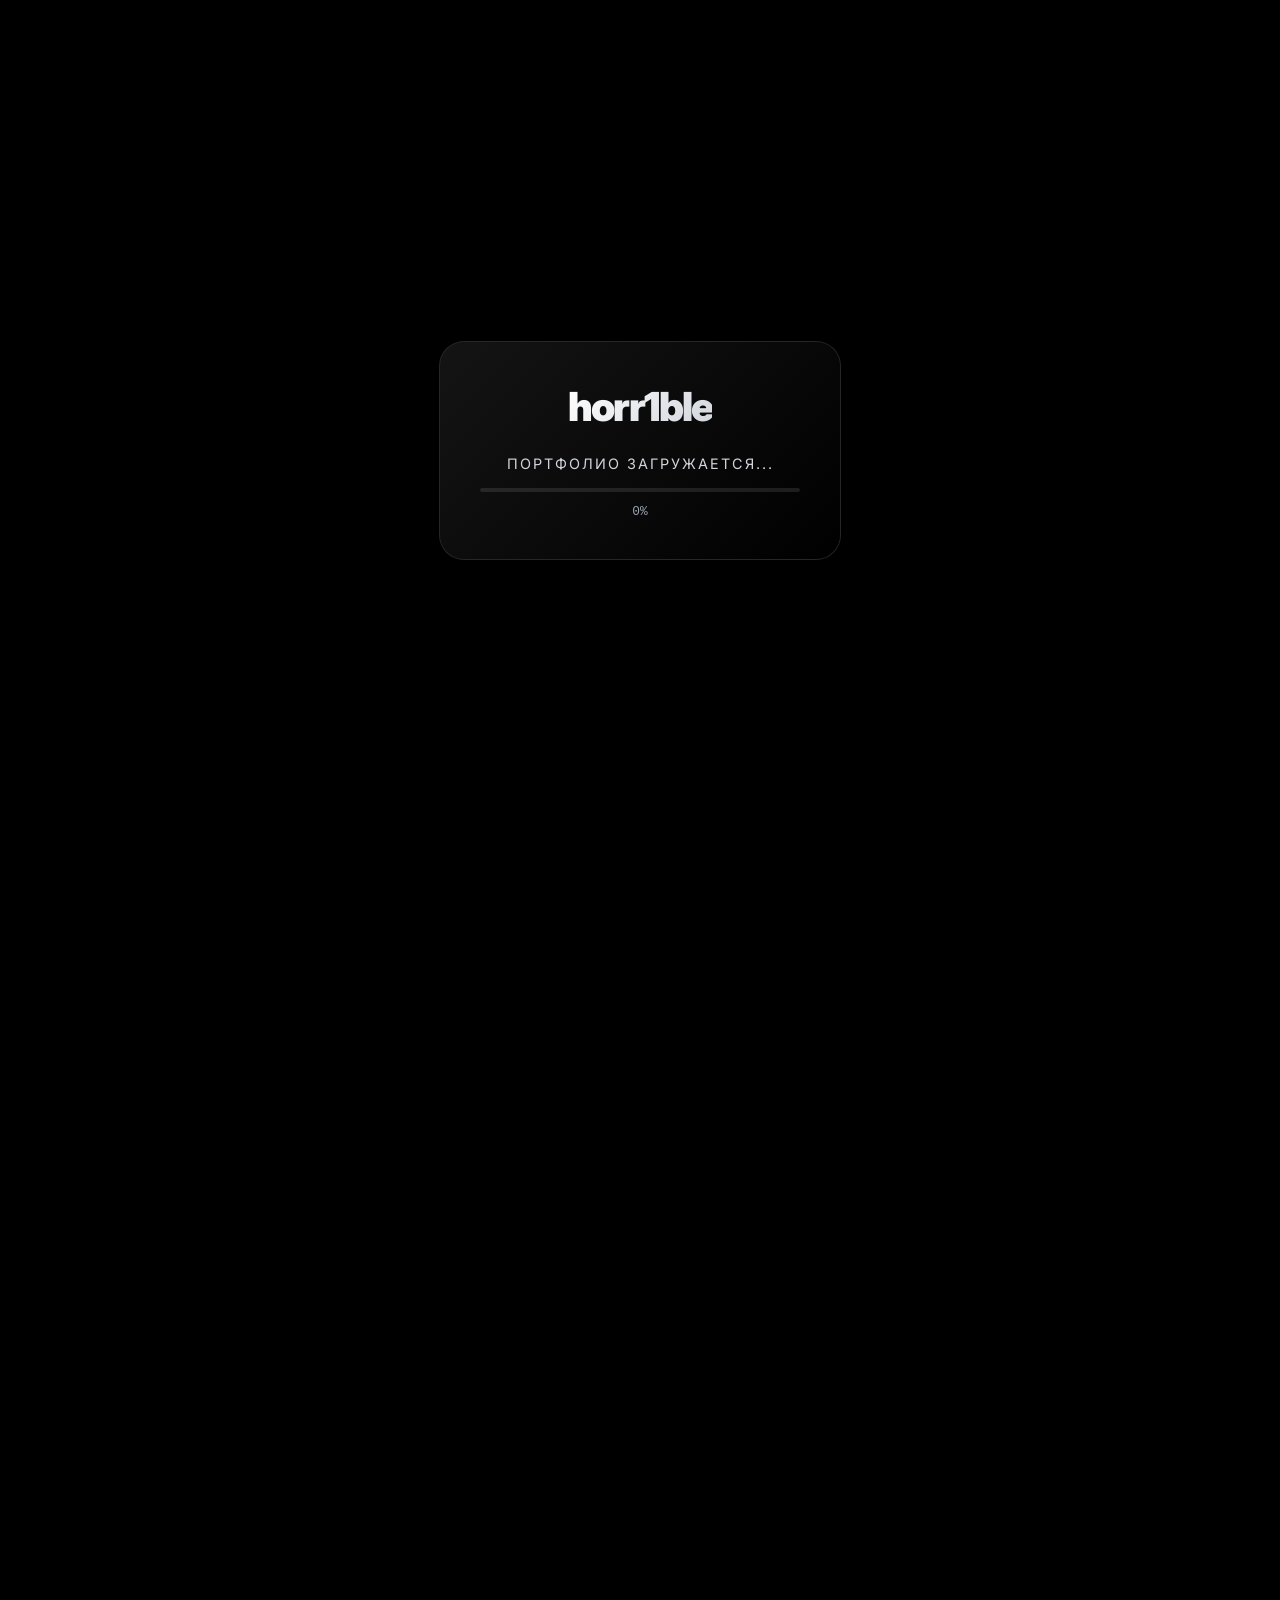
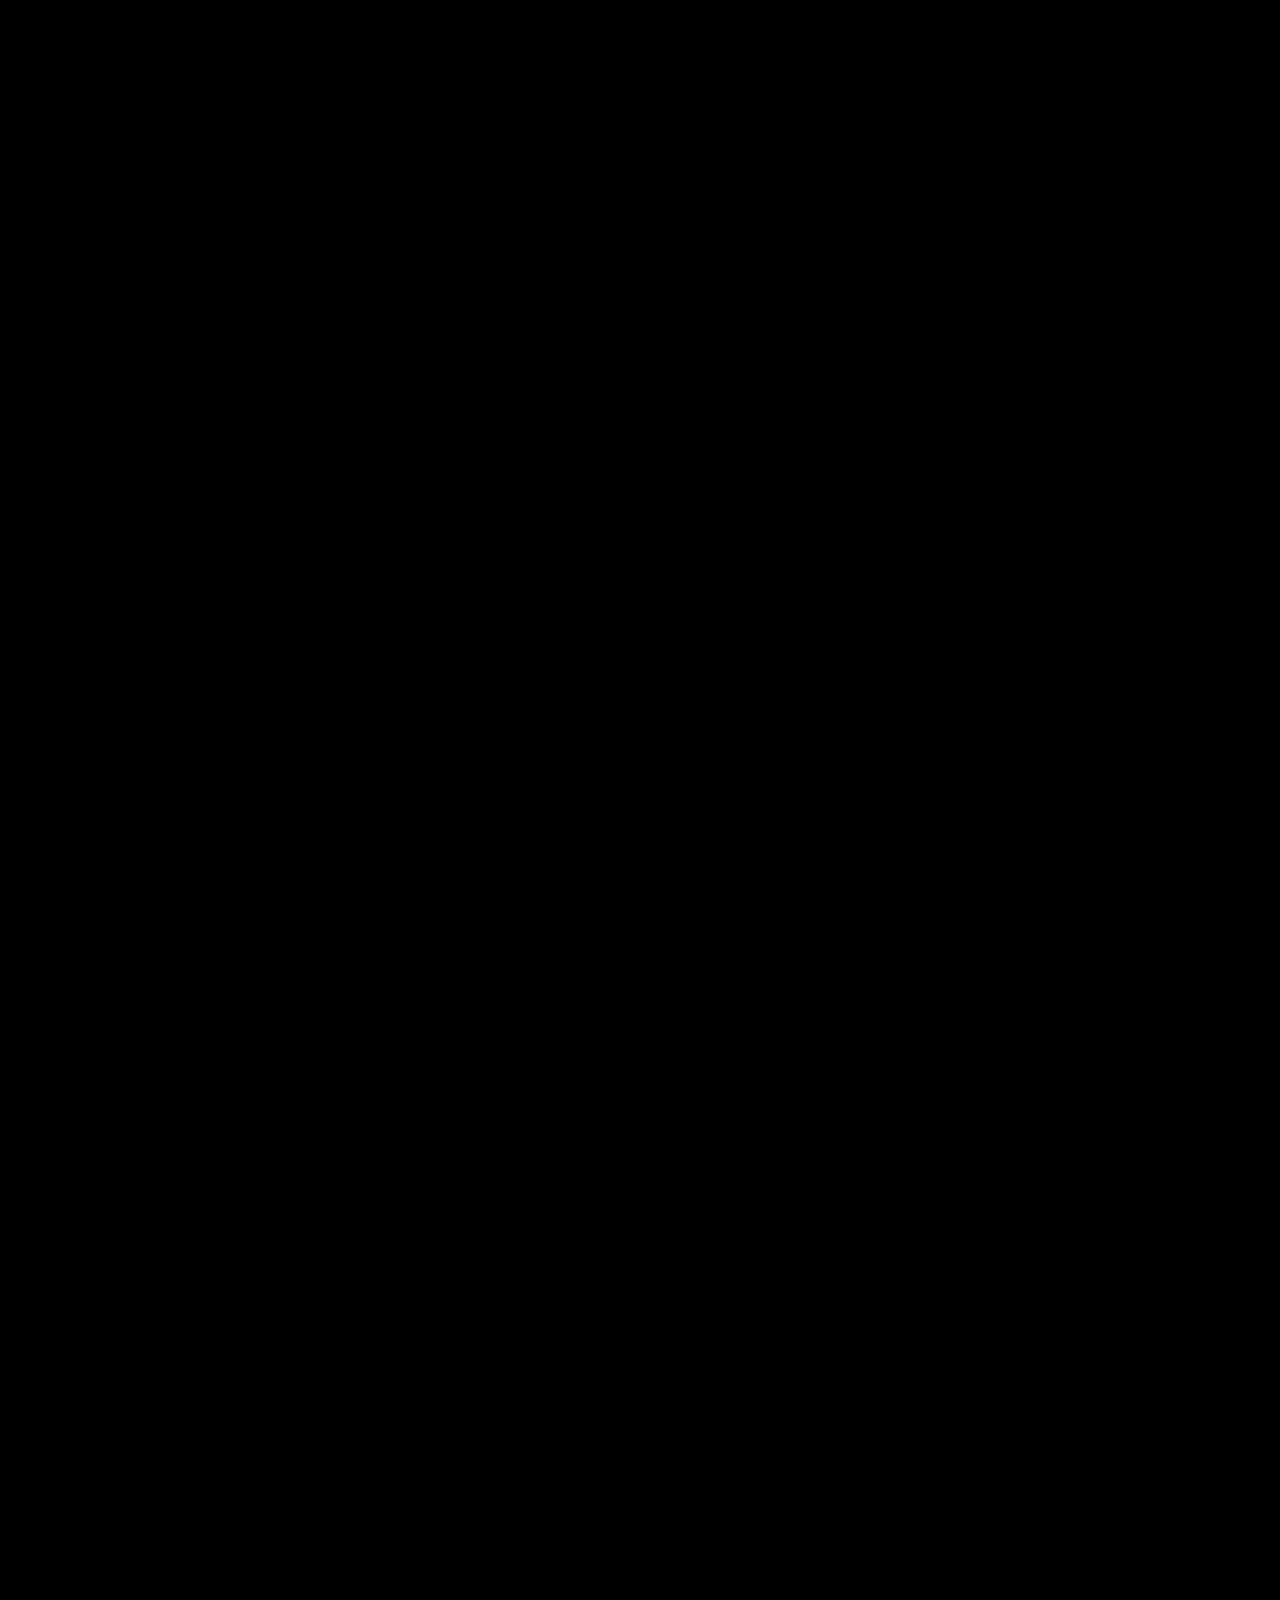
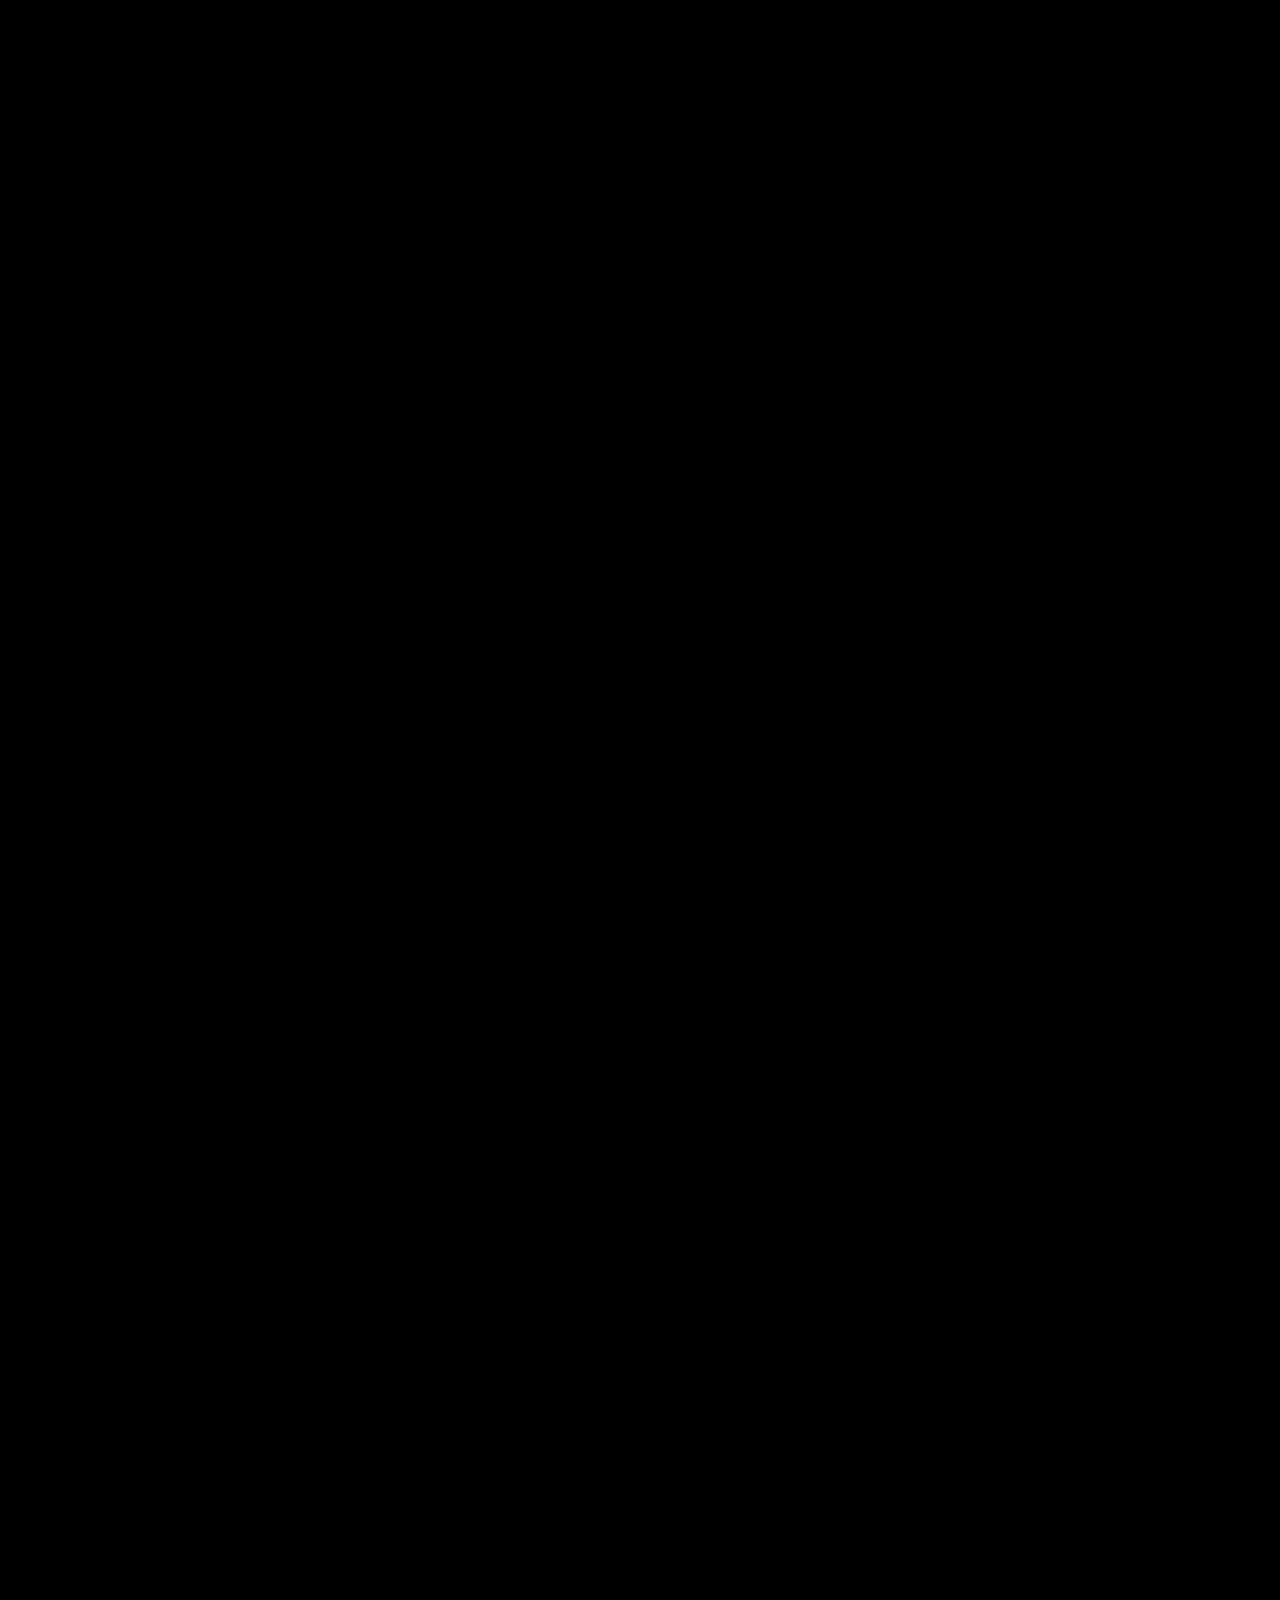
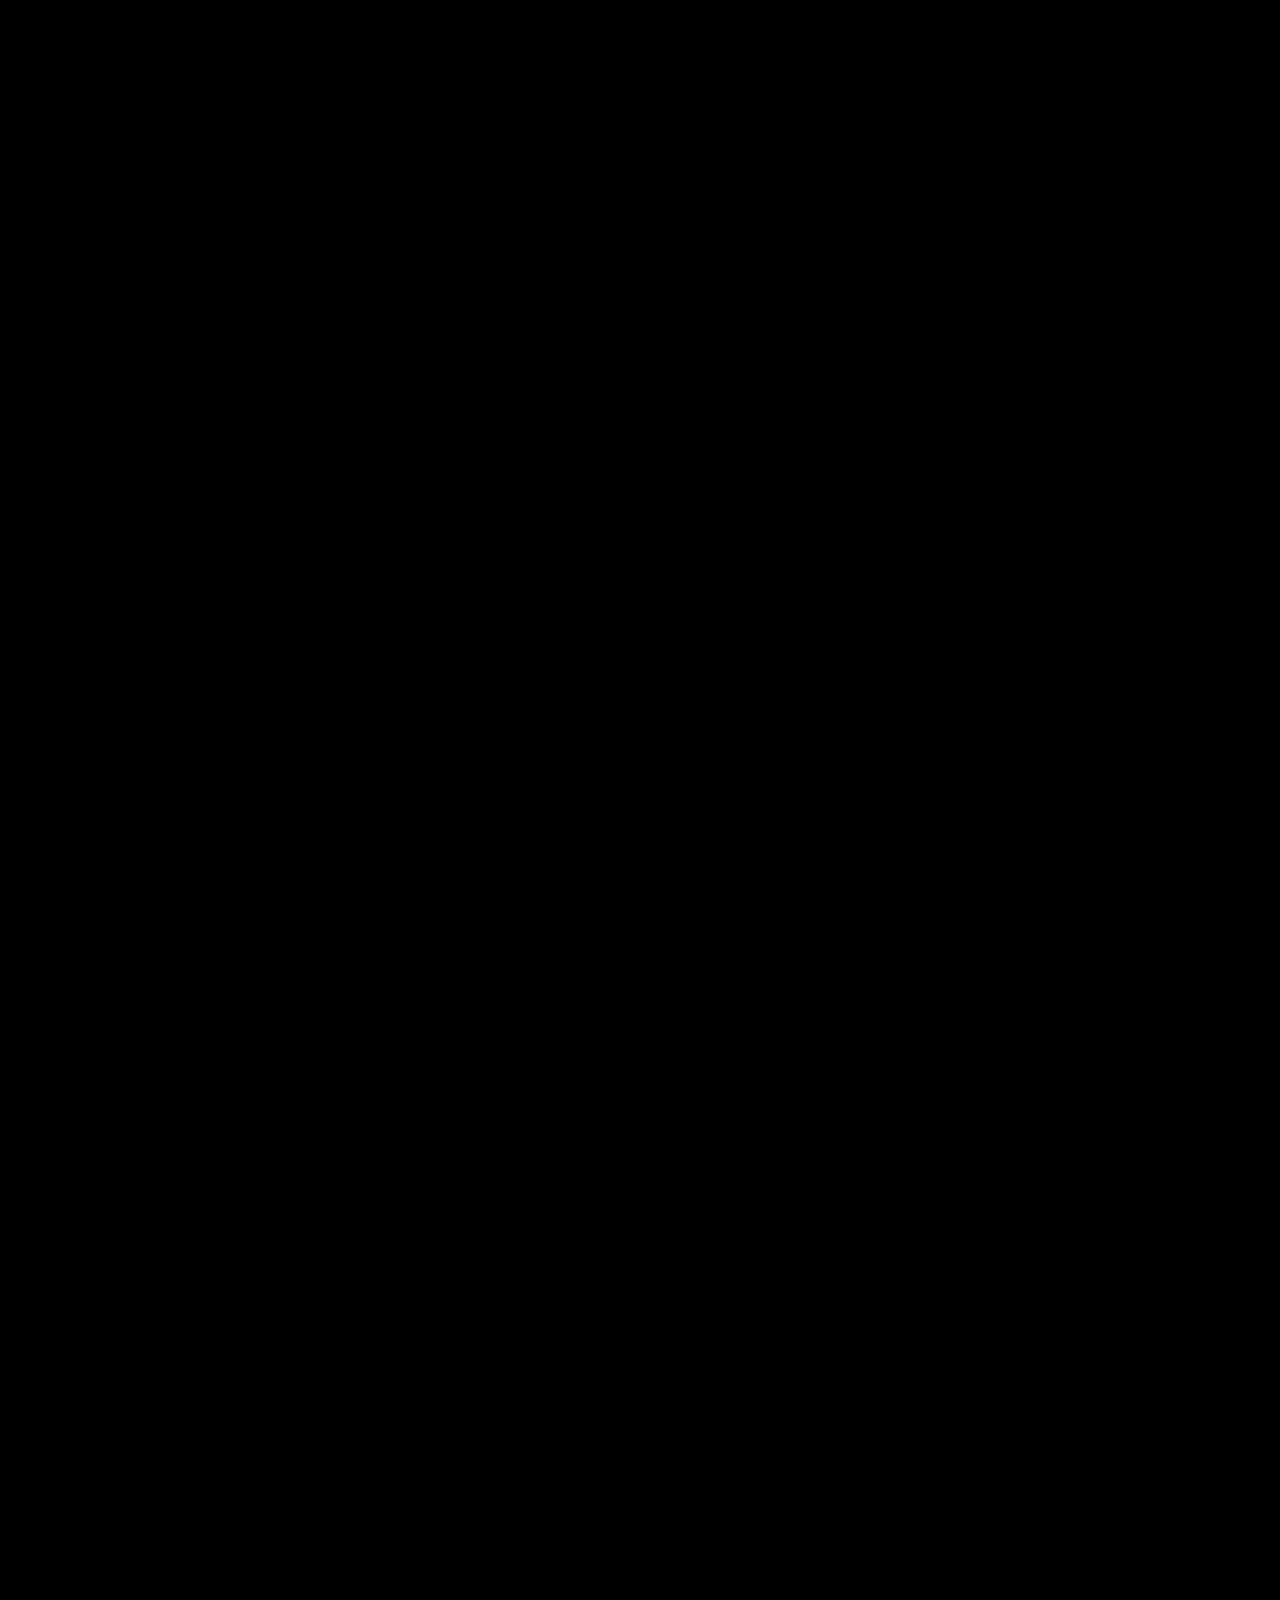
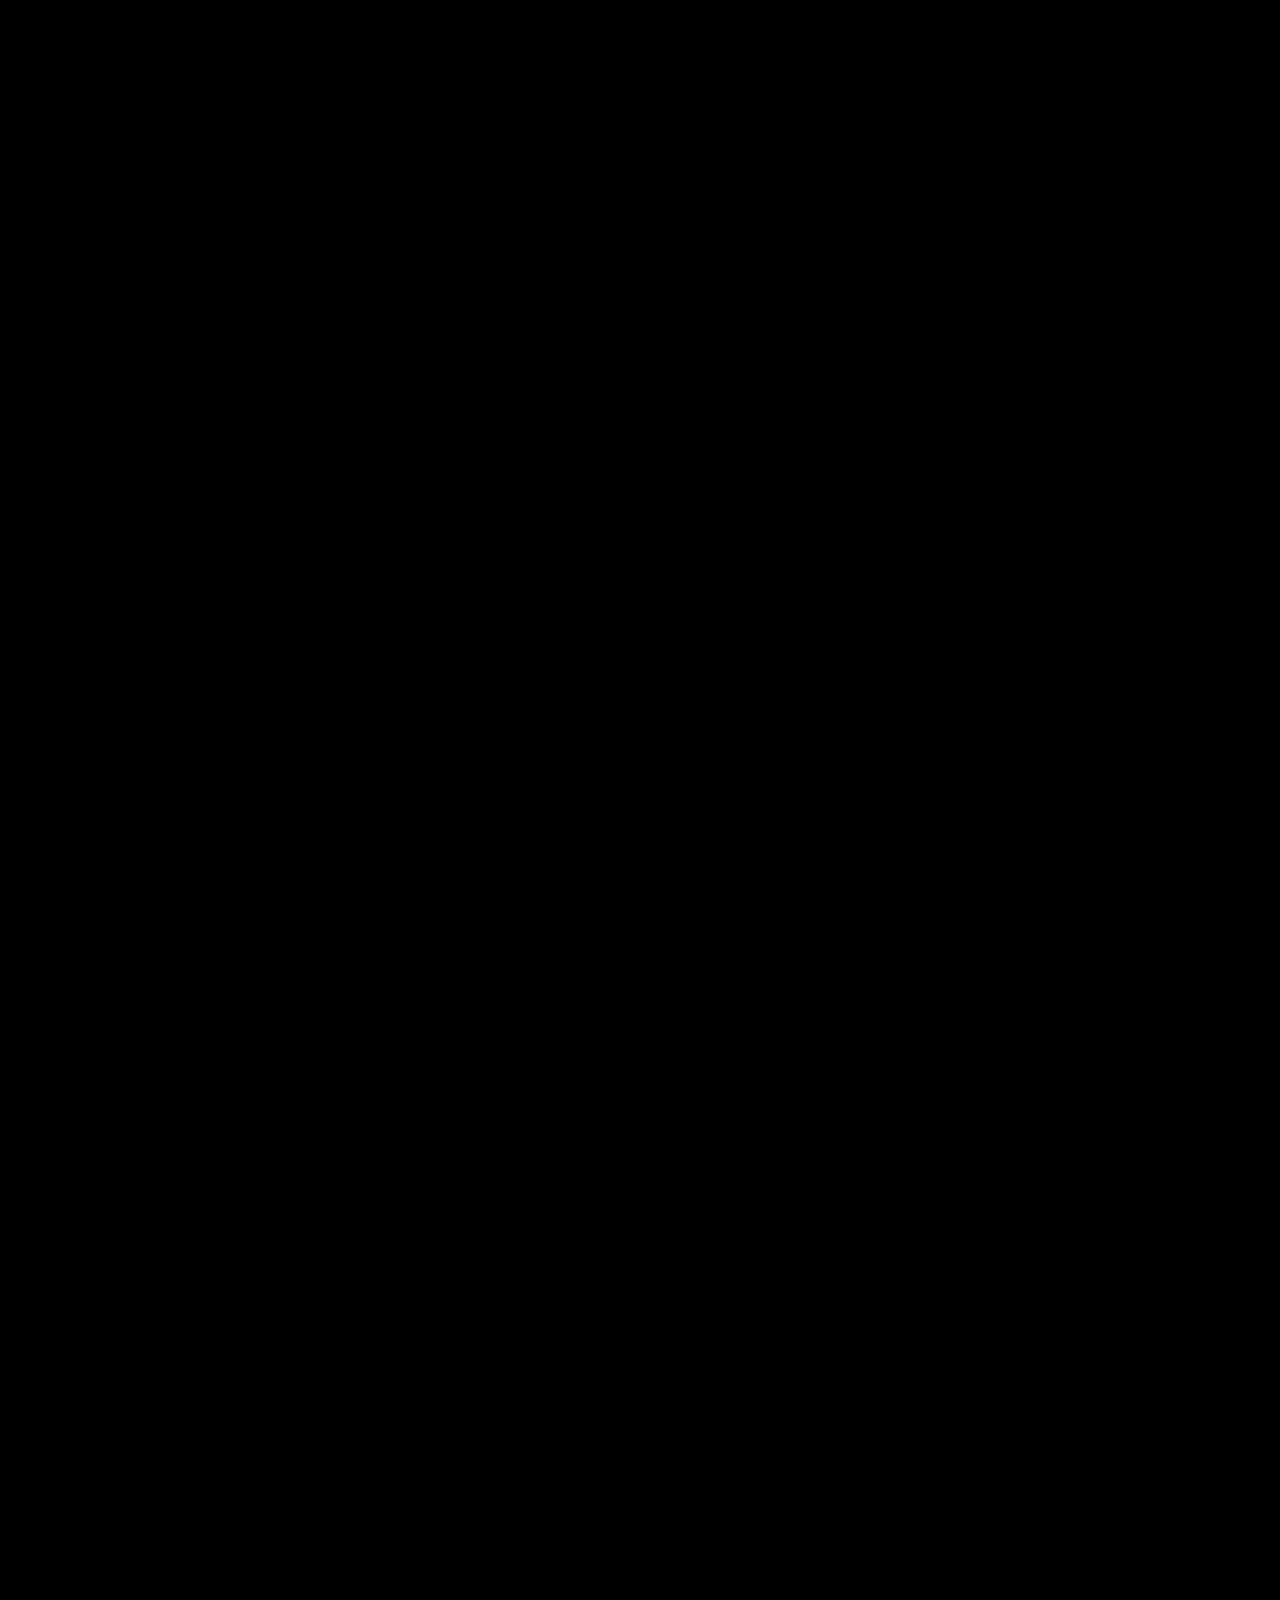
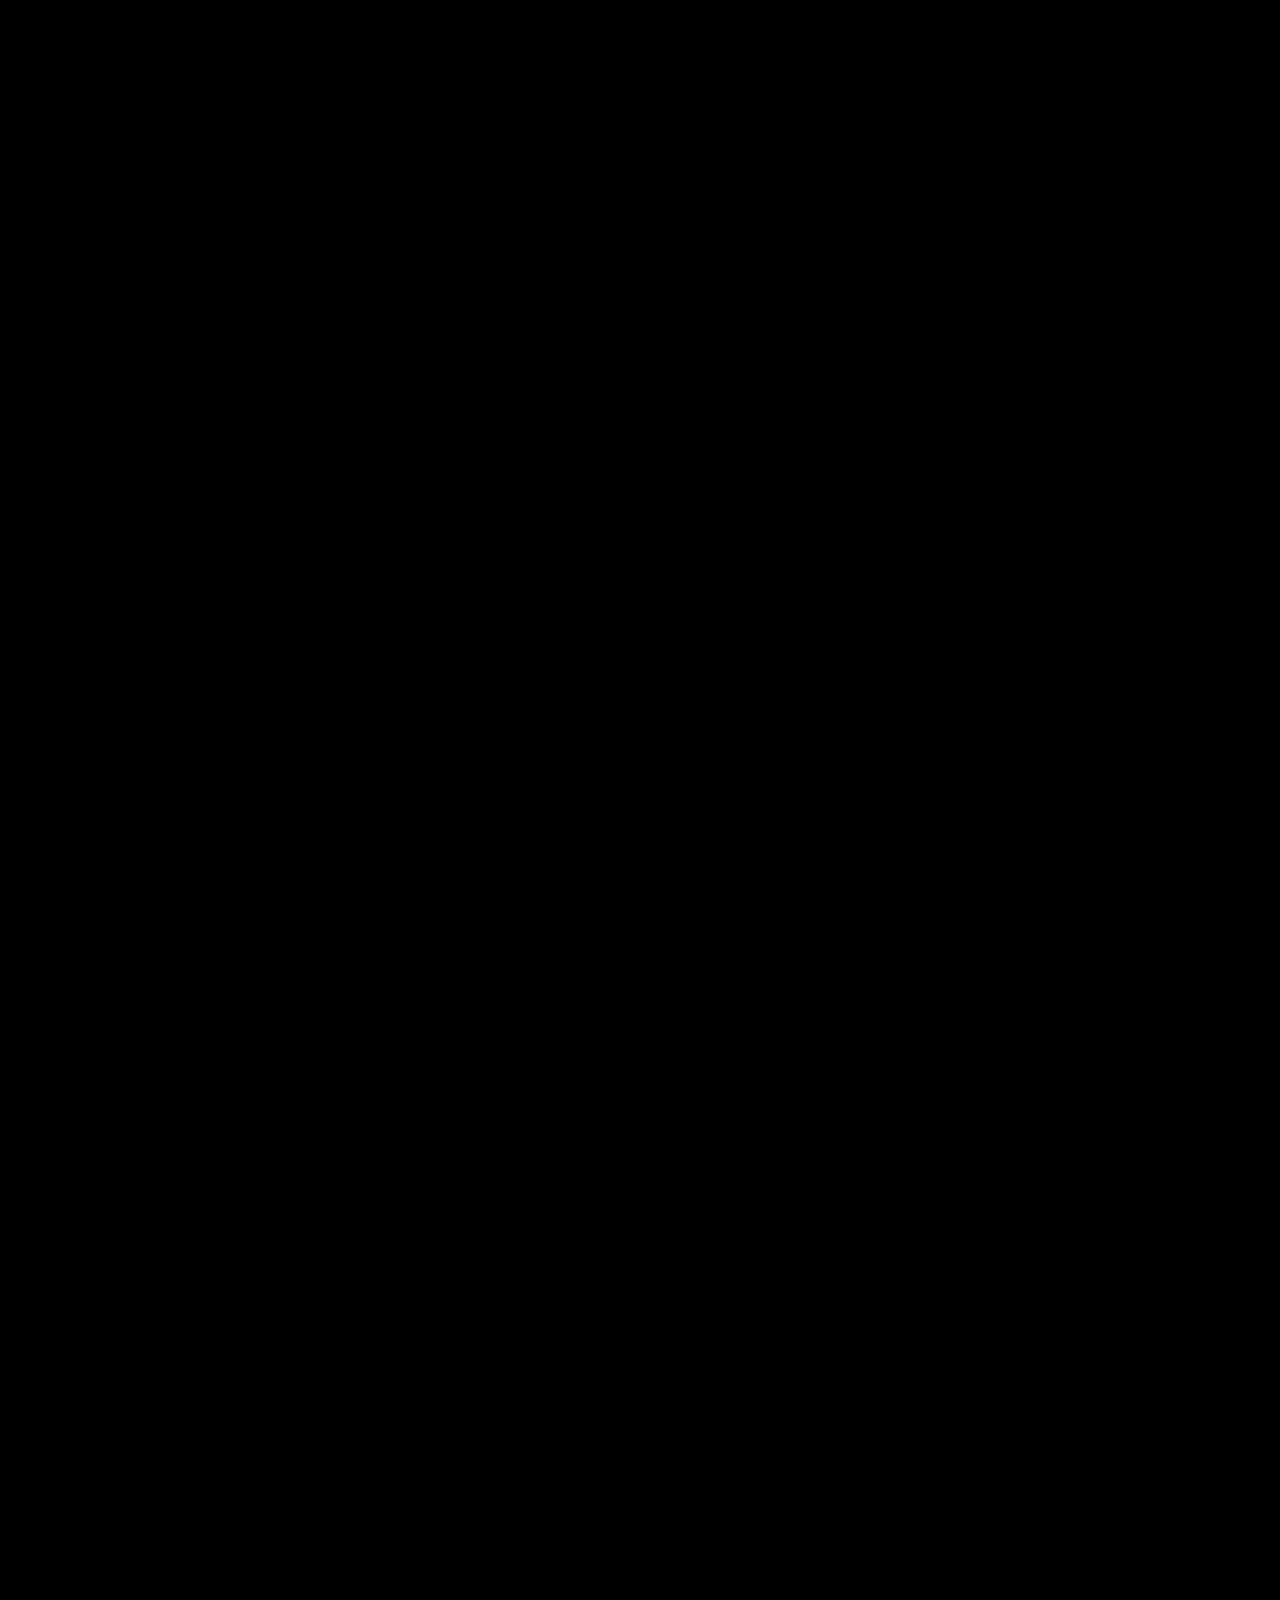
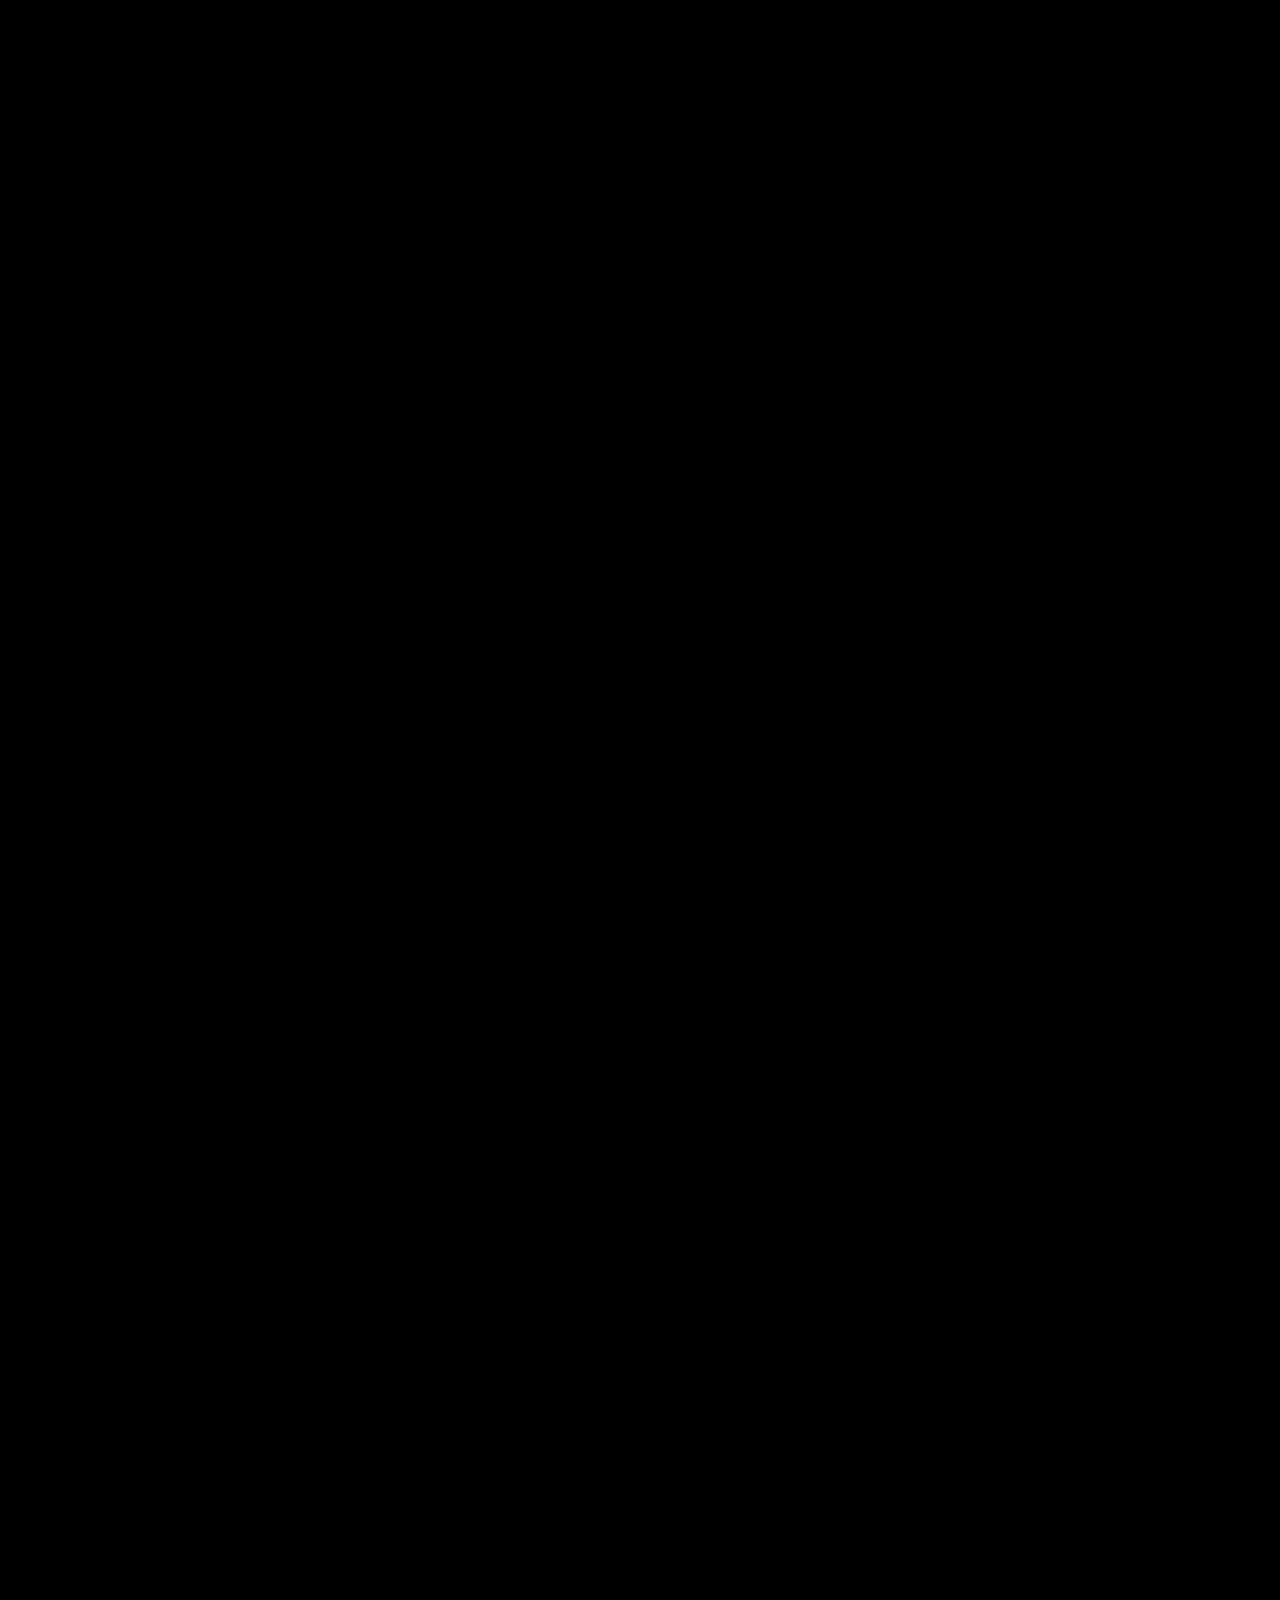
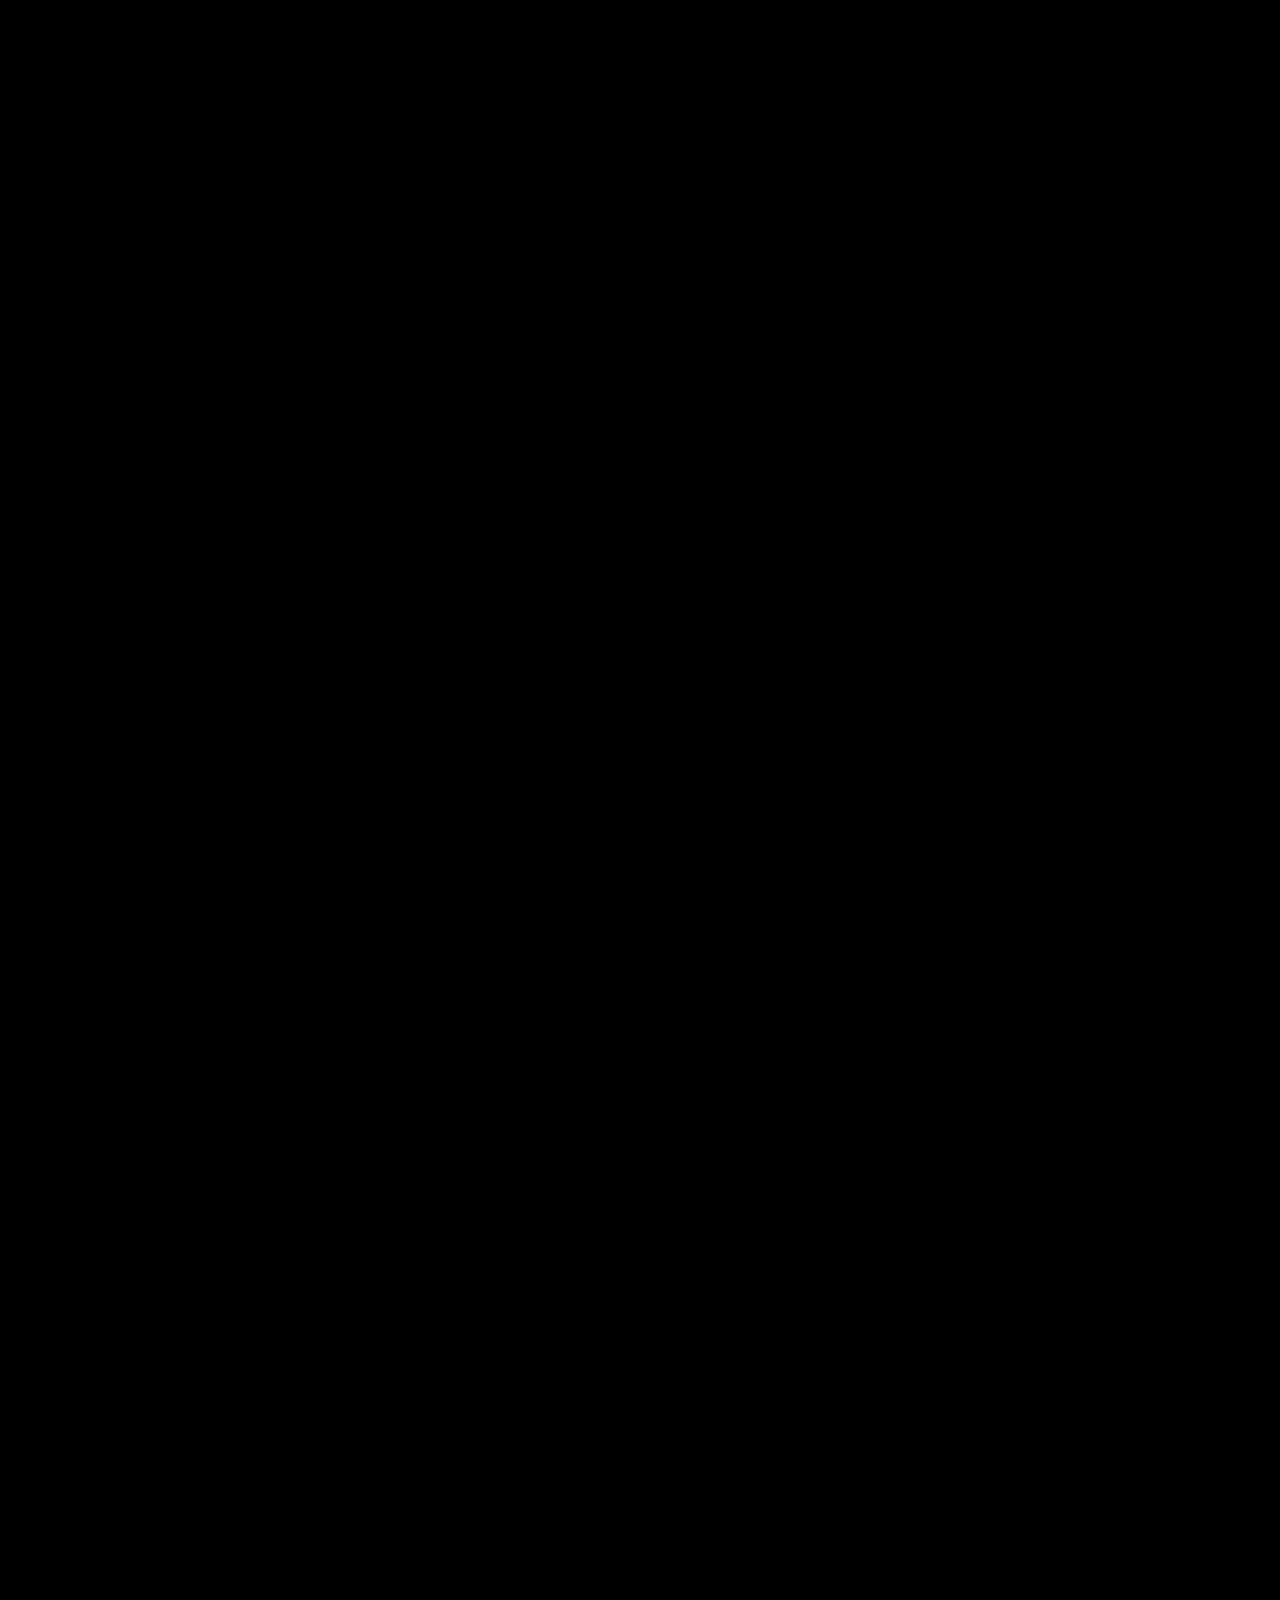
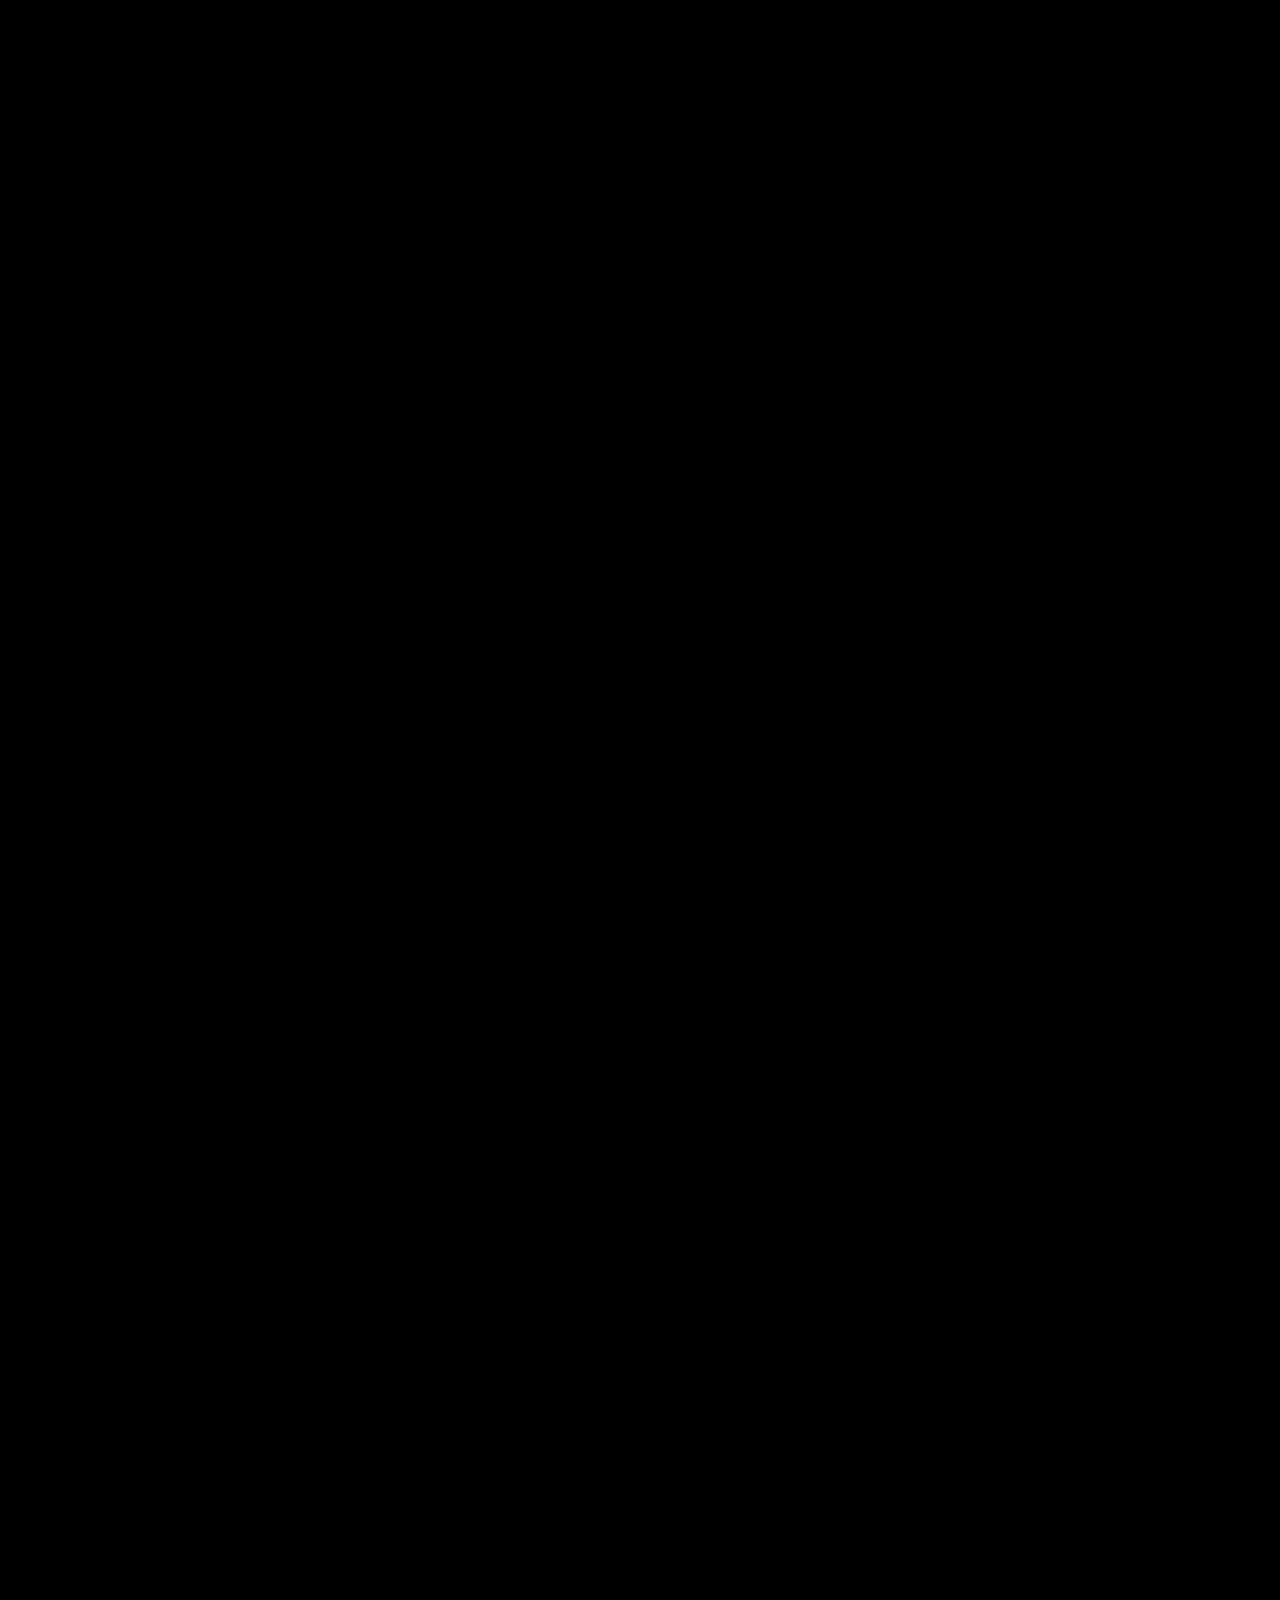
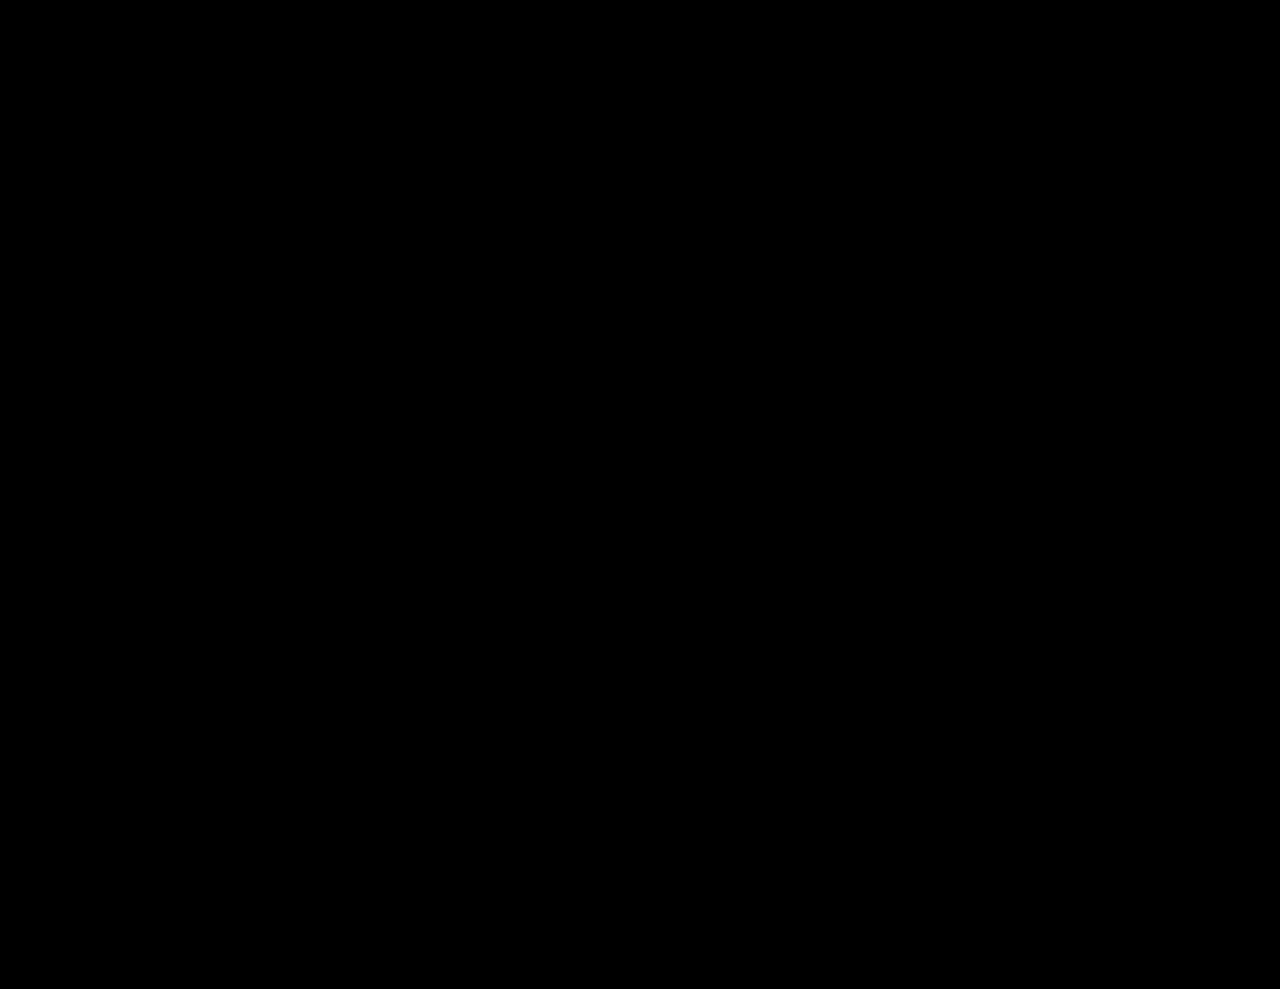
==== index.html @ 9719a5ac "add new project 1000-7" ====
<!DOCTYPE html>
<html lang="ru">

<head>
  <meta charset="utf-8" />
  <meta name="viewport" content="width=device-width, initial-scale=1" />
  <title>horr1ble - портфолио</title>

  <link rel="icon" type="image/png" href="favicons/favicon-96x96.png" sizes="96x96" />
  <link rel="icon" type="image/svg+xml" href="favicons/favicon.svg" />
  <link rel="shortcut icon" href="favicons/favicon.ico" />
  <link rel="apple-touch-icon" sizes="180x180" href="favicons/apple-touch-icon.png" />
  <meta name="apple-mobile-web-app-title" content="horr1ble" />
  <link rel="manifest" href="favicons/site.webmanifest" />

  <meta name="theme-color" content="#000000" />
  <meta name="description"
    content="Портфолио horr1ble — разработчик Telegram ботов и сайтов. Создаю цифровые продукты от идеи до реализации: веб-сайты, Telegram и Discord боты." />
  <meta name="keywords"
    content="разработка ботов, creation of sites, telegram боты, discord боты, портфолио, horr1ble, oracle studio" />

  <!-- Open Graph / Facebook -->
  <meta property="og:type" content="website" />
  <meta property="og:url" content="https://www.horr1ble.space/" />
  <meta property="og:title" content="horr1ble — портфолио и разработка" />
  <meta property="og:description"
    content="Разработка Telegram ботов и сайтов любой сложности. Продуктовый подход и высокое качество." />
  <meta property="og:image" content="https://www.horr1ble.space/images/avatar.jpg" />

  <!-- Twitter -->
  <meta property="twitter:card" content="summary_large_image" />
  <meta property="twitter:url" content="https://www.horr1ble.space/" />
  <meta property="twitter:title" content="horr1ble — портфолио и разработка" />
  <meta property="twitter:description"
    content="Разработка Telegram ботов и сайтов любой сложности. Продуктовый подход и высокое качество." />
  <meta property="twitter:image" content="https://www.horr1ble.space/images/avatar.jpg" />

  <script src="https://cdn.tailwindcss.com"></script>
  <script src="https://cdnjs.cloudflare.com/ajax/libs/gsap/3.12.2/gsap.min.js"></script>
  <script src="https://cdnjs.cloudflare.com/ajax/libs/gsap/3.12.2/ScrollTrigger.min.js"></script>
  <script src="https://cdnjs.cloudflare.com/ajax/libs/three.js/0.160.0/three.min.js"></script>
  <link rel="preconnect" href="https://fonts.googleapis.com">
  <link rel="preconnect" href="https://fonts.gstatic.com" crossorigin>
  <link href="https://fonts.googleapis.com/css2?family=Inter:wght@400;500;600;700;800;900&display=swap"
    rel="stylesheet">
  <link rel="stylesheet" href="css/style.css">
</head>

<body class="bg-black text-white loading">
  <div id="silk-container"></div>
  <div id="preloader" class="preloader">
    <div class="preloader-content">
      <div class="preloader-logo" data-i18n="logo">horr1ble</div>
      <p class="preloader-text" data-i18n="preloader_text">Портфолио загружается...</p>
      <div class="preloader-bar-wrapper">
        <div class="preloader-bar" id="preloader-bar"></div>
      </div>
      <div class="preloader-percentage" id="preloader-percentage">0%</div>
    </div>
  </div>

  <header class="fixed-header">
    <div class="header-content">
      <button type="button" class="hamburger btn-press" aria-label="Меню">
        <span></span>
        <span></span>
        <span></span>
      </button>

      <nav class="navbar">
        <ul class="nav-list">
          <li>
            <a href="#hero" class="nav-link btn-press">
              <svg width="20" height="20" viewBox="0 0 24 24" fill="currentColor" class="nav-icon">
                <path d="M10 20v-6h4v6h5v-8h3L12 3 2 12h3v8z" />
              </svg>
              <span class="nav-text" data-i18n="nav_home">Главная</span>
            </a>
          </li>
          <li>
            <a href="#skills" class="nav-link btn-press">
              <svg width="20" height="20" viewBox="0 0 32 32" fill="currentColor" stroke="currentColor"
                stroke-width="1.5" class="nav-icon">
                <polygon points="31 16 24 23 22.59 21.59 28.17 16 22.59 10.41 24 9 31 16" />
                <polygon points="1 16 8 9 9.41 10.41 3.83 16 9.41 21.59 8 23 1 16" />
                <rect x="5.91" y="15" width="20.17" height="2" transform="translate(-3.6 27.31) rotate(-75)" />
              </svg>
              <span class="nav-text" data-i18n="nav_skills">Навыки</span>
            </a>
          </li>
          <li>
            <a href="#projects-section" class="nav-link btn-press">
              <svg width="20" height="20" viewBox="0 0 24 24" fill="currentColor" class="nav-icon">
                <path d="M10 4H4c-1.1 0-1.99.9-1.99 2L2 18c0 1.1.9 2 2 2h16c1.1 0 2-.9 2-2V8c0-1.1-.9-2-2-2h-8l-2-2z" />
              </svg>
              <span class="nav-text" data-i18n="nav_projects">Проекты</span>
            </a>
          </li>
          <li>
            <a href="#studio-section" class="nav-link btn-press">
              <svg width="20" height="20" viewBox="0 0 24 24" fill="currentColor" class="nav-icon">
                <path
                  d="M16 11c1.66 0 2.99-1.34 2.99-3S17.66 5 16 5c-1.66 0-3 1.34-3 3s1.34 3 3 3zm-8 0c1.66 0 2.99-1.34 2.99-3S9.66 5 8 5C6.34 5 5 6.34 5 8s1.34 3 3 3zm0 2c-2.33 0-7 1.17-7 3.5V19h14v-2.5c0-2.33-4.67-3.5-7-3.5zm8 0c-.29 0-.62.02-.97.05 1.16.84 1.97 1.97 1.97 3.45V19h6v-2.5c0-2.33-4.67-3.5-7-3.5z" />
              </svg>
              <span class="nav-text" data-i18n="nav_studio">Веб-студия</span>
            </a>
          </li>
          <li>
            <a href="#contacts" class="nav-link btn-press">
              <svg width="20" height="20" viewBox="0 0 24 24" fill="currentColor" class="nav-icon">
                <path d="M20 2H4c-1.1 0-2 .9-2 2v12c0 1.1.9 2 2 2h14l4 4V4c0-1.1-.9-2-2-2zm-3 12H7v-2h10v2zm0-4H7V8h10v2z" />
              </svg>
              <span class="nav-text" data-i18n="nav_contacts">Контакты</span>
            </a>
          </li>
        </ul>

        <div class="lang-selector-mobile">
          <button type="button" class="lang-opt btn-press active" data-lang="ru">RU</button>
          <button type="button" class="lang-opt btn-press" data-lang="en">EN</button>
        </div>
      </nav>

      <div class="lang-selector-pc-wrapper">
        <button type="button" class="lang-hamburger btn-press" aria-label="Язык">
          <span></span>
          <span></span>
          <span></span>
        </button>
        <div class="lang-dropdown">
          <!-- Language section as one item -->
          <div class="pc-dropdown-section">
            <div class="pc-lang-switch">
              <button type="button" class="lang-opt pc btn-press active" data-lang="ru">RU</button>
              <button type="button" class="lang-opt pc btn-press" data-lang="en">EN</button>
            </div>
          </div>
          <!-- More items can be added below -->
        </div>

      </div>
    </div>
  </header>

  <main id="main-content">
    <section id="hero" class="section hero-section">
      <div class="hero-inner">
        <div class="mb-12 flex justify-center">
          <div class="avatar-wrapper">
            <div class="avatar-container" aria-hidden="true">
              <img src="images/avatar.jpg" alt="horr1ble" class="avatar-image" loading="lazy" />
            </div>
          </div>
        </div>

        <h1 class="hero-title shiny-text">horr1ble</h1>
        <p class="hero-subtitle" data-i18n="hero_subtitle">разработчик telegram ботов<br> и сайтов</p>

        <div class="social-icons-container" role="navigation" aria-label="Социальные сети">
          <a href="https://t.me/horr1bl" target="_blank" rel="noopener noreferrer"
            class="social-icon telegram-icon btn-press" aria-label="Telegram">
            <svg viewBox="0 0 24 24" width="32" height="32" aria-hidden="true">
              <path
                d="M12 0C5.373 0 0 5.373 0 12s5.373 12 12 12 12-5.373 12-12S18.627 0 12 0zm5.894 8.221l-1.97 9.28c-.145.658-.537.818-1.084.509l-3-2.21-1.447 1.394c-.16.16-.295.295-.605.295l.213-3.05 5.56-5.022c.242-.213-.054-.334-.373-.121l-6.869 4.326-2.96-.924c-.64-.203-.658-.64.135-.954l11.566-4.458c.534-.196 1.006.128.832.941z" />
            </svg>
          </a>

          <a href="https://github.com/horr1ble171" target="_blank" rel="noopener noreferrer"
            class="social-icon github-icon btn-press" aria-label="GitHub">
            <svg viewBox="0 0 24 24" width="32" height="32" aria-hidden="true" fill="currentColor">
              <path
                d="M12 0c-6.626 0-12 5.373-12 12 0 5.302 3.438 9.8 8.207 11.387.599.111.793-.261.793-.577v-2.234c-3.338.726-4.033-1.416-4.033-1.416-.546-1.387-1.333-1.756-1.333-1.756-1.089-.745.083-.729.083-.729 1.205.084 1.839 1.237 1.839 1.237 1.07 1.834 2.807 1.304 3.492.997.107-.775.418-1.305.762-1.604-2.665-.305-5.467-1.334-5.467-5.931 0-1.311.469-2.381 1.236-3.221-.124-.303-.535-1.524.117-3.176 0 0 1.008-.322 3.301 1.23.957-.266 1.983-.399 3.003-.404 1.02.005 2.047.138 3.006.404 2.291-1.552 3.297-1.23 3.297-1.23.653 1.653.242 2.874.118 3.176.77.84 1.235 1.911 1.235 3.221 0 4.609-2.807 5.624-5.479 5.921.43.372.823 1.102.823 2.222v3.293c0 .319.192.694.801.576 4.765-1.589 8.199-6.086 8.199-11.386 0-6.627-5.373-12-12-12z" />
            </svg>
          </a>

          <a href="https://discordapp.com/users/991642165908340798" target="_blank" rel="noopener noreferrer"
            class="social-icon discord-icon btn-press" aria-label="Discord">
            <svg viewBox="0 0 24 24" width="32" height="32" aria-hidden="true" fill="currentColor">
              <path
                d="M20.317 4.37a19.791 19.791 0 0 0-4.885-1.515.074.074 0 0 0-.079.037c-.21.375-.445.864-.608 1.25a18.27 18.27 0 0 0-5.487 0 12.64 12.64 0 0 0-.618-1.25.077.077 0 0 0-.079-.037A19.736 19.736 0 0 0 3.676 4.37a.07.07 0 0 0-.032.027C.533 9.046-.32 13.58.099 18.058a.082.082 0 0 0 .031.056 19.908 19.908 0 0 0 5.993 3.029.078.078 0 0 0 .084-.028c.462-.63.873-1.295 1.226-1.994a.076.076 0 0 0-.041-.106 13.107 13.107 0 0 1-1.872-.892.077.077 0 0 1-.008-.128 10.2 10.2 0 0 0 .372-.292.074.074 0 0 1 .078-.01c3.928 1.793 8.18 1.793 12.062 0a.074.074 0 0 1 .078.01c.12.098.246.198.373.292a.077.077 0 0 1-.006.127 12.299 12.299 0 0 1-1.873.892.077.077 0 0 0-.041.107c.36.698.772 1.362 1.225 1.993a.076.076 0 0 0 .084.028 19.839 19.839 0 0 0 6.002-3.03.077.077 0 0 0 .031-.055c.5-5.177-.838-9.674-3.549-13.66a.061.061 0 0 0-.031-.029zM8.02 15.33c-1.183 0-2.157-1.085-2.157-2.419 0-1.333.956-2.419 2.157-2.419 1.21 0 2.175 1.095 2.156 2.419 0 1.333-.956 2.419-2.156 2.419zm7.975 0c-1.183 0-2.157-1.085-2.157-2.419 0-1.333.955-2.419 2.157-2.419 1.21 0 2.176 1.095 2.157 2.419 0 1.333-.946 2.419-2.157 2.419z" />
            </svg>
          </a>
        </div>
      </div>
    </section>

    <section id="skills" class="section skills-section-large">
      <div class="skills-container">
        <h2 class="skills-title" data-i18n="skills_title">Мои навыки</h2>

        <div class="skills-grid">
          <div class="skill-category">
            <div class="skill-header">
              <h3 class="skill-category-title"><span data-i18n="skill_fullstack">Full-Stack разработка</span></h3>
            </div>
            <div class="skill-content">
              <p class="skill-category-description mb-4" data-i18n="skill_fullstack_desc">
                Полный цикл разработки от проектирования архитектуры до запуска проекта.
              </p>
              <ul class="space-y-3">
                <li class="skill-tag w-fit">
                  <svg class="w-5 h-5 text-white flex-shrink-0" fill="currentColor" viewBox="0 0 24 24">
                    <path
                      d="M20 4H4c-1.1 0-1.99.9-1.99 2L2 18c0 1.1.9 2 2 2h16c1.1 0 2-.9 2-2V6c0-1.1-.9-2-2-2zm-5 14H4v-4h11v4zm0-5H4V9h11v4zm5 5h-4V9h4v9z" />
                  </svg>
                  <span data-i18n="skill_tag_frontend">Frontend</span>
                </li>
                <li class="skill-tag w-fit">
                  <svg class="w-5 h-5 text-white flex-shrink-0" fill="currentColor" viewBox="0 0 24 24">
                    <path d="M2 20h20v-4H2v4zm2-3h2v2H4v-2zM2 4v4h20V4H2zm4 3H4V5h2v2zm-4 7h20v-4H2v4zm2-3h2v2H4v-2z" />
                  </svg>
                  <span data-i18n="skill_tag_backend">Backend</span>
                </li>
                <li class="skill-tag w-fit">
                  <svg class="w-5 h-5 text-white flex-shrink-0" fill="currentColor" viewBox="0 0 24 24">
                    <path
                      d="M19.35 10.04C18.67 6.59 15.64 4 12 4 9.11 4 6.6 5.64 5.35 8.04 2.34 8.36 0 10.91 0 14c0 3.31 2.69 6 6 6h13c2.76 0 5-2.24 5-5 0-2.64-2.05-4.78-4.65-4.96zM14 13v4h-4v-4H7l5-5 5 5h-3z" />
                  </svg>
                  <span data-i18n="skill_tag_deploy">Деплой</span>
                </li>
                <li class="skill-tag w-fit">
                  <svg class="w-5 h-5 flex-shrink-0" fill="#000000" stroke="#ffffff" stroke-width="1"
                    viewBox="0 0 32 32" version="1.1" xmlns="http://www.w3.org/2000/svg">
                    <title>linux</title>
                    <path
                      d="M14.923 8.080c-0.025 0.072-0.141 0.061-0.207 0.082-0.059 0.031-0.107 0.085-0.175 0.085-0.062 0-0.162-0.025-0.17-0.085-0.012-0.082 0.11-0.166 0.187-0.166 0.050-0.024 0.108-0.037 0.169-0.037 0.056 0 0.109 0.011 0.157 0.032l-0.003-0.001c0.022 0.009 0.038 0.030 0.038 0.055 0 0.003-0 0.005-0.001 0.008l0-0v0.025h0.004zM15.611 8.080v-0.027c-0.008-0.025 0.016-0.052 0.036-0.062 0.046-0.020 0.1-0.032 0.157-0.032 0.061 0 0.119 0.014 0.17 0.038l-0.002-0.001c0.079 0 0.2 0.084 0.187 0.169-0.007 0.061-0.106 0.082-0.169 0.082-0.069 0-0.115-0.054-0.176-0.085-0.065-0.023-0.182-0.010-0.204-0.081zM16.963 10.058c-0.532 0.337-1.161 0.574-1.835 0.666l-0.024 0.003c-0.606-0.035-1.157-0.248-1.607-0.588l0.007 0.005c-0.192-0.167-0.35-0.335-0.466-0.419-0.205-0.167-0.18-0.416-0.092-0.416 0.136 0.020 0.161 0.167 0.249 0.25 0.12 0.082 0.269 0.25 0.45 0.416 0.397 0.328 0.899 0.541 1.45 0.583l0.009 0.001c0.654-0.057 1.249-0.267 1.763-0.592l-0.016 0.010c0.244-0.169 0.556-0.417 0.81-0.584 0.195-0.17 0.186-0.334 0.349-0.334 0.16 0.020 0.043 0.167-0.184 0.415-0.246 0.188-0.527 0.381-0.818 0.56l-0.044 0.025zM8.017 21.397h0.012c0.069 0 0.137 0.007 0.203 0.019l-0.007-0.001c0.544 0.14 0.992 0.478 1.273 0.931l0.005 0.009 1.137 2.079 0.004 0.004c0.457 0.773 0.948 1.442 1.497 2.059l-0.011-0.013c0.49 0.52 0.82 1.196 0.909 1.946l0.002 0.016v0.008c-0.012 0.817-0.613 1.491-1.396 1.616l-0.009 0.001c-0.2 0.031-0.432 0.048-0.667 0.048-0.857 0-1.659-0.233-2.347-0.64l0.021 0.012c-1.053-0.441-2.275-0.714-3.555-0.752l-0.015-0c-0.372-0.025-0.696-0.215-0.901-0.496l-0.002-0.003c-0.054-0.174-0.085-0.374-0.085-0.582 0-0.35 0.088-0.679 0.244-0.966l-0.005 0.011v-0.005l0.003-0.004c0.041-0.188 0.065-0.405 0.065-0.627 0-0.274-0.036-0.539-0.104-0.791l0.005 0.021c-0.041-0.15-0.065-0.323-0.065-0.502 0-0.242 0.043-0.473 0.123-0.687l-0.004 0.014c0.2-0.417 0.495-0.5 0.862-0.666 0.438-0.133 0.819-0.334 1.151-0.593l-0.008 0.006h0.002v-0.003c0.32-0.335 0.556-0.751 0.835-1.047 0.195-0.249 0.492-0.41 0.827-0.42l0.002-0zM21.531 21.336c-0.001 0.017-0.001 0.038-0.001 0.059 0 0.743 0.449 1.381 1.091 1.658l0.012 0.005c0.048 0.003 0.104 0.005 0.16 0.005 0.831 0 1.575-0.371 2.075-0.957l0.003-0.004 0.264-0.012c0.053-0.008 0.114-0.012 0.176-0.012 0.341 0 0.652 0.132 0.883 0.348l-0.001-0.001 0.004 0.004c0.249 0.301 0.422 0.673 0.487 1.082l0.002 0.013c0.055 0.505 0.238 0.96 0.517 1.34l-0.005-0.008c0.416 0.356 0.705 0.85 0.793 1.411l0.002 0.013 0.004-0.009v0.022l-0.004-0.015c-0.019 0.327-0.231 0.495-0.622 0.744-1.184 0.497-2.201 1.158-3.077 1.968l0.007-0.006c-0.608 0.792-1.501 1.339-2.523 1.486l-0.021 0.002c-0.074 0.010-0.16 0.016-0.247 0.016-0.768 0-1.428-0.464-1.716-1.126l-0.005-0.012-0.006-0.004c-0.093-0.286-0.146-0.615-0.146-0.956 0-0.416 0.079-0.813 0.224-1.178l-0.008 0.022c0.234-0.668 0.435-1.466 0.568-2.288l0.011-0.083c0.016-0.812 0.104-1.593 0.258-2.35l-0.014 0.083c0.085-0.518 0.381-0.954 0.794-1.225l0.007-0.004 0.056-0.027zM18.8 10.142c0.6 2.147 1.339 4.002 2.247 5.757l-0.079-0.167c0.613 1.090 1.090 2.355 1.363 3.695l0.014 0.084c0.009-0 0.020-0 0.031-0 0.217 0 0.427 0.029 0.627 0.084l-0.017-0.004c0.11-0.395 0.173-0.848 0.173-1.316 0-1.426-0.587-2.716-1.533-3.639l-0.001-0.001c-0.275-0.25-0.29-0.419-0.154-0.419 0.971 0.91 1.689 2.078 2.045 3.394l0.012 0.051c0.089 0.329 0.14 0.707 0.14 1.097 0 0.351-0.041 0.693-0.119 1.020l0.006-0.030c0.074 0.038 0.16 0.067 0.251 0.083l0.006 0.001c1.29 0.667 1.766 1.172 1.537 1.921v-0.054c-0.075-0.004-0.15 0-0.225 0h-0.020c0.189-0.584-0.227-1.031-1.331-1.53-1.143-0.5-2.057-0.42-2.212 0.581-0.011 0.049-0.019 0.106-0.022 0.165l-0 0.003c-0.073 0.030-0.16 0.058-0.25 0.078l-0.011 0.002c-0.508 0.336-0.87 0.859-0.989 1.469l-0.002 0.014c-0.148 0.695-0.241 1.5-0.256 2.323l-0 0.012v0.004c-0.091 0.637-0.23 1.207-0.418 1.753l0.020-0.066c-0.983 0.804-2.251 1.29-3.634 1.29-1.13 0-2.184-0.325-3.073-0.887l0.024 0.014c-0.146-0.253-0.313-0.472-0.503-0.667l0.001 0.001c-0.097-0.16-0.211-0.297-0.342-0.415l-0.002-0.001c0.207-0 0.407-0.031 0.596-0.088l-0.015 0.004c0.18-0.085 0.318-0.232 0.391-0.412l0.002-0.005c0.018-0.093 0.029-0.199 0.029-0.308 0-0.445-0.175-0.848-0.461-1.146l0.001 0.001c-0.619-0.761-1.359-1.395-2.196-1.88l-0.038-0.020c-0.671-0.388-1.179-0.995-1.43-1.722l-0.007-0.022c-0.093-0.318-0.147-0.684-0.147-1.062 0-0.353 0.047-0.695 0.134-1.021l-0.006 0.027c0.377-1.314 0.921-2.461 1.62-3.496l-0.028 0.043c0.134-0.081 0.046 0.169-0.51 1.217-0.474 0.713-0.757 1.59-0.757 2.533 0 0.84 0.224 1.627 0.616 2.306l-0.012-0.022c0.052-1.309 0.345-2.537 0.834-3.659l-0.025 0.065c1.055-1.902 1.854-4.111 2.275-6.452l0.020-0.131c0.060 0.045 0.271 0.169 0.361 0.252 0.272 0.166 0.475 0.416 0.737 0.581 0.267 0.26 0.633 0.42 1.035 0.42 0.021 0 0.042-0 0.063-0.001l-0.003 0c0.049 0.004 0.094 0.008 0.137 0.008 0.459-0.009 0.887-0.132 1.259-0.342l-0.013 0.007c0.362-0.167 0.65-0.417 0.925-0.5h0.006c0.535-0.145 0.983-0.454 1.3-0.869l0.004-0.006zM15.301 7.465c0.003 0 0.006-0 0.009-0 0.569 0 1.094 0.187 1.517 0.503l-0.007-0.005c0.378 0.234 0.814 0.433 1.275 0.574l0.040 0.010h0.004c0.246 0.11 0.449 0.281 0.594 0.494l0.003 0.005v-0.164c0.046 0.092 0.074 0.201 0.074 0.316 0 0.098-0.020 0.191-0.055 0.276l0.002-0.005c-0.288 0.507-0.755 0.884-1.313 1.048l-0.016 0.004v0.002c-0.335 0.169-0.626 0.416-0.968 0.581-0.35 0.21-0.771 0.334-1.222 0.334-0.015 0-0.030-0-0.045-0l0.002 0c-0.022 0.001-0.048 0.002-0.074 0.002-0.174 0-0.342-0.031-0.496-0.089l0.010 0.003c-0.159-0.087-0.29-0.169-0.417-0.257l0.014 0.010c-0.227-0.199-0.477-0.39-0.739-0.565l-0.026-0.016v-0.006h-0.006c-0.375-0.199-0.67-0.504-0.852-0.876l-0.005-0.012c-0.027-0.067-0.042-0.145-0.042-0.226 0-0.218 0.112-0.41 0.281-0.522l0.002-0.001c0.28-0.169 0.475-0.339 0.604-0.42 0.13-0.092 0.179-0.127 0.22-0.164h0.002v-0.004c0.268-0.339 0.623-0.599 1.032-0.746l0.016-0.005c0.174-0.050 0.374-0.079 0.581-0.081h0.001zM13.589 5.333h0.045c0.188 0.004 0.361 0.067 0.501 0.17l-0.002-0.002c0.179 0.159 0.325 0.352 0.425 0.57l0.004 0.011c0.113 0.245 0.183 0.53 0.191 0.83l0 0.003v0.005c0.004 0.046 0.006 0.099 0.006 0.152 0 0.063-0.003 0.126-0.009 0.188l0.001-0.008v0.1c-0.037 0.009-0.070 0.022-0.104 0.030-0.191 0.079-0.352 0.163-0.505 0.258l0.014-0.008c0.008-0.055 0.012-0.118 0.012-0.182 0-0.053-0.003-0.106-0.009-0.158l0.001 0.006v-0.019c-0.018-0.154-0.054-0.295-0.107-0.428l0.004 0.011c-0.041-0.132-0.113-0.244-0.207-0.333l-0-0c-0.055-0.050-0.128-0.081-0.209-0.081-0.007 0-0.014 0-0.021 0.001l0.001-0h-0.026c-0.103 0.011-0.189 0.075-0.232 0.163l-0.001 0.002c-0.077 0.093-0.13 0.208-0.15 0.334l-0 0.004c-0.023 0.086-0.035 0.185-0.035 0.287 0 0.044 0.002 0.088 0.007 0.131l-0-0.005v0.019c0.016 0.154 0.052 0.296 0.104 0.428l-0.004-0.011c0.042 0.132 0.113 0.245 0.207 0.335l0 0c0.012 0.012 0.026 0.022 0.042 0.030l0.001 0c-0.083 0.053-0.155 0.109-0.221 0.171l0.001-0.001c-0.045 0.040-0.1 0.070-0.161 0.084l-0.003 0.001c-0.123-0.147-0.237-0.312-0.335-0.486l-0.008-0.016c-0.113-0.245-0.183-0.529-0.194-0.83l-0-0.004c-0.004-0.048-0.006-0.104-0.006-0.161 0-0.241 0.039-0.473 0.11-0.69l-0.004 0.016c0.074-0.258 0.195-0.481 0.356-0.671l-0.002 0.003c0.127-0.15 0.313-0.245 0.522-0.25h0.001zM17.291 5.259h0.016c0.001 0 0.002 0 0.004 0 0.275 0 0.527 0.093 0.729 0.249l-0.003-0.002c0.229 0.177 0.413 0.4 0.542 0.655l0.005 0.011c0.121 0.266 0.196 0.575 0.207 0.901l0 0.004c0-0.025 0.007-0.050 0.007-0.075v0.131l-0.005-0.026-0.005-0.030c-0.003 0.32-0.071 0.622-0.193 0.897l0.006-0.014c-0.062 0.163-0.152 0.303-0.266 0.419l0-0c-0.030-0.018-0.067-0.035-0.104-0.050l-0.006-0.002c-0.135-0.042-0.253-0.099-0.36-0.169l0.005 0.003c-0.077-0.032-0.169-0.060-0.264-0.081l-0.011-0.002c0.081-0.076 0.156-0.157 0.225-0.243l0.004-0.005c0.063-0.148 0.102-0.319 0.11-0.499l0-0.003v-0.025c0-0.008 0-0.016 0-0.025 0-0.17-0.028-0.333-0.080-0.485l0.003 0.011c-0.063-0.159-0.14-0.296-0.232-0.421l0.004 0.005c-0.087-0.088-0.202-0.148-0.331-0.165l-0.003-0h-0.020c-0.001 0-0.003-0-0.004-0-0.132 0-0.25 0.065-0.322 0.164l-0.001 0.001c-0.116 0.113-0.204 0.253-0.254 0.41l-0.002 0.007c-0.063 0.147-0.104 0.318-0.112 0.496l-0 0.003v0.024c0.002 0.12 0.011 0.236 0.027 0.349l-0.002-0.015c-0.241-0.084-0.547-0.169-0.759-0.252-0.012-0.073-0.020-0.159-0.022-0.247l-0-0.003v-0.025c-0.001-0.020-0.001-0.043-0.001-0.066 0-0.324 0.069-0.631 0.194-0.908l-0.006 0.014c0.106-0.279 0.293-0.508 0.532-0.663l0.005-0.003c0.204-0.156 0.462-0.25 0.742-0.25h0zM16.63 1.004c-0.194 0-0.394 0.010-0.6 0.026-5.281 0.416-3.88 6.007-3.961 7.87-0.050 1.426-0.534 2.729-1.325 3.792l0.013-0.018c-1.407 1.602-2.555 3.474-3.351 5.523l-0.043 0.127c-0.258 0.685-0.408 1.476-0.408 2.302 0 0.285 0.018 0.566 0.052 0.841l-0.003-0.033c-0.056 0.046-0.103 0.102-0.136 0.166l-0.001 0.003c-0.325 0.335-0.562 0.75-0.829 1.048-0.283 0.217-0.615 0.388-0.975 0.494l-0.021 0.005c-0.464 0.139-0.842 0.442-1.075 0.841l-0.005 0.009c-0.104 0.212-0.165 0.461-0.165 0.725 0 0.010 0 0.019 0 0.029l-0-0.001c0.002 0.238 0.026 0.469 0.073 0.693l-0.004-0.023c0.056 0.219 0.088 0.471 0.088 0.73 0 0.17-0.014 0.337-0.041 0.5l0.002-0.018c-0.167 0.313-0.264 0.685-0.264 1.080 0 0.278 0.048 0.544 0.137 0.791l-0.005-0.016c0.273 0.388 0.686 0.662 1.164 0.749l0.011 0.002c1.274 0.107 2.451 0.373 3.561 0.78l-0.094-0.030c0.698 0.415 1.539 0.66 2.436 0.66 0.294 0 0.582-0.026 0.862-0.077l-0.029 0.004c0.667-0.151 1.211-0.586 1.504-1.169l0.006-0.013c0.734-0.004 1.537-0.336 2.824-0.417 0.873-0.072 1.967 0.334 3.22 0.25 0.037 0.159 0.086 0.298 0.148 0.429l-0.006-0.013 0.004 0.004c0.384 0.804 1.19 1.35 2.124 1.35 0.081 0 0.161-0.004 0.24-0.012l-0.010 0.001c1.151-0.17 2.139-0.768 2.813-1.623l0.007-0.009c0.843-0.768 1.827-1.401 2.905-1.853l0.067-0.025c0.432-0.191 0.742-0.585 0.81-1.059l0.001-0.007c-0.059-0.694-0.392-1.299-0.888-1.716l-0.004-0.003v-0.121l-0.004-0.004c-0.214-0.33-0.364-0.722-0.421-1.142l-0.002-0.015c-0.053-0.513-0.278-0.966-0.615-1.307l0 0h-0.004c-0.074-0.067-0.154-0.084-0.235-0.169-0.066-0.047-0.148-0.076-0.237-0.080l-0.001-0c0.195-0.602 0.308-1.294 0.308-2.013 0-0.94-0.193-1.835-0.541-2.647l0.017 0.044c-0.704-1.672-1.619-3.111-2.732-4.369l0.014 0.017c-1.105-1.082-1.828-2.551-1.948-4.187l-0.001-0.021c0.033-2.689 0.295-7.664-4.429-7.671z">
                    </path>
                  </svg>
                  <span data-i18n="skill_tag_linux_admin">Linux-администрирование</span>
                </li>
                <li class="skill-tag w-fit">
                  <svg class="w-5 h-5 text-white flex-shrink-0" fill="currentColor" viewBox="0 0 48 48"
                    xmlns="http://www.w3.org/2000/svg">
                    <g id="Layer_2" data-name="Layer 2">
                      <g id="invisible_box" data-name="invisible box">
                        <rect width="48" height="48" fill="none" />
                      </g>
                      <g id="Health_Icons" data-name="Health Icons">
                        <g>
                          <path
                            d="M43,4H5A2.9,2.9,0,0,0,2,7V35a2.9,2.9,0,0,0,3,3H43a2.9,2.9,0,0,0,3-3V7A2.9,2.9,0,0,0,43,4ZM42,34H6V22.9H8.6a2,2,0,0,0,1.8-1.2l.5-.9,2.9,6.1A1.9,1.9,0,0,0,15.6,28a2.1,2.1,0,0,0,1.8-1.1l4.8-10.2,2.4,5a2.2,2.2,0,0,0,1.8,1.2H30a2,2,0,0,0,0-4H27.7L24,11.1a2,2,0,0,0-3.6,0L15.6,21.3l-2.9-6.1a2.1,2.1,0,0,0-1.8-1.1,1.9,1.9,0,0,0-1.8,1.1L7.3,18.9H6V8H42Z" />
                          <path d="M28,28H24a2,2,0,0,0,0,4h4a2,2,0,0,0,0-4Z" />
                          <path d="M34,32h4a2,2,0,0,0,0-4H34a2,2,0,0,0,0,4Z" />
                          <path d="M37,40H11a2,2,0,0,0,0,4H37a2,2,0,0,0,0-4Z" />
                        </g>
                      </g>
                    </g>
                  </svg>
                  <span data-i18n="skill_tag_monitoring">Мониторинг</span>
                </li>
                <li class="skill-tag w-fit">
                  <svg class="w-5 h-5 text-white flex-shrink-0" fill="currentColor" viewBox="0 0 24 24">
                    <path d="M4 4h7v7H4V4zm9 0h7v7h-7V4zM4 13h7v7H4v-7zm9 0h7v7h-7v-7z"/>
                  </svg>
                  <span data-i18n="skill_tag_win_dev">Windows Apps</span>
                </li>
              </ul>
            </div>
          </div>

          <div class="skill-category">
            <div class="skill-header">
              <h3 class="skill-category-title"><span data-i18n="skill_tech">Технологии</span></h3>
            </div>
            <div class="skill-content">
              <ul class="grid grid-cols-2 gap-2 mt-4 text-xs sm:text-sm lg:text-base">
                <li class="skill-tag flex items-center">
                  <svg class="w-5 h-5 text-white flex-shrink-0" fill="currentColor" viewBox="0 0 32 32">
                    <path d="M27,4H5C3.3,4,2,5.3,2,7v18c0,1.7,1.3,3,3,3h22c1.7,0,3-1.3,3-3V7C30,5.3,28.7,4,27,4z M9.1,7.6c0.1-0.1,0.1-0.2,0.2-0.3
	c0.1-0.1,0.2-0.2,0.3-0.2C10,6.9,10.4,7,10.7,7.3c0.1,0.1,0.2,0.2,0.2,0.3C11,7.7,11,7.9,11,8c0,0.3-0.1,0.5-0.3,0.7
	C10.5,8.9,10.3,9,10,9C9.7,9,9.5,8.9,9.3,8.7C9.1,8.5,9,8.3,9,8C9,7.9,9,7.7,9.1,7.6z M6,8c0-0.3,0.1-0.5,0.3-0.7
	c0,0,0.1-0.1,0.1-0.1c0.1,0,0.1-0.1,0.2-0.1c0,0,0.1,0.1,0.1,0.1c0.1,0.1,0.2,0.2,0.2,0.3C8,7.7,8,7.9,8,8c0,0.1,0,0.3-0.1,0.4C7.9,8.5,7.8,8.6,7.7,8.7C7.5,8.9,7.3,9,7,9
	S6.5,8.9,6.3,8.7C6.1,8.5,6,8.3,6,8z M11.7,21.3c0.4,0.4,0.4,1,0,1.4C11.5,22.9,11.3,23,11,23s-0.5-0.1-0.7-0.3l-3-3
	c-0.4-0.4-0.4-1,0-1.4l3-3c0.4-0.4,1-0.4,1.4,0s0.4,1,0,1.4L9.4,19L11.7,21.3z M12.6,8.9c-0.1-0.1-0.2-0.1-0.3-0.2
	c-0.1-0.1,0.2-0.2,0.2-0.3C12,8.3,12,8.1,12,8c0-0.1,0-0.3,0.1-0.4c0.1-0.1,0.1-0.2,0.2-0.3c0.4-0.4,1-0.4,1.4,0
	c0.1,0.1,0.2,0.2,0.2,0.3C14,7.7,14,7.9,14,8c0,0.1,0,0.3-0.1,0.4c-0.1,0.1-0.1,0.2-0.2,0.3C13.5,8.9,13.3,9,13,9
	C12.9,9,12.7,9,12.6,8.9z M18.9,15.4l-4,8C14.7,23.8,14.4,24,14,24c-0.2,0-0.3,0-0.4-0.1c-0.5-0.2-0.7-0.8-0.4-1.3l4-8
	c0.2-0.5,0.8-0.7,1.3-0.4C18.9,14.4,19.1,15,18.9,15.4z M24.7,19.7l-3,3C21.5,22.9,21.3,23,21,23s-0.5-0.1-0.7-0.3
	c-0.4-0.4-0.4-1,0-1.4l2.3-2.3l-2.3-2.3c-0.4-0.4-0.4-1,0-1.4s1-0.4,1.4,0l3,3C25.1,18.7,25.1,19.3,24.7,19.7z" />
                  </svg>
                  <span data-i18n="skill_tag_html">HTML/CSS/JavaScript</span>
                </li>

                <li class="skill-tag flex items-center">
                  <svg class="w-5 h-5 text-white flex-shrink-0" viewBox="0 0 20 20" fill="currentColor">
                    <g transform="translate(-340, -7599)">
                      <g transform="translate(56, 160)">
                        <path d="M296.744,7457.45798 C296.262,7457.45798 295.872,7457.06594 295.872,7456.58142 C295.872,7456.0969 296.262,7455.70587 296.744,7455.70587 C297.226,7455.70587 297.616,7456.0969 297.616,7456.58142 C297.616,7457.06594 297.226,7457.45798 296.744,7457.45798 M294.072,7459 C299.15,7459 298.833,7456.78649 298.833,7456.78649 L298.827,7454.49357 L293.982,7454.49357 L293.982,7453.80499 L300.751,7453.80499 C300.751,7453.80499 304,7454.17591 304,7449.02614 C304,7443.87636 301.165,7444.0583 301.165,7444.0583 L299.472,7444.0583 L299.472,7446.44873 C299.472,7446.44873 299.563,7449.29855 296.682,7449.29855 L291.876,7449.29855 C291.876,7449.29855 289.176,7449.25533 289.176,7451.9222 L289.176,7456.33112 C289.176,7456.33112 288.766,7459 294.072,7459 M291.257,7440.54202 C291.739,7440.54202 292.128,7440.93406 292.128,7441.41858 C292.128,7441.9031 291.739,7442.29413 291.257,7442.29413 C290.775,7442.29413 290.385,7441.9031 290.385,7441.41858 C290.385,7440.93406 290.775,7440.54202 291.257,7440.54202 M293.928,7439 C288.851,7439 289.168,7441.21351 289.168,7441.21351 L289.174,7443.50643 L294.019,7443.50643 L294.019,7444.19501 L287.249,7444.19501 C287.249,7444.19501 284,7443.82409 284,7448.97386 C284,7454.12364 286.836,7453.9417 286.836,7453.9417 L288.528,7453.9417 L288.528,7451.55127 C288.528,7451.55127 288.437,7448.70145 291.319,7448.70145 L296.124,7448.70145 C296.124,7448.70145 298.824,7448.74467 298.824,7446.0778 L298.824,7441.66888 C298.824,7441.66888 299.234,7439 293.928,7439" />
                      </g>
                    </g>
                  </svg>
                  <span data-i18n="skill_tag_python">Python</span>
                </li>

                <li class="skill-tag flex items-center">
                  <svg class="w-5 h-5 text-white flex-shrink-0" fill="currentColor" viewBox="0 0 24 24">
                    <path
                      d="M0 12v12h24V0H0zm19.341-.956c.61.152 1.074.423 1.501.865.221.236.549.666.575.77.008.03-1.036.73-1.668 1.123-.023.015-.115-.084-.217-.236-.31-.45-.633-.644-1.128-.678-.728-.05-1.196.331-1.192.967a.88.88 0 0 0 .102.45c.16.331.458.53 1.39.933 1.719.74 2.454 1.227 2.911 1.92.51.773.625 2.008.278 2.926-.38.998-1.325 1.676-2.655 1.9-.411.073-1.386.062-1.828-.018-.964-.172-1.878-.648-2.442-1.273-.221-.243-.652-.88-.625-.925.011-.016.11-.077.22-.141.108-.061.511-.294.892-.515l.69-.4.145.214c.202.308.643.731.91.872.766.404 1.817.347 2.335-.118a.883.883 0 0 0 .313-.72c0-.278-.035-.4-.18-.61-.186-.266-.567-.49-1.649-.96-1.238-.533-1.771-.864-2.259-1.39a3.165 3.165 0 0 1-.659-1.2c-.091-.339-.114-1.189-.042-1.531.255-1.197 1.158-2.03 2.461-2.278.423-.08 1.406-.05 1.821.053zm-5.634 1.002l.008.983H10.59v8.876H8.38v-8.876H5.258v-.964c0-.534.011-.98.026-.99.012-.016 1.913-.024 4.217-.02l4.195.012z" />
                  </svg>
                  <span data-i18n="skill_tag_typescript">TypeScript</span>
                </li>

                <li class="skill-tag flex items-center">
                  <svg class="w-5 h-5 text-white flex-shrink-0" fill="currentColor" viewBox="0 0 48 48">
                    <path
                      d="M41.4193 7.30899C41.4193 7.30899 45.3046 5.79399 44.9808 9.47328C44.8729 10.9883 43.9016 16.2908 43.1461 22.0262L40.5559 39.0159C40.5559 39.0159 40.3401 41.5048 38.3974 41.9377C36.4547 42.3705 33.5408 40.4227 33.0011 39.9898C32.5694 39.6652 24.9068 34.7955 22.2086 32.4148C21.4531 31.7655 20.5897 30.4669 22.3165 28.9519L33.6487 18.1305C34.9438 16.8319 36.2389 13.8019 30.8426 17.4812L15.7331 27.7616C15.7331 27.7616 14.0063 28.8437 10.7686 27.8698L3.75342 25.7055C3.75342 25.7055 1.16321 24.0823 5.58815 22.459C16.3807 17.3729 29.6555 12.1786 41.4193 7.30899Z" />
                  </svg>
                  <span data-i18n="skill_tag_tg_api">Telegram API</span>
                </li>

                <li class="skill-tag flex items-center">
                  <svg class="w-5 h-5 text-white flex-shrink-0" fill="currentColor" viewBox="0 0 36 36">
                    <path d="M12.75,3H5.25A1.15,1.15,0,0,0,4,4V33H14V4A1.15,1.15,0,0,0,12.75,3Z" />
                    <path
                      d="M33.77,31.09l-6.94-18.3a1,1,0,0,0-1.29-.58L22,13.59V9a1,1,0,0,0-1-1H16V33h6V14.69L28.93,33Z" />
                  </svg>
                  <span data-i18n="skill_tag_aiogram">Aiogram</span>
                </li>

                <li class="skill-tag flex items-center">
                  <svg class="w-5 h-5 text-white flex-shrink-0" fill="currentColor" viewBox="-3 0 24 24">
                    <path
                      d="m18.07.169c-.148-.106-.333-.169-.532-.169-.111 0-.217.02-.316.055l.006-.002-11.077 3.938c-.361.131-.613.471-.613.869v.001 2.193.042 10.604c-.534-.295-1.169-.469-1.846-.471h-.001c-.043-.002-.093-.003-.143-.003-1.904 0-3.458 1.497-3.549 3.379v.008c.091 1.89 1.645 3.388 3.549 3.388.05 0 .1-.001.15-.003h-.007c.043.002.093.003.143.003 1.904 0 3.458-1.497 3.549-3.379v-.008-12.883l9.23-3.223v8.973c-.534-.294-1.17-.468-1.846-.47h-.001c-.043-.002-.094-.003-.144-.003-1.904 0-3.457 1.498-3.547 3.379v.008c.09 1.89 1.644 3.388 3.548 3.388.051 0 .101-.001.151-.003h-.007c.031.001.068.002.105.002 1.696 0 3.12-1.166 3.513-2.74l.005-.025c.042-.101.068-.217.069-.34v-15.754c0-.31-.153-.585-.388-.752l-.003-.002z" />
                  </svg>
                  <span data-i18n="skill_tag_audio">Обработка аудио</span>
                </li>

                <li class="skill-tag flex items-center">
                  <svg class="w-5 h-5 text-white flex-shrink-0" fill="currentColor" viewBox="0 0 24 24">
                    <path d="M12 10c3.976 0 8-1.374 8-4s-4.024-4-8-4-8 1.374-8 4 4.024 4 8 4z" />
                    <path d="M4 10c0 2.626 4.024 4 8 4s8-1.374 8-4V8c0 2.626-4.024 4-8 4s-8-1.374-8-4v2z" />
                    <path d="M4 14c0 2.626 4.024 4 8 4s8-1.374 8-4v-2c0 2.626-4.024 4-8 4s-8-1.374-8-4v2z" />
                    <path d="M4 18c0 2.626 4.024 4 8 4s8-1.374 8-4v-2c0 2.626-4.024 4-8 4s-8-1.374-8-4v2z" />
                  </svg>
                  <span data-i18n="skill_tag_db">Базы данных</span>
                </li>

                <li class="skill-tag flex items-center">
                  <svg class="w-5 h-5 text-white flex-shrink-0" fill="currentColor" viewBox="0 0 180 180">
                    <path
                      d="M90 18C50.235 18 18 50.235 18 90s32.235 72 72 72 72-32.235 72-72S129.765 18 90 18ZM71.294 116.829H57.176V66.353h12.553l29.493 42.66V66.353h14.118v50.476H100.8l-29.506-42.66v42.66Z" />
                  </svg>
                  <span data-i18n="skill_tag_nextjs">Next.js 14</span>
                </li>

                <li class="skill-tag flex items-center">
                  <svg class="w-5 h-5 text-white flex-shrink-0" fill="currentColor" viewBox="0 0 24 24">
                    <path
                      d="M12.001,4.8c-3.2,0-5.2,1.6-6,4.8c1.2-1.6,2.6-2.2,4.2-1.8c0.913,0.228,1.565,0.89,2.288,1.624 C13.666,10.618,15.027,12,18.001,12c3.2,0,5.2-1.6,6-4.8c-1.2,1.6-2.6,2.2-4.2,1.8c-0.913-0.228-1.565-0.89-2.288-1.624 C16.337,6.182,14.976,4.8,12.001,4.8z M6.001,12c-3.2,0-5.2,1.6-6,4.8c1.2-1.6,2.6-2.2,4.2-1.8c0.913,0.228,1.565,0.89,2.288,1.624 c1.177,1.194,2.538,2.576,5.512,2.576c3.2,0,5.2-1.6,6-4.8c-1.2,1.6-2.6,2.2-4.2,1.8c-0.913-0.228-1.565-0.89-2.288-1.624 C10.337,13.382,8.976,12,6.001,12z" />
                  </svg>
                  <span data-i18n="skill_tag_tailwind">TailwindCSS</span>
                </li>

                <li class="skill-tag flex items-center">
                  <svg class="w-5 h-5 text-white flex-shrink-0" viewBox="-11.5 -10.23174 23 20.46348" fill="none"
                    stroke="currentColor" stroke-width="1.5">
                    <circle r="2" fill="currentColor" />
                    <ellipse rx="11" ry="4.2" />
                    <ellipse rx="11" ry="4.2" transform="rotate(60)" />
                    <ellipse rx="11" ry="4.2" transform="rotate(120)" />
                  </svg>
                  <span data-i18n="skill_tag_zustand">Zustand / React Query</span>
                </li>

                <li class="skill-tag flex items-center">
                  <svg class="w-5 h-5 text-white flex-shrink-0" viewBox="0 0 24 24" fill="none" stroke="currentColor"
                    stroke-width="2" stroke-linecap="round" stroke-linejoin="round">
                    <path stroke="none" d="M0 0h24v24H0z" fill="none" />
                    <path d="M12 12l-8 -8v16l16 -16v16l-4 -4" />
                    <path d="M20 12l-8 8l-4 -4" />
                  </svg>
                  <span data-i18n="skill_tag_framer">Framer Motion</span>
                </li>

                <li class="skill-tag flex items-center">
                  <svg class="w-5 h-5 text-white flex-shrink-0" fill="currentColor" viewBox="0 0 24 24" role="img"
                    xmlns="http://www.w3.org/2000/svg">
                    <title>Redis icon</title>
                    <path
                      d="M10.5 2.661l.54.997-1.797.644 2.409.218.748 1.246.467-1.121 2.077-.208-1.61-.613.426-1.017-1.578.519zm6.905 2.077L13.76 6.182l3.292 1.298.353-.146 3.293-1.298zm-10.51.312a2.97 1.153 0 0 0-2.97 1.152 2.97 1.153 0 0 0 2.97 1.153 2.97 1.153 0 0 0 2.97-1.153 2.97 1.153 0 0 0-2.97-1.152zM24 6.805s-8.983 4.278-10.395 4.953c-1.226.561-1.901.561-3.261.094C8.318 11.022 0 7.241 0 7.241v1.038c0 .24.332.499.966.8 1.277.613 8.34 3.677 9.45 4.206 1.112.53 1.9.54 3.313-.197 1.412-.738 8.049-3.905 9.326-4.57.654-.342.945-.602.945-.84zm-10.042.602L8.39 8.26l3.884 1.61zM24 10.637s-8.983 4.279-10.395 4.954c-1.226.56-1.901.56-3.261.093C8.318 14.854 0 11.074 0 11.074v1.038c0 .238.332.498.966.8 1.277.612 8.34 3.676 9.45 4.205 1.112.53 1.9.54 3.313-.197 1.412-.737 8.049-3.905 9.326-4.57.654-.342.945-.602.945-.84zm0 3.842l-10.395 4.954c-1.226.56-1.901.56-3.261.094C8.318 18.696 0 14.916 0 14.916v1.038c0 .239.332.499.966.8 1.277.613 8.34 3.676 9.45 4.206 1.112.53 1.9.54 3.313-.198 1.412-.737 8.049-3.904 9.326-4.569.654-.343.945-.613.945-.841z" />
                  </svg> <span data-i18n="skill_tag_redis">Redis / BullMQ</span>
                </li>

                <li class="skill-tag flex items-center">
                  <svg class="w-5 h-5 text-white flex-shrink-0" viewBox="0 0 24 24" fill="none" stroke="currentColor"
                    stroke-width="2" stroke-linecap="round" stroke-linejoin="round">
                    <path
                      d="M14 12C14 9.79086 12.2091 8 10 8C7.79086 8 6 9.79086 6 12C6 16.4183 9.58172 20 14 20C18.4183 20 22 16.4183 22 12C22 8.446 20.455 5.25285 18 3.05557" />
                    <path
                      d="M10 12C10 14.2091 11.7909 16 14 16C16.2091 16 18 14.2091 18 12C18 7.58172 14.4183 4 10 4C5.58172 4 2 7.58172 2 12C2 15.5841 3.57127 18.8012 6.06253 21" />
                  </svg>
                  <span>Lucide React</span>
                </li>

                <li class="skill-tag">
                  <svg class="w-5 h-5 text-white flex-shrink-0" viewBox="0 0 48 48" fill="currentColor">
                    <path
                      d="M42.3,11.8,25.7,2.4a4,4,0,0,0-3.4,0L5.7,11.8A3.4,3.4,0,0,0,4,14.7V33.3a3.4,3.4,0,0,0,1.7,2.9l4.4,2.5a7.2,7.2,0,0,0,3.8,1c3.1,0,4.9-1.9,4.9-5.1V16.3a.5.5,0,0,0-.5-.5H16.2a.5.5,0,0,0-.5.5V34.6c0,1.5-1.5,2.9-3.9,1.7L7.2,33.7a.5.5,0,0,1-.2-.4V14.7a.8.8,0,0,1,.2-.5L23.7,4.9h.6l16.5,9.3a.8.8,0,0,1,.2.5V33.3a.5.5,0,0,1-.2.4L24.3,43a.6.6,0,0,1-.6,0l-4.2-2.4a.3.3,0,0,0-.4,0l-2.5,1.1c-.3.1-.7.2.1.7l5.6,3.1a3.1,3.1,0,0,0,3.4,0l16.6-9.3A3.4,3.4,0,0,0,44,33.3V14.7A3.4,3.4,0,0,0,42.3,11.8Z" />
                    <path
                      d="M29.1,30.3c-4.4,0-5.3-1-5.7-3.1a.4.4,0,0,0-.4-.4H20.8a.4.4,0,0,0-.4.4c0,2.7,1.5,6,8.7,6,5.2,0,8.2-2,8.2-5.5s-2.4-4.5-7.5-5.1-5.6-1-5.6-2.2.4-2.2,4.2-2.2,4.7.7,5.2,2.9a.5.5,0,0,0,.5.4h2.1l.4-.2a.4.4,0,0,0,.1-.3c-.3-3.9-3-5.7-8.3-5.7s-7.5,2-7.5,5.2,2.8,4.5,7.3,5,5.9,1.2,5.9,2.3S32.6,30.3,29.1,30.3Z" />
                  </svg>
                  <span data-i18n="skill_tag_nodejs">Node.js / Express</span>
                </li>

                <li class="skill-tag flex items-center">
                  <svg class="w-5 h-5 text-white flex-shrink-0" fill="currentColor" viewBox="0 0 24 24">
                    <path d="M8.358 20.162c-1.186-1.07-1.532-3.316-1.038-4.944.856 1.026 2.043 1.352 3.272 1.535 1.897.283 3.76.177 5.522-.678.202-.098.388-.229.608-.36.166.473.209.95.151 1.437-.14 1.185-.738 2.1-1.688 2.794-.38.277-.782.525-1.175.787-1.205.804-1.531 1.747-1.078 3.119l.044.148a3.158 3.158 0 0 1-1.407-1.188 3.31 3.31 0 0 1-.544-1.815c-.004-.32-.004-.642-.048-.958-.106-.769-.472-1.113-1.161-1.133-.707-.02-1.267.411-1.415 1.09-.012.053-.028.104-.045.165h.002zm-5.961-4.445s3.24-1.575 6.49-1.575l2.451-7.565c.092-.366.36-.614.662-.614.302 0 .57.248.662.614l2.45 7.565c3.85 0 6.491 1.575 6.491 1.575L16.088.727C15.93.285 15.663 0 15.303 0H8.697c-.36 0-.615.285-.784.727l-5.516 14.99z"/>
                  </svg>
                  <span data-i18n="skill_tag_astro">Astro</span>
                </li>

                <li class="skill-tag flex items-center">
                  <svg class="w-5 h-5 text-white flex-shrink-0" fill="currentColor" viewBox="0 0 32 32">
                    <path d="M24.295 9.929c-0.010 0.155-0.082 0.292-0.191 0.387l-0.001 0.001c-0.131 0.143-0.306 0.243-0.504 0.278l-0.005 0.001c-0.028 0.004-0.061 0.007-0.094 0.007h-0c-0.001 0-0.003 0-0.004 0-0.312 0-0.58-0.189-0.694-0.46l-0.002-0.005c-0.030-0.221 0.33-0.388 0.701-0.44s0.764 0.011 0.794 0.231zM14.385 10.443c-0.121 0.311-0.418 0.528-0.766 0.528-0.004 0-0.007-0-0.011-0h0.001c-0 0-0 0-0 0-0.036 0-0.070-0.003-0.105-0.007l0.004 0c-0.261-0.047-0.483-0.191-0.63-0.392l-0.002-0.003c-0.082-0.094-0.132-0.219-0.132-0.354 0-0 0-0.001 0-0.001v0c0.012-0.077 0.055-0.143 0.115-0.185l0.001-0.001c0.152-0.084 0.334-0.133 0.528-0.133 0.083 0 0.164 0.009 0.242 0.026l-0.007-0.001c0.395 0.055 0.803 0.242 0.764 0.523zM25.403 18.086l-0.107-0.134-0.044-0.055c0.457-0.846 0.725-1.853 0.725-2.921 0-0.488-0.056-0.962-0.162-1.418l0.008 0.042c-0.070-0.453-0.111-0.976-0.111-1.508 0-0.007 0-0.014 0-0.021v0.001c0.023-0.501 0.076-0.97 0.158-1.429l-0.010 0.066c0.089-0.464 0.14-0.998 0.14-1.544 0-0.051-0-0.101-0.001-0.151l0 0.008c0.012-0.049 0.019-0.104 0.019-0.162 0-0.027-0.002-0.053-0.004-0.079l0 0.003c-0.4-1.58-1.151-2.949-2.168-4.073l0.007 0.008c-0.911-1.068-2.031-1.929-3.3-2.523l-0.060-0.025c0.696-0.149 1.496-0.234 2.316-0.234 0.075 0 0.15 0.001 0.225 0.002l-0.011-0c0.045-0.001 0.097-0.002 0.15-0.002 2.378 0 4.496 1.109 5.866 2.838l0.012 0.016c0.028 0.036 0.056 0.077 0.080 0.12l0.003 0.005c0.904 1.694-0.345 7.842-3.732 13.172zM25.117 9.322c-0.016 0.455-0.064 0.886-0.14 1.307l0.008-0.055c-0.078 0.425-0.134 0.931-0.157 1.445l-0.001 0.025c-0 0.017-0 0.036-0 0.056 0 0.567 0.042 1.124 0.124 1.668l-0.008-0.061c0.085 0.377 0.134 0.809 0.134 1.254 0 0.763-0.144 1.493-0.407 2.162l0.014-0.040c-0.076-0.131-0.155-0.289-0.224-0.453l-0.011-0.029c-0.066-0.159-0.209-0.416-0.406-0.77-0.769-1.38-2.571-4.611-1.649-5.929 0.474-0.678 1.676-0.707 2.722-0.579zM24.406 20.907c-0.051-1.039 0.336-1.148 0.746-1.263q0.085-0.023 0.169-0.051c0.050 0.044 0.105 0.087 0.162 0.125l0.005 0.003c0.62 0.273 1.342 0.431 2.102 0.431 0.592 0 1.161-0.096 1.693-0.274l-0.038 0.011c-0.344 0.293-0.736 0.544-1.16 0.738l-0.031 0.013c-0.644 0.264-1.391 0.429-2.173 0.454l-0.010 0c-0.119 0.018-0.256 0.029-0.395 0.029-0.386 0-0.754-0.080-1.087-0.224l0.018 0.007zM23.293 22.933c-0.021 0.221-0.045 0.47-0.077 0.745l-0.182 0.548c-0.014 0.040-0.022 0.086-0.023 0.134v0c0.001 0.027 0.001 0.058 0.001 0.089 0 0.355-0.053 0.699-0.151 1.022l0.006-0.025c-0.116 0.389-0.196 0.84-0.223 1.305l-0.001 0.016c-0.052 1.684-1.355 3.047-3.008 3.194l-0.013 0.001c-1.894 0.406-2.23-0.621-2.526-1.527q-0.045-0.142-0.096-0.283c-0.16-0.652-0.252-1.401-0.252-2.171 0-0.36 0.020-0.715 0.059-1.065l-0.004 0.043c0.006-0.128 0.009-0.279 0.009-0.43 0-1.026-0.154-2.016-0.441-2.948l0.019 0.071q0.008-0.55 0.024-1.114c0-0.003 0-0.008 0-0.012 0-0.046-0.007-0.090-0.020-0.132l0.001 0.003c-0.014-0.1-0.033-0.188-0.058-0.273l0.003 0.013c-0.141-0.521-0.496-0.941-0.964-1.164l-0.011-0.005c-0.176-0.088-0.384-0.14-0.605-0.14-0.104 0-0.205 0.011-0.302 0.033l0.009-0.002c0.128-0.47 0.26-0.854 0.412-1.228l-0.026 0.073 0.066-0.177c0.074-0.2 0.167-0.407 0.266-0.626 0.546-1.124 0.865-2.445 0.865-3.841 0-0.938-0.144-1.842-0.411-2.692l0.017 0.063c-0.183-1.108-1.135-1.943-2.281-1.943-0.18 0-0.356 0.021-0.524 0.060l0.016-0.003c-0.796 0.104-1.516 0.338-2.171 0.682l0.035-0.017q-0.124 0.063-0.245 0.13c0.091-2.147 0.896-4.090 2.181-5.615l-0.012 0.014c0.118-0.119 0.242-0.232 0.37-0.338l0.009-0.007c0.069-0.014 0.13-0.042 0.182-0.081l-0.001 0.001c0.893-0.654 2.014-1.047 3.227-1.047 0.097 0 0.193 0.002 0.288 0.007l-0.013-0.001c0.526 0.008 1.034 0.044 1.534 0.108l-0.067-0.007c2.043 0.393 3.787 1.463 5.032 2.963l0.011 0.014c0.748 0.869 1.354 1.887 1.766 2.998l0.022 0.069c-0.257-0.069-0.552-0.109-0.856-0.109-0.983 0-1.868 0.416-2.49 1.081l-0.002 0.002c-1.24 1.773 0.679 5.215 1.601 6.869 0.169 0.303 0.315 0.565 0.361 0.676 0.26 0.601 0.587 1.118 0.98 1.577l-0.007-0.008c0.087 0.109 0.171 0.214 0.236 0.306-0.501 0.144-1.401 0.478-1.319 2.146-0.015 0.195-0.053 0.558-0.104 1.018-0.054 0.269-0.098 0.597-0.123 0.93l-0.002 0.028zM14.091 17.219l-0.066 0.176c-0.137 0.328-0.279 0.745-0.397 1.172l-0.019 0.081c-0.893-0.013-1.695-0.395-2.261-1.001l-0.002-0.002c-0.632-0.667-1.020-1.57-1.020-2.564 0-0.198 0.015-0.392 0.045-0.582l-0.003 0.021c0.097-0.72 0.153-1.551 0.153-2.396 0-0.502-0.020-0.999-0.058-1.491l0.004 0.065c-0.006-0.107-0.012-0.201-0.015-0.275 0.805-0.611 1.824-0.98 2.929-0.98 0.132 0 0.262 0.005 0.391 0.015l-0.017-0.001c0.554 0.129 0.971 0.588 1.037 1.153l0.001 0.006c0.238 0.728 0.375 1.566 0.375 2.435 0 1.266-0.291 2.464-0.809 3.532l0.021-0.048c-0.105 0.233-0.204 0.453-0.289 0.682zM11.474 22.203c-0.205-0.052-0.385-0.128-0.549-0.227l0.009 0.005c0.172-0.073 0.375-0.134 0.585-0.173l0.019-0.003c1.604-0.33 1.851-0.563 2.392-1.25 0.124-0.157 0.264-0.336 0.459-0.553 0.040-0.045 0.072-0.099 0.091-0.159l0.001-0.003c0.213-0.189 0.34-0.137 0.546-0.052 0.227 0.125 0.395 0.336 0.46 0.587l0.001 0.007c0.023 0.065 0.037 0.139 0.037 0.217 0 0.125-0.035 0.242-0.095 0.341l0.002-0.003c-0.645 0.882-1.676 1.449-2.839 1.449-0.4 0-0.785-0.067-1.144-0.191l0.025 0.007zM3.967 15.846c-0.651-1.985-1.181-4.34-1.494-6.764l-0.021-0.199c-0.061-0.322-0.095-0.693-0.095-1.071 0-1.806 0.789-3.427 2.041-4.537l0.006-0.005c2.295-1.623 6.048-0.676 7.633-0.163l-0.012 0.012c-1.535 1.872-2.466 4.292-2.466 6.928 0 0.090 0.001 0.18 0.003 0.27l-0-0.013c-0 0.103 0.008 0.249 0.020 0.449 0.033 0.41 0.052 0.888 0.052 1.371 0 0.802-0.052 1.592-0.154 2.367l0.010-0.091c-0.033 0.206-0.051 0.444-0.051 0.686 0 1.231 0.482 2.35 1.269 3.177l-0.002-0.002q0.151 0.158 0.315 0.297c-0.433 0.464-1.375 1.49-2.377 2.696-0.709 0.853-1.199 0.689-1.36 0.636-0.685-0.368-1.222-0.939-1.538-1.631l-0.009-0.022c-0.684-1.252-1.286-2.708-1.73-4.232l-0.039-0.157zM30.445 19.403c-0.019-0.057-0.043-0.106-0.072-0.151l0.002 0.003c-0.174-0.329-0.596-0.427-1.259-0.29-2.066 0.426-2.866 0.164-3.156-0.024 1.617-2.452 2.918-5.292 3.751-8.326l0.049-0.209c0.339-1.313 0.997-4.403 0.153-5.913-0.059-0.112-0.122-0.208-0.192-0.298l0.003 0.004c-1.563-1.955-3.948-3.196-6.623-3.196-0.076 0-0.152 0.001-0.227 0.003l0.011-0c-0.042-0.001-0.091-0.001-0.141-0.001-1.342 0-2.633 0.22-3.838 0.625l0.085-0.025q-0.321-0.060-0.645-0.102c-0.488-0.093-1.053-0.151-1.631-0.16l-0.008-0c-0.083-0.004-0.18-0.006-0.278-0.006-1.315 0-2.538 0.394-3.557 1.071l0.024-0.015c-1.071-0.401-5.984-2.056-9.025 0.098-1.489 1.27-2.426 3.147-2.426 5.244 0 0.405 0.035 0.802 0.102 1.188l-0.006-0.041c0.335 2.698 0.879 5.126 1.632 7.461l-0.079-0.284c0.493 1.716 1.103 3.201 1.852 4.6l-0.061-0.124c0.433 0.984 1.182 1.764 2.116 2.225l0.026 0.012c0.168 0.049 0.361 0.078 0.561 0.078 0.742 0 1.392-0.391 1.756-0.979l0.005-0.009c1.001-1.204 1.987-2.282 2.43-2.758 0.502 0.279 1.097 0.451 1.731 0.471l0.006 0 0.001 0.005q-0.158 0.188-0.309 0.382c-0.424 0.538-0.512 0.649-1.875 0.93-0.388 0.080-1.418 0.292-1.433 1.014-0 0.004-0 0.008-0 0.013 0 0.147 0.043 0.284 0.117 0.399l-0.002-0.003c0.312 0.395 0.751 0.678 1.254 0.788l0.015 0.003c0.399 0.13 0.859 0.205 1.335 0.205 1.1 0 2.106-0.398 2.884-1.058l-0.006 0.005c-0.024 0.418-0.037 0.908-0.037 1.401 0 1.753 0.171 3.467 0.496 5.125l-0.027-0.167c0.382 1.373 1.616 2.367 3.084 2.38h0.002c0.369-0.003 0.726-0.046 1.070-0.124l-0.033 0.006c1.919-0.171 3.431-1.705 3.567-3.619l0.001-0.012c0.188-1.088 0.502-3.593 0.673-5.125 0.008-0.065 0.034-0.123 0.072-0.171l-0.001 0.001c0.001-0.001 0.087-0.059 0.534 0.038l0.055 0.009 0.317 0.028 0.019 0.001c0.095 0.004 0.207 0.007 0.319 0.007 1.024 0 2.002-0.2 2.895-0.564l-0.051 0.018c0.805-0.373 2.256-1.29 1.993-2.087z" />
                  </svg>
                  <span data-i18n="skill_tag_prisma">Prisma / PostgreSQL</span>
                </li>

                <li class="skill-tag flex items-center">
                  <svg class="w-5 h-5 text-white flex-shrink-0" fill="currentColor" viewBox="0 0 50 50">
                    <path d="M25,2c-0.71484,0 -1.42969,0.17969 -2.06641,0.53906l-16.84375,9.46484c-1.28906,0.72266 -2.08984,2.07813 -2.08984,3.53125v18.92969c0,1.45313 0.80078,2.80859 2.08984,3.53125l16.84375,9.46484c0.63672,0.35938 1.35156,0.53906 2.06641,0.53906c0.71484,0 1.42969,-0.17969 2.06641,-0.53906l16.84375,-9.46094c1.28906,-0.72656 2.08984,-2.08203 2.08984,-3.53516v-18.92969c0,-1.45312 -0.80078,-2.80859 -2.08984,-3.53125l-16.84375,-9.46484c-0.63672,-0.35937 -1.35156,-0.53906 -2.06641,-0.53906zM25,13c3.78125,0 7.27734,1.75391 9.54297,4.73828l-4.38281,2.53906c-1.31641,-1.44141 -3.1875,-2.27734 -5.16016,-2.27734c-3.85937,0 -7,3.14063 -7,7c0,3.85938 3.14063,7 7,7c1.97266,0 3.84375,-0.83594 5.16016,-2.27734l4.38281,2.53906c-2.26562,2.98438 -5.76172,4.73828 -9.54297,4.73828c-6.61719,0 -12,-5.38281 -12,-12c0,-6.61719 5.38281,-12 12,-12zM35,20h2v2h2v-2h2v2h2v2h-2v2h2v2h-2v2h-2v-2h-2v2h-2v-2h-2v-2h2v-2h-2v-2h2zM37,24v2h2v-2z"/>
                  </svg>
                  <span data-i18n="skill_tag_csharp">C#</span>
                </li>

                <li class="skill-tag flex items-center">
                  <svg class="w-5 h-5 text-white flex-shrink-0" fill="currentColor" viewBox="0 4 32 18">
                    <path d="M4.224 10.089v11.667h1.365v-8.438c0.010-0.531-0.010-1.068-0.068-1.599h0.052c0.099 0.255 0.224 0.5 0.37 0.729l6 9.302h1.672v-11.661h-1.359v8.203c-0.016 0.573 0.016 1.146 0.083 1.714h-0.031c-0.073-0.141-0.234-0.401-0.474-0.781l-5.839-9.135zM16.641 10.089v11.667h6.203l0.005-1.281h-4.813v-4.047h4.214v-1.229h-4.214v-3.875h4.521v-1.234zM23.891 10.089v1.234h3.354v10.432h1.365v-10.432h3.391v-1.234zM0.87 20.089c-0.229 0.005-0.448 0.104-0.609 0.276-0.167 0.167-0.26 0.401-0.26 0.641-0.005 0.24 0.094 0.469 0.26 0.641s0.401 0.271 0.641 0.266c0.245 0 0.474-0.094 0.641-0.266 0.172-0.167 0.271-0.401 0.271-0.641s-0.099-0.474-0.271-0.641c-0.167-0.177-0.396-0.276-0.641-0.276-0.010 0-0.021 0-0.031 0z"/>
                  </svg>
                  <span data-i18n="skill_tag_dotnet">.NET</span>
                </li>

              </ul>
            </div>
          </div>

          <div class="skill-category">
            <div class="skill-header">
              <h3 class="skill-category-title"><span data-i18n="skill_bots">Telegram боты</span></h3>
            </div>
            <div class="skill-content">
              <p class="skill-category-description mb-4" data-i18n="skill_bots_desc">
                Создание высоконагруженных ботов с обработкой медиафайлов, интеграцией API и сложной бизнес-логикой.
              </p>
              <ul class="space-y-3">
                <li class="skill-tag w-fit">
                  <svg class="w-5 h-5 text-white flex-shrink-0" fill="currentColor" viewBox="0 0 24 24">
                    <path
                      d="M20.5 11H19V7c0-1.1-.9-2-2-2h-4V3.5C13 2.12 11.88 1 10.5 1S8 2.12 8 3.5V5H4c-1.1 0-1.99.9-1.99 2v3.8H3.5c1.49 0 2.7 1.21 2.7 2.7s-1.21 2.7-2.7 2.7H2V20c0 1.1.9 2 2 2h3.8v-1.5c0-1.49 1.21-2.7 2.7-2.7 1.49 0 2.7 1.21 2.7 2.7V22H17c1.1 0 2-.9 2-2v-4h1.5c1.38 0 2.5-1.12 2.5-2.5S21.88 11 20.5 11z" />
                  </svg>
                  <span data-i18n="skill_tag_logic">Сложная логика</span>
                </li>

                <li class="skill-tag w-fit">
                  <svg class="w-5 h-5 text-white flex-shrink-0" fill="currentColor" viewBox="0 0 24 24">
                    <path d="M7 2v11h3v9l7-12h-4l4-8z" />
                  </svg>
                  <span data-i18n="skill_tag_highload">Высокая нагрузка</span>
                </li>

                <li class="skill-tag w-fit">
                  <svg class="w-5 h-5 text-white flex-shrink-0" fill="currentColor" viewBox="0 0 24 24">
                    <path
                      d="M20 4H4c-1.1 0-1.99.9-1.99 2L2 18c0 1.1.9 2 2 2h16c1.1 0 2-.9 2-2V6c0-1.1-.9-2-2-2zm0 14H4v-6h16v6zm0-10H4V6h16v2z" />
                  </svg>
                  <span data-i18n="skill_tag_payments">Платежные системы</span>
                </li>

              </ul>
            </div>
          </div>

          <div class="skill-category">
            <div class="skill-header">
              <h3 class="skill-category-title"><span data-i18n="skill_product">Продуктовый подход</span></h3>
            </div>
            <div class="skill-content">
              <p class="skill-category-description mb-4" data-i18n="skill_product_desc">
                Создание продуктов, которые решают реальные проблемы пользователей и растут органически без рекламы.
              </p>
              <ul class="space-y-3">
                <li class="skill-tag w-fit">
                  <svg class="w-5 h-5 text-white flex-shrink-0" fill="currentColor" viewBox="0 0 24 24">
                    <path
                      d="M12 17.27L18.18 21l-1.64-7.03L22 9.24l-7.19-.61L12 2 9.19 8.63 2 9.24l5.46 4.73L5.82 21z" />
                  </svg>
                  <span data-i18n="skill_tag_ux">User Experience</span>
                </li>

                <li class="skill-tag w-fit">
                  <svg class="w-5 h-5 text-white flex-shrink-0" fill="currentColor" viewBox="0 0 24 24">
                    <path
                      d="M19 3H5c-1.1 0-2 .9-2 2v14c0 1.1.9 2 2 2h14c1.1 0 2-.9 2-2V5c0-1.1-.9-2-2-2zM9 17H7v-7h2v7zm4 0h-2v-4h2v4zm4 0h-2v-2h2v2z" />
                  </svg>
                  <span data-i18n="skill_tag_analytics">Аналитика</span>
                </li>

                <li class="skill-tag w-fit">
                  <svg class="w-5 h-5 text-white flex-shrink-0" fill="currentColor" viewBox="0 0 24 24">
                    <path d="M16 6l2.29 2.29-4.88 4.88-4-4L2 16.59 3.41 18l6-6 4 4 6.3-6.29L22 12V6z" />
                  </svg>
                  <span data-i18n="skill_tag_scaling">Масштабирование</span>
                </li>

              </ul>
            </div>
          </div>
        </div>

        <div class="stats-grid">
          <div class="stat-item">
            <svg class="w-6 h-6 text-white mb-2 mx-auto" fill="currentColor" viewBox="0 0 16 16"
              xmlns="http://www.w3.org/2000/svg">
              <path
                d="m14.12 10.163 1.715.858c.22.11.22.424 0 .534L8.267 15.34a.598.598 0 0 1-.534 0L.165 11.555a.299.299 0 0 1 0-.534l1.716-.858 5.317 2.659c.505.252 1.1.252 1.604 0l5.317-2.66zM7.733.063a.598.598 0 0 1 .534 0l7.568 3.784a.3.3 0 0 1 0 .535L8.267 8.165a.598.598 0 0 1-.534 0L.165 4.382a.299.299 0 0 1 0-.535L7.733.063z" />
              <path
                d="m14.12 6.576 1.715.858c.22.11.22.424 0 .534l-7.568 3.784a.598.598 0 0 1-.534 0L.165 7.968a.299.299 0 0 1 0-.534l1.716-.858 5.317 2.659c.505.252 1.1.252 1.604 0l5.317-2.659z" />
            </svg>
            <div class="stat-number">15+</div>
            <div class="stat-label" data-i18n="stat_projects">Запущенных проектов</div>
          </div>
          <div class="stat-item">
            <svg class="w-8 h-8 text-white mb-2 mx-auto" fill="currentColor" viewBox="0 0 24 24">
              <path
                d="M16 11c1.66 0 2.99-1.34 2.99-3S17.66 5 16 5c-1.66 0-3 1.34-3 3s1.34 3 3 3zm-8 0c1.66 0 2.99-1.34 2.99-3S9.66 5 8 5C6.34 5 5 6.34 5 8s1.34 3 3 3zm0 2c-2.33 0-7 1.17-7 3.5V19h14v-2.5c0-2.33-4.67-3.5-7-3.5zm8 0c-.29 0-.62.02-.97.05 1.16.84 1.97 1.97 1.97 3.45V19h6v-2.5c0-2.33-4.67-3.5-7-3.5z" />
            </svg>
            <div class="stat-number">4200+</div>
            <div class="stat-label" data-i18n="stat_users">Пользователей</div>
          </div>
          <div class="stat-item">
            <svg class="w-6 h-6 text-white mb-2 mx-auto" fill="currentColor" viewBox="0 0 24 24"
              xmlns="http://www.w3.org/2000/svg" enable-background="new 0 0 24 24">
              <path
                d="M12,2C6.5,2,2,6.5,2,12s4.5,10,10,10s10-4.5,10-10S17.5,2,12,2z M15.5,14c-0.3,0.5-0.9,0.6-1.4,0.4l-2.6-1.5C11.2,12.7,11,12.4,11,12V7c0-0.6,0.4-1,1-1s1,0.4,1,1v4.4l2.1,1.2C15.6,12.9,15.7,13.5,15.5,14z" />
            </svg>
            <div class="stat-number">3+</div>
            <div class="stat-label" data-i18n="stat_years">Года разработки</div>
          </div>
          <div class="stat-item">
            <svg class="w-8 h-8 text-white mb-2 mx-auto" fill="currentColor" viewBox="0 0 24 24">
              <path d="M5 13.18v4L12 21l7-3.82v-4L12 17l-7-3.82zM12 3L1 9l11 6 9-4.91V17h2V9L12 3z" />
            </svg>
            <div class="stat-number">100%</div>
            <div class="stat-label" data-i18n="stat_self">Самообучение</div>
          </div>
        </div>
      </div>
    </section>

    <section id="projects-section" class="section projects-section-large">
      <div class="projects-container">
        <h2 class="projects-title" data-i18n="projects_title">Мои проекты</h2>

        <div class="projects-grid">
          <div class="project-card" data-project-id="music-bot">
            <div class="project-card-image-wrapper">
              <img src="images/project-1.jpg" alt="Обложка проекта Music Bot" class="project-card-image"
                loading="lazy" />
            </div>
            <div class="project-card-content">
              <h3 class="project-card-title">
                <span data-i18n="project_music_title">Музыка для профиля</span>
              </h3>
              <button type="button" class="project-card-button btn-press" data-project-id="music-bot">
                <span data-i18n="more">Подробнее</span>
              </button>
            </div>
          </div>

          <div class="project-card" data-project-id="portfolio-site">
            <div class="project-card-image-wrapper">
              <img src="images/avatar.jpg" alt="Обложка проекта Portfolio Site" class="project-card-image"
                loading="lazy" />
            </div>
            <div class="project-card-content">
              <h3 class="project-card-title">
                <span data-i18n="project_portfolio_title">Портфолио</span>
              </h3>
              <button type="button" class="project-card-button btn-press" data-project-id="portfolio-site">
                <span data-i18n="more">Подробнее</span>
              </button>
            </div>
          </div>

          <div class="project-card" data-project-id="shop-bot">
            <div class="project-card-image-wrapper">
              <img src="images/project-4.jpg" alt="Обложка проекта Shop Bot" class="project-card-image"
                loading="lazy" />
            </div>
            <div class="project-card-content">
              <h3 class="project-card-title">
                <span data-i18n="project_geo_title">GEO stars</span>
              </h3>
              <button type="button" class="project-card-button btn-press" data-project-id="shop-bot">
                <span data-i18n="more">Подробнее</span>
              </button>
            </div>
          </div>


          <div class="project-card" data-project-id="ascii-art-bot">
            <div class="project-card-image-wrapper">
              <img src="images/project-5.jpg" alt="Обложка проекта Ascii Art Bot" class="project-card-image"
                loading="lazy" />
            </div>
            <div class="project-card-content">
              <h3 class="project-card-title">
                <span data-i18n="project_ascii_title">Ascii art generator</span>
              </h3>
              <button type="button" class="project-card-button btn-press" data-project-id="ascii-art-bot">
                <span data-i18n="more">Подробнее</span>
              </button>
            </div>
          </div>


          <div class="project-card" data-project-id="beambuilds">
            <div class="project-card-image-wrapper">
              <img src="images/project-2.jpg" alt="Обложка проекта BeamBuilds" class="project-card-image"
                loading="lazy" />
            </div>
            <div class="project-card-content">
              <h3 class="project-card-title">
                <span data-i18n="project_beam_title">Beam Builds</span>
              </h3>
              <button type="button" class="project-card-button btn-press" data-project-id="beambuilds">
                <span data-i18n="more">Подробнее</span>
              </button>
            </div>
          </div>

          <div class="project-card" data-project-id="syncly">
            <div class="project-card-image-wrapper">
              <img src="images/project-6.jpg" alt="Обложка проекта Syncly" class="project-card-image" loading="lazy" />
            </div>
            <div class="project-card-content">
              <h3 class="project-card-title">
                <span data-i18n="project_syncly_title">Syncly</span>
              </h3>
              <button type="button" class="project-card-button btn-press" data-project-id="syncly">
                <span data-i18n="more">Подробнее</span>
              </button>
            </div>
          </div>

          <div class="project-card" data-project-id="antix-server-monitor">
            <div class="project-card-image-wrapper">
              <img src="images/project-7.jpg" alt="Обложка проекта AntiX Server Monitor" class="project-card-image"
                loading="lazy" />
            </div>
            <div class="project-card-content">
              <h3 class="project-card-title">
                <span data-i18n="project_antix_title">AntiX Server Monitor</span>
              </h3>
              <button type="button" class="project-card-button btn-press" data-project-id="antix-server-monitor">
                <span data-i18n="more">Подробнее</span>
              </button>
            </div>
          </div>

          <div class="project-card" data-project-id="job-task">
            <div class="project-card-image-wrapper">
              <img src="images/project-8.jpg" alt="Обложка проекта Job Task" class="project-card-image"
                loading="lazy" />
            </div>
            <div class="project-card-content">
              <h3 class="project-card-title">
                <span data-i18n="project_job_task_title">job task</span>
              </h3>
              <button type="button" class="project-card-button btn-press" data-project-id="job-task">
                <span data-i18n="more">Подробнее</span>
              </button>
            </div>
          </div>

          <div class="project-card" data-project-id="sound-hunt-bot">
            <div class="project-card-image-wrapper">
              <img src="images/project-9.jpg" alt="Обложка проекта Sound Hunt Bot" class="project-card-image"
                loading="lazy" />
            </div>
            <div class="project-card-content">
              <h3 class="project-card-title">
                <span data-i18n="project_sound_hunt_title">Sound Hunt Bot</span>
              </h3>
              <button type="button" class="project-card-button btn-press" data-project-id="sound-hunt-bot">
                <span data-i18n="more">Подробнее</span>
              </button>
            </div>
          </div>

          <div class="project-card" data-project-id="anihue">
            <div class="project-card-image-wrapper">
              <img src="images/project-10.jpg" alt="Обложка проекта AniHue" class="project-card-image" loading="lazy" />
            </div>
            <div class="project-card-content">
              <h3 class="project-card-title">
                <span data-i18n="project_anihue_title">AniHue</span>
              </h3>
              <button type="button" class="project-card-button btn-press" data-project-id="anihue">
                <span data-i18n="more">Подробнее</span>
              </button>
            </div>
          </div>

          <div class="project-card" data-project-id="proto-land">
            <div class="project-card-image-wrapper">
              <img src="images/project-11.jpg" alt="Обложка проекта Proto Land" class="project-card-image" loading="lazy" />
            </div>
            <div class="project-card-content">
              <h3 class="project-card-title">
                <span data-i18n="project_proto_land_title">Proto Land</span>
              </h3>
              <button type="button" class="project-card-button btn-press" data-project-id="proto-land">
                <span data-i18n="more">Подробнее</span>
              </button>
            </div>
          </div>

          <div class="project-card" data-project-id="press-it">
            <div class="project-card-image-wrapper">
              <img src="images/project-12.jpg" alt="Обложка проекта PressIt" class="project-card-image" loading="lazy" />
            </div>
            <div class="project-card-content">
              <h3 class="project-card-title">
                <span data-i18n="project_press_it_title">PressIt</span>
              </h3>
              <button type="button" class="project-card-button btn-press" data-project-id="press-it">
                <span data-i18n="more">Подробнее</span>
              </button>
            </div>
          </div>

          <div class="project-card" data-project-id="1000-7">
            <div class="project-card-image-wrapper">
              <img src="images/project-15.jpg" alt="Обложка проекта 1000-7" class="project-card-image" loading="lazy" />
            </div>
            <div class="project-card-content">
              <h3 class="project-card-title">
                <span data-i18n="project_1000_7_title">1000-7</span>
              </h3>
              <button type="button" class="project-card-button btn-press" data-project-id="1000-7">
                <span data-i18n="more">Подробнее</span>
              </button>
            </div>
          </div>

          <div class="project-card" data-project-id="telegram-gifts">
            <div class="project-card-image-wrapper">
              <img src="images/project-14.jpg" alt="Обложка проекта Telegram Gifts" class="project-card-image" loading="lazy" />
            </div>
            <div class="project-card-content">
              <h3 class="project-card-title">
                <span data-i18n="project_telegram_gifts_title">Telegram Gifts</span>
              </h3>
              <button type="button" class="project-card-button btn-press" data-project-id="telegram-gifts">
                <span data-i18n="more">Подробнее</span>
              </button>
            </div>
          </div>

          <div class="project-card" data-project-id="animeplayer">
            <div class="project-card-image-wrapper">
              <img src="images/project-13.jpg" alt="Обложка проекта AnimePlayer" class="project-card-image" loading="lazy" />
            </div>
            <div class="project-card-content">
              <h3 class="project-card-title">
                <span data-i18n="project_animeplayer_title">AnimePlayer</span>
              </h3>
              <button type="button" class="project-card-button btn-press" data-project-id="animeplayer">
                <span data-i18n="more">Подробнее</span>
              </button>
            </div>
          </div>

        </div>
      </div>
    </section>

    <section id="studio-section" class="section studio-section-large">
      <div class="studio-container">
        <h2 class="studio-title" data-i18n="studio_title">Веб-студия</h2>

        <div class="studio-card">
          <div class="studio-brand">
            <h3 class="studio-name">
              <span>ORACLE<br>STUDIO</span>
            </h3>
            <p class="studio-subtitle" data-i18n="studio_subtitle">Создаем цифровые продукты от идеи до
              реализации.<br>Веб-сайты, Telegram и Discord
              боты, полный цикл разработки.</p>
            <div class="studio-tags">
              <span class="studio-tag">
                <svg class="w-5 h-5 text-white flex-shrink-0" fill="currentColor" viewBox="0 0 24 24">
                  <path
                    d="M20 4H4c-1.1 0-1.99.9-1.99 2L2 18c0 1.1.9 2 2 2h16c1.1 0 2-.9 2-2V6c0-1.1-.9-2-2-2zm-5 14H4v-4h11v4zm0-5H4V9h11v4zm5 5h-4V9h4v9z" />
                </svg>
                <span data-i18n="studio_tag_websites">Веб-сайты</span>
              </span>

              <span class="studio-tag">
                <svg class="w-5 h-5 text-white flex-shrink-0" fill="currentColor" viewBox="0 0 48 48">
                  <path
                    d="M41.4193 7.30899C41.4193 7.30899 45.3046 5.79399 44.9808 9.47328C44.8729 10.9883 43.9016 16.2908 43.1461 22.0262L40.5559 39.0159C40.5559 39.0159 40.3401 41.5048 38.3974 41.9377C36.4547 42.3705 33.5408 40.4227 33.0011 39.9898C32.5694 39.6652 24.9068 34.7955 22.2086 32.4148C21.4531 31.7655 20.5897 30.4669 22.3165 28.9519L33.6487 18.1305C34.9438 16.8319 36.2389 13.8019 30.8426 17.4812L15.7331 27.7616C15.7331 27.7616 14.0063 28.8437 10.7686 27.8698L3.75342 25.7055C3.75342 25.7055 1.16321 24.0823 5.58815 22.459C16.3807 17.3729 29.6555 12.1786 41.4193 7.30899Z" />
                </svg>
                <span data-i18n="studio_tag_bots">Telegram боты</span>
              </span>

              <span class="studio-tag">
                <svg class="w-5 h-5 text-white flex-shrink-0" fill="currentColor" viewBox="0 0 24 24">
                  <path
                    d="M20.317 4.37a19.791 19.791 0 0 0-4.885-1.515.074.074 0 0 0-.079.037c-.21.375-.445.864-.608 1.25a18.27 18.27 0 0 0-5.487 0 12.64 12.64 0 0 0-.618-1.25.077.077 0 0 0-.079-.037A19.736 19.736 0 0 0 3.676 4.37a.07.07 0 0 0-.032.027C.533 9.046-.32 13.58.099 18.058a.082.082 0 0 0 .031.056 19.908 19.908 0 0 0 5.993 3.029.078.078 0 0 0 .084-.028c.462-.63.873-1.295 1.226-1.994a.076.076 0 0 0-.041-.106 13.107 13.107 0 0 1-1.872-.892.077.077 0 0 1-.008-.128 10.2 10.2 0 0 0 .372-.292.074.074 0 0 1 .078-.01c3.928 1.793 8.18 1.793 12.062 0a.074.074 0 0 1 .078.01c.12.098.246.198.373.292a.077.077 0 0 1-.006.127 12.299 12.299 0 0 1-1.873.892.077.077 0 0 0-.041.107c.36.698.772 1.362 1.225 1.993a.076.076 0 0 0 .084.028 19.839 19.839 0 0 0 6.002-3.03.077.077 0 0 0 .031-.055c.5-5.177-.838-9.674-3.549-13.66a.061.061 0 0 0-.031-.029zM8.02 15.33c-1.183 0-2.157-1.085-2.157-2.419 0-1.333.956-2.419 2.157-2.419 1.21 0 2.175 1.095 2.156 2.419 0 1.333-.956 2.419-2.156 2.419zm7.975 0c-1.183 0-2.157-1.085-2.157-2.419 0-1.333.955-2.419 2.157-2.419 1.21 0 2.176 1.095 2.157 2.419 0 1.333-.946 2.419-2.157 2.419z" />
                </svg>
                <span data-i18n="tag_discord_bots">Discord боты</span>
              </span>
            </div>
          </div>

          <div class="studio-team-section">
            <h4 class="studio-team-title" data-i18n="studio_team_title">Команда разработчиков, готовая воплотить ваши
              идеи в жизнь</h4>

            <div class="studio-team-grid">
              <div class="studio-team-member">
                <div class="member-avatar">
                  <img src="https://gitlab.com/uploads/-/system/user/avatar/38928971/avatar.png" alt="Kyureno" class="member-image">
                </div>
                <div class="member-info">
                  <div class="member-name">Kyureno</div>
                  <div class="member-role" data-i18n="member_role">Full-stack Developer</div>

                  <div class="member-more">
                    <span data-i18n="more">Подробнее</span>
                  </div>
                  <a href="https://portfolio-v3-five-lyart.vercel.app/" target="_blank" rel="noopener noreferrer"
                    class="member-link-overlay" aria-label="Открыть портфолио Kyureno"></a>
                </div>
              </div>

              <div class="studio-team-member">
                <div class="member-avatar">
                  <img src="https://github.com/horr1ble171.png" alt="horr1ble" class="member-image">
                </div>
                <div class="member-info">
                  <div class="member-name">horr1ble</div>
                  <div class="member-role" data-i18n="member_role">Full-stack Developer</div>

                  <div class="member-more">
                    <span data-i18n="more">Подробнее</span>
                  </div>
                  <a href="https://www.horr1ble.space/" target="_blank" rel="noopener noreferrer"
                    class="member-link-overlay" aria-label="Открыть портфолио horr1ble"></a>
                </div>
              </div>
            </div>

            <div class="studio-actions">
              <a href="https://www.oraclestudio.space/" target="_blank" rel="noopener noreferrer"
                class="studio-btn btn-press">
                <span data-i18n="studio_btn">Перейти на сайт</span>
              </a>
            </div>
          </div>
        </div>
      </div>
    </section>

    <section id="contacts" class="section spotify-section-large">
      <div class="spotify-container">
        <h2 class="spotify-title" data-i18n="contacts_title">Контакты</h2>
        <p class="contacts-subtitle" data-i18n="contacts_subtitle">Пишите для заказа — открыт к предложениям</p>

        <div class="contacts-grid">
          <a href="https://t.me/horr1bl" target="_blank" rel="noopener noreferrer" class="contact-card btn-press">
            <div class="contact-card-icon">
              <svg viewBox="0 0 24 24" width="36" height="36" fill="currentColor">
                <path d="M12 0C5.373 0 0 5.373 0 12s5.373 12 12 12 12-5.373 12-12S18.627 0 12 0zm5.894 8.221l-1.97 9.28c-.145.658-.537.818-1.084.509l-3-2.21-1.447 1.394c-.16.16-.295.295-.605.295l.213-3.05 5.56-5.022c.242-.213-.054-.334-.373-.121l-6.869 4.326-2.96-.924c-.64-.203-.658-.64.135-.954l11.566-4.458c.534-.196 1.006.128.832.941z" />
              </svg>
            </div>
            <div class="contact-info">
                  <span class="contact-platform">Telegram</span>
                </div>
              </a>

              <a href="https://github.com/horr1ble171" target="_blank" rel="noopener noreferrer" class="contact-card btn-press">
                <div class="contact-card-icon">
                  <svg viewBox="0 0 24 24" width="36" height="36" fill="currentColor">
                    <path d="M12 0c-6.626 0-12 5.373-12 12 0 5.302 3.438 9.8 8.207 11.387.599.111.793-.261.793-.577v-2.234c-3.338.726-4.033-1.416-4.033-1.416-.546-1.387-1.333-1.756-1.333-1.756-1.089-.745.083-.729.083-.729 1.205.084 1.839 1.237 1.839 1.237 1.07 1.834 2.807 1.304 3.492.997.107-.775.418-1.305.762-1.604-2.665-.305-5.467-1.334-5.467-5.931 0-1.311.469-2.381 1.236-3.221-.124-.303-.535-1.524.117-3.176 0 0 1.008-.322 3.301 1.23.957-.266 1.983-.399 3.003-.404 1.02.005 2.047.138 3.006.404 2.291-1.552 3.297-1.23 3.297-1.23.653 1.653.242 2.874.118 3.176.77.84 1.235 1.911 1.235 3.221 0 4.609-2.807 5.624-5.479 5.921.43.372.823 1.102.823 2.222v3.293c0 .319.192.694.801.576 4.765-1.589 8.199-6.086 8.199-11.386 0-6.627-5.373-12-12-12z" />
                  </svg>
                </div>
                <div class="contact-info">
                  <span class="contact-platform">GitHub</span>
                </div>
              </a>

              <a href="https://discordapp.com/users/991642165908340798" target="_blank" rel="noopener noreferrer" class="contact-card btn-press">
                <div class="contact-card-icon">
                  <svg viewBox="0 0 24 24" width="36" height="36" fill="currentColor">
                    <path d="M20.317 4.37a19.791 19.791 0 0 0-4.885-1.515.074.074 0 0 0-.079.037c-.21.375-.445.864-.608 1.25a18.27 18.27 0 0 0-5.487 0 12.64 12.64 0 0 0-.618-1.25.077.077 0 0 0-.079-.037A19.736 19.736 0 0 0 3.676 4.37a.07.07 0 0 0-.032.027C.533 9.046-.32 13.58.099 18.058a.082.082 0 0 0 .031.056 19.908 19.908 0 0 0 5.993 3.029.078.078 0 0 0 .084-.028c.462-.63.873-1.295 1.226-1.994a.076.076 0 0 0-.041-.106 13.107 13.107 0 0 1-1.872-.892.077.077 0 0 1-.008-.128 10.2 10.2 0 0 0 .372-.292.074.074 0 0 1 .078-.01c3.928 1.793 8.18 1.793 12.062 0a.074.074 0 0 1 .078.01c.12.098.246.198.373.292a.077.077 0 0 1-.006.127 12.299 12.299 0 0 1-1.873.892.077.077 0 0 0-.041.107c.36.698.772 1.362 1.225 1.993a.076.076 0 0 0 .084.028 19.839 19.839 0 0 0 6.002-3.03.077.077 0 0 0 .031-.055c.5-5.177-.838-9.674-3.549-13.66a.061.061 0 0 0-.031-.029zM8.02 15.33c-1.183 0-2.157-1.085-2.157-2.419 0-1.333.956-2.419 2.157-2.419 1.21 0 2.175 1.095 2.156 2.419 0 1.333-.956 2.419-2.156 2.419zm7.975 0c-1.183 0-2.157-1.085-2.157-2.419 0-1.333.955-2.419 2.157-2.419 1.21 0 2.176 1.095 2.157 2.419 0 1.333-.946 2.419-2.157 2.419z" />
                  </svg>
                </div>
                <div class="contact-info">
                  <span class="contact-platform">Discord</span>
                </div>
              </a>

              <a href="https://www.instagram.com/horr1bl/" target="_blank" rel="noopener noreferrer" class="contact-card btn-press">
                <div class="contact-card-icon">
                  <svg viewBox="0 0 24 24" width="36" height="36" fill="currentColor">
                    <path d="M12 2.163c3.204 0 3.584.012 4.85.07 3.252.148 4.771 1.691 4.919 4.919.058 1.265.069 1.645.069 4.849 0 3.205-.012 3.584-.069 4.849-.149 3.225-1.664 4.771-4.919 4.919-1.266.058-1.644.07-4.85.07-3.204 0-3.584-.012-4.849-.07-3.26-.149-4.771-1.699-4.919-4.92-.058-1.265-.07-1.644-.07-4.849 0-3.204.013-3.583.07-4.849.149-3.227 1.664-4.771 4.919-4.919 1.266-.057 1.645-.069 4.849-.069zM12 0c-3.259 0-3.667.014-4.947.072-4.358.2-6.78 2.618-6.98 6.98-.059 1.281-.073 1.689-.073 4.948 0 3.259.014 3.668.072 4.948.2 4.358 2.618 6.78 6.98 6.98 1.281.058 1.689.072 4.948.072 3.259 0 3.668-.014 4.948-.072 4.354-.2 6.782-2.618 6.979-6.98.059-1.28.073-1.689.073-4.948 0-3.259-.014-3.667-.072-4.947-.196-4.354-2.617-6.78-6.979-6.98-1.281-.059-1.69-.073-4.949-.073zM12 5.838c-3.403 0-6.162 2.759-6.162 6.162s2.759 6.163 6.162 6.163 6.162-2.759 6.162-6.163c0-3.403-2.759-6.162-6.162-6.162zM12 16c-2.209 0-4-1.79-4-4 0-2.209 1.791-4 4-4s4 1.791 4 4c0 2.21-1.791 4-4 4zm6.406-11.845c-.796 0-1.441.645-1.441 1.44s.645 1.44 1.441 1.44c.795 0 1.439-.645 1.439-1.44s-.644-1.44-1.439-1.44z" />
                  </svg>
                </div>
                <div class="contact-info">
                  <span class="contact-platform">Instagram</span>
                </div>
              </a>
        </div>
      </div>
    </section>

  </main>

  <footer class="footer">
    <div class="footer-container">
      <div class="footer-brand">
        <h3>horr1ble</h3>
        <p data-i18n="footer_subtitle">Разработчик Telegram ботов и создатель продуктов</p>
      </div>

      <div class="footer-links">
        <h4 data-i18n="footer_studio">Студия</h4>

        <ul>
          <li><a href="https://www.oraclestudio.space/" target="_blank" rel="noopener noreferrer">Oracle Studio</a></li>
        </ul>
      </div>

      <div class="footer-links">
        <h4 data-i18n="footer_contacts">Контакты</h4>

        <ul>
          <li><a href="https://t.me/zxchorrible" target="_blank" rel="noopener noreferrer">Telegram</a></li>
          <li><a href="https://discordapp.com/users/991642165908340798" target="_blank"
              rel="noopener noreferrer">Discord</a></li>
          <li><a href="https://github.com/horr1ble171" target="_blank" rel="noopener noreferrer">GitHub</a></li>
        </ul>
      </div>
    </div>

    <div class="footer-bottom">
      <div class="footer-copyright">
        <span data-i18n="footer_rights">© 2025 - 2026 horr1ble.space Все права защищены.</span>

      </div>
      <div class="footer-legal">
        <a href="javascript:void(0)" id="open-privacy" data-i18n="footer_privacy">Политика
          конфиденциальности</a>
        <a href="javascript:void(0)" id="open-terms" data-i18n="footer_terms">Условия
          использования</a>
      </div>
    </div>
  </footer>

  <div class="lightbox-modal" id="lightbox">
    <button type="button" class="lightbox-close btn-press" aria-label="Закрыть">
      <svg viewBox="0 0 24 24">
        <path
          d="M19 6.41L17.59 5 12 10.59 6.41 5 5 6.41 10.59 12 5 17.59 6.41 19 12 13.41 17.59 19 19 17.59 13.41 12z" />
      </svg>
    </button>
    <img src="" alt="Full screen view" class="lightbox-image" id="lightbox-img">
  </div>

  <div class="project-modal-overlay" id="project-modal-music-bot">
    <div class="project-modal-content">
      <button type="button" class="project-modal-close btn-press" aria-label="Закрыть">
        <svg viewBox="0 0 24 24">
          <path
            d="M19 6.41L17.59 5 12 10.59 6.41 5 5 6.41 10.59 12 5 17.59 6.41 19 12 13.41 17.59 19 19 17.59 13.41 12z" />
        </svg>
      </button>
      <div class="project-modal-header">
        <div class="project-modal-image-wrapper">
          <img src="images/project-1.jpg" alt="Обложка проекта Music Bot" class="project-modal-image" loading="lazy" />
        </div>
        <div class="project-header-text">
          <h3 class="project-modal-title" data-i18n="project_music_title">Музыка для профиля</h3>
          <div class="project-modal-info-grid">
            <div class="info-box">
              <span class="info-label" data-i18n="modal_start_date">Дата начала</span>
              <span class="info-value">19.09.2025</span>
            </div>
            <div class="info-box">
              <span class="info-label" data-i18n="modal_status">Статус</span>
              <span class="info-value" data-i18n="modal_active">Активен</span>
            </div>
          </div>
        </div>
      </div>
      <div class="project-modal-body">
        <p class="project-modal-description" data-i18n="project_music_desc">Этот бот позволяет пользователям добавлять
          или изменять обложку, название,
          исполнителя и название альбома для аудиофайлов прямо в Telegram. Он поддерживает различные форматы аудио и
          обеспечивает удобный интерфейс для редактирования метаданных.</p>
        <div class="project-modal-technologies">
          <h4 data-i18n="modal_tech_title">Технологии:</h4>
          <div class="tech-icons">
            <div class="tech-item">
              <svg class="w-6 h-6 text-white" fill="currentColor" viewBox="0 0 32 32">
                <path d="M27,4H5C3.3,4,2,5.3,2,7v18c0,1.7,1.3,3,3,3h22c1.7,0,3-1.3,3-3V7C30,5.3,28.7,4,27,4z M9.1,7.6c0.1-0.1,0.1-0.2,0.2-0.3
	c0.1-0.1,0.2-0.2,0.3-0.2C10,6.9,10.4,7,10.7,7.3c0.1,0.1,0.2,0.2,0.2,0.3C11,7.7,11,7.9,11,8c0,0.3-0.1,0.5-0.3,0.7
	C10.5,8.9,10.3,9,10,9C9.7,9,9.5,8.9,9.3,8.7C9.1,8.5,9,8.3,9,8C9,7.9,9,7.7,9.1,7.6z M6,8c0-0.3,0.1-0.5,0.3-0.7
	c0,0,0.1-0.1,0.1-0.1c0.1,0,0.1-0.1,0.2-0.1c0,0,0.1,0.1,0.1,0.1c0.1,0.1,0.2,0.2,0.2,0.3C8,7.7,8,7.9,8,8c0,0.1,0,0.3-0.1,0.4C7.9,8.5,7.8,8.6,7.7,8.7C7.5,8.9,7.3,9,7,9
	S6.5,8.9,6.3,8.7C6.1,8.5,6,8.3,6,8z M11.7,21.3c0.4,0.4,0.4,1,0,1.4C11.5,22.9,11.3,23,11,23s-0.5-0.1-0.7-0.3l-3-3
	c-0.4-0.4-0.4-1,0-1.4l3-3c0.4-0.4,1-0.4,1.4,0s0.4,1,0,1.4L9.4,19L11.7,21.3z M12.6,8.9c-0.1-0.1-0.2-0.1-0.3-0.2
	c-0.1-0.1,0.2-0.2,0.2-0.3C12,8.3,12,8.1,12,8c0-0.1,0-0.3,0.1-0.4c0.1-0.1,0.1-0.2,0.2-0.3c0.4-0.4,1-0.4,1.4,0
	c0.1,0.1,0.2,0.2,0.2,0.3C14,7.7,14,7.9,14,8c0,0.1,0,0.3-0.1,0.4c-0.1,0.1-0.1,0.2-0.2,0.3C13.5,8.9,13.3,9,13,9
	C12.9,9,12.7,9,12.6,8.9z M18.9,15.4l-4,8C14.7,23.8,14.4,24,14,24c-0.2,0-0.3,0-0.4-0.1c-0.5-0.2-0.7-0.8-0.4-1.3l4-8
	c0.2-0.5,0.8-0.7,1.3-0.4C18.9,14.4,19.1,15,18.9,15.4z M24.7,19.7l-3,3C21.5,22.9,21.3,23,21,23s-0.5-0.1-0.7-0.3
	c-0.4-0.4-0.4-1,0-1.4l2.3-2.3l-2.3-2.3c-0.4-0.4-0.4-1,0-1.4s1-0.4,1.4,0l3,3C25.1,18.7,25.1,19.3,24.7,19.7z" />
              </svg>
              <span data-i18n="skill_tag_html">HTML/CSS/JavaScript</span>
            </div>
            <div class="tech-item">
              <svg class="w-6 h-6 text-white" viewBox="0 0 20 20" fill="currentColor">
                <g transform="translate(-340, -7599)">
                  <g transform="translate(56, 160)">
                    <path d="M296.744,7457.45798 C296.262,7457.45798 295.872,7457.06594 295.872,7456.58142 C295.872,7456.0969 296.262,7455.70587 296.744,7455.70587 C297.226,7455.70587 297.616,7456.0969 297.616,7456.58142 C297.616,7457.06594 297.226,7457.45798 296.744,7457.45798 M294.072,7459 C299.15,7459 298.833,7456.78649 298.833,7456.78649 L298.827,7454.49357 L293.982,7454.49357 L293.982,7453.80499 L300.751,7453.80499 C300.751,7453.80499 304,7454.17591 304,7449.02614 C304,7443.87636 301.165,7444.0583 301.165,7444.0583 L299.472,7444.0583 L299.472,7446.44873 C299.472,7446.44873 299.563,7449.29855 296.682,7449.29855 L291.876,7449.29855 C291.876,7449.29855 289.176,7449.25533 289.176,7451.9222 L289.176,7456.33112 C289.176,7456.33112 288.766,7459 294.072,7459 M291.257,7440.54202 C291.739,7440.54202 292.128,7440.93406 292.128,7441.41858 C292.128,7441.9031 291.739,7442.29413 291.257,7442.29413 C290.775,7442.29413 290.385,7441.9031 290.385,7441.41858 C290.385,7440.93406 290.775,7440.54202 291.257,7440.54202 M293.928,7439 C288.851,7439 289.168,7441.21351 289.168,7441.21351 L289.174,7443.50643 L294.019,7443.50643 L294.019,7444.19501 L287.249,7444.19501 C287.249,7444.19501 284,7443.82409 284,7448.97386 C284,7454.12364 286.836,7453.9417 286.836,7453.9417 L288.528,7453.9417 L288.528,7451.55127 C288.528,7451.55127 288.437,7448.70145 291.319,7448.70145 L296.124,7448.70145 C296.124,7448.70145 298.824,7448.74467 298.824,7446.0778 L298.824,7441.66888 C298.824,7441.66888 299.234,7439 293.928,7439" />
                  </g>
                </g>
              </svg>
              <span>Python</span>
            </div>
            <div class="tech-item">
              <svg class="w-6 h-6 text-white" fill="currentColor" viewBox="0 0 36 36">
                <path d="M12.75,3H5.25A1.15,1.15,0,0,0,4,4V33H14V4A1.15,1.15,0,0,0,12.75,3Z" />
                <path d="M33.77,31.09l-6.94-18.3a1,1,0,0,0-1.29-.58L22,13.59V9a1,1,0,0,0-1-1H16V33h6V14.69L28.93,33Z" />
              </svg>
              <span data-i18n="skill_tag_aiogram">Aiogram</span>
            </div>
            <div class="tech-item">
              <svg class="w-6 h-6 text-white" fill="currentColor" viewBox="0 0 24 24">
                <path d="M12 10c3.976 0 8-1.374 8-4s-4.024-4-8-4-8 1.374-8 4 4.024 4 8 4z" />
                <path d="M4 10c0 2.626 4.024 4 8 4s8-1.374 8-4V8c0 2.626-4.024 4-8 4s-8-1.374-8-4v2z" />
                <path d="M4 14c0 2.626 4.024 4 8 4s8-1.374 8-4v-2c0 2.626-4.024 4-8 4s-8-1.374-8-4v2z" />
                <path d="M4 18c0 2.626 4.024 4 8 4s8-1.374 8-4v-2c0 2.626-4.024 4-8 4s-8-1.374-8-4v2z" />
              </svg>
              <span data-i18n="skill_tag_db">Базы данных</span>
            </div>
            <div class="tech-item">
              <svg class="w-6 h-6 text-white" fill="currentColor" viewBox="-3 0 24 24">
                <path
                  d="m18.07.169c-.148-.106-.333-.169-.532-.169-.111 0-.217.02-.316.055l.006-.002-11.077 3.938c-.361.131-.613.471-.613.869v.001 2.193.042 10.604c-.534-.295-1.169-.469-1.846-.471h-.001c-.043-.002-.093-.003-.143-.003-1.904 0-3.458 1.497-3.549 3.379v.008c.091 1.89 1.645 3.388 3.549 3.388.05 0 .1-.001.15-.003h-.007c.043.002.093.003.143.003 1.904 0 3.458-1.497 3.549-3.379v-.008-12.883l9.23-3.223v8.973c-.534-.294-1.17-.468-1.846-.47h-.001c-.043-.002-.094-.003-.144-.003-1.904 0-3.457 1.498-3.547 3.379v.008c.09 1.89 1.644 3.388 3.548 3.388.051 0 .101-.001.151-.003h-.007c.031.001.068.002.105.002 1.696 0 3.12-1.166 3.513-2.74l.005-.025c.042-.101.068-.217.069-.34v-15.754c0-.31-.153-.585-.388-.752l-.003-.002z" />
              </svg>
              <span data-i18n="skill_tag_audio">Обработка аудио</span>
            </div>
            <div class="tech-item">
              <svg class="w-6 h-6 text-white" fill="currentColor" viewBox="0 0 48 48">
                <path
                  d="M41.4193 7.30899C41.4193 7.30899 45.3046 5.79399 44.9808 9.47328C44.8729 10.9883 43.9016 16.2908 43.1461 22.0262L40.5559 39.0159C40.5559 39.0159 40.3401 41.5048 38.3974 41.9377C36.4547 42.3705 33.5408 40.4227 33.0011 39.9898C32.5694 39.6652 24.9068 34.7955 22.2086 32.4148C21.4531 31.7655 20.5897 30.4669 22.3165 28.9519L33.6487 18.1305C34.9438 16.8319 36.2389 13.8019 30.8426 17.4812L15.7331 27.7616C15.7331 27.7616 14.0063 28.8437 10.7686 27.8698L3.75342 25.7055C3.75342 25.7055 1.16321 24.0823 5.58815 22.459C16.3807 17.3729 29.6555 12.1786 41.4193 7.30899Z" />
              </svg>
              <span data-i18n="skill_tag_tg_api">Telegram API</span>
            </div>
          </div>
        </div>
        <a class="project-modal-button btn-press" href="https://t.me/music_horr1ble_bot" target="_blank"
          rel="noopener noreferrer">
          <span data-i18n="modal_try_bot">Попробовать бота</span>
        </a>
      </div>
    </div>
  </div>

  <div class="project-modal-overlay" id="project-modal-portfolio-site">
    <div class="project-modal-content">
      <button type="button" class="project-modal-close btn-press" aria-label="Закрыть">
        <svg viewBox="0 0 24 24">
          <path
            d="M19 6.41L17.59 5 12 10.59 6.41 5 5 6.41 10.59 12 5 17.59 6.41 19 12 13.41 17.59 19 19 17.59 13.41 12z" />
        </svg>
      </button>
      <div class="project-modal-header">
        <div class="project-modal-image-wrapper">
          <img src="images/avatar.jpg" alt="Обложка проекта Portfolio Site" class="project-modal-image"
            loading="lazy" />
        </div>
        <div class="project-header-text">
          <h3 class="project-modal-title" data-i18n="project_portfolio_title">Портфолио</h3>
          <div class="project-modal-info-grid">
            <div class="info-box">
              <span class="info-label" data-i18n="modal_start_date">Дата начала</span>
              <span class="info-value">09.10.2025</span>
            </div>
            <div class="info-box">
              <span class="info-label" data-i18n="modal_status">Статус</span>
              <span class="info-value" data-i18n="modal_active">Активен</span>
            </div>
          </div>

        </div>
      </div>
      <div class="project-modal-body">
        <p class="project-modal-description" data-i18n="project_portfolio_desc">Это мой личный сайт-портфолио, созданный
          для демонстрации моих навыков,
          проектов и интересов. Он разработан с акцентом на современный дизайн, адаптивность и интерактивность, чтобы
          обеспечить наилучший пользовательский опыт.</p>
        <div class="project-modal-technologies">
          <h4 data-i18n="modal_tech_title">Технологии:</h4>

          <div class="tech-icons">
            <div class="tech-item">
              <svg class="w-5 h-5 text-white flex-shrink-0" fill="currentColor" viewBox="0 0 32 32">
                <path d="M27,4H5C3.3,4,2,5.3,2,7v18c0,1.7,1.3,3,3,3h22c1.7,0,3-1.3,3-3V7C30,5.3,28.7,4,27,4z M9.1,7.6c0.1-0.1,0.1-0.2,0.2-0.3
	c0.1-0.1,0.2-0.2,0.3-0.2C10,6.9,10.4,7,10.7,7.3c0.1,0.1,0.2,0.2,0.2,0.3C11,7.7,11,7.9,11,8c0,0.3-0.1,0.5-0.3,0.7
	C10.5,8.9,10.3,9,10,9C9.7,9,9.5,8.9,9.3,8.7C9.1,8.5,9,8.3,9,8C9,7.9,9,7.7,9.1,7.6z M6,8c0-0.3,0.1-0.5,0.3-0.7
	c0,0,0.1-0.1,0.1-0.1c0.1,0,0.1-0.1,0.2-0.1c0,0,0.1,0.1,0.1,0.1c0.1,0.1,0.2,0.2,0.2,0.3C8,7.7,8,7.9,8,8c0,0.1,0,0.3-0.1,0.4C7.9,8.5,7.8,8.6,7.7,8.7C7.5,8.9,7.3,9,7,9
	S6.5,8.9,6.3,8.7C6.1,8.5,6,8.3,6,8z M11.7,21.3c0.4,0.4,0.4,1,0,1.4C11.5,22.9,11.3,23,11,23s-0.5-0.1-0.7-0.3l-3-3
	c-0.4-0.4-0.4-1,0-1.4l3-3c0.4-0.4,1-0.4,1.4,0s0.4,1,0,1.4L9.4,19L11.7,21.3z M12.6,8.9c-0.1-0.1-0.2-0.1-0.3-0.2
	c-0.1-0.1,0.2-0.2,0.2-0.3C12,8.3,12,8.1,12,8c0-0.1,0-0.3,0.1-0.4c0.1-0.1,0.1-0.2,0.2-0.3c0.4-0.4,1-0.4,1.4,0
	c0.1,0.1,0.2,0.2,0.2,0.3C14,7.7,14,7.9,14,8c0,0.1,0,0.3-0.1,0.4c-0.1,0.1-0.1,0.2-0.2,0.3C13.5,8.9,13.3,9,13,9
	C12.9,9,12.7,9,12.6,8.9z M18.9,15.4l-4,8C14.7,23.8,14.4,24,14,24c-0.2,0-0.3,0-0.4-0.1c-0.5-0.2-0.7-0.8-0.4-1.3l4-8
	c0.2-0.5,0.8-0.7,1.3-0.4C18.9,14.4,19.1,15,18.9,15.4z M24.7,19.7l-3,3C21.5,22.9,21.3,23,21,23s-0.5-0.1-0.7-0.3
	c-0.4-0.4-0.4-1,0-1.4l2.3-2.3l-2.3-2.3c-0.4-0.4-0.4-1,0-1.4s1-0.4,1.4,0l3,3C25.1,18.7,25.1,19.3,24.7,19.7z" />
              </svg>
              <span data-i18n="skill_tag_html">HTML/CSS/JS</span>
            </div>
            <div class="tech-item">
              <svg class="w-6 h-6 text-white flex-shrink-0" fill="currentColor" viewBox="0 0 24 24">
                <path
                  d="M12.001,4.8c-3.2,0-5.2,1.6-6,4.8c1.2-1.6,2.6-2.2,4.2-1.8c0.913,0.228,1.565,0.89,2.288,1.624 C13.666,10.618,15.027,12,18.001,12c3.2,0,5.2-1.6,6-4.8c-1.2,1.6-2.6,2.2-4.2,1.8c-0.913-0.228-1.565-0.89-2.288-1.624 C16.337,6.182,14.976,4.8,12.001,4.8z M6.001,12c-3.2,0-5.2,1.6-6,4.8c1.2-1.6,2.6-2.2,4.2-1.8c0.913,0.228,1.565,0.89,2.288,1.624 c1.177,1.194,2.538,2.576,5.512,2.576c3.2,0,5.2-1.6,6-4.8c-1.2,1.6-2.6,2.2-4.2,1.8c-0.913-0.228-1.565-0.89-2.288-1.624 C10.337,13.382,8.976,12,6.001,12z" />
              </svg>
              <span data-i18n="skill_tag_tailwind">TailwindCSS</span>
            </div>
          </div>
        </div>
        <div class="project-modal-buttons-row">
          <a class="project-modal-button btn-press" href="https://www.horr1ble.space/" target="_blank"
            rel="noopener noreferrer">
            <span data-i18n="modal_try_site">Перейти на сайт</span>
          </a>
          <a class="project-modal-button project-modal-button--github btn-press"
            href="https://github.com/horr1ble171/portfolio" target="_blank" rel="noopener noreferrer">
            <svg viewBox="0 0 24 24" width="18" height="18" fill="currentColor" aria-hidden="true"
              style="margin-right:7px;flex-shrink:0;">
              <path
                d="M12 0c-6.626 0-12 5.373-12 12 0 5.302 3.438 9.8 8.207 11.387.599.111.793-.261.793-.577v-2.234c-3.338.726-4.033-1.416-4.033-1.416-.546-1.387-1.333-1.756-1.333-1.756-1.089-.745.083-.729.083-.729 1.205.084 1.839 1.237 1.839 1.237 1.07 1.834 2.807 1.304 3.492.997.107-.775.418-1.305.762-1.604-2.665-.305-5.467-1.334-5.467-5.931 0-1.311.469-2.381 1.236-3.221-.124-.303-.535-1.524.117-3.176 0 0 1.008-.322 3.301 1.23.957-.266 1.983-.399 3.003-.404 1.02.005 2.047.138 3.006.404 2.291-1.552 3.297-1.23 3.297-1.23.653 1.653.242 2.874.118 3.176.77.84 1.235 1.911 1.235 3.221 0 4.609-2.807 5.624-5.479 5.921.43.372.823 1.102.823 2.222v3.293c0 .319.192.694.801.576 4.765-1.589 8.199-6.086 8.199-11.386 0-6.627-5.373-12-12-12z" />
            </svg>
            <span data-i18n="modal_view_code">Посмотреть код</span>
          </a>
        </div>
      </div>
    </div>
  </div>
  </div>

  <div class="project-modal-overlay" id="project-modal-shop-bot">
    <div class="project-modal-content">
      <button type="button" class="project-modal-close btn-press" aria-label="Закрыть">
        <svg viewBox="0 0 24 24">
          <path
            d="M19 6.41L17.59 5 12 10.59 6.41 5 5 6.41 10.59 12 5 17.59 6.41 19 12 13.41 17.59 19 19 17.59 13.41 12z" />
        </svg>
      </button>
      <div class="project-modal-header">
        <div class="project-modal-image-wrapper">
          <img src="images/project-4.jpg" alt="Обложка проекта Shop Bot" class="project-modal-image" loading="lazy" />
        </div>
        <div class="project-header-text">
          <h3 class="project-modal-title" data-i18n="project_geo_title">GEO stars</h3>
          <div class="project-modal-info-grid">
            <div class="info-box">
              <span class="info-label" data-i18n="modal_start_date">Дата начала</span>
              <span class="info-value">20.11.2025</span>
            </div>
            <div class="info-box">
              <span class="info-label" data-i18n="modal_status">Статус</span>
              <span class="info-value" data-i18n="modal_finished">Завершён</span>
            </div>
          </div>
        </div>

      </div>
      <div class="project-modal-body">
        <p class="project-modal-description" data-i18n="project_geo_desc">Бот, разработанный на заказ, для продажи звезд
          и премиум-статусов Telegram.
          Включает интеграцию с платежными системами, систему учета заказов и управление пользователями. (Бот находится
          во владении другого человека)</p>
        <div class="project-modal-technologies">
          <h4 data-i18n="modal_tech_title">Технологии:</h4>

          <div class="tech-icons">
            <div class="tech-item">
              <svg class="w-6 h-6 text-white" viewBox="0 0 20 20" fill="currentColor">
                <g transform="translate(-340, -7599)">
                  <g transform="translate(56, 160)">
                    <path d="M296.744,7457.45798 C296.262,7457.45798 295.872,7457.06594 295.872,7456.58142 C295.872,7456.0969 296.262,7455.70587 296.744,7455.70587 C297.226,7455.70587 297.616,7456.0969 297.616,7456.58142 C297.616,7457.06594 297.226,7457.45798 296.744,7457.45798 M294.072,7459 C299.15,7459 298.833,7456.78649 298.833,7456.78649 L298.827,7454.49357 L293.982,7454.49357 L293.982,7453.80499 L300.751,7453.80499 C300.751,7453.80499 304,7454.17591 304,7449.02614 C304,7443.87636 301.165,7444.0583 301.165,7444.0583 L299.472,7444.0583 L299.472,7446.44873 C299.472,7446.44873 299.563,7449.29855 296.682,7449.29855 L291.876,7449.29855 C291.876,7449.29855 289.176,7449.25533 289.176,7451.9222 L289.176,7456.33112 C289.176,7456.33112 288.766,7459 294.072,7459 M291.257,7440.54202 C291.739,7440.54202 292.128,7440.93406 292.128,7441.41858 C292.128,7441.9031 291.739,7442.29413 291.257,7442.29413 C290.775,7442.29413 290.385,7441.9031 290.385,7441.41858 C290.385,7440.93406 290.775,7440.54202 291.257,7440.54202 M293.928,7439 C288.851,7439 289.168,7441.21351 289.168,7441.21351 L289.174,7443.50643 L294.019,7443.50643 L294.019,7444.19501 L287.249,7444.19501 C287.249,7444.19501 284,7443.82409 284,7448.97386 C284,7454.12364 286.836,7453.9417 286.836,7453.9417 L288.528,7453.9417 L288.528,7451.55127 C288.528,7451.55127 288.437,7448.70145 291.319,7448.70145 L296.124,7448.70145 C296.124,7448.70145 298.824,7448.74467 298.824,7446.0778 L298.824,7441.66888 C298.824,7441.66888 299.234,7439 293.928,7439" />
                  </g>
                </g>
              </svg>
              <span data-i18n="skill_tag_python">Python</span>
            </div>
            <div class="tech-item">
              <svg class="w-6 h-6 text-white" fill="currentColor" viewBox="0 0 36 36">
                <path d="M12.75,3H5.25A1.15,1.15,0,0,0,4,4V33H14V4A1.15,1.15,0,0,0,12.75,3Z" />
                <path d="M33.77,31.09l-6.94-18.3a1,1,0,0,0-1.29-.58L22,13.59V9a1,1,0,0,0-1-1H16V33h6V14.69L28.93,33Z" />
              </svg>
              <span data-i18n="skill_tag_aiogram">Aiogram</span>
            </div>
            <div class="tech-item">
              <svg class="w-6 h-6 text-white" fill="currentColor" viewBox="0 0 24 24">
                <path d="M12 10c3.976 0 8-1.374 8-4s-4.024-4-8-4-8 1.374-8 4 4.024 4 8 4z" />
                <path d="M4 10c0 2.626 4.024 4 8 4s8-1.374 8-4V8c0 2.626-4.024 4-8 4s-8-1.374-8-4v2z" />
                <path d="M4 14c0 2.626 4.024 4 8 4s8-1.374 8-4v-2c0 2.626-4.024 4-8 4s-8-1.374-8-4v2z" />
                <path d="M4 18c0 2.626 4.024 4 8 4s8-1.374 8-4v-2c0 2.626-4.024 4-8 4s-8-1.374-8-4v2z" />
              </svg>
              <span data-i18n="skill_tag_db">Базы данных</span>
            </div>
            <div class="tech-item">
              <svg class="w-6 h-6 text-white" fill="currentColor" viewBox="0 0 24 24">
                <path
                  d="M20 4H4c-1.11 0-1.99.89-1.99 2L2 18c0 1.11.89 2 2 2h16c1.11 0 2-.89 2-2V6c0-1.11-.89-2-2-2zm0 14H4v-6h16v6zm0-10H4V6h16v2z" />
              </svg>
              <span data-i18n="skill_tag_payments">Платежные системы</span>
            </div>
            <div class="tech-item">
              <svg class="w-6 h-6 text-white" fill="currentColor" viewBox="0 0 48 48">
                <path
                  d="M41.4193 7.30899C41.4193 7.30899 45.3046 5.79399 44.9808 9.47328C44.8729 10.9883 43.9016 16.2908 43.1461 22.0262L40.5559 39.0159C40.5559 39.0159 40.3401 41.5048 38.3974 41.9377C36.4547 42.3705 33.5408 40.4227 33.0011 39.9898C32.5694 39.6652 24.9068 34.7955 22.2086 32.4148C21.4531 31.7655 20.5897 30.4669 22.3165 28.9519L33.6487 18.1305C34.9438 16.8319 36.2389 13.8019 30.8426 17.4812L15.7331 27.7616C15.7331 27.7616 14.0063 28.8437 10.7686 27.8698L3.75342 25.7055C3.75342 25.7055 1.16321 24.0823 5.58815 22.459C16.3807 17.3729 29.6555 12.1786 41.4193 7.30899Z" />
              </svg>
              <span data-i18n="skill_tag_tg_api">Telegram API</span>
            </div>
          </div>
        </div>
        <a class="project-modal-button btn-press" href="https://t.me/shop_star_prem_bot" target="_blank"
          rel="noopener noreferrer">
          <span data-i18n="modal_try_bot">Попробовать бота</span>
        </a>
      </div>
    </div>
  </div>
  </div>

  <div class="project-modal-overlay" id="project-modal-ascii-art-bot">
    <div class="project-modal-content">
      <button type="button" class="project-modal-close btn-press" aria-label="Закрыть">
        <svg viewBox="0 0 24 24">
          <path
            d="M19 6.41L17.59 5 12 10.59 6.41 5 5 6.41 10.59 12 5 17.59 6.41 19 12 13.41 17.59 19 19 17.59 13.41 12z" />
        </svg>
      </button>
      <div class="project-modal-header">
        <div class="project-modal-image-wrapper">
          <img src="images/project-5.jpg" alt="Обложка проекта Ascii Art Bot" class="project-modal-image"
            loading="lazy" />
        </div>
        <div class="project-header-text">
          <h3 class="project-modal-title" data-i18n="project_ascii_title">Ascii art generator</h3>
          <div class="project-modal-info-grid">
            <div class="info-box">
              <span class="info-label" data-i18n="modal_start_date">Дата начала</span>
              <span class="info-value">16.02.2026</span>
            </div>
            <div class="info-box">
              <span class="info-label" data-i18n="modal_status">Статус</span>
              <span class="info-value" data-i18n="modal_finished">Завершён</span>
            </div>
          </div>
        </div>

      </div>
      <div class="project-modal-body">
        <p class="project-modal-description" data-i18n="project_ascii_desc">Бот для преобразования изображений в
          ASCII-арт. Пользователи могут
          загружать фотографии, а бот генерирует текстовые изображения, используя различные символы и настройки
          плотности.</p>
        <div class="project-modal-technologies">
          <h4 data-i18n="modal_tech_title">Технологии:</h4>

          <div class="tech-icons">
            <div class="tech-item">
              <svg class="w-6 h-6 text-white" fill="currentColor" viewBox="0 0 32 32">
                <path d="M27,4H5C3.3,4,2,5.3,2,7v18c0,1.7,1.3,3,3,3h22c1.7,0,3-1.3,3-3V7C30,5.3,28.7,4,27,4z M9.1,7.6c0.1-0.1,0.1-0.2,0.2-0.3
	c0.1-0.1,0.2-0.2,0.3-0.2C10,6.9,10.4,7,10.7,7.3c0.1,0.1,0.2,0.2,0.2,0.3C11,7.7,11,7.9,11,8c0,0.3-0.1,0.5-0.3,0.7
	C10.5,8.9,10.3,9,10,9C9.7,9,9.5,8.9,9.3,8.7C9.1,8.5,9,8.3,9,8C9,7.9,9,7.7,9.1,7.6z M6,8c0-0.3,0.1-0.5,0.3-0.7
	c0,0,0.1-0.1,0.1-0.1c0.1,0,0.1-0.1,0.2-0.1c0,0,0.1,0.1,0.1,0.1c0.1,0.1,0.2,0.2,0.2,0.3C8,7.7,8,7.9,8,8c0,0.1,0,0.3-0.1,0.4C7.9,8.5,7.8,8.6,7.7,8.7C7.5,8.9,7.3,9,7,9
	S6.5,8.9,6.3,8.7C6.1,8.5,6,8.3,6,8z M11.7,21.3c0.4,0.4,0.4,1,0,1.4C11.5,22.9,11.3,23,11,23s-0.5-0.1-0.7-0.3l-3-3
	c-0.4-0.4-0.4-1,0-1.4l3-3c0.4-0.4,1-0.4,1.4,0s0.4,1,0,1.4L9.4,19L11.7,21.3z M12.6,8.9c-0.1-0.1-0.2-0.1-0.3-0.2
	c-0.1-0.1,0.2-0.2,0.2-0.3C12,8.3,12,8.1,12,8c0-0.1,0-0.3,0.1-0.4c0.1-0.1,0.1-0.2,0.2-0.3c0.4-0.4,1-0.4,1.4,0
	c0.1,0.1,0.2,0.2,0.2,0.3C14,7.7,14,7.9,14,8c0,0.1,0,0.3-0.1,0.4c-0.1,0.1-0.1,0.2-0.2,0.3C13.5,8.9,13.3,9,13,9
	C12.9,9,12.7,9,12.6,8.9z M18.9,15.4l-4,8C14.7,23.8,14.4,24,14,24c-0.2,0-0.3,0-0.4-0.1c-0.5-0.2-0.7-0.8-0.4-1.3l4-8
	c0.2-0.5,0.8-0.7,1.3-0.4C18.9,14.4,19.1,15,18.9,15.4z M24.7,19.7l-3,3C21.5,22.9,21.3,23,21,23s-0.5-0.1-0.7-0.3
	c-0.4-0.4-0.4-1,0-1.4l2.3-2.3l-2.3-2.3c-0.4-0.4-0.4-1,0-1.4s1-0.4,1.4,0l3,3C25.1,18.7,25.1,19.3,24.7,19.7z" />
              </svg>
              <span data-i18n="skill_tag_html">HTML/CSS/JavaScript</span>
            </div>
            <div class="tech-item">
              <svg class="w-6 h-6 text-white" viewBox="0 0 20 20" fill="currentColor">
                <g transform="translate(-340, -7599)">
                  <g transform="translate(56, 160)">
                    <path d="M296.744,7457.45798 C296.262,7457.45798 295.872,7457.06594 295.872,7456.58142 C295.872,7456.0969 296.262,7455.70587 296.744,7455.70587 C297.226,7455.70587 297.616,7456.0969 297.616,7456.58142 C297.616,7457.06594 297.226,7457.45798 296.744,7457.45798 M294.072,7459 C299.15,7459 298.833,7456.78649 298.833,7456.78649 L298.827,7454.49357 L293.982,7454.49357 L293.982,7453.80499 L300.751,7453.80499 C300.751,7453.80499 304,7454.17591 304,7449.02614 C304,7443.87636 301.165,7444.0583 301.165,7444.0583 L299.472,7444.0583 L299.472,7446.44873 C299.472,7446.44873 299.563,7449.29855 296.682,7449.29855 L291.876,7449.29855 C291.876,7449.29855 289.176,7449.25533 289.176,7451.9222 L289.176,7456.33112 C289.176,7456.33112 288.766,7459 294.072,7459 M291.257,7440.54202 C291.739,7440.54202 292.128,7440.93406 292.128,7441.41858 C292.128,7441.9031 291.739,7442.29413 291.257,7442.29413 C290.775,7442.29413 290.385,7441.9031 290.385,7441.41858 C290.385,7440.93406 290.775,7440.54202 291.257,7440.54202 M293.928,7439 C288.851,7439 289.168,7441.21351 289.168,7441.21351 L289.174,7443.50643 L294.019,7443.50643 L294.019,7444.19501 L287.249,7444.19501 C287.249,7444.19501 284,7443.82409 284,7448.97386 C284,7454.12364 286.836,7453.9417 286.836,7453.9417 L288.528,7453.9417 L288.528,7451.55127 C288.528,7451.55127 288.437,7448.70145 291.319,7448.70145 L296.124,7448.70145 C296.124,7448.70145 298.824,7448.74467 298.824,7446.0778 L298.824,7441.66888 C298.824,7441.66888 299.234,7439 293.928,7439" />
                  </g>
                </g>
              </svg>
              <span data-i18n="skill_tag_python">Python</span>
            </div>
            <div class="tech-item">
              <svg class="w-6 h-6 text-white" fill="currentColor" viewBox="0 0 36 36">
                <path d="M12.75,3H5.25A1.15,1.15,0,0,0,4,4V33H14V4A1.15,1.15,0,0,0,12.75,3Z" />
                <path d="M33.77,31.09l-6.94-18.3a1,1,0,0,0-1.29-.58L22,13.59V9a1,1,0,0,0-1-1H16V33h6V14.69L28.93,33Z" />
              </svg>
              <span data-i18n="skill_tag_aiogram">Aiogram</span>
            </div>
            <div class="tech-item">
              <svg class="w-5 h-5 text-white flex-shrink-0" fill="currentColor" viewBox="0 0 36 36">
                <path d="M12.75,3H5.25A1.15,1.15,0,0,0,4,4V33H14V4A1.15,1.15,0,0,0,12.75,3Z" />
                <path d="M33.77,31.09l-6.94-18.3a1,1,0,0,0-1.29-.58L22,13.59V9a1,1,0,0,0-1-1H16V33h6V14.69L28.93,33Z" />
              </svg>
              <span data-i18n="skill_tag_pillow">Pillow</span>
            </div>
            <div class="tech-item">
              <svg class="w-6 h-6 text-white" fill="currentColor" viewBox="0 0 24 24">
                <path d="M12 10c3.976 0 8-1.374 8-4s-4.024-4-8-4-8 1.374-8 4 4.024 4 8 4z" />
                <path d="M4 10c0 2.626 4.024 4 8 4s8-1.374 8-4V8c0 2.626-4.024 4-8 4s-8-1.374-8-4v2z" />
                <path d="M4 14c0 2.626 4.024 4 8 4s8-1.374 8-4v-2c0 2.626-4.024 4-8 4s-8-1.374-8-4v2z" />
                <path d="M4 18c0 2.626 4.024 4 8 4s8-1.374 8-4v-2c0 2.626-4.024 4-8 4s-8-1.374-8-4v2z" />
              </svg>
              <span data-i18n="skill_tag_db">Базы данных</span>
            </div>
            <div class="tech-item">
              <svg class="w-6 h-6 text-white" fill="currentColor" viewBox="0 0 48 48">
                <path
                  d="M41.4193 7.30899C41.4193 7.30899 45.3046 5.79399 44.9808 9.47328C44.8729 10.9883 43.9016 16.2908 43.1461 22.0262L40.5559 39.0159C40.5559 39.0159 40.3401 41.5048 38.3974 41.9377C36.4547 42.3705 33.5408 40.4227 33.0011 39.9898C32.5694 39.6652 24.9068 34.7955 22.2086 32.4148C21.4531 31.7655 20.5897 30.4669 22.3165 28.9519L33.6487 18.1305C34.9438 16.8319 36.2389 13.8019 30.8426 17.4812L15.7331 27.7616C15.7331 27.7616 14.0063 28.8437 10.7686 27.8698L3.75342 25.7055C3.75342 25.7055 1.16321 24.0823 5.58815 22.459C16.3807 17.3729 29.6555 12.1786 41.4193 7.30899Z" />
              </svg>
              <span data-i18n="skill_tag_tg_api">Telegram API</span>
            </div>
          </div>
        </div>
        <a class="project-modal-button btn-press" href="https://t.me/ascii_art_generator_bot" target="_blank"
          rel="noopener noreferrer">
          <span data-i18n="modal_try_bot">Попробовать бота</span>
        </a>
      </div>
    </div>
  </div>
  </div>

  <div class="project-modal-overlay" id="project-modal-beambuilds">
    <div class="project-modal-content">
      <button type="button" class="project-modal-close btn-press" aria-label="Закрыть">
        <svg viewBox="0 0 24 24">
          <path
            d="M19 6.41L17.59 5 12 10.59 6.41 5 5 6.41 10.59 12 5 17.59 6.41 19 12 13.41 17.59 19 19 17.59 13.41 12z" />
        </svg>
      </button>
      <div class="project-modal-header">
        <div class="project-modal-image-wrapper">
          <img src="images/project-2.jpg" alt="Обложка проекта BeamBuilds" class="project-modal-image" loading="lazy" />
        </div>
        <div class="project-header-text">
          <h3 class="project-modal-title" data-i18n="project_beam_title">Beam Builds</h3>
          <div class="project-modal-info-grid">
            <div class="info-box">
              <span class="info-label" data-i18n="modal_start_date">Дата начала</span>
              <span class="info-value">19.03.2026</span>
            </div>
            <div class="info-box">
              <span class="info-label" data-i18n="modal_status">Статус</span>
              <span class="info-value" data-i18n="modal_in_dev">В разработке</span>
            </div>
            <div class="info-box">
              <span class="info-label" data-i18n="modal_developers">Разработчики</span>
              <span class="info-value">horr1ble, Kyureno</span>
            </div>
          </div>
        </div>

      </div>
      <div class="project-modal-body">
        <p class="project-modal-description" data-i18n="project_beam_desc">Платформа для публикации и поиска готовых
          сборок модов для BeamNG.drive.
          Находи, делись, собирай.</p>
        <div class="project-modal-technologies">
          <h4 data-i18n="modal_tech_title">Технологии:</h4>

          <div class="tech-icons">
            <div class="tech-item">
              <svg class="w-6 h-6 text-white flex-shrink-0" viewBox="0 0 48 48" fill="currentColor">
                <path
                  d="M42.3,11.8,25.7,2.4a4,4,0,0,0-3.4,0L5.7,11.8A3.4,3.4,0,0,0,4,14.7V33.3a3.4,3.4,0,0,0,1.7,2.9l4.4,2.5a7.2,7.2,0,0,0,3.8,1c3.1,0,4.9-1.9,4.9-5.1V16.3a.5.5,0,0,0-.5-.5H16.2a.5.5,0,0,0-.5.5V34.6c0,1.5-1.5,2.9-3.9,1.7L7.2,33.7a.5.5,0,0,1-.2-.4V14.7a.8.8,0,0,1,.2-.5L23.7,4.9h.6l16.5,9.3a.8.8,0,0,1,.2.5V33.3a.5.5,0,0,1-.2.4L24.3,43a.6.6,0,0,1-.6,0l-4.2-2.4a.3.3,0,0,0-.4,0l-2.5,1.1c-.3.1-.7.2.1.7l5.6,3.1a3.1,3.1,0,0,0,3.4,0l16.6-9.3A3.4,3.4,0,0,0,44,33.3V14.7A3.4,3.4,0,0,0,42.3,11.8Z" />
                <path
                  d="M29.1,30.3c-4.4,0-5.3-1-5.7-3.1a.4.4,0,0,0-.4-.4H20.8a.4.4,0,0,0-.4.4c0,2.7,1.5,6,8.7,6,5.2,0,8.2-2,8.2-5.5s-2.4-4.5-7.5-5.1-5.6-1-5.6-2.2.4-2.2,4.2-2.2,4.7.7,5.2,2.9a.5.5,0,0,0,.5.4h2.1l.4-.2a.4.4,0,0,0,.1-.3c-.3-3.9-3-5.7-8.3-5.7s-7.5,2-7.5,5.2,2.8,4.5,7.3,5,5.9,1.2,5.9,2.3S32.6,30.3,29.1,30.3Z" />
              </svg>
              <span data-i18n="skill_tag_nodejs">Node.js / Express</span>
            </div>
            <div class="tech-item">
              <svg class="w-6 h-6 text-white flex-shrink-0" fill="currentColor" viewBox="0 0 32 32">
                <path
                  d="M24.295 9.929c-0.010 0.155-0.082 0.292-0.191 0.387l-0.001 0.001c-0.131 0.143-0.306 0.243-0.504 0.278l-0.005 0.001c-0.028 0.004-0.061 0.007-0.094 0.007h-0c-0.001 0-0.003 0-0.004 0-0.312 0-0.58-0.189-0.694-0.46l-0.002-0.005c-0.030-0.221 0.33-0.388 0.701-0.44s0.764 0.011 0.794 0.231zM14.385 10.443c-0.121 0.311-0.418 0.528-0.766 0.528-0.004 0-0.007-0-0.011-0h0.001c-0 0-0 0-0 0-0.036 0-0.070-0.003-0.105-0.007l0.004 0c-0.261-0.047-0.483-0.191-0.63-0.392l-0.002-0.003c-0.082-0.094-0.132-0.219-0.132-0.354 0-0 0-0.001 0-0.001v0c0.012-0.077 0.055-0.143 0.115-0.185l0.001-0.001c0.152-0.084 0.334-0.133 0.528-0.133 0.083 0 0.164 0.009 0.242 0.026l-0.007-0.001c0.395 0.055 0.803 0.242 0.764 0.523zM25.403 18.086l-0.107-0.134-0.044-0.055c0.457-0.846 0.725-1.853 0.725-2.921 0-0.488-0.056-0.962-0.162-1.418l0.008 0.042c-0.070-0.453-0.111-0.976-0.111-1.508 0-0.007 0-0.014 0-0.021v0.001c0.023-0.501 0.076-0.97 0.158-1.429l-0.010 0.066c0.089-0.464 0.14-0.998 0.14-1.544 0-0.051-0-0.101-0.001-0.151l0 0.008c0.012-0.049 0.019-0.104 0.019-0.162 0-0.027-0.002-0.053-0.004-0.079l0 0.003c-0.4-1.58-1.151-2.949-2.168-4.073l0.007 0.008c-0.911-1.068-2.031-1.929-3.3-2.523l-0.060-0.025c0.696-0.149 1.496-0.234 2.316-0.234 0.075 0 0.15 0.001 0.225 0.002l-0.011-0c0.045-0.001 0.097-0.002 0.15-0.002 2.378 0 4.496 1.109 5.866 2.838l0.012 0.016c0.028 0.036 0.056 0.077 0.080 0.12l0.003 0.005c0.904 1.694-0.345 7.842-3.732 13.172zM25.117 9.322c-0.016 0.455-0.064 0.886-0.14 1.307l0.008-0.055c-0.078 0.425-0.134 0.931-0.157 1.445l-0.001 0.025c-0 0.017-0 0.036-0 0.056 0 0.567 0.042 1.124 0.124 1.668l-0.008-0.061c0.085 0.377 0.134 0.809 0.134 1.254 0 0.763-0.144 1.493-0.407 2.162l0.014-0.040c-0.076-0.131-0.155-0.289-0.224-0.453l-0.011-0.029c-0.066-0.159-0.209-0.416-0.406-0.77-0.769-1.38-2.571-4.611-1.649-5.929 0.474-0.678 1.676-0.707 2.722-0.579zM24.406 20.907c-0.051-1.039 0.336-1.148 0.746-1.263q0.085-0.023 0.169-0.051c0.050 0.044 0.105 0.087 0.162 0.125l0.005 0.003c0.62 0.273 1.342 0.431 2.102 0.431 0.592 0 1.161-0.096 1.693-0.274l-0.038 0.011c-0.344 0.293-0.736 0.544-1.16 0.738l-0.031 0.013c-0.644 0.264-1.391 0.429-2.173 0.454l-0.010 0c-0.119 0.018-0.256 0.029-0.395 0.029-0.386 0-0.754-0.080-1.087-0.224l0.018 0.007zM23.293 22.933c-0.021 0.221-0.045 0.47-0.077 0.745l-0.182 0.548c-0.014 0.040-0.022 0.086-0.023 0.134v0c0.001 0.027 0.001 0.058 0.001 0.089 0 0.355-0.053 0.699-0.151 1.022l0.006-0.025c-0.116 0.389-0.196 0.84-0.223 1.305l-0.001 0.016c-0.052 1.684-1.355 3.047-3.008 3.194l-0.013 0.001c-1.894 0.406-2.23-0.621-2.526-1.527q-0.045-0.142-0.096-0.283c-0.16-0.652-0.252-1.401-0.252-2.171 0-0.36 0.020-0.715 0.059-1.065l-0.004 0.043c0.006-0.128 0.009-0.279 0.009-0.43 0-1.026-0.154-2.016-0.441-2.948l0.019 0.071q0.008-0.55 0.024-1.114c0-0.003 0-0.008 0-0.012 0-0.046-0.007-0.090-0.020-0.132l0.001 0.003c-0.014-0.1-0.033-0.188-0.058-0.273l0.003 0.013c-0.141-0.521-0.496-0.941-0.964-1.164l-0.011-0.005c-0.176-0.088-0.384-0.14-0.605-0.14-0.104 0-0.205 0.011-0.302 0.033l0.009-0.002c0.128-0.47 0.26-0.854 0.412-1.228l-0.026 0.073 0.066-0.177c0.074-0.2 0.167-0.407 0.266-0.626 0.546-1.124 0.865-2.445 0.865-3.841 0-0.938-0.144-1.842-0.411-2.692l0.017 0.063c-0.183-1.108-1.135-1.943-2.281-1.943-0.18 0-0.356 0.021-0.524 0.060l0.016-0.003c-0.796 0.104-1.516 0.338-2.171 0.682l0.035-0.017q-0.124 0.063-0.245 0.13c0.091-2.147 0.896-4.090 2.181-5.615l-0.012 0.014c0.118-0.119 0.242-0.232 0.37-0.338l0.009-0.007c0.069-0.014 0.13-0.042 0.182-0.081l-0.001 0.001c0.893-0.654 2.014-1.047 3.227-1.047 0.097 0 0.193 0.002 0.288 0.007l-0.013-0.001c0.526 0.008 1.034 0.044 1.534 0.108l-0.067-0.007c2.043 0.393 3.787 1.463 5.032 2.963l0.011 0.014c0.748 0.869 1.354 1.887 1.766 2.998l0.022 0.069c-0.257-0.069-0.552-0.109-0.856-0.109-0.983 0-1.868 0.416-2.49 1.081l-0.002 0.002c-1.24 1.773 0.679 5.215 1.601 6.869 0.169 0.303 0.315 0.565 0.361 0.676 0.26 0.601 0.587 1.118 0.98 1.577l-0.007-0.008c0.087 0.109 0.171 0.214 0.236 0.306-0.501 0.144-1.401 0.478-1.319 2.146-0.015 0.195-0.053 0.558-0.104 1.018-0.054 0.269-0.098 0.597-0.123 0.93l-0.002 0.028zM14.091 17.219l-0.066 0.176c-0.137 0.328-0.279 0.745-0.397 1.172l-0.019 0.081c-0.893-0.013-1.695-0.395-2.261-1.001l-0.002-0.002c-0.632-0.667-1.020-1.57-1.020-2.564 0-0.198 0.015-0.392 0.045-0.582l-0.003 0.021c0.097-0.72 0.153-1.551 0.153-2.396 0-0.502-0.020-0.999-0.058-1.491l0.004 0.065c-0.006-0.107-0.012-0.201-0.015-0.275 0.805-0.611 1.824-0.98 2.929-0.98 0.132 0 0.262 0.005 0.391 0.015l-0.017-0.001c0.554 0.129 0.971 0.588 1.037 1.153l0.001 0.006c0.238 0.728 0.375 1.566 0.375 2.435 0 1.266-0.291 2.464-0.809 3.532l0.021-0.048c-0.105 0.233-0.204 0.453-0.289 0.682zM11.474 22.203c-0.205-0.052-0.385-0.128-0.549-0.227l0.009 0.005c0.172-0.073 0.375-0.134 0.585-0.173l0.019-0.003c1.604-0.33 1.851-0.563 2.392-1.25 0.124-0.157 0.264-0.336 0.459-0.553 0.040-0.045 0.072-0.099 0.091-0.159l0.001-0.003c0.213-0.189 0.34-0.137 0.546-0.052 0.227 0.125 0.395 0.336 0.46 0.587l0.001 0.007c0.023 0.065 0.037 0.139 0.037 0.217 0 0.125-0.035 0.242-0.095 0.341l0.002-0.003c-0.645 0.882-1.676 1.449-2.839 1.449-0.4 0-0.785-0.067-1.144-0.191l0.025 0.007zM3.967 15.846c-0.651-1.985-1.181-4.34-1.494-6.764l-0.021-0.199c-0.061-0.322-0.095-0.693-0.095-1.071 0-1.806 0.789-3.427 2.041-4.537l0.006-0.005c2.295-1.623 6.048-0.676 7.633-0.163l-0.012 0.012c-1.535 1.872-2.466 4.292-2.466 6.928 0 0.090 0.001 0.18 0.003 0.27l-0-0.013c-0 0.103 0.008 0.249 0.020 0.449 0.033 0.41 0.052 0.888 0.052 1.371 0 0.802-0.052 1.592-0.154 2.367l0.010-0.091c-0.033 0.206-0.051 0.444-0.051 0.686 0 1.231 0.482 2.35 1.269 3.177l-0.002-0.002q0.151 0.158 0.315 0.297c-0.433 0.464-1.375 1.49-2.377 2.696-0.709 0.853-1.199 0.689-1.36 0.636-0.685-0.368-1.222-0.939-1.538-1.631l-0.009-0.022c-0.684-1.252-1.286-2.708-1.73-4.232l-0.039-0.157zM30.445 19.403c-0.019-0.057-0.043-0.106-0.072-0.151l0.002 0.003c-0.174-0.329-0.596-0.427-1.259-0.29-2.066 0.426-2.866 0.164-3.156-0.024 1.617-2.452 2.918-5.292 3.751-8.326l0.049-0.209c0.339-1.313 0.997-4.403 0.153-5.913-0.059-0.112-0.122-0.208-0.192-0.298l0.003 0.004c-1.563-1.955-3.948-3.196-6.623-3.196-0.076 0-0.152 0.001-0.227 0.003l0.011-0c-0.042-0.001-0.091-0.001-0.141-0.001-1.342 0-2.633 0.22-3.838 0.625l0.085-0.025q-0.321-0.060-0.645-0.102c-0.488-0.093-1.053-0.151-1.631-0.16l-0.008-0c-0.083-0.004-0.18-0.006-0.278-0.006-1.315 0-2.538 0.394-3.557 1.071l0.024-0.015c-1.071-0.401-5.984-2.056-9.025 0.098-1.489 1.27-2.426 3.147-2.426 5.244 0 0.405 0.035 0.802 0.102 1.188l-0.006-0.041c0.335 2.698 0.879 5.126 1.632 7.461l-0.079-0.284c0.493 1.716 1.103 3.201 1.852 4.6l-0.061-0.124c0.433 0.984 1.182 1.764 2.116 2.225l0.026 0.012c0.168 0.049 0.361 0.078 0.561 0.078 0.742 0 1.392-0.391 1.756-0.979l0.005-0.009c1.001-1.204 1.987-2.282 2.43-2.758 0.502 0.279 1.097 0.451 1.731 0.471l0.006 0 0.001 0.005q-0.158 0.188-0.309 0.382c-0.424 0.538-0.512 0.649-1.875 0.93-0.388 0.080-1.418 0.292-1.433 1.014-0 0.004-0 0.008-0 0.013 0 0.147 0.043 0.284 0.117 0.399l-0.002-0.003c0.312 0.395 0.751 0.678 1.254 0.788l0.015 0.003c0.399 0.13 0.859 0.205 1.335 0.205 1.1 0 2.106-0.398 2.884-1.058l-0.006 0.005c-0.024 0.418-0.037 0.908-0.037 1.401 0 1.753 0.171 3.467 0.496 5.125l-0.027-0.167c0.382 1.373 1.616 2.367 3.084 2.38h0.002c0.369-0.003 0.726-0.046 1.070-0.124l-0.033 0.006c1.919-0.171 3.431-1.705 3.567-3.619l0.001-0.012c0.188-1.088 0.502-3.593 0.673-5.125 0.008-0.065 0.034-0.123 0.072-0.171l-0.001 0.001c0.001-0.001 0.087-0.059 0.534 0.038l0.055 0.009 0.317 0.028 0.019 0.001c0.095 0.004 0.207 0.007 0.319 0.007 1.024 0 2.002-0.2 2.895-0.564l-0.051 0.018c0.805-0.373 2.256-1.29 1.993-2.087z" />
              </svg>
              <span data-i18n="skill_tag_prisma">Prisma / PostgreSQL</span>
            </div>
            <div class="tech-item">
              <svg class="w-6 h-6 text-white flex-shrink-0" fill="currentColor" viewBox="0 0 180 180">
                <path
                  d="M90 18C50.235 18 18 50.235 18 90s32.235 72 72 72 72-32.235 72-72S129.765 18 90 18ZM71.294 116.829H57.176V66.353h12.553l29.493 42.66V66.353h14.118v50.476H100.8l-29.506-42.66v42.66Z" />
              </svg>
              <span data-i18n="skill_tag_nextjs_jwt">Next.js 14 / JWT</span>
            </div>
            <div class="tech-item">
              <svg class="w-6 h-6 text-white flex-shrink-0" fill="currentColor" viewBox="0 0 24 24">
                <path
                  d="M12.001,4.8c-3.2,0-5.2,1.6-6,4.8c1.2-1.6,2.6-2.2,4.2-1.8c0.913,0.228,1.565,0.89,2.288,1.624 C13.666,10.618,15.027,12,18.001,12c3.2,0,5.2-1.6,6-4.8c-1.2,1.6-2.6,2.2-4.2,1.8c-0.913-0.228-1.565-0.89-2.288-1.624 C16.337,6.182,14.976,4.8,12.001,4.8z M6.001,12c-3.2,0-5.2,1.6-6,4.8c1.2-1.6,2.6-2.2,4.2-1.8c0.913,0.228,1.565,0.89,2.288,1.624 c1.177,1.194,2.538,2.576,5.512,2.576c3.2,0,5.2-1.6,6-4.8c-1.2,1.6-2.6,2.2-4.2,1.8c-0.913-0.228-1.565-0.89-2.288-1.624 C10.337,13.382,8.976,12,6.001,12z" />
              </svg>
              <span data-i18n="skill_tag_tailwind">TailwindCSS</span>
            </div>
            <div class="tech-item">
              <svg class="w-6 h-6 text-white flex-shrink-0" viewBox="-11.5 -10.23174 23 20.46348" fill="none"
                stroke="currentColor" stroke-width="1.5">
                <circle r="2" fill="currentColor" />
                <ellipse rx="11" ry="4.2" />
                <ellipse rx="11" ry="4.2" transform="rotate(60)" />
                <ellipse rx="11" ry="4.2" transform="rotate(120)" />
              </svg>
              <span data-i18n="skill_tag_zustand_rc">Zustand / RC Query</span>
            </div>
            <div class="tech-item">
              <svg class="w-6 h-6 text-white flex-shrink-0" viewBox="0 0 256 256" stroke="currentColor" fill="none"
                stroke-width="24" stroke-linecap="round" stroke-linejoin="round">
                <path d="M208 128l-80 80M192 40L40 192" />
              </svg>
              <span data-i18n="skill_tag_shadcn">shadcn/ui</span>
            </div>
          </div>
        </div>
        <a href="https://beam-builds.vercel.app/" target="_blank" rel="noopener noreferrer" class="project-modal-button btn-press">
          <span data-i18n="modal_try_site">Перейти на сайт</span>
        </a>
      </div>
    </div>
  </div>

  <div class="project-modal-overlay" id="project-modal-syncly">
    <div class="project-modal-content">
      <button type="button" class="project-modal-close btn-press" aria-label="Закрыть">
        <svg viewBox="0 0 24 24">
          <path
            d="M19 6.41L17.59 5 12 10.59 6.41 5 5 6.41 10.59 12 5 17.59 6.41 19 12 13.41 17.59 19 19 17.59 13.41 12z" />
        </svg>
      </button>
      <div class="project-modal-header">
        <div class="project-modal-image-wrapper">
          <img src="images/project-6.jpg" alt="Обложка проекта Syncly" class="project-modal-image" loading="lazy" />
        </div>
        <div class="project-header-text">
          <h3 class="project-modal-title" data-i18n="project_syncly_title">Syncly</h3>
          <div class="project-modal-info-grid">
            <div class="info-box">
              <span class="info-label" data-i18n="modal_start_date">Дата начала</span>
              <span class="info-value">10.04.2026</span>
            </div>
            <div class="info-box">
              <span class="info-label" data-i18n="modal_status">Статус</span>
              <span class="info-value" data-i18n="modal_finished">Завершён</span>
            </div>
          </div>
        </div>
      </div>
      <div class="project-modal-body">
        <p class="project-modal-description" data-i18n="project_syncly_desc">Платформа для миграции музыкальных
          плейлистов между различными сервисами (YouTube Music, Deezer, SoundCloud). Быстрый перенос треков без
          ограничений официальных API за счет использования сессионных данных.</p>
        <div class="project-modal-technologies">
          <h4 data-i18n="modal_tech_title">Технологии:</h4>
          <div class="tech-icons">
            <div class="tech-item">
              <svg class="w-5 h-5 text-white flex-shrink-0" viewBox="0 0 48 48" fill="currentColor">
                <path
                  d="M42.3,11.8,25.7,2.4a4,4,0,0,0-3.4,0L5.7,11.8A3.4,3.4,0,0,0,4,14.7V33.3a3.4,3.4,0,0,0,1.7,2.9l4.4,2.5a7.2,7.2,0,0,0,3.8,1c3.1,0,4.9-1.9,4.9-5.1V16.3a.5.5,0,0,0-.5-.5H16.2a.5.5,0,0,0-.5.5V34.6c0,1.5-1.5,2.9-3.9,1.7L7.2,33.7a.5.5,0,0,1-.2-.4V14.7a.8.8,0,0,1,.2-.5L23.7,4.9h.6l16.5,9.3a.8.8,0,0,1,.2.5V33.3a.5.5,0,0,1-.2.4L24.3,43a.6.6,0,0,1-.6,0l-4.2-2.4a.3.3,0,0,0-.4,0l-2.5,1.1c-.3.1-.7.2.1.7l5.6,3.1a3.1,3.1,0,0,0,3.4,0l16.6-9.3A3.4,3.4,0,0,0,44,33.3V14.7A3.4,3.4,0,0,0,42.3,11.8Z" />
                <path
                  d="M29.1,30.3c-4.4,0-5.3-1-5.7-3.1a.4.4,0,0,0-.4-.4H20.8a.4.4,0,0,0-.4.4c0,2.7,1.5,6,8.7,6,5.2,0,8.2-2,8.2-5.5s-2.4-4.5-7.5-5.1-5.6-1-5.6-2.2.4-2.2,4.2-2.2,4.7.7,5.2,2.9a.5.5,0,0,0,.5.4h2.1l.4-.2a.4.4,0,0,0,.1-.3c-.3-3.9-3-5.7-8.3-5.7s-7.5,2-7.5,5.2,2.8,4.5,7.3,5,5.9,1.2,5.9,2.3S32.6,30.3,29.1,30.3Z" />
              </svg>
              <span data-i18n="skill_tag_nodejs">Node.js / Express</span>
            </div>
            <div class="tech-item">
              <svg class="w-6 h-6 text-white flex-shrink-0" fill="currentColor" viewBox="0 0 32 32">
                <path
                  d="M24.295 9.929c-0.010 0.155-0.082 0.292-0.191 0.387l-0.001 0.001c-0.131 0.143-0.306 0.243-0.504 0.278l-0.005 0.001c-0.028 0.004-0.061 0.007-0.094 0.007h-0c-0.001 0-0.003 0-0.004 0-0.312 0-0.58-0.189-0.694-0.46l-0.002-0.005c-0.030-0.221 0.33-0.388 0.701-0.44s0.764 0.011 0.794 0.231zM14.385 10.443c-0.121 0.311-0.418 0.528-0.766 0.528-0.004 0-0.007-0-0.011-0h0.001c-0 0-0 0-0 0-0.036 0-0.070-0.003-0.105-0.007l0.004 0c-0.261-0.047-0.483-0.191-0.63-0.392l-0.002-0.003c-0.082-0.094-0.132-0.219-0.132-0.354 0-0 0-0.001 0-0.001v0c0.012-0.077 0.055-0.143 0.115-0.185l0.001-0.001c0.152-0.084 0.334-0.133 0.528-0.133 0.083 0 0.164 0.009 0.242 0.026l-0.007-0.001c0.395 0.055 0.803 0.242 0.764 0.523zM25.403 18.086l-0.107-0.134-0.044-0.055c0.457-0.846 0.725-1.853 0.725-2.921 0-0.488-0.056-0.962-0.162-1.418l0.008 0.042c-0.070-0.453-0.111-0.976-0.111-1.508 0-0.007 0-0.014 0-0.021v0.001c0.023-0.501 0.076-0.97 0.158-1.429l-0.010 0.066c0.089-0.464 0.14-0.998 0.14-1.544 0-0.051-0-0.101-0.001-0.151l0 0.008c0.012-0.049 0.019-0.104 0.019-0.162 0-0.027-0.002-0.053-0.004-0.079l0 0.003c-0.4-1.58-1.151-2.949-2.168-4.073l0.007 0.008c-0.911-1.068-2.031-1.929-3.3-2.523l-0.060-0.025c0.696-0.149 1.496-0.234 2.316-0.234 0.075 0 0.15 0.001 0.225 0.002l-0.011-0c0.045-0.001 0.097-0.002 0.15-0.002 2.378 0 4.496 1.109 5.866 2.838l0.012 0.016c0.028 0.036 0.056 0.077 0.080 0.12l0.003 0.005c0.904 1.694-0.345 7.842-3.732 13.172zM25.117 9.322c-0.016 0.455-0.064 0.886-0.14 1.307l0.008-0.055c-0.078 0.425-0.134 0.931-0.157 1.445l-0.001 0.025c-0 0.017-0 0.036-0 0.056 0 0.567 0.042 1.124 0.124 1.668l-0.008-0.061c0.085 0.377 0.134 0.809 0.134 1.254 0 0.763-0.144 1.493-0.407 2.162l0.014-0.040c-0.076-0.131-0.155-0.289-0.224-0.453l-0.011-0.029c-0.066-0.159-0.209-0.416-0.406-0.77-0.769-1.38-2.571-4.611-1.649-5.929 0.474-0.678 1.676-0.707 2.722-0.579zM24.406 20.907c-0.051-1.039 0.336-1.148 0.746-1.263q0.085-0.023 0.169-0.051c0.050 0.044 0.105 0.087 0.162 0.125l0.005 0.003c0.62 0.273 1.342 0.431 2.102 0.431 0.592 0 1.161-0.096 1.693-0.274l-0.038 0.011c-0.344 0.293-0.736 0.544-1.16 0.738l-0.031 0.013c-0.644 0.264-1.391 0.429-2.173 0.454l-0.010 0c-0.119 0.018-0.256 0.029-0.395 0.029-0.386 0-0.754-0.080-1.087-0.224l0.018 0.007zM23.293 22.933c-0.021 0.221-0.045 0.47-0.077 0.745l-0.182 0.548c-0.014 0.040-0.022 0.086-0.023 0.134v0c0.001 0.027 0.001 0.058 0.001 0.089 0 0.355-0.053 0.699-0.151 1.022l0.006-0.025c-0.116 0.389-0.196 0.84-0.223 1.305l-0.001 0.016c-0.052 1.684-1.355 3.047-3.008 3.194l-0.013 0.001c-1.894 0.406-2.23-0.621-2.526-1.527q-0.045-0.142-0.096-0.283c-0.16-0.652-0.252-1.401-0.252-2.171 0-0.36 0.020-0.715 0.059-1.065l-0.004 0.043c0.006-0.128 0.009-0.279 0.009-0.43 0-1.026-0.154-2.016-0.441-2.948l0.019 0.071q0.008-0.55 0.024-1.114c0-0.003 0-0.008 0-0.012 0-0.046-0.007-0.090-0.020-0.132l0.001 0.003c-0.014-0.1-0.033-0.188-0.058-0.273l0.003 0.013c-0.141-0.521-0.496-0.941-0.964-1.164l-0.011-0.005c-0.176-0.088-0.384-0.14-0.605-0.14-0.104 0-0.205 0.011-0.302 0.033l0.009-0.002c0.128-0.47 0.26-0.854 0.412-1.228l-0.026 0.073 0.066-0.177c0.074-0.2 0.167-0.407 0.266-0.626 0.546-1.124 0.865-2.445 0.865-3.841 0-0.938-0.144-1.842-0.411-2.692l0.017 0.063c-0.183-1.108-1.135-1.943-2.281-1.943-0.18 0-0.356 0.021-0.524 0.060l0.016-0.003c-0.796 0.104-1.516 0.338-2.171 0.682l0.035-0.017q-0.124 0.063-0.245 0.13c0.091-2.147 0.896-4.090 2.181-5.615l-0.012 0.014c0.118-0.119 0.242-0.232 0.37-0.338l0.009-0.007c0.069-0.014 0.13-0.042 0.182-0.081l-0.001 0.001c0.893-0.654 2.014-1.047 3.227-1.047 0.097 0 0.193 0.002 0.288 0.007l-0.013-0.001c0.526 0.008 1.034 0.044 1.534 0.108l-0.067-0.007c2.043 0.393 3.787 1.463 5.032 2.963l0.011 0.014c0.748 0.869 1.354 1.887 1.766 2.998l0.022 0.069c-0.257-0.069-0.552-0.109-0.856-0.109-0.983 0-1.868 0.416-2.49 1.081l-0.002 0.002c-1.24 1.773 0.679 5.215 1.601 6.869 0.169 0.303 0.315 0.565 0.361 0.676 0.26 0.601 0.587 1.118 0.98 1.577l-0.007-0.008c0.087 0.109 0.171 0.214 0.236 0.306-0.501 0.144-1.401 0.478-1.319 2.146-0.015 0.195-0.053 0.558-0.104 1.018-0.054 0.269-0.098 0.597-0.123 0.93l-0.002 0.028zM14.091 17.219l-0.066 0.176c-0.137 0.328-0.279 0.745-0.397 1.172l-0.019 0.081c-0.893-0.013-1.695-0.395-2.261-1.001l-0.002-0.002c-0.632-0.667-1.020-1.57-1.020-2.564 0-0.198 0.015-0.392 0.045-0.582l-0.003 0.021c0.097-0.72 0.153-1.551 0.153-2.396 0-0.502-0.020-0.999-0.058-1.491l0.004 0.065c-0.006-0.107-0.012-0.201-0.015-0.275 0.805-0.611 1.824-0.98 2.929-0.98 0.132 0 0.262 0.005 0.391 0.015l-0.017-0.001c0.554 0.129 0.971 0.588 1.037 1.153l0.001 0.006c0.238 0.728 0.375 1.566 0.375 2.435 0 1.266-0.291 2.464-0.809 3.532l0.021-0.048c-0.105 0.233-0.204 0.453-0.289 0.682zM11.474 22.203c-0.205-0.052-0.385-0.128-0.549-0.227l0.009 0.005c0.172-0.073 0.375-0.134 0.585-0.173l0.019-0.003c1.604-0.33 1.851-0.563 2.392-1.25 0.124-0.157 0.264-0.336 0.459-0.553 0.040-0.045 0.072-0.099 0.091-0.159l0.001-0.003c0.213-0.189 0.34-0.137 0.546-0.052 0.227 0.125 0.395 0.336 0.46 0.587l0.001 0.007c0.023 0.065 0.037 0.139 0.037 0.217 0 0.125-0.035 0.242-0.095 0.341l0.002-0.003c-0.645 0.882-1.676 1.449-2.839 1.449-0.4 0-0.785-0.067-1.144-0.191l0.025 0.007zM3.967 15.846c-0.651-1.985-1.181-4.34-1.494-6.764l-0.021-0.199c-0.061-0.322-0.095-0.693-0.095-1.071 0-1.806 0.789-3.427 2.041-4.537l0.006-0.005c2.295-1.623 6.048-0.676 7.633-0.163l-0.012 0.012c-1.535 1.872-2.466 4.292-2.466 6.928 0 0.090 0.001 0.18 0.003 0.27l-0-0.013c-0 0.103 0.008 0.249 0.020 0.449 0.033 0.41 0.052 0.888 0.052 1.371 0 0.802-0.052 1.592-0.154 2.367l0.010-0.091c-0.033 0.206-0.051 0.444-0.051 0.686 0 1.231 0.482 2.35 1.269 3.177l-0.002-0.002q0.151 0.158 0.315 0.297c-0.433 0.464-1.375 1.49-2.377 2.696-0.709 0.853-1.199 0.689-1.36 0.636-0.685-0.368-1.222-0.939-1.538-1.631l-0.009-0.022c-0.684-1.252-1.286-2.708-1.73-4.232l-0.039-0.157zM30.445 19.403c-0.019-0.057-0.043-0.106-0.072-0.151l0.002 0.003c-0.174-0.329-0.596-0.427-1.259-0.29-2.066 0.426-2.866 0.164-3.156-0.024 1.617-2.452 2.918-5.292 3.751-8.326l0.049-0.209c0.339-1.313 0.997-4.403 0.153-5.913-0.059-0.112-0.122-0.208-0.192-0.298l0.003 0.004c-1.563-1.955-3.948-3.196-6.623-3.196-0.076 0-0.152 0.001-0.227 0.003l0.011-0c-0.042-0.001-0.091-0.001-0.141-0.001-1.342 0-2.633 0.22-3.838 0.625l0.085-0.025q-0.321-0.060-0.645-0.102c-0.488-0.093-1.053-0.151-1.631-0.16l-0.008-0c-0.083-0.004-0.18-0.006-0.278-0.006-1.315 0-2.538 0.394-3.557 1.071l0.024-0.015c-1.071-0.401-5.984-2.056-9.025 0.098-1.489 1.27-2.426 3.147-2.426 5.244 0 0.405 0.035 0.802 0.102 1.188l-0.006-0.041c0.335 2.698 0.879 5.126 1.632 7.461l-0.079-0.284c0.493 1.716 1.103 3.201 1.852 4.6l-0.061-0.124c0.433 0.984 1.182 1.764 2.116 2.225l0.026 0.012c0.168 0.049 0.361 0.078 0.561 0.078 0.742 0 1.392-0.391 1.756-0.979l0.005-0.009c1.001-1.204 1.987-2.282 2.43-2.758 0.502 0.279 1.097 0.451 1.731 0.471l0.006 0 0.001 0.005q-0.158 0.188-0.309 0.382c-0.424 0.538-0.512 0.649-1.875 0.93-0.388 0.080-1.418 0.292-1.433 1.014-0 0.004-0 0.008-0 0.013 0 0.147 0.043 0.284 0.117 0.399l-0.002-0.003c0.312 0.395 0.751 0.678 1.254 0.788l0.015 0.003c0.399 0.13 0.859 0.205 1.335 0.205 1.1 0 2.106-0.398 2.884-1.058l-0.006 0.005c-0.024 0.418-0.037 0.908-0.037 1.401 0 1.753 0.171 3.467 0.496 5.125l-0.027-0.167c0.382 1.373 1.616 2.367 3.084 2.38h0.002c0.369-0.003 0.726-0.046 1.070-0.124l-0.033 0.006c1.919-0.171 3.431-1.705 3.567-3.619l0.001-0.012c0.188-1.088 0.502-3.593 0.673-5.125 0.008-0.065 0.034-0.123 0.072-0.171l-0.001 0.001c0.001-0.001 0.087-0.059 0.534 0.038l0.055 0.009 0.317 0.028 0.019 0.001c0.095 0.004 0.207 0.007 0.319 0.007 1.024 0 2.002-0.2 2.895-0.564l-0.051 0.018c0.805-0.373 2.256-1.29 1.993-2.087z" />
              </svg>
              <span data-i18n="skill_tag_prisma">Prisma / PostgreSQL / Redis (BullMQ)</span>
            </div>
            <div class="tech-item">
              <svg class="w-6 h-6 text-white flex-shrink-0" fill="currentColor" viewBox="0 0 180 180">
                <path
                  d="M90 18C50.235 18 18 50.235 18 90s32.235 72 72 72 72-32.235 72-72S129.765 18 90 18ZM71.294 116.829H57.176V66.353h12.553l29.493 42.66V66.353h14.118v50.476H100.8l-29.506-42.66v42.66Z" />
              </svg>
              <span data-i18n="skill_tag_nextjs">Next.js 14 / TypeScript / JWT</span>
            </div>
            <div class="tech-item">
              <svg class="w-6 h-6 text-white flex-shrink-0" fill="currentColor" viewBox="0 0 24 24">
                <path
                  d="M12.001,4.8c-3.2,0-5.2,1.6-6,4.8c1.2-1.6,2.6-2.2,4.2-1.8c0.913,0.228,1.565,0.89,2.288,1.624 C13.666,10.618,15.027,12,18.001,12c3.2,0,5.2-1.6,6-4.8c-1.2,1.6-2.6,2.2-4.2,1.8c-0.913-0.228-1.565-0.89-2.288-1.624 C16.337,6.182,14.976,4.8,12.001,4.8z M6.001,12c-3.2,0-5.2,1.6-6,4.8c1.2-1.6,2.6-2.2,4.2-1.8c0.913,0.228,1.565,0.89,2.288,1.624 c1.177,1.194,2.538,2.576,5.512,2.576c3.2,0,5.2-1.6,6-4.8c-1.2,1.6-2.6,2.2-4.2,1.8c-0.913-0.228-1.565-0.89-2.288-1.624 C10.337,13.382,8.976,12,6.001,12z" />
              </svg>
              <span data-i18n="skill_tag_tailwind">TailwindCSS / Framer Motion</span>
            </div>
            <div class="tech-item">
              <svg class="w-6 h-6 text-white flex-shrink-0" viewBox="-11.5 -10.23174 23 20.46348" fill="none"
                stroke="currentColor" stroke-width="1.5">
                <circle r="2" fill="currentColor" />
                <ellipse rx="11" ry="4.2" />
                <ellipse rx="11" ry="4.2" transform="rotate(60)" />
                <ellipse rx="11" ry="4.2" transform="rotate(120)" />
              </svg>
              <span data-i18n="skill_tag_zustand">Zustand / TanStack Query</span>
            </div>
            <div class="tech-item">
              <svg class="w-6 h-6 text-white flex-shrink-0" viewBox="0 0 24 24" fill="none" stroke="currentColor"
                stroke-width="2" stroke-linecap="round" stroke-linejoin="round">
                <path
                  d="M14 12C14 9.79086 12.2091 8 10 8C7.79086 8 6 9.79086 6 12C6 16.4183 9.58172 20 14 20C18.4183 20 22 16.4183 22 12C22 8.446 20.455 5.25285 18 3.05557" />
                <path
                  d="M10 12C10 14.2091 11.7909 16 14 16C16.2091 16 18 14.2091 18 12C18 7.58172 14.4183 4 10 4C5.58172 4 2 7.58172 2 12C2 15.5841 3.57127 18.8012 6.06253 21" />
              </svg>
              <span>Lucide React</span>
            </div>
          </div>
        </div>
        <a class="project-modal-button btn-press" href="https://syncly-gamma.vercel.app/" target="_blank"
          rel="noopener noreferrer">
          <span data-i18n="modal_try_site">Перейти на сайт</span>
        </a>
      </div>
    </div>
  </div>

  <div class="project-modal-overlay" id="project-modal-antix-server-monitor">
    <div class="project-modal-content">
      <button type="button" class="project-modal-close btn-press" aria-label="Закрыть">
        <svg viewBox="0 0 24 24">
          <path
            d="M19 6.41L17.59 5 12 10.59 6.41 5 5 6.41 10.59 12 5 17.59 6.41 19 12 13.41 17.59 19 19 17.59 13.41 12z" />
        </svg>
      </button>
      <div class="project-modal-header">
        <div class="project-modal-image-wrapper">
          <img src="images/project-7.jpg" alt="Обложка проекта AntiX Server Monitor" class="project-modal-image"
            loading="lazy" />
        </div>
        <div class="project-header-text">
          <h3 class="project-modal-title" data-i18n="project_antix_title">AntiX Server Monitor</h3>
          <div class="project-modal-info-grid">
            <div class="info-box">
              <span class="info-label" data-i18n="modal_start_date">Дата начала</span>
              <span class="info-value">23.04.2026</span>
            </div>
            <div class="info-box">
              <span class="info-label" data-i18n="modal_status">Статус</span>
              <span class="info-value" data-i18n="modal_finished">Завершён</span>
            </div>
          </div>
        </div>
      </div>
      <div class="project-modal-body">
        <p class="project-modal-description" data-i18n="project_antix_desc">Веб-интерфейс на Python для мониторинга CPU,
          RAM, диска, сети, температуры и топ-процессов на домашнем сервере на Linux AntiX в реальном времени.</p>
        <div class="project-modal-technologies">
          <h4 data-i18n="modal_tech_title">Технологии:</h4>
          <div class="tech-icons">
            <div class="tech-item">
              <svg class="w-6 h-6 text-white" viewBox="0 0 20 20" fill="currentColor">
                <g transform="translate(-340, -7599)">
                  <g transform="translate(56, 160)">
                    <path d="M296.744,7457.45798 C296.262,7457.45798 295.872,7457.06594 295.872,7456.58142 C295.872,7456.0969 296.262,7455.70587 296.744,7455.70587 C297.226,7455.70587 297.616,7456.0969 297.616,7456.58142 C297.616,7457.06594 297.226,7457.45798 296.744,7457.45798 M294.072,7459 C299.15,7459 298.833,7456.78649 298.833,7456.78649 L298.827,7454.49357 L293.982,7454.49357 L293.982,7453.80499 L300.751,7453.80499 C300.751,7453.80499 304,7454.17591 304,7449.02614 C304,7443.87636 301.165,7444.0583 301.165,7444.0583 L299.472,7444.0583 L299.472,7446.44873 C299.472,7446.44873 299.563,7449.29855 296.682,7449.29855 L291.876,7449.29855 C291.876,7449.29855 289.176,7449.25533 289.176,7451.9222 L289.176,7456.33112 C289.176,7456.33112 288.766,7459 294.072,7459 M291.257,7440.54202 C291.739,7440.54202 292.128,7440.93406 292.128,7441.41858 C292.128,7441.9031 291.739,7442.29413 291.257,7442.29413 C290.775,7442.29413 290.385,7441.9031 290.385,7441.41858 C290.385,7440.93406 290.775,7440.54202 291.257,7440.54202 M293.928,7439 C288.851,7439 289.168,7441.21351 289.168,7441.21351 L289.174,7443.50643 L294.019,7443.50643 L294.019,7444.19501 L287.249,7444.19501 C287.249,7444.19501 284,7443.82409 284,7448.97386 C284,7454.12364 286.836,7453.9417 286.836,7453.9417 L288.528,7453.9417 L288.528,7451.55127 C288.528,7451.55127 288.437,7448.70145 291.319,7448.70145 L296.124,7448.70145 C296.124,7448.70145 298.824,7448.74467 298.824,7446.0778 L298.824,7441.66888 C298.824,7441.66888 299.234,7439 293.928,7439" />
                  </g>
                </g>
              </svg>
              <span>Python</span>
            </div>
            <div class="tech-item">
              <svg class="w-6 h-6 text-white" fill="currentColor" viewBox="0 0 32 32">
                <path d="M27,4H5C3.3,4,2,5.3,2,7v18c0,1.7,1.3,3,3,3h22c1.7,0,3-1.3,3-3V7C30,5.3,28.7,4,27,4z M9.1,7.6c0.1-0.1,0.1-0.2,0.2-0.3
	c0.1-0.1,0.2-0.2,0.3-0.2C10,6.9,10.4,7,10.7,7.3c0.1,0.1,0.2,0.2,0.2,0.3C11,7.7,11,7.9,11,8c0,0.3-0.1,0.5-0.3,0.7
	C10.5,8.9,10.3,9,10,9C9.7,9,9.5,8.9,9.3,8.7C9.1,8.5,9,8.3,9,8C9,7.9,9,7.7,9.1,7.6z M6,8c0-0.3,0.1-0.5,0.3-0.7
	c0,0,0.1-0.1,0.1-0.1c0.1,0,0.1-0.1,0.2-0.1c0,0,0.1,0.1,0.1,0.1c0.1,0.1,0.2,0.2,0.2,0.3C8,7.7,8,7.9,8,8c0,0.1,0,0.3-0.1,0.4C7.9,8.5,7.8,8.6,7.7,8.7C7.5,8.9,7.3,9,7,9
	S6.5,8.9,6.3,8.7C6.1,8.5,6,8.3,6,8z M11.7,21.3c0.4,0.4,0.4,1,0,1.4C11.5,22.9,11.3,23,11,23s-0.5-0.1-0.7-0.3l-3-3
	c-0.4-0.4-0.4-1,0-1.4l3-3c0.4-0.4,1-0.4,1.4,0s0.4,1,0,1.4L9.4,19L11.7,21.3z M12.6,8.9c-0.1-0.1-0.2-0.1-0.3-0.2
	c-0.1-0.1,0.2-0.2,0.2-0.3C12,8.3,12,8.1,12,8c0-0.1,0-0.3,0.1-0.4c0.1-0.1,0.1-0.2,0.2-0.3c0.4-0.4,1-0.4,1.4,0
	c0.1,0.1,0.2,0.2,0.2,0.3C14,7.7,14,7.9,14,8c0,0.1,0,0.3-0.1,0.4c-0.1,0.1-0.1,0.2-0.2,0.3C13.5,8.9,13.3,9,13,9
	C12.9,9,12.7,9,12.6,8.9z M18.9,15.4l-4,8C14.7,23.8,14.4,24,14,24c-0.2,0-0.3,0-0.4-0.1c-0.5-0.2-0.7-0.8-0.4-1.3l4-8
	c0.2-0.5,0.8-0.7,1.3-0.4C18.9,14.4,19.1,15,18.9,15.4z M24.7,19.7l-3,3C21.5,22.9,21.3,23,21,23s-0.5-0.1-0.7-0.3
	c-0.4-0.4-0.4-1,0-1.4l2.3-2.3l-2.3-2.3c-0.4-0.4-0.4-1,0-1.4s1-0.4,1.4,0l3,3C25.1,18.7,25.1,19.3,24.7,19.7z" />
              </svg>
              <span>HTML/CSS</span>
            </div>
            <div class="tech-item">
              <svg class="w-6 h-6 flex-shrink-0 text-white" fill="currentColor" xmlns="http://www.w3.org/2000/svg"
                viewBox="0 0 128 128">
                <path
                  d="M112.205 26.129 71.8 2.142A15.326 15.326 0 0 0 64.005 0c-2.688 0-5.386.717-7.796 2.152L15.795 26.14C10.976 28.999 8 34.289 8 40.018v47.975c0 5.729 2.967 11.019 7.796 13.878L56.2 125.858A15.193 15.193 0 0 0 63.995 128a15.32 15.32 0 0 0 7.796-2.142l40.414-23.987c4.819-2.86 7.796-8.16 7.796-13.878V40.007c0-5.718-2.967-11.019-7.796-13.878zm-31.29 74.907.063 3.448c0 .418-.267.889-.588 1.06l-2.046 1.178c-.321.16-.6-.032-.6-.45l-.032-3.394c-1.745.728-3.523.9-4.647.45-.214-.086-.31-.397-.225-.761l.739-3.116c.064-.246.193-.493.364-.643a.725.725 0 0 1 .193-.139c.117-.064.235-.075.332-.032 1.22.407 2.773.214 4.272-.535 1.907-.964 3.18-2.913 3.16-4.84-.022-1.757-.964-2.474-3.267-2.496-2.934.01-5.675-.567-5.718-4.894-.032-3.555 1.81-7.26 4.744-9.595l-.032-3.48c0-.428.257-.9.589-1.07l1.98-1.264c.322-.161.6.043.6.46l.033 3.48c1.456-.578 2.72-.738 3.865-.47.247.064.364.406.257.802l-.77 3.084a1.372 1.372 0 0 1-.354.622.825.825 0 0 1-.203.15c-.108.053-.204.064-.3.053-.525-.118-1.767-.385-3.727.6-2.056 1.038-2.773 2.827-2.763 4.155.022 1.585.825 2.066 3.63 2.11 3.738.064 5.344 1.691 5.387 5.45.053 3.684-1.917 7.657-4.937 10.077zm21.18-5.794c0 .322-.042.621-.31.771l-10.216 6.211c-.267.161-.482.022-.482-.3V99.29c0-.321.193-.492.46-.653l10.067-6.018c.268-.16.482-.022.482.3zm7.026-58.993L70.89 59.86c-4.765 2.784-8.278 5.911-8.288 11.662v47.107c0 3.437 1.392 5.665 3.523 6.318a12.81 12.81 0 0 1-2.12.204c-2.239 0-4.445-.61-6.383-1.757L17.219 99.408c-3.951-2.345-6.403-6.725-6.403-11.426V40.007c0-4.7 2.452-9.08 6.403-11.426L57.634 4.594a12.555 12.555 0 0 1 6.382-1.756c2.238 0 4.444.61 6.382 1.756l40.415 23.987c3.33 1.981 5.579 5.397 6.21 9.242-1.36-2.86-4.38-3.63-7.902-1.574z" />
              </svg>
              <span data-i18n="skill_tag_bash">Bash / Shell</span>
            </div>
            <div class="tech-item">
              <svg class="w-6 h-6 flex-shrink-0" fill="#000000" stroke="#ffffff" stroke-width="1" viewBox="0 0 32 32"
                version="1.1" xmlns="http://www.w3.org/2000/svg">
                <title>linux</title>
                <path
                  d="M14.923 8.080c-0.025 0.072-0.141 0.061-0.207 0.082-0.059 0.031-0.107 0.085-0.175 0.085-0.062 0-0.162-0.025-0.17-0.085-0.012-0.082 0.11-0.166 0.187-0.166 0.050-0.024 0.108-0.037 0.169-0.037 0.056 0 0.109 0.011 0.157 0.032l-0.003-0.001c0.022 0.009 0.038 0.030 0.038 0.055 0 0.003-0 0.005-0.001 0.008l0-0v0.025h0.004zM15.611 8.080v-0.027c-0.008-0.025 0.016-0.052 0.036-0.062 0.046-0.020 0.1-0.032 0.157-0.032 0.061 0 0.119 0.014 0.17 0.038l-0.002-0.001c0.079 0 0.2 0.084 0.187 0.169-0.007 0.061-0.106 0.082-0.169 0.082-0.069 0-0.115-0.054-0.176-0.085-0.065-0.023-0.182-0.010-0.204-0.081zM16.963 10.058c-0.532 0.337-1.161 0.574-1.835 0.666l-0.024 0.003c-0.606-0.035-1.157-0.248-1.607-0.588l0.007 0.005c-0.192-0.167-0.35-0.335-0.466-0.419-0.205-0.167-0.18-0.416-0.092-0.416 0.136 0.020 0.161 0.167 0.249 0.25 0.12 0.082 0.269 0.25 0.45 0.416 0.397 0.328 0.899 0.541 1.45 0.583l0.009 0.001c0.654-0.057 1.249-0.267 1.763-0.592l-0.016 0.010c0.244-0.169 0.556-0.417 0.81-0.584 0.195-0.17 0.186-0.334 0.349-0.334 0.16 0.020 0.043 0.167-0.184 0.415-0.246 0.188-0.527 0.381-0.818 0.56l-0.044 0.025zM8.017 21.397h0.012c0.069 0 0.137 0.007 0.203 0.019l-0.007-0.001c0.544 0.14 0.992 0.478 1.273 0.931l0.005 0.009 1.137 2.079 0.004 0.004c0.457 0.773 0.948 1.442 1.497 2.059l-0.011-0.013c0.49 0.52 0.82 1.196 0.909 1.946l0.002 0.016v0.008c-0.012 0.817-0.613 1.491-1.396 1.616l-0.009 0.001c-0.2 0.031-0.432 0.048-0.667 0.048-0.857 0-1.659-0.233-2.347-0.64l0.021 0.012c-1.053-0.441-2.275-0.714-3.555-0.752l-0.015-0c-0.372-0.025-0.696-0.215-0.901-0.496l-0.002-0.003c-0.054-0.174-0.085-0.374-0.085-0.582 0-0.35 0.088-0.679 0.244-0.966l-0.005 0.011v-0.005l0.003-0.004c0.041-0.188 0.065-0.405 0.065-0.627 0-0.274-0.036-0.539-0.104-0.791l0.005 0.021c-0.041-0.15-0.065-0.323-0.065-0.502 0-0.242 0.043-0.473 0.123-0.687l-0.004 0.014c0.2-0.417 0.495-0.5 0.862-0.666 0.438-0.133 0.819-0.334 1.151-0.593l-0.008 0.006h0.002v-0.003c0.32-0.335 0.556-0.751 0.835-1.047 0.195-0.249 0.492-0.41 0.827-0.42l0.002-0zM21.531 21.336c-0.001 0.017-0.001 0.038-0.001 0.059 0 0.743 0.449 1.381 1.091 1.658l0.012 0.005c0.048 0.003 0.104 0.005 0.16 0.005 0.831 0 1.575-0.371 2.075-0.957l0.003-0.004 0.264-0.012c0.053-0.008 0.114-0.012 0.176-0.012 0.341 0 0.652 0.132 0.883 0.348l-0.001-0.001 0.004 0.004c0.249 0.301 0.422 0.673 0.487 1.082l0.002 0.013c0.055 0.505 0.238 0.96 0.517 1.34l-0.005-0.008c0.416 0.356 0.705 0.85 0.793 1.411l0.002 0.013 0.004-0.009v0.022l-0.004-0.015c-0.019 0.327-0.231 0.495-0.622 0.744-1.184 0.497-2.201 1.158-3.077 1.968l0.007-0.006c-0.608 0.792-1.501 1.339-2.523 1.486l-0.021 0.002c-0.074 0.010-0.16 0.016-0.247 0.016-0.768 0-1.428-0.464-1.716-1.126l-0.005-0.012-0.006-0.004c-0.093-0.286-0.146-0.615-0.146-0.956 0-0.416 0.079-0.813 0.224-1.178l-0.008 0.022c0.234-0.668 0.435-1.466 0.568-2.288l0.011-0.083c0.016-0.812 0.104-1.593 0.258-2.35l-0.014 0.083c0.085-0.518 0.381-0.954 0.794-1.225l0.007-0.004 0.056-0.027zM18.8 10.142c0.6 2.147 1.339 4.002 2.247 5.757l-0.079-0.167c0.613 1.090 1.090 2.355 1.363 3.695l0.014 0.084c0.009-0 0.020-0 0.031-0 0.217 0 0.427 0.029 0.627 0.084l-0.017-0.004c0.11-0.395 0.173-0.848 0.173-1.316 0-1.426-0.587-2.716-1.533-3.639l-0.001-0.001c-0.275-0.25-0.29-0.419-0.154-0.419 0.971 0.91 1.689 2.078 2.045 3.394l0.012 0.051c0.089 0.329 0.14 0.707 0.14 1.097 0 0.351-0.041 0.693-0.119 1.020l0.006-0.030c0.074 0.038 0.16 0.067 0.251 0.083l0.006 0.001c1.29 0.667 1.766 1.172 1.537 1.921v-0.054c-0.075-0.004-0.15 0-0.225 0h-0.020c0.189-0.584-0.227-1.031-1.331-1.53-1.143-0.5-2.057-0.42-2.212 0.581-0.011 0.049-0.019 0.106-0.022 0.165l-0 0.003c-0.073 0.030-0.16 0.058-0.25 0.078l-0.011 0.002c-0.508 0.336-0.87 0.859-0.989 1.469l-0.002 0.014c-0.148 0.695-0.241 1.5-0.256 2.323l-0 0.012v0.004c-0.091 0.637-0.23 1.207-0.418 1.753l0.020-0.066c-0.983 0.804-2.251 1.29-3.634 1.29-1.13 0-2.184-0.325-3.073-0.887l0.024 0.014c-0.146-0.253-0.313-0.472-0.503-0.667l0.001 0.001c-0.097-0.16-0.211-0.297-0.342-0.415l-0.002-0.001c0.207-0 0.407-0.031 0.596-0.088l-0.015 0.004c0.18-0.085 0.318-0.232 0.391-0.412l0.002-0.005c0.018-0.093 0.029-0.199 0.029-0.308 0-0.445-0.175-0.848-0.461-1.146l0.001 0.001c-0.619-0.761-1.359-1.395-2.196-1.88l-0.038-0.020c-0.671-0.388-1.179-0.995-1.43-1.722l-0.007-0.022c-0.093-0.318-0.147-0.684-0.147-1.062 0-0.353 0.047-0.695 0.134-1.021l-0.006 0.027c0.377-1.314 0.921-2.461 1.62-3.496l-0.028 0.043c0.134-0.081 0.046 0.169-0.51 1.217-0.474 0.713-0.757 1.59-0.757 2.533 0 0.84 0.224 1.627 0.616 2.306l-0.012-0.022c0.052-1.309 0.345-2.537 0.834-3.659l-0.025 0.065c1.055-1.902 1.854-4.111 2.275-6.452l0.020-0.131c0.060 0.045 0.271 0.169 0.361 0.252 0.272 0.166 0.475 0.416 0.737 0.581 0.267 0.26 0.633 0.42 1.035 0.42 0.021 0 0.042-0 0.063-0.001l-0.003 0c0.049 0.004 0.094 0.008 0.137 0.008 0.459-0.009 0.887-0.132 1.259-0.342l-0.013 0.007c0.362-0.167 0.65-0.417 0.925-0.5h0.006c0.535-0.145 0.983-0.454 1.3-0.869l0.004-0.006zM15.301 7.465c0.003 0 0.006-0 0.009-0 0.569 0 1.094 0.187 1.517 0.503l-0.007-0.005c0.378 0.234 0.814 0.433 1.275 0.574l0.040 0.010h0.004c0.246 0.11 0.449 0.281 0.594 0.494l0.003 0.005v-0.164c0.046 0.092 0.074 0.201 0.074 0.316 0 0.098-0.020 0.191-0.055 0.276l0.002-0.005c-0.288 0.507-0.755 0.884-1.313 1.048l-0.016 0.004v0.002c-0.335 0.169-0.626 0.416-0.968 0.581-0.35 0.21-0.771 0.334-1.222 0.334-0.015 0-0.030-0-0.045-0l0.002 0c-0.022 0.001-0.048 0.002-0.074 0.002-0.174 0-0.342-0.031-0.496-0.089l0.010 0.003c-0.159-0.087-0.29-0.169-0.417-0.257l0.014 0.010c-0.227-0.199-0.477-0.39-0.739-0.565l-0.026-0.016v-0.006h-0.006c-0.375-0.199-0.67-0.504-0.852-0.876l-0.005-0.012c-0.027-0.067-0.042-0.145-0.042-0.226 0-0.218 0.112-0.41 0.281-0.522l0.002-0.001c0.28-0.169 0.475-0.339 0.604-0.42 0.13-0.092 0.179-0.127 0.22-0.164h0.002v-0.004c0.268-0.339 0.623-0.599 1.032-0.746l0.016-0.005c0.174-0.050 0.374-0.079 0.581-0.081h0.001zM13.589 5.333h0.045c0.188 0.004 0.361 0.067 0.501 0.17l-0.002-0.002c0.179 0.159 0.325 0.352 0.425 0.57l0.004 0.011c0.113 0.245 0.183 0.53 0.191 0.83l0 0.003v0.005c0.004 0.046 0.006 0.099 0.006 0.152 0 0.063-0.003 0.126-0.009 0.188l0.001-0.008v0.1c-0.037 0.009-0.070 0.022-0.104 0.030-0.191 0.079-0.352 0.163-0.505 0.258l0.014-0.008c0.008-0.055 0.012-0.118 0.012-0.182 0-0.053-0.003-0.106-0.009-0.158l0.001 0.006v-0.019c-0.018-0.154-0.054-0.295-0.107-0.428l0.004 0.011c-0.041-0.132-0.113-0.244-0.207-0.333l-0-0c-0.055-0.050-0.128-0.081-0.209-0.081-0.007 0-0.014 0-0.021 0.001l0.001-0h-0.026c-0.103 0.011-0.189 0.075-0.232 0.163l-0.001 0.002c-0.077 0.093-0.13 0.208-0.15 0.334l-0 0.004c-0.023 0.086-0.035 0.185-0.035 0.287 0 0.044 0.002 0.088 0.007 0.131l-0-0.005v0.019c0.016 0.154 0.052 0.296 0.104 0.428l-0.004-0.011c0.042 0.132 0.113 0.245 0.207 0.335l0 0c0.012 0.012 0.026 0.022 0.042 0.030l0.001 0c-0.083 0.053-0.155 0.109-0.221 0.171l0.001-0.001c-0.045 0.040-0.1 0.070-0.161 0.084l-0.003 0.001c-0.123-0.147-0.237-0.312-0.335-0.486l-0.008-0.016c-0.113-0.245-0.183-0.529-0.194-0.83l-0-0.004c-0.004-0.048-0.006-0.104-0.006-0.161 0-0.241 0.039-0.473 0.11-0.69l-0.004 0.016c0.074-0.258 0.195-0.481 0.356-0.671l-0.002 0.003c0.127-0.15 0.313-0.245 0.522-0.25h0.001zM17.291 5.259h0.016c0.001 0 0.002 0 0.004 0 0.275 0 0.527 0.093 0.729 0.249l-0.003-0.002c0.229 0.177 0.413 0.4 0.542 0.655l0.005 0.011c0.121 0.266 0.196 0.575 0.207 0.901l0 0.004c0-0.025 0.007-0.050 0.007-0.075v0.131l-0.005-0.026-0.005-0.030c-0.003 0.32-0.071 0.622-0.193 0.897l0.006-0.014c-0.062 0.163-0.152 0.303-0.266 0.419l0-0c-0.030-0.018-0.067-0.035-0.104-0.050l-0.006-0.002c-0.135-0.042-0.253-0.099-0.36-0.169l0.005 0.003c-0.077-0.032-0.169-0.060-0.264-0.081l-0.011-0.002c0.081-0.076 0.156-0.157 0.225-0.243l0.004-0.005c0.063-0.148 0.102-0.319 0.11-0.499l0-0.003v-0.025c0-0.008 0-0.016 0-0.025 0-0.17-0.028-0.333-0.080-0.485l0.003 0.011c-0.063-0.159-0.14-0.296-0.232-0.421l0.004 0.005c-0.087-0.088-0.202-0.148-0.331-0.165l-0.003-0h-0.020c-0.001 0-0.003-0-0.004-0-0.132 0-0.25 0.065-0.322 0.164l-0.001 0.001c-0.116 0.113-0.204 0.253-0.254 0.41l-0.002 0.007c-0.063 0.147-0.104 0.318-0.112 0.496l-0 0.003v0.024c0.002 0.12 0.011 0.236 0.027 0.349l-0.002-0.015c-0.241-0.084-0.547-0.169-0.759-0.252-0.012-0.073-0.020-0.159-0.022-0.247l-0-0.003v-0.025c-0.001-0.020-0.001-0.043-0.001-0.066 0-0.324 0.069-0.631 0.194-0.908l-0.006 0.014c0.106-0.279 0.293-0.508 0.532-0.663l0.005-0.003c0.204-0.156 0.462-0.25 0.742-0.25h0zM16.63 1.004c-0.194 0-0.394 0.010-0.6 0.026-5.281 0.416-3.88 6.007-3.961 7.87-0.050 1.426-0.534 2.729-1.325 3.792l0.013-0.018c-1.407 1.602-2.555 3.474-3.351 5.523l-0.043 0.127c-0.258 0.685-0.408 1.476-0.408 2.302 0 0.285 0.018 0.566 0.052 0.841l-0.003-0.033c-0.056 0.046-0.103 0.102-0.136 0.166l-0.001 0.003c-0.325 0.335-0.562 0.75-0.829 1.048-0.283 0.217-0.615 0.388-0.975 0.494l-0.021 0.005c-0.464 0.139-0.842 0.442-1.075 0.841l-0.005 0.009c-0.104 0.212-0.165 0.461-0.165 0.725 0 0.010 0 0.019 0 0.029l-0-0.001c0.002 0.238 0.026 0.469 0.073 0.693l-0.004-0.023c0.056 0.219 0.088 0.471 0.088 0.73 0 0.17-0.014 0.337-0.041 0.5l0.002-0.018c-0.167 0.313-0.264 0.685-0.264 1.080 0 0.278 0.048 0.544 0.137 0.791l-0.005-0.016c0.273 0.388 0.686 0.662 1.164 0.749l0.011 0.002c1.274 0.107 2.451 0.373 3.561 0.78l-0.094-0.030c0.698 0.415 1.539 0.66 2.436 0.66 0.294 0 0.582-0.026 0.862-0.077l-0.029 0.004c0.667-0.151 1.211-0.586 1.504-1.169l0.006-0.013c0.734-0.004 1.537-0.336 2.824-0.417 0.873-0.072 1.967 0.334 3.22 0.25 0.037 0.159 0.086 0.298 0.148 0.429l-0.006-0.013 0.004 0.004c0.384 0.804 1.19 1.35 2.124 1.35 0.081 0 0.161-0.004 0.24-0.012l-0.010 0.001c1.151-0.17 2.139-0.768 2.813-1.623l0.007-0.009c0.843-0.768 1.827-1.401 2.905-1.853l0.067-0.025c0.432-0.191 0.742-0.585 0.81-1.059l0.001-0.007c-0.059-0.694-0.392-1.299-0.888-1.716l-0.004-0.003v-0.121l-0.004-0.004c-0.214-0.33-0.364-0.722-0.421-1.142l-0.002-0.015c-0.053-0.513-0.278-0.966-0.615-1.307l0 0h-0.004c-0.074-0.067-0.154-0.084-0.235-0.169-0.066-0.047-0.148-0.076-0.237-0.080l-0.001-0c0.195-0.602 0.308-1.294 0.308-2.013 0-0.94-0.193-1.835-0.541-2.647l0.017 0.044c-0.704-1.672-1.619-3.111-2.732-4.369l0.014 0.017c-1.105-1.082-1.828-2.551-1.948-4.187l-0.001-0.021c0.033-2.689 0.295-7.664-4.429-7.671z">
                </path>
              </svg>
              <span data-i18n="skill_tag_linux_admin">Linux-администрирование</span>
            </div>
            <div class="tech-item">
              <svg class="w-6 h-6 flex-shrink-0 text-white" fill="currentColor" viewBox="0 0 48 48"
                xmlns="http://www.w3.org/2000/svg">
                <g id="Layer_2" data-name="Layer 2">
                  <g id="invisible_box" data-name="invisible box">
                    <rect width="48" height="48" fill="none" />
                  </g>
                  <g id="Health_Icons" data-name="Health Icons">
                    <g>
                      <path
                        d="M43,4H5A2.9,2.9,0,0,0,2,7V35a2.9,2.9,0,0,0,3,3H43a2.9,2.9,0,0,0,3-3V7A2.9,2.9,0,0,0,43,4ZM42,34H6V22.9H8.6a2,2,0,0,0,1.8-1.2l.5-.9,2.9,6.1A1.9,1.9,0,0,0,15.6,28a2.1,2.1,0,0,0,1.8-1.1l4.8-10.2,2.4,5a2.2,2.2,0,0,0,1.8,1.2H30a2,2,0,0,0,0-4H27.7L24,11.1a2,2,0,0,0-3.6,0L15.6,21.3l-2.9-6.1a2.1,2.1,0,0,0-1.8-1.1,1.9,1.9,0,0,0-1.8,1.1L7.3,18.9H6V8H42Z" />
                      <path d="M28,28H24a2,2,0,0,0,0,4h4a2,2,0,0,0,0-4Z" />
                      <path d="M34,32h4a2,2,0,0,0,0-4H34a2,2,0,0,0,0,4Z" />
                      <path d="M37,40H11a2,2,0,0,0,0,4H37a2,2,0,0,0,0-4Z" />
                    </g>
                  </g>
                </g>
              </svg>
              <span data-i18n="skill_tag_monitoring">Мониторинг</span>
            </div>
            <div class="tech-item">
              <svg class="w-6 h-6 flex-shrink-0 text-white" viewBox="0 0 48 48" xmlns="http://www.w3.org/2000/svg">
                <rect x="9" y="9" width="30" height="30" rx="2" ry="2" fill="none" stroke="currentColor"
                  stroke-miterlimit="10" stroke-width="2" />
                <rect x="18" y="18" width="12" height="12" rx="1" ry="1" fill="none" stroke="currentColor"
                  stroke-miterlimit="10" stroke-width="2" />
                <line x1="16" y1="47" x2="16" y2="39.19" fill="none" stroke="currentColor" stroke-linecap="round"
                  stroke-miterlimit="10" stroke-width="2" />
                <line x1="24" y1="47" x2="24" y2="39.19" fill="none" stroke="currentColor" stroke-linecap="round"
                  stroke-miterlimit="10" stroke-width="2" />
                <line x1="32" y1="47" x2="32" y2="39.19" fill="none" stroke="currentColor" stroke-linecap="round"
                  stroke-miterlimit="10" stroke-width="2" />
                <line x1="16" y1="9" x2="16" y2="1" fill="none" stroke="currentColor" stroke-linecap="round"
                  stroke-miterlimit="10" stroke-width="2" />
                <line x1="24" y1="8.9" x2="24" y2="1" fill="none" stroke="currentColor" stroke-linecap="round"
                  stroke-miterlimit="10" stroke-width="2" />
                <line x1="32" y1="9" x2="32" y2="1" fill="none" stroke="currentColor" stroke-linecap="round"
                  stroke-miterlimit="10" stroke-width="2" />
                <line x1="47" y1="32" x2="39" y2="32" fill="none" stroke="currentColor" stroke-linecap="round"
                  stroke-miterlimit="10" stroke-width="2" />
                <line x1="47" y1="24" x2="39" y2="24" fill="none" stroke="currentColor" stroke-linecap="round"
                  stroke-miterlimit="10" stroke-width="2" />
                <line x1="47" y1="16" x2="39" y2="16" fill="none" stroke="currentColor" stroke-linecap="round"
                  stroke-miterlimit="10" stroke-width="2" />
                <line x1="9" y1="32" x2="1" y2="32" fill="none" stroke="currentColor" stroke-linecap="round"
                  stroke-miterlimit="10" stroke-width="2" />
                <line x1="8.87" y1="24" x2="1" y2="24" fill="none" stroke="currentColor" stroke-linecap="round"
                  stroke-miterlimit="10" stroke-width="2" />
                <line x1="9" y1="16" x2="1" y2="16" fill="none" stroke="currentColor" stroke-linecap="round"
                  stroke-miterlimit="10" stroke-width="2" />
              </svg>
              <span data-i18n="skill_tag_acpi">ACPI / elogind</span>
            </div>
          </div>
        </div>
        <div class="project-modal-buttons-row">
          <a class="project-modal-button btn-press" href="https://antix-monitor.vercel.app/" target="_blank"
            rel="noopener noreferrer">
            <span data-i18n="modal_try_site">Перейти на сайт</span>
          </a>
          <a class="project-modal-button project-modal-button--github btn-press"
            href="https://github.com/horr1ble171/antix_monitor" target="_blank" rel="noopener noreferrer">
            <svg viewBox="0 0 24 24" width="18" height="18" fill="currentColor" aria-hidden="true"
              style="margin-right:7px;flex-shrink:0;">
              <path
                d="M12 0c-6.626 0-12 5.373-12 12 0 5.302 3.438 9.8 8.207 11.387.599.111.793-.261.793-.577v-2.234c-3.338.726-4.033-1.416-4.033-1.416-.546-1.387-1.333-1.756-1.333-1.756-1.089-.745.083-.729.083-.729 1.205.084 1.839 1.237 1.839 1.237 1.07 1.834 2.807 1.304 3.492.997.107-.775.418-1.305.762-1.604-2.665-.305-5.467-1.334-5.467-5.931 0-1.311.469-2.381 1.236-3.221-.124-.303-.535-1.524.117-3.176 0 0 1.008-.322 3.301 1.23.957-.266 1.983-.399 3.003-.404 1.02.005 2.047.138 3.006.404 2.291-1.552 3.297-1.23 3.297-1.23.653 1.653.242 2.874.118 3.176.77.84 1.235 1.911 1.235 3.221 0 4.609-2.807 5.624-5.479 5.921.43.372.823 1.102.823 2.222v3.293c0 .319.192.694.801.576 4.765-1.589 8.199-6.086 8.199-11.386 0-6.627-5.373-12-12-12z" />
            </svg>
            <span data-i18n="modal_view_code">Посмотреть код</span>
          </a>
        </div>
      </div>
    </div>
  </div>

  <div class="project-modal-overlay" id="project-modal-job-task">
    <div class="project-modal-content">
      <button type="button" class="project-modal-close btn-press" aria-label="Закрыть">
        <svg viewBox="0 0 24 24">
          <path
            d="M19 6.41L17.59 5 12 10.59 6.41 5 5 6.41 10.59 12 5 17.59 6.41 19 12 13.41 17.59 19 19 17.59 13.41 12z" />
        </svg>
      </button>
      <div class="project-modal-header">
        <div class="project-modal-image-wrapper">
          <img src="images/project-8.jpg" alt="Обложка проекта Job Task" class="project-modal-image" loading="lazy" />
        </div>
        <div class="project-header-text">
          <h3 class="project-modal-title" data-i18n="project_job_task_title">job task</h3>
          <div class="project-modal-info-grid">
            <div class="info-box">
              <span class="info-label" data-i18n="modal_start_date">Дата начала</span>
              <span class="info-value">02.05.2026</span>
            </div>
            <div class="info-box">
              <span class="info-label" data-i18n="modal_status">Статус</span>
              <span class="info-value" data-i18n="modal_finished">Завершён</span>
            </div>
          </div>
        </div>
      </div>
      <div class="project-modal-body">
        <p class="project-modal-description" data-i18n="project_job_task_desc">Бот для управления вакансиями и приёма
          результатов работы. Администратор может публиковать текущее задание (например, раз в месяц менять вакансию),
          а работники отправляют выполненные результаты прямо в бота. Также через бота реализована обратная связь:
          администратор может общаться с пользователями. Бот ведёт статистику: показывает общее число пользователей и
          количество тех, кто успешно выполнил задание. (Бот находится во владении другого человека)</p>
        <div class="project-modal-technologies">
          <h4 data-i18n="modal_tech_title">Технологии:</h4>
          <div class="tech-icons">
            <div class="tech-item">
              <svg class="w-6 h-6 text-white" viewBox="0 0 20 20" fill="currentColor">
                <g transform="translate(-340, -7599)">
                  <g transform="translate(56, 160)">
                    <path d="M296.744,7457.45798 C296.262,7457.45798 295.872,7457.06594 295.872,7456.58142 C295.872,7456.0969 296.262,7455.70587 296.744,7455.70587 C297.226,7455.70587 297.616,7456.0969 297.616,7456.58142 C297.616,7457.06594 297.226,7457.45798 296.744,7457.45798 M294.072,7459 C299.15,7459 298.833,7456.78649 298.833,7456.78649 L298.827,7454.49357 L293.982,7454.49357 L293.982,7453.80499 L300.751,7453.80499 C300.751,7453.80499 304,7454.17591 304,7449.02614 C304,7443.87636 301.165,7444.0583 301.165,7444.0583 L299.472,7444.0583 L299.472,7446.44873 C299.472,7446.44873 299.563,7449.29855 296.682,7449.29855 L291.876,7449.29855 C291.876,7449.29855 289.176,7449.25533 289.176,7451.9222 L289.176,7456.33112 C289.176,7456.33112 288.766,7459 294.072,7459 M291.257,7440.54202 C291.739,7440.54202 292.128,7440.93406 292.128,7441.41858 C292.128,7441.9031 291.739,7442.29413 291.257,7442.29413 C290.775,7442.29413 290.385,7441.9031 290.385,7441.41858 C290.385,7440.93406 290.775,7440.54202 291.257,7440.54202 M293.928,7439 C288.851,7439 289.168,7441.21351 289.168,7441.21351 L289.174,7443.50643 L294.019,7443.50643 L294.019,7444.19501 L287.249,7444.19501 C287.249,7444.19501 284,7443.82409 284,7448.97386 C284,7454.12364 286.836,7453.9417 286.836,7453.9417 L288.528,7453.9417 L288.528,7451.55127 C288.528,7451.55127 288.437,7448.70145 291.319,7448.70145 L296.124,7448.70145 C296.124,7448.70145 298.824,7448.74467 298.824,7446.0778 L298.824,7441.66888 C298.824,7441.66888 299.234,7439 293.928,7439" />
                  </g>
                </g>
              </svg>
              <span data-i18n="skill_tag_python">Python</span>
            </div>
            <div class="tech-item">
              <svg class="w-6 h-6 text-white" fill="currentColor" viewBox="0 0 36 36">
                <path d="M12.75,3H5.25A1.15,1.15,0,0,0,4,4V33H14V4A1.15,1.15,0,0,0,12.75,3Z" />
                <path d="M33.77,31.09l-6.94-18.3a1,1,0,0,0-1.29-.58L22,13.59V9a1,1,0,0,0-1-1H16V33h6V14.69L28.93,33Z" />
              </svg>
              <span data-i18n="skill_tag_aiogram">Aiogram</span>
            </div>
            <div class="tech-item">
              <svg class="w-6 h-6 text-white" fill="currentColor" viewBox="0 0 24 24">
                <path d="M12 10c3.976 0 8-1.374 8-4s-4.024-4-8-4-8 1.374-8 4 4.024 4 8 4z" />
                <path d="M4 10c0 2.626 4.024 4 8 4s8-1.374 8-4V8c0 2.626-4.024 4-8 4s-8-1.374-8-4v2z" />
                <path d="M4 14c0 2.626 4.024 4 8 4s8-1.374 8-4v-2c0 2.626-4.024 4-8 4s-8-1.374-8-4v2z" />
                <path d="M4 18c0 2.626 4.024 4 8 4s8-1.374 8-4v-2c0 2.626-4.024 4-8 4s-8-1.374-8-4v2z" />
              </svg>
              <span data-i18n="skill_tag_db">Базы данных</span>
            </div>
            <div class="tech-item">
              <svg class="w-6 h-6 text-white" fill="currentColor" viewBox="0 0 48 48">
                <path
                  d="M41.4193 7.30899C41.4193 7.30899 45.3046 5.79399 44.9808 9.47328C44.8729 10.9883 43.9016 16.2908 43.1461 22.0262L40.5559 39.0159C40.5559 39.0159 40.3401 41.5048 38.3974 41.9377C36.4547 42.3705 33.5408 40.4227 33.0011 39.9898C32.5694 39.6652 24.9068 34.7955 22.2086 32.4148C21.4531 31.7655 20.5897 30.4669 22.3165 28.9519L33.6487 18.1305C34.9438 16.8319 36.2389 13.8019 30.8426 17.4812L15.7331 27.7616C15.7331 27.7616 14.0063 28.8437 10.7686 27.8698L3.75342 25.7055C3.75342 25.7055 1.16321 24.0823 5.58815 22.459C16.3807 17.3729 29.6555 12.1786 41.4193 7.30899Z" />
              </svg>
              <span data-i18n="skill_tag_tg_api">Telegram API</span>
            </div>
          </div>
        </div>
        <button type="button" class="project-modal-button btn-press">
          <span data-i18n="modal_try_bot">Попробовать бота</span>
        </button>
      </div>
    </div>
  </div>

  <div class="project-modal-overlay" id="project-modal-sound-hunt-bot">
    <div class="project-modal-content">
      <button type="button" class="project-modal-close btn-press" aria-label="Закрыть">
        <svg viewBox="0 0 24 24">
          <path
            d="M19 6.41L17.59 5 12 10.59 6.41 5 5 6.41 10.59 12 5 17.59 6.41 19 12 13.41 17.59 19 19 17.59 13.41 12z" />
        </svg>
      </button>
      <div class="project-modal-header">
        <div class="project-modal-image-wrapper">
          <img src="images/project-9.jpg" alt="Обложка проекта Sound Hunt Bot" class="project-modal-image"
            loading="lazy" />
        </div>
        <div class="project-header-text">
          <h3 class="project-modal-title" data-i18n="project_sound_hunt_title">Sound Hunt Bot</h3>
          <div class="project-modal-info-grid">
            <div class="info-box">
              <span class="info-label" data-i18n="modal_start_date">Дата начала</span>
              <span class="info-value">06.05.2026</span>
            </div>
            <div class="info-box">
              <span class="info-label" data-i18n="modal_status">Статус</span>
              <span class="info-value" data-i18n="modal_active">Активен</span>
            </div>
          </div>
        </div>
      </div>
      <div class="project-modal-body">
        <p class="project-modal-description" data-i18n="project_sound_hunt_desc">Многофункциональный бот для поиска и
          скачивания музыки из Deezer, SoundCloud и YouTube. Пользователи могут находить треки по названию или ссылке,
          скачивать целые альбомы в высоком качестве с автоматическим заполнением всех метаданных (обложки, артисты,
          альбомы). В боте реализована система обязательной подписки на канал для доступа к функциям. Администратор
          может просматривать детальную статистику: общее число пользователей, количество новых участников за день, а
          также статистику успешных загрузок и выдачи треков из кэша. Бот автоматически очищает временные файлы,
          обеспечивая стабильную работу сервера.</p>
        <div class="project-modal-technologies">
          <h4 data-i18n="modal_tech_title">Технологии:</h4>
          <div class="tech-icons">
            <div class="tech-item">
              <svg class="w-6 h-6 text-white" viewBox="0 0 20 20" fill="currentColor">
                <g transform="translate(-340, -7599)">
                  <g transform="translate(56, 160)">
                    <path d="M296.744,7457.45798 C296.262,7457.45798 295.872,7457.06594 295.872,7456.58142 C295.872,7456.0969 296.262,7455.70587 296.744,7455.70587 C297.226,7455.70587 297.616,7456.0969 297.616,7456.58142 C297.616,7457.06594 297.226,7457.45798 296.744,7457.45798 M294.072,7459 C299.15,7459 298.833,7456.78649 298.833,7456.78649 L298.827,7454.49357 L293.982,7454.49357 L293.982,7453.80499 L300.751,7453.80499 C300.751,7453.80499 304,7454.17591 304,7449.02614 C304,7443.87636 301.165,7444.0583 301.165,7444.0583 L299.472,7444.0583 L299.472,7446.44873 C299.472,7446.44873 299.563,7449.29855 296.682,7449.29855 L291.876,7449.29855 C291.876,7449.29855 289.176,7449.25533 289.176,7451.9222 L289.176,7456.33112 C289.176,7456.33112 288.766,7459 294.072,7459 M291.257,7440.54202 C291.739,7440.54202 292.128,7440.93406 292.128,7441.41858 C292.128,7441.9031 291.739,7442.29413 291.257,7442.29413 C290.775,7442.29413 290.385,7441.9031 290.385,7441.41858 C290.385,7440.93406 290.775,7440.54202 291.257,7440.54202 M293.928,7439 C288.851,7439 289.168,7441.21351 289.168,7441.21351 L289.174,7443.50643 L294.019,7443.50643 L294.019,7444.19501 L287.249,7444.19501 C287.249,7444.19501 284,7443.82409 284,7448.97386 C284,7454.12364 286.836,7453.9417 286.836,7453.9417 L288.528,7453.9417 L288.528,7451.55127 C288.528,7451.55127 288.437,7448.70145 291.319,7448.70145 L296.124,7448.70145 C296.124,7448.70145 298.824,7448.74467 298.824,7446.0778 L298.824,7441.66888 C298.824,7441.66888 299.234,7439 293.928,7439" />
                  </g>
                </g>
              </svg>
              <span data-i18n="skill_tag_python">Python</span>
            </div>
            <div class="tech-item">
              <svg class="w-6 h-6 text-white" fill="currentColor" viewBox="0 0 36 36">
                <path d="M12.75,3H5.25A1.15,1.15,0,0,0,4,4V33H14V4A1.15,1.15,0,0,0,12.75,3Z" />
                <path d="M33.77,31.09l-6.94-18.3a1,1,0,0,0-1.29-.58L22,13.59V9a1,1,0,0,0-1-1H16V33h6V14.69L28.93,33Z" />
              </svg>
              <span data-i18n="skill_tag_aiogram">Aiogram</span>
            </div>
            <div class="tech-item">
              <svg class="w-6 h-6 text-white" fill="currentColor" viewBox="0 0 24 24">
                <path d="M12 10c3.976 0 8-1.374 8-4s-4.024-4-8-4-8 1.374-8 4 4.024 4 8 4z" />
                <path d="M4 10c0 2.626 4.024 4 8 4s8-1.374 8-4V8c0 2.626-4.024 4-8 4s-8-1.374-8-4v2z" />
                <path d="M4 14c0 2.626 4.024 4 8 4s8-1.374 8-4v-2c0 2.626-4.024 4-8 4s-8-1.374-8-4v2z" />
                <path d="M4 18c0 2.626 4.024 4 8 4s8-1.374 8-4v-2c0 2.626-4.024 4-8 4s-8-1.374-8-4v2z" />
              </svg>
              <span data-i18n="skill_tag_db">Базы данных</span>
            </div>
            <div class="tech-item">
              <svg class="w-6 h-6 text-white" fill="currentColor" viewBox="0 0 48 48">
                <path
                  d="M41.4193 7.30899C41.4193 7.30899 45.3046 5.79399 44.9808 9.47328C44.8729 10.9883 43.9016 16.2908 43.1461 22.0262L40.5559 39.0159C40.5559 39.0159 40.3401 41.5048 38.3974 41.9377C36.4547 42.3705 33.5408 40.4227 33.0011 39.9898C32.5694 39.6652 24.9068 34.7955 22.2086 32.4148C21.4531 31.7655 20.5897 30.4669 22.3165 28.9519L33.6487 18.1305C34.9438 16.8319 36.2389 13.8019 30.8426 17.4812L15.7331 27.7616C15.7331 27.7616 14.0063 28.8437 10.7686 27.8698L3.75342 25.7055C3.75342 25.7055 1.16321 24.0823 5.58815 22.459C16.3807 17.3729 29.6555 12.1786 41.4193 7.30899Z" />
              </svg>
              <span data-i18n="skill_tag_tg_api">Telegram API</span>
            </div>
            <div class="tech-item">
              <svg class="w-6 h-6 text-white" fill="currentColor" viewBox="0 0 24 24">
                <path
                  d="M19.67 8.14002C19.5811 7.7973 19.4028 7.48433 19.1533 7.23309C18.9038 6.98185 18.5921 6.80134 18.25 6.71001C16.176 6.4654 14.0883 6.35517 12 6.38001C9.91174 6.35517 7.82405 6.4654 5.75001 6.71001C5.40793 6.80134 5.09622 6.98185 4.84674 7.23309C4.59725 7.48433 4.41894 7.7973 4.33001 8.14002C4.10282 9.41396 3.99236 10.706 4.00001 12C3.99198 13.3007 4.10244 14.5994 4.33001 15.88C4.42355 16.2172 4.60391 16.5239 4.85309 16.7696C5.10226 17.0153 5.41153 17.1913 5.75001 17.28C7.82405 17.5246 9.91174 17.6349 12 17.61C14.0883 17.6349 16.176 17.5246 18.25 17.28C18.5885 17.1913 18.8978 17.0153 19.1469 16.7696C19.3961 16.5239 19.5765 16.2172 19.67 15.88C19.8976 14.5994 20.008 13.3007 20 12C20.0077 10.706 19.8972 9.41396 19.67 8.14002ZM10.36 14.39V9.63001L14.55 12L10.36 14.38V14.39Z" />
              </svg>
              <span>yt-dlp</span>
            </div>
            <div class="tech-item">
              <svg class="w-6 h-6 text-white" fill="currentColor" viewBox="0 0 954.66669 948">
                <g transform="matrix(1.3333333,0,0,1.3333333,0,2.37e-5)">
                  <path fill-rule="nonzero"
                    d="m 167.07,0 c 8.97,1.94 14.83,9.41 19.19,17.02 6.11,10.68 10.61,22.72 14.15,34.75 8.88,30.2 14.07,62.48 17.65,95.01 0.01,0.11 0.1,0.19 0.21,0.19 0.11,0.01 0.2,-0.07 0.22,-0.18 4.07,-27.87 9.3,-56.04 19.41,-81.14 1.45,-3.61 3.36,-7.36 5.75,-11.25 16.08,-26.24 29.97,1.62 35.06,15.37 4.57,12.35 8.43,26.26 11.57,41.73 5.29,26.08 9.31,54.2 12.06,84.35 0.95,10.43 1.95,23.11 2.99,38.06 0.01,0.12 0.1,0.21 0.22,0.22 0.12,0.01 0.23,-0.07 0.25,-0.19 4.42,-20.44 25.81,-105.16 60.92,-90.07 7.08,3.05 13.62,10.75 17.88,17.53 13.56,21.55 21.01,47.8 26.86,72.68 0.02,0.08 0.1,0.14 0.18,0.13 0.09,-0.01 0.15,-0.07 0.16,-0.16 2.82,-46.04 7.78,-92.34 18.21,-136.55 2.52,-10.68 14.83,-59.58 32.65,-53.37 6.42,2.23 11.22,10.04 14.1,16.14 3.94,8.35 7.18,17.18 9.72,26.49 5.35,19.63 9.39,39.64 12.12,60.01 0.02,0.12 0.12,0.21 0.24,0.21 0.12,0 0.22,-0.09 0.23,-0.21 3.6,-32.5 8.9,-65.06 17.78,-95.47 3.37,-11.53 7.84,-22.63 13.41,-33.29 1.71,-3.27 4.23,-6.83 7.56,-10.67 3.32,-3.82 7.39,-6.27 12.22,-7.34 h 3.27 c 5.26,1.22 9.65,4.06 13.17,8.53 5,6.35 8.97,13.13 11.92,20.34 10.27,25.06 16.17,51.79 20.57,78.82 0.01,0.09 0.09,0.15 0.18,0.15 0.09,0 0.17,-0.06 0.18,-0.15 1.96,-12.19 4.78,-24.17 8.47,-35.92 2.29,-7.33 5.99,-16.72 11.47,-22.16 11.96,-11.86 21.46,11.5 24.07,19.4 4.55,13.77 8,28.45 10.36,44.03 3.29,21.75 5.54,42.9 6.76,63.46 2.88,48.58 1.98,96.49 -2.7,143.74 -1.84,18.6 -4.78,36.93 -8.82,54.99 -1.51,6.77 -3.58,13.86 -6.21,21.25 -2.71,7.6 -11.99,29.6 -23.53,17.81 -2.2,-2.25 -3.95,-4.67 -5.25,-7.26 -4.19,-8.37 -7.31,-17.08 -9.36,-26.13 -0.03,-0.14 -0.16,-0.24 -0.3,-0.23 -0.15,0.01 -0.26,0.13 -0.28,0.27 -2.56,24.18 -6.37,47.62 -11.44,70.33 -3.45,15.45 -7.77,29.74 -12.94,42.85 -4.07,10.32 -12.9,28.81 -25.09,31.53 -27.83,6.21 -44.03,-73.63 -47.38,-90.95 -0.01,-0.05 -0.05,-0.09 -0.1,-0.08 -0.06,0 -0.1,0.04 -0.1,0.09 -2.99,43.87 -7.96,88.42 -18.26,130.77 -2.75,11.32 -13.94,53.27 -29.74,51.64 -19.72,-2.05 -31.33,-62.54 -34.14,-78.02 -0.02,-0.11 -0.11,-0.18 -0.22,-0.18 -0.11,0 -0.2,0.08 -0.21,0.19 -3.67,33.14 -9.22,67.1 -17.68,97.62 -5.59,20.17 -13.12,41.87 -25.45,58.99 -3.94,5.47 -8.51,9.58 -13.71,12.32 -13.39,7.06 -26.24,-3.84 -33.25,-14.33 -6.19,-9.27 -11.33,-19.53 -15.43,-30.78 -14.4,-39.48 -21.74,-82.01 -26.18,-123.96 0,-0.05 -0.04,-0.08 -0.09,-0.09 -0.05,0 -0.09,0.03 -0.1,0.08 -1.42,6.83 -3.2,14.83 -5.34,23.99 -2.46,10.53 -17.39,70.83 -38.54,49.85 -5.86,-5.81 -9.97,-15.09 -13.04,-23.6 -2.84,-7.9 -5.19,-15.64 -7.05,-23.21 -10.39,-42.33 -15.4,-87 -18.34,-131.24 0,-0.08 -0.07,-0.15 -0.15,-0.15 -0.08,-0.01 -0.16,0.05 -0.17,0.13 -3.84,20.52 -9.01,41.23 -16.96,60.72 -3.93,9.63 -9.66,20.75 -17.89,27.02 -18.14,13.81 -32.51,-15.71 -37.48,-28.24 -5.07,-12.77 -9.28,-26.51 -12.61,-41.21 -5.29,-23.38 -9.24,-47.42 -11.84,-72.11 -0.01,-0.13 -0.12,-0.23 -0.25,-0.24 -0.13,-0.01 -0.25,0.07 -0.28,0.2 -2.6,10.44 -6.15,21.33 -12.04,30.38 -1,1.53 -2.43,3.01 -4.28,4.45 C 83.14,425.88 73.29,394.26 71.26,386.99 63.86,360.54 60.18,333.02 57.95,305.26 54.07,256.74 54.04,208.32 57.85,160 59.52,138.93 62.09,119.26 65.56,101.01 68.22,87 71.49,73.33 77.08,60.81 79.2,56.07 82.62,49.93 87.29,47.36 c 18.23,-10.01 29.02,51.43 30.57,60.36 0.02,0.09 0.1,0.16 0.19,0.15 0.09,0 0.17,-0.07 0.18,-0.16 3.21,-21.53 7.99,-42.33 14.33,-62.4 3.26,-10.33 7.31,-19.77 12.15,-28.31 4.27,-7.54 10.13,-14.96 19.06,-17 z" />
                  <path fill-rule="nonzero"
                    d="M 23.87,296.68 C 12.56,296.68 3.4,259.53 3.4,213.7 c 0,-45.83 9.16,-82.98 20.47,-82.98 11.31,0 20.47,37.15 20.47,82.98 0,45.83 -9.16,82.98 -20.47,82.98 z" />
                  <path fill-rule="nonzero"
                    d="m 693.2,296.68 c -11.3,0 -20.46,-37.15 -20.46,-82.98 0,-45.83 9.16,-82.98 20.46,-82.98 11.3,0 20.46,37.15 20.46,82.98 0,45.83 -9.16,82.98 -20.46,82.98 z" />
                </g>
              </svg>
              <span>Deezer API</span>
            </div>
          </div>
        </div>
        <a class="project-modal-button btn-press" href="https://t.me/sound_hunt_bot" target="_blank"
          rel="noopener noreferrer">
          <span data-i18n="modal_try_bot">Попробовать бота</span>
        </a>
      </div>
    </div>
  </div>

  <div class="project-modal-overlay" id="project-modal-anihue">
    <div class="project-modal-content">
      <button type="button" class="project-modal-close btn-press" aria-label="Закрыть">
        <svg viewBox="0 0 24 24">
          <path
            d="M19 6.41L17.59 5 12 10.59 6.41 5 5 6.41 10.59 12 5 17.59 6.41 19 12 13.41 17.59 19 19 17.59 13.41 12z" />
        </svg>
      </button>
      <div class="project-modal-header">
        <div class="project-modal-image-wrapper">
          <img src="images/project-10.jpg" alt="Обложка проекта AniHue" class="project-modal-image" loading="lazy" />
        </div>
        <div class="project-header-text">
          <h3 class="project-modal-title" data-i18n="project_anihue_title">AniHue</h3>
          <div class="project-modal-info-grid">
            <div class="info-box">
              <span class="info-label" data-i18n="modal_start_date">Дата начала</span>
              <span class="info-value">30.05.2026</span>
            </div>
            <div class="info-box">
              <span class="info-label" data-i18n="modal_status">Статус</span>
              <span class="info-value" data-i18n="modal_in_dev">В разработке</span>
            </div>
          </div>
        </div>
      </div>
      <div class="project-modal-body">
        <p class="project-modal-description" data-i18n="project_anihue_desc">Веб-игра, в которой пользователь получает
          кадр из аниме и должен выбрать точный оттенок цвета из предложенной палитры.</p>
        <div class="project-modal-technologies">
          <h4 data-i18n="modal_tech_title">Технологии:</h4>
          <div class="tech-icons">
            <div class="tech-item">
              <svg class="w-6 h-6 text-white flex-shrink-0" viewBox="-11.5 -10.23174 23 20.46348" fill="none"
                stroke="currentColor" stroke-width="1.5">
                <circle r="2" fill="currentColor" />
                <ellipse rx="11" ry="4.2" />
                <ellipse rx="11" ry="4.2" transform="rotate(60)" />
                <ellipse rx="11" ry="4.2" transform="rotate(120)" />
              </svg>
              <span>React 18+</span>
            </div>
            <div class="tech-item">
              <svg class="w-6 h-6 text-white" fill="currentColor" viewBox="0 0 24 24">
                <path
                  d="M0 12v12h24V0H0zm19.341-.956c.61.152 1.074.423 1.501.865.221.236.549.666.575.77.008.03-1.036.73-1.668 1.123-.023.015-.115-.084-.217-.236-.31-.45-.633-.644-1.128-.678-.728-.05-1.196.331-1.192.967a.88.88 0 0 0 .102.45c.16.331.458.53 1.39.933 1.719.74 2.454 1.227 2.911 1.92.51.773.625 2.008.278 2.926-.38.998-1.325 1.676-2.655 1.9-.411.073-1.386.062-1.828-.018-.964-.172-1.878-.648-2.442-1.273-.221-.243-.652-.88-.625-.925.011-.016.11-.077.22-.141.108-.061.511-.294.892-.515l.69-.4.145.214c.202.308.643.731.91.872.766.404 1.817.347 2.335-.118a.883.883 0 0 0 .313-.72c0-.278-.035-.4-.18-.61-.186-.266-.567-.49-1.649-.96-1.238-.533-1.771-.864-2.259-1.39a3.165 3.165 0 0 1-.659-1.2c-.091-.339-.114-1.189-.042-1.531.255-1.197 1.158-2.03 2.461-2.278.423-.08 1.406-.05 1.821.053zm-5.634 1.002l.008.983H10.59v8.876H8.38v-8.876H5.258v-.964c0-.534.011-.98.026-.99.012-.016 1.913-.024 4.217-.02l4.195.012z" />
              </svg>
              <span data-i18n="skill_tag_typescript">TypeScript</span>
            </div>
            <div class="tech-item">
              <svg class="w-6 h-6 text-white" fill="currentColor" viewBox="0 0 24 24">
                <path
                  d="M12.001,4.8c-3.2,0-5.2,1.6-6,4.8c1.2-1.6,2.6-2.2,4.2-1.8c0.913,0.228,1.565,0.89,2.288,1.624 C13.666,10.618,15.027,12,18.001,12c3.2,0,5.2-1.6,6-4.8c-1.2,1.6-2.6,2.2-4.2,1.8c-0.913-0.228-1.565-0.89-2.288-1.624 C16.337,6.182,14.976,4.8,12.001,4.8z M6.001,12c-3.2,0-5.2,1.6-6,4.8c1.2-1.6,2.6-2.2,4.2-1.8c0.913,0.228,1.565,0.89,2.288,1.624 c1.177,1.194,2.538,2.576,5.512,2.576c3.2,0,5.2-1.6,6-4.8c-1.2,1.6-2.6,2.2-4.2,1.8c-0.913-0.228-1.565-0.89-2.288-1.624 C10.337,13.382,8.976,12,6.001,12z" />
              </svg>
              <span data-i18n="skill_tag_tailwind">TailwindCSS</span>
            </div>
            <div class="tech-item">
              <svg class="w-6 h-6 text-white" viewBox="0 0 24 24" fill="none" stroke="currentColor" stroke-width="2"
                stroke-linecap="round" stroke-linejoin="round">
                <path stroke="none" d="M0 0h24v24H0z" fill="none" />
                <path d="M12 12l-8 -8v16l16 -16v16l-4 -4" />
                <path d="M20 12l-8 8l-4 -4" />
              </svg>
              <span data-i18n="skill_tag_framer">Framer Motion</span>
            </div>
            <div class="tech-item">
              <svg class="w-6 h-6 text-white" viewBox="0 0 48 48" fill="currentColor">
                <path
                  d="M42.3,11.8,25.7,2.4a4,4,0,0,0-3.4,0L5.7,11.8A3.4,3.4,0,0,0,4,14.7V33.3a3.4,3.4,0,0,0,1.7,2.9l4.4,2.5a7.2,7.2,0,0,0,3.8,1c3.1,0,4.9-1.9,4.9-5.1V16.3a.5.5,0,0,0-.5-.5H16.2a.5.5,0,0,0-.5.5V34.6c0,1.5-1.5,2.9-3.9,1.7L7.2,33.7a.5.5,0,0,1-.2-.4V14.7a.8.8,0,0,1,.2-.5L23.7,4.9h.6l16.5,9.3a.8.8,0,0,1,.2.5V33.3a.5.5,0,0,1-.2.4L24.3,43a.6.6,0,0,1-.6,0l-4.2-2.4a.3.3,0,0,0-.4,0l-2.5,1.1c-.3.1-.7.2.1.7l5.6,3.1a3.1,3.1,0,0,0,3.4,0l16.6-9.3A3.4,3.4,0,0,0,44,33.3V14.7A3.4,3.4,0,0,0,42.3,11.8Z" />
                <path
                  d="M29.1,30.3c-4.4,0-5.3-1-5.7-3.1a.4.4,0,0,0-.4-.4H20.8a.4.4,0,0,0-.4.4c0,2.7,1.5,6,8.7,6,5.2,0,8.2-2,8.2-5.5s-2.4-4.5-7.5-5.1-5.6-1-5.6-2.2.4-2.2,4.2-2.2,4.7.7,5.2,2.9a.5.5,0,0,0,.5.4h2.1l.4-.2a.4.4,0,0,0,.1-.3c-.3-3.9-3-5.7-8.3-5.7s-7.5,2-7.5,5.2,2.8,4.5,7.3,5,5.9,1.2,5.9,2.3S32.6,30.3,29.1,30.3Z" />
              </svg>
              <span>Node.js / Express</span>
            </div>
            <div class="tech-item">
              <svg class="w-6 h-6 text-white flex-shrink-0" fill="currentColor" viewBox="0 0 32 32">
                <path
                  d="M24.295 9.929c-0.010 0.155-0.082 0.292-0.191 0.387l-0.001 0.001c-0.131 0.143-0.306 0.243-0.504 0.278l-0.005 0.001c-0.028 0.004-0.061 0.007-0.094 0.007h-0c-0.001 0-0.003 0-0.004 0-0.312 0-0.58-0.189-0.694-0.46l-0.002-0.005c-0.030-0.221 0.33-0.388 0.701-0.44s0.764 0.011 0.794 0.231zM14.385 10.443c-0.121 0.311-0.418 0.528-0.766 0.528-0.004 0-0.007-0-0.011-0h0.001c-0 0-0 0-0 0-0.036 0-0.070-0.003-0.105-0.007l0.004 0c-0.261-0.047-0.483-0.191-0.63-0.392l-0.002-0.003c-0.082-0.094-0.132-0.219-0.132-0.354 0-0 0-0.001 0-0.001v0c0.012-0.077 0.055-0.143 0.115-0.185l0.001-0.001c0.152-0.084 0.334-0.133 0.528-0.133 0.083 0 0.164 0.009 0.242 0.026l-0.007-0.001c0.395 0.055 0.803 0.242 0.764 0.523zM25.403 18.086l-0.107-0.134-0.044-0.055c0.457-0.846 0.725-1.853 0.725-2.921 0-0.488-0.056-0.962-0.162-1.418l0.008 0.042c-0.070-0.453-0.111-0.976-0.111-1.508 0-0.007 0-0.014 0-0.021v0.001c0.023-0.501 0.076-0.97 0.158-1.429l-0.010 0.066c0.089-0.464 0.14-0.998 0.14-1.544 0-0.051-0-0.101-0.001-0.151l0 0.008c0.012-0.049 0.019-0.104 0.019-0.162 0-0.027-0.002-0.053-0.004-0.079l0 0.003c-0.4-1.58-1.151-2.949-2.168-4.073l0.007 0.008c-0.911-1.068-2.031-1.929-3.3-2.523l-0.060-0.025c0.696-0.149 1.496-0.234 2.316-0.234 0.075 0 0.15 0.001 0.225 0.002l-0.011-0c0.045-0.001 0.097-0.002 0.15-0.002 2.378 0 4.496 1.109 5.866 2.838l0.012 0.016c0.028 0.036 0.056 0.077 0.080 0.12l0.003 0.005c0.904 1.694-0.345 7.842-3.732 13.172zM25.117 9.322c-0.016 0.455-0.064 0.886-0.14 1.307l0.008-0.055c-0.078 0.425-0.134 0.931-0.157 1.445l-0.001 0.025c-0 0.017-0 0.036-0 0.056 0 0.567 0.042 1.124 0.124 1.668l-0.008-0.061c0.085 0.377 0.134 0.809 0.134 1.254 0 0.763-0.144 1.493-0.407 2.162l0.014-0.040c-0.076-0.131-0.155-0.289-0.224-0.453l-0.011-0.029c-0.066-0.159-0.209-0.416-0.406-0.77-0.769-1.38-2.571-4.611-1.649-5.929 0.474-0.678 1.676-0.707 2.722-0.579zM24.406 20.907c-0.051-1.039 0.336-1.148 0.746-1.263q0.085-0.023 0.169-0.051c0.050 0.044 0.105 0.087 0.162 0.125l0.005 0.003c0.62 0.273 1.342 0.431 2.102 0.431 0.592 0 1.161-0.096 1.693-0.274l-0.038 0.011c-0.344 0.293-0.736 0.544-1.16 0.738l-0.031 0.013c-0.644 0.264-1.391 0.429-2.173 0.454l-0.010 0c-0.119 0.018-0.256 0.029-0.395 0.029-0.386 0-0.754-0.080-1.087-0.224l0.018 0.007zM23.293 22.933c-0.021 0.221-0.045 0.47-0.077 0.745l-0.182 0.548c-0.014 0.040-0.022 0.086-0.023 0.134v0c0.001 0.027 0.001 0.058 0.001 0.089 0 0.355-0.053 0.699-0.151 1.022l0.006-0.025c-0.116 0.389-0.196 0.84-0.223 1.305l-0.001 0.016c-0.052 1.684-1.355 3.047-3.008 3.194l-0.013 0.001c-1.894 0.406-2.23-0.621-2.526-1.527q-0.045-0.142-0.096-0.283c-0.16-0.652-0.252-1.401-0.252-2.171 0-0.36 0.020-0.715 0.059-1.065l-0.004 0.043c0.006-0.128 0.009-0.279 0.009-0.43 0-1.026-0.154-2.016-0.441-2.948l0.019 0.071q0.008-0.55 0.024-1.114c0-0.003 0-0.008 0-0.012 0-0.046-0.007-0.090-0.020-0.132l0.001 0.003c-0.014-0.1-0.033-0.188-0.058-0.273l0.003 0.013c-0.141-0.521-0.496-0.941-0.964-1.164l-0.011-0.005c-0.176-0.088-0.384-0.14-0.605-0.14-0.104 0-0.205 0.011-0.302 0.033l0.009-0.002c0.128-0.47 0.26-0.854 0.412-1.228l-0.026 0.073 0.066-0.177c0.074-0.2 0.167-0.407 0.266-0.626 0.546-1.124 0.865-2.445 0.865-3.841 0-0.938-0.144-1.842-0.411-2.692l0.017 0.063c-0.183-1.108-1.135-1.943-2.281-1.943-0.18 0-0.356 0.021-0.524 0.060l0.016-0.003c-0.796 0.104-1.516 0.338-2.171 0.682l0.035-0.017q-0.124 0.063-0.245 0.13c0.091-2.147 0.896-4.090 2.181-5.615l-0.012 0.014c0.118-0.119 0.242-0.232 0.37-0.338l0.009-0.007c0.069-0.014 0.13-0.042 0.182-0.081l-0.001 0.001c0.893-0.654 2.014-1.047 3.227-1.047 0.097 0 0.193 0.002 0.288 0.007l-0.013-0.001c0.526 0.008 1.034 0.044 1.534 0.108l-0.067-0.007c2.043 0.393 3.787 1.463 5.032 2.963l0.011 0.014c0.748 0.869 1.354 1.887 1.766 2.998l0.022 0.069c-0.257-0.069-0.552-0.109-0.856-0.109-0.983 0-1.868 0.416-2.49 1.081l-0.002 0.002c-1.24 1.773 0.679 5.215 1.601 6.869 0.169 0.303 0.315 0.565 0.361 0.676 0.26 0.601 0.587 1.118 0.98 1.577l-0.007-0.008c0.087 0.109 0.171 0.214 0.236 0.306-0.501 0.144-1.401 0.478-1.319 2.146-0.015 0.195-0.053 0.558-0.104 1.018-0.054 0.269-0.098 0.597-0.123 0.93l-0.002 0.028zM14.091 17.219l-0.066 0.176c-0.137 0.328-0.279 0.745-0.397 1.172l-0.019 0.081c-0.893-0.013-1.695-0.395-2.261-1.001l-0.002-0.002c-0.632-0.667-1.020-1.57-1.020-2.564 0-0.198 0.015-0.392 0.045-0.582l-0.003 0.021c0.097-0.72 0.153-1.551 0.153-2.396 0-0.502-0.020-0.999-0.058-1.491l0.004 0.065c-0.006-0.107-0.012-0.201-0.015-0.275 0.805-0.611 1.824-0.98 2.929-0.98 0.132 0 0.262 0.005 0.391 0.015l-0.017-0.001c0.554 0.129 0.971 0.588 1.037 1.153l0.001 0.006c0.238 0.728 0.375 1.566 0.375 2.435 0 1.266-0.291 2.464-0.809 3.532l0.021-0.048c-0.105 0.233-0.204 0.453-0.289 0.682zM11.474 22.203c-0.205-0.052-0.385-0.128-0.549-0.227l0.009 0.005c0.172-0.073 0.375-0.134 0.585-0.173l0.019-0.003c1.604-0.33 1.851-0.563 2.392-1.25 0.124-0.157 0.264-0.336 0.459-0.553 0.040-0.045 0.072-0.099 0.091-0.159l0.001-0.003c0.213-0.189 0.34-0.137 0.546-0.052 0.227 0.125 0.395 0.336 0.46 0.587l0.001 0.007c0.023 0.065 0.037 0.139 0.037 0.217 0 0.125-0.035 0.242-0.095 0.341l0.002-0.003c-0.645 0.882-1.676 1.449-2.839 1.449-0.4 0-0.785-0.067-1.144-0.191l0.025 0.007zM3.967 15.846c-0.651-1.985-1.181-4.34-1.494-6.764l-0.021-0.199c-0.061-0.322-0.095-0.693-0.095-1.071 0-1.806 0.789-3.427 2.041-4.537l0.006-0.005c2.295-1.623 6.048-0.676 7.633-0.163l-0.012 0.012c-1.535 1.872-2.466 4.292-2.466 6.928 0 0.090 0.001 0.18 0.003 0.27l-0-0.013c-0 0.103 0.008 0.249 0.020 0.449 0.033 0.41 0.052 0.888 0.052 1.371 0 0.802-0.052 1.592-0.154 2.367l0.010-0.091c-0.033 0.206-0.051 0.444-0.051 0.686 0 1.231 0.482 2.35 1.269 3.177l-0.002-0.002q0.151 0.158 0.315 0.297c-0.433 0.464-1.375 1.49-2.377 2.696-0.709 0.853-1.199 0.689-1.36 0.636-0.685-0.368-1.222-0.939-1.538-1.631l-0.009-0.022c-0.684-1.252-1.286-2.708-1.73-4.232l-0.039-0.157zM30.445 19.403c-0.019-0.057-0.043-0.106-0.072-0.151l0.002 0.003c-0.174-0.329-0.596-0.427-1.259-0.29-2.066 0.426-2.866 0.164-3.156-0.024 1.617-2.452 2.918-5.292 3.751-8.326l0.049-0.209c0.339-1.313 0.997-4.403 0.153-5.913-0.059-0.112-0.122-0.208-0.192-0.298l0.003 0.004c-1.563-1.955-3.948-3.196-6.623-3.196-0.076 0-0.152 0.001-0.227 0.003l0.011-0c-0.042-0.001-0.091-0.001-0.141-0.001-1.342 0-2.633 0.22-3.838 0.625l0.085-0.025q-0.321-0.060-0.645-0.102c-0.488-0.093-1.053-0.151-1.631-0.16l-0.008-0c-0.083-0.004-0.18-0.006-0.278-0.006-1.315 0-2.538 0.394-3.557 1.071l0.024-0.015c-1.071-0.401-5.984-2.056-9.025 0.098-1.489 1.27-2.426 3.147-2.426 5.244 0 0.405 0.035 0.802 0.102 1.188l-0.006-0.041c0.335 2.698 0.879 5.126 1.632 7.461l-0.079-0.284c0.493 1.716 1.103 3.201 1.852 4.6l-0.061-0.124c0.433 0.984 1.182 1.764 2.116 2.225l0.026 0.012c0.168 0.049 0.361 0.078 0.561 0.078 0.742 0 1.392-0.391 1.756-0.979l0.005-0.009c1.001-1.204 1.987-2.282 2.43-2.758 0.502 0.279 1.097 0.451 1.731 0.471l0.006 0 0.001 0.005q-0.158 0.188-0.309 0.382c-0.424 0.538-0.512 0.649-1.875 0.93-0.388 0.080-1.418 0.292-1.433 1.014-0 0.004-0 0.008-0 0.013 0 0.147 0.043 0.284 0.117 0.399l-0.002-0.003c0.312 0.395 0.751 0.678 1.254 0.788l0.015 0.003c0.399 0.13 0.859 0.205 1.335 0.205 1.1 0 2.106-0.398 2.884-1.058l-0.006 0.005c-0.024 0.418-0.037 0.908-0.037 1.401 0 1.753 0.171 3.467 0.496 5.125l-0.027-0.167c0.382 1.373 1.616 2.367 3.084 2.38h0.002c0.369-0.003 0.726-0.046 1.070-0.124l-0.033 0.006c1.919-0.171 3.431-1.705 3.567-3.619l0.001-0.012c0.188-1.088 0.502-3.593 0.673-5.125 0.008-0.065 0.034-0.123 0.072-0.171l-0.001 0.001c0.001-0.001 0.087-0.059 0.534 0.038l0.055 0.009 0.317 0.028 0.019 0.001c0.095 0.004 0.207 0.007 0.319 0.007 1.024 0 2.002-0.2 2.895-0.564l-0.051 0.018c0.805-0.373 2.256-1.29 1.993-2.087z"></path>
              </svg>
              <span data-i18n="skill_tag_prisma">Prisma / PostgreSQL</span>
            </div>
          </div>
        </div>
        <a class="project-modal-button btn-press" href="https://anihue.vercel.app/" target="_blank"
          rel="noopener noreferrer">
          <span data-i18n="modal_try_site">Перейти на сайт</span>
        </a>
      </div>
    </div>
  </div>

  <div class="project-modal-overlay" id="project-modal-proto-land">
    <div class="project-modal-content">
      <button type="button" class="project-modal-close btn-press" aria-label="Закрыть">
        <svg viewBox="0 0 24 24">
          <path
            d="M19 6.41L17.59 5 12 10.59 6.41 5 5 6.41 10.59 12 5 17.59 6.41 19 12 13.41 17.59 19 19 17.59 13.41 12z" />
        </svg>
      </button>
      <div class="project-modal-header">
        <div class="project-modal-image-wrapper">
          <img src="images/project-11.jpg" alt="Обложка проекта Proto Land" class="project-modal-image" loading="lazy" />
        </div>
        <div class="project-header-text">
          <h3 class="project-modal-title" data-i18n="project_proto_land_title">Proto Land</h3>
          <div class="project-modal-info-grid">
            <div class="info-box">
              <span class="info-label" data-i18n="modal_start_date">Дата начала</span>
              <span class="info-value">06.06.2026</span>
            </div>
            <div class="info-box">
              <span class="info-label" data-i18n="modal_status">Статус</span>
              <span class="info-value" data-i18n="modal_in_dev">В разработке</span>
            </div>
          </div>
        </div>
      </div>
      <div class="project-modal-body">
        <p class="project-modal-description" data-i18n="project_proto_land_desc">Интерактивный лендинг‑конструктор, который
          позволяет заказчику переключать светлую/тёмную тему и акцентные цвета (красный, зелёный, синий), изучать типовые
          секции (карточки, аккордеон, отзывы, форма) и понимать, как может выглядеть его будущий сайт. Цель: Показать
          заказчику «живой» пример моих компетенций в создании адаптивных.</p>
        <div class="project-modal-technologies">
          <h4 data-i18n="modal_tech_title">Технологии:</h4>
          <div class="tech-icons">
            <div class="tech-item">
              <svg class="w-6 h-6 text-white flex-shrink-0" fill="currentColor" viewBox="0 0 24 24">
                <path d="M8.358 20.162c-1.186-1.07-1.532-3.316-1.038-4.944.856 1.026 2.043 1.352 3.272 1.535 1.897.283 3.76.177 5.522-.678.202-.098.388-.229.608-.36.166.473.209.95.151 1.437-.14 1.185-.738 2.1-1.688 2.794-.38.277-.782.525-1.175.787-1.205.804-1.531 1.747-1.078 3.119l.044.148a3.158 3.158 0 0 1-1.407-1.188 3.31 3.31 0 0 1-.544-1.815c-.004-.32-.004-.642-.048-.958-.106-.769-.472-1.113-1.161-1.133-.707-.02-1.267.411-1.415 1.09-.012.053-.028.104-.045.165h.002zm-5.961-4.445s3.24-1.575 6.49-1.575l2.451-7.565c.092-.366.36-.614.662-.614.302 0 .57.248.662.614l2.45 7.565c3.85 0 6.491 1.575 6.491 1.575L16.088.727C15.93.285 15.663 0 15.303 0H8.697c-.36 0-.615.285-.784.727l-5.516 14.99z"/>
              </svg>
              <span>Astro</span>
            </div>
            <div class="tech-item">
              <svg class="w-6 h-6 text-white" fill="currentColor" viewBox="0 0 24 24">
                <path
                  d="M0 12v12h24V0H0zm19.341-.956c.61.152 1.074.423 1.501.865.221.236.549.666.575.77.008.03-1.036.73-1.668 1.123-.023.015-.115-.084-.217-.236-.31-.45-.633-.644-1.128-.678-.728-.05-1.196.331-1.192.967a.88.88 0 0 0 .102.45c.16.331.458.53 1.39.933 1.719.74 2.454 1.227 2.911 1.92.51.773.625 2.008.278 2.926-.38.998-1.325 1.676-2.655 1.9-.411.073-1.386.062-1.828-.018-.964-.172-1.878-.648-2.442-1.273-.221-.243-.652-.88-.625-.925.011-.016.11-.077.22-.141.108-.061.511-.294.892-.515l.69-.4.145.214c.202.308.643.731.91.872.766.404 1.817.347 2.335-.118a.883.883 0 0 0 .313-.72c0-.278-.035-.4-.18-.61-.186-.266-.567-.49-1.649-.96-1.238-.533-1.771-.864-2.259-1.39a3.165 3.165 0 0 1-.659-1.2c-.091-.339-.114-1.189-.042-1.531.255-1.197 1.158-2.03 2.461-2.278.423-.08 1.406-.05 1.821.053zm-5.634 1.002l.008.983H10.59v8.876H8.38v-8.876H5.258v-.964c0-.534.011-.98.026-.99.012-.016 1.913-.024 4.217-.02l4.195.012z" />
              </svg>
              <span data-i18n="skill_tag_typescript">TypeScript</span>
            </div>
            <div class="tech-item">
              <svg class="w-6 h-6 text-white" fill="currentColor" viewBox="0 0 24 24">
                <path
                  d="M12.001,4.8c-3.2,0-5.2,1.6-6,4.8c1.2-1.6,2.6-2.2,4.2-1.8c0.913,0.228,1.565,0.89,2.288,1.624 C13.666,10.618,15.027,12,18.001,12c3.2,0,5.2-1.6,6-4.8c-1.2,1.6-2.6,2.2-4.2,1.8c-0.913-0.228-1.565-0.89-2.288-1.624 C16.337,6.182,14.976,4.8,12.001,4.8z M6.001,12c-3.2,0-5.2,1.6-6,4.8c1.2-1.6,2.6-2.2,4.2-1.8c0.913,0.228,1.565,0.89,2.288,1.624 c1.177,1.194,2.538,2.576,5.512,2.576c3.2,0,5.2-1.6,6-4.8c-1.2,1.6-2.6,2.2-4.2,1.8c-0.913-0.228-1.565-0.89-2.288-1.624 C10.337,13.382,8.976,12,6.001,12z" />
              </svg>
              <span data-i18n="skill_tag_tailwind">TailwindCSS</span>
            </div>
            <div class="tech-item">
              <svg class="w-6 h-6 text-white" viewBox="0 0 48 48" fill="currentColor">
                <path
                  d="M42.3,11.8,25.7,2.4a4,4,0,0,0-3.4,0L5.7,11.8A3.4,3.4,0,0,0,4,14.7V33.3a3.4,3.4,0,0,0,1.7,2.9l4.4,2.5a7.2,7.2,0,0,0,3.8,1c3.1,0,4.9-1.9,4.9-5.1V16.3a.5.5,0,0,0-.5-.5H16.2a.5.5,0,0,0-.5.5V34.6c0,1.5-1.5,2.9-3.9,1.7L7.2,33.7a.5.5,0,0,1-.2-.4V14.7a.8.8,0,0,1,.2-.5L23.7,4.9h.6l16.5,9.3a.8.8,0,0,1,.2.5V33.3a.5.5,0,0,1-.2.4L24.3,43a.6.6,0,0,1-.6,0l-4.2-2.4a.3.3,0,0,0-.4,0l-2.5,1.1c-.3.1-.7.2.1.7l5.6,3.1a3.1,3.1,0,0,0,3.4,0l16.6-9.3A3.4,3.4,0,0,0,44,33.3V14.7A3.4,3.4,0,0,0,42.3,11.8Z" />
                <path
                  d="M29.1,30.3c-4.4,0-5.3-1-5.7-3.1a.4.4,0,0,0-.4-.4H20.8a.4.4,0,0,0-.4.4c0,2.7,1.5,6,8.7,6,5.2,0,8.2-2,8.2-5.5s-2.4-4.5-7.5-5.1-5.6-1-5.6-2.2.4-2.2,4.2-2.2,4.7.7,5.2,2.9a.5.5,0,0,0,.5.4h2.1l.4-.2a.4.4,0,0,0,.1-.3c-.3-3.9-3-5.7-8.3-5.7s-7.5,2-7.5,5.2,2.8,4.5,7.3,5,5.9,1.2,5.9,2.3S32.6,30.3,29.1,30.3Z" />
              </svg>
              <span data-i18n="skill_tag_nodejs">Node.js / Express</span>
            </div>
          </div>
        </div>
        <div class="project-modal-buttons-row">
          <a class="project-modal-button btn-press" href="https://proto-land-two.vercel.app/" target="_blank"
            rel="noopener noreferrer">
            <span data-i18n="modal_try_site">Перейти на сайт</span>
          </a>
          <a class="project-modal-button project-modal-button--github btn-press"
            href="https://github.com/horr1ble171/ProtoLand" target="_blank" rel="noopener noreferrer">
            <svg viewBox="0 0 24 24" width="18" height="18" fill="currentColor" aria-hidden="true"
              style="margin-right:7px;flex-shrink:0;">
              <path
                d="M12 0c-6.626 0-12 5.373-12 12 0 5.302 3.438 9.8 8.207 11.387.599.111.793-.261.793-.577v-2.234c-3.338.726-4.033-1.416-4.033-1.416-.546-1.387-1.333-1.756-1.333-1.756-1.089-.745.083-.729.083-.729 1.205.084 1.839 1.237 1.839 1.237 1.07 1.834 2.807 1.304 3.492.997.107-.775.418-1.305.762-1.604-2.665-.305-5.467-1.334-5.467-5.931 0-1.311.469-2.381 1.236-3.221-.124-.303-.535-1.524.117-3.176 0 0 1.008-.322 3.301 1.23.957-.266 1.983-.399 3.003-.404 1.02.005 2.047.138 3.006.404 2.291-1.552 3.297-1.23 3.297-1.23.653 1.653.242 2.874.118 3.176.77.84 1.235 1.911 1.235 3.221 0 4.609-2.807 5.624-5.479 5.921.43.372.823 1.102.823 2.222v3.293c0 .319.192.694.801.576 4.765-1.589 8.199-6.086 8.199-11.386 0-6.627-5.373-12-12-12z" />
            </svg>
            <span data-i18n="modal_view_code">Посмотреть код</span>
          </a>
        </div>
      </div>
    </div>
  </div>

  <div class="project-modal-overlay" id="project-modal-press-it">
    <div class="project-modal-content">
      <button type="button" class="project-modal-close btn-press" aria-label="Закрыть">
        <svg viewBox="0 0 24 24">
          <path
            d="M19 6.41L17.59 5 12 10.59 6.41 5 5 6.41 10.59 12 5 17.59 6.41 19 12 13.41 17.59 19 19 17.59 13.41 12z" />
        </svg>
      </button>
      <div class="project-modal-header">
        <div class="project-modal-image-wrapper">
          <img src="images/project-12.jpg" alt="Обложка проекта PressIt" class="project-modal-image" loading="lazy" />
        </div>
        <div class="project-header-text">
          <h3 class="project-modal-title" data-i18n="project_press_it_title">PressIt</h3>
          <div class="project-modal-info-grid">
            <div class="info-box">
              <span class="info-label" data-i18n="modal_start_date">Дата начала</span>
              <span class="info-value">13.06.2026</span>
            </div>
            <div class="info-box">
              <span class="info-label" data-i18n="modal_status">Статус</span>
              <span class="info-value" data-i18n="modal_in_dev">В разработке</span>
            </div>
          </div>
        </div>
      </div>
      <div class="project-modal-body">
        <p class="project-modal-description" data-i18n="project_press_it_desc">Windows-утилита для эмуляции длительного
          удержания клавиш и их нажатий по сценарию. Подходит для игр, автоматизации действий или ситуаций, когда клавишу
          нужно держать часами или выполнять порядковые нажатия клавиш.</p>
        <div class="project-modal-technologies">
          <h4 data-i18n="modal_tech_title">Технологии:</h4>
          <div class="tech-icons">
            <div class="tech-item">
              <svg class="w-6 h-6 text-white flex-shrink-0" fill="currentColor" viewBox="0 0 50 50">
                <path d="M25,2c-0.71484,0 -1.42969,0.17969 -2.06641,0.53906l-16.84375,9.46484c-1.28906,0.72266 -2.08984,2.07813 -2.08984,3.53125v18.92969c0,1.45313 0.80078,2.80859 2.08984,3.53125l16.84375,9.46484c0.63672,0.35938 1.35156,0.53906 2.06641,0.53906c0.71484,0 1.42969,-0.17969 2.06641,-0.53906l16.84375,-9.46094c1.28906,-0.72656 2.08984,-2.08203 2.08984,-3.53516v-18.92969c0,-1.45312 -0.80078,-2.80859 -2.08984,-3.53125l-16.84375,-9.46484c-0.63672,-0.35937 -1.35156,-0.53906 -2.06641,-0.53906zM25,13c3.78125,0 7.27734,1.75391 9.54297,4.73828l-4.38281,2.53906c-1.31641,-1.44141 -3.1875,-2.27734 -5.16016,-2.27734c-3.85937,0 -7,3.14063 -7,7c0,3.85938 3.14063,7 7,7c1.97266,0 3.84375,-0.83594 5.16016,-2.27734l4.38281,2.53906c-2.26562,2.98438 -5.76172,4.73828 -9.54297,4.73828c-6.61719,0 -12,-5.38281 -12,-12c0,-6.61719 5.38281,-12 12,-12zM35,20h2v2h2v-2h2v2h2v2h-2v2h2v2h-2v2h-2v-2h-2v2h-2v-2h-2v-2h2v-2h-2v-2h2zM37,24v2h2v-2z"/>
              </svg>
              <span>C#</span>
            </div>
            <div class="tech-item">
              <svg class="w-6 h-6 text-white flex-shrink-0" fill="currentColor" viewBox="0 4 32 18">
                <path d="M4.224 10.089v11.667h1.365v-8.438c0.010-0.531-0.010-1.068-0.068-1.599h0.052c0.099 0.255 0.224 0.5 0.37 0.729l6 9.302h1.672v-11.661h-1.359v8.203c-0.016 0.573 0.016 1.146 0.083 1.714h-0.031c-0.073-0.141-0.234-0.401-0.474-0.781l-5.839-9.135zM16.641 10.089v11.667h6.203l0.005-1.281h-4.813v-4.047h4.214v-1.229h-4.214v-3.875h4.521v-1.234zM23.891 10.089v1.234h3.354v10.432h1.365v-10.432h3.391v-1.234zM0.87 20.089c-0.229 0.005-0.448 0.104-0.609 0.276-0.167 0.167-0.26 0.401-0.26 0.641-0.005 0.24 0.094 0.469 0.26 0.641s0.401 0.271 0.641 0.266c0.245 0 0.474-0.094 0.641-0.266 0.172-0.167 0.271-0.401 0.271-0.641s-0.099-0.474-0.271-0.641c-0.167-0.177-0.396-0.276-0.641-0.276-0.010 0-0.021 0-0.031 0z"/>
              </svg>
              <span>.NET 10.0</span>
            </div>
            <div class="tech-item">
              <svg class="w-6 h-6 text-white flex-shrink-0" fill="currentColor" viewBox="0 0 50 50">
                <path d="M4 4H24V24H4zM26 4H46V24H26zM4 26H24V46H4zM26 26H46V46H26z"/>
              </svg>
              <span>Windows Forms</span>
            </div>
            <div class="tech-item">
              <svg class="w-6 h-6 text-white flex-shrink-0" fill="none" viewBox="0 0 24 24" stroke="currentColor" stroke-width="2" stroke-linecap="round" stroke-linejoin="round">
                <path d="M6 13H6.01M6 17H6.01M10 13H10.01M14 13H14.01M18 17H18.01M18 13H18.01M16 3V5H8V9M10 17H14M5.2 21H18.8C19.9201 21 20.4802 21 20.908 20.782C21.2843 20.5903 21.5903 20.2843 21.782 19.908C22 19.4802 22 18.9201 22 17.8V12.2C22 11.0799 22 10.5198 21.782 10.092C21.5903 9.71569 21.2843 9.40973 20.908 9.21799C20.4802 9 19.9201 9 18.8 9H5.2C4.07989 9 3.51984 9 3.09202 9.21799C2.71569 9.40973 2.40973 9.71569 2.21799 10.092C2 10.5198 2 11.0799 2 12.2V17.8C2 18.9201 2 19.4802 2.21799 19.908C2.40973 20.2843 2.71569 20.5903 3.09202 20.782C3.51984 21 4.0799 21 5.2 21Z"/>
              </svg>
              <span>InputSimulator 1.0.4</span>
            </div>
          </div>
        </div>
        <div class="project-modal-buttons-row">
          <a class="project-modal-button btn-press" href="https://press-it-three.vercel.app/" target="_blank"
            rel="noopener noreferrer">
            <span data-i18n="modal_try_site">Перейти на сайт</span>
          </a>
          <a class="project-modal-button project-modal-button--github btn-press"
            href="https://github.com/horr1ble171/PressIt" target="_blank" rel="noopener noreferrer">
            <svg viewBox="0 0 24 24" width="18" height="18" fill="currentColor" aria-hidden="true"
              style="margin-right:7px;flex-shrink:0;">
              <path
                d="M12 0c-6.626 0-12 5.373-12 12 0 5.302 3.438 9.8 8.207 11.387.599.111.793-.261.793-.577v-2.234c-3.338.726-4.033-1.416-4.033-1.416-.546-1.387-1.333-1.756-1.333-1.756-1.089-.745.083-.729.083-.729 1.205.084 1.839 1.237 1.839 1.237 1.07 1.834 2.807 1.304 3.492.997.107-.775.418-1.305.762-1.604-2.665-.305-5.467-1.334-5.467-5.931 0-1.311.469-2.381 1.236-3.221-.124-.303-.535-1.524.117-3.176 0 0 1.008-.322 3.301 1.23.957-.266 1.983-.399 3.003-.404 1.02.005 2.047.138 3.006.404 2.291-1.552 3.297-1.23 3.297-1.23.653 1.653.242 2.874.118 3.176.77.84 1.235 1.911 1.235 3.221 0 4.609-2.807 5.624-5.479 5.921.43.372.823 1.102.823 2.222v3.293c0 .319.192.694.801.576 4.765-1.589 8.199-6.086 8.199-11.386 0-6.627-5.373-12-12-12z" />
            </svg>
            <span data-i18n="modal_view_code">Посмотреть код</span>
          </a>
        </div>
      </div>
    </div>
  </div>

  <div class="project-modal-overlay" id="project-modal-1000-7">
    <div class="project-modal-content">
      <button type="button" class="project-modal-close btn-press" aria-label="Закрыть">
        <svg viewBox="0 0 24 24">
          <path
            d="M19 6.41L17.59 5 12 10.59 6.41 5 5 6.41 10.59 12 5 17.59 6.41 19 12 13.41 17.59 19 19 17.59 13.41 12z" />
        </svg>
      </button>
      <div class="project-modal-header">
        <div class="project-modal-image-wrapper">
          <img src="images/project-15.jpg" alt="Обложка проекта 1000-7" class="project-modal-image" loading="lazy" />
        </div>
        <div class="project-header-text">
          <h3 class="project-modal-title" data-i18n="project_1000_7_title">1000-7</h3>
          <div class="project-modal-info-grid">
            <div class="info-box">
              <span class="info-label" data-i18n="modal_start_date">Дата начала</span>
              <span class="info-value">08.07.2026</span>
            </div>
            <div class="info-box">
              <span class="info-label" data-i18n="modal_status">Статус</span>
              <span class="info-value" data-i18n="modal_active">Активен</span>
            </div>
          </div>
        </div>
      </div>
      <div class="project-modal-body">
        <p class="project-modal-description" data-i18n="project_1000_7_desc">Сам выводит числовой алгоритм в чат:
          1000-7, 993-7, 986-7… Нажимает Enter, вводит число и отправляет. Сделано для Dota 2 — работает в любом чате.</p>
        <div class="project-modal-technologies">
          <h4 data-i18n="modal_tech_title">Технологии:</h4>
          <div class="tech-icons">
            <div class="tech-item">
              <svg class="w-6 h-6 text-white" fill="currentColor" viewBox="0 0 24 24">
                <path
                  d="M0 12v12h24V0H0zm19.341-.956c.61.152 1.074.423 1.501.865.221.236.549.666.575.77.008.03-1.036.73-1.668 1.123-.023.015-.115-.084-.217-.236-.31-.45-.633-.644-1.128-.678-.728-.05-1.196.331-1.192.967a.88.88 0 0 0 .102.45c.16.331.458.53 1.39.933 1.719.74 2.454 1.227 2.911 1.92.51.773.625 2.008.278 2.926-.38.998-1.325 1.676-2.655 1.9-.411.073-1.386.062-1.828-.018-.964-.172-1.878-.648-2.442-1.273-.221-.243-.652-.88-.625-.925.011-.016.11-.077.22-.141.108-.061.511-.294.892-.515l.69-.4.145.214c.202.308.643.731.91.872.766.404 1.817.347 2.335-.118a.883.883 0 0 0 .313-.72c0-.278-.035-.4-.18-.61-.186-.266-.567-.49-1.649-.96-1.238-.533-1.771-.864-2.259-1.39a3.165 3.165 0 0 1-.659-1.2c-.091-.339-.114-1.189-.042-1.531.255-1.197 1.158-2.03 2.461-2.278.423-.08 1.406-.05 1.821.053zm-5.634 1.002l.008.983H10.59v8.876H8.38v-8.876H5.258v-.964c0-.534.011-.98.026-.99.012-.016 1.913-.024 4.217-.02l4.195.012z" />
              </svg>
              <span data-i18n="skill_tag_typescript">TypeScript</span>
            </div>
          </div>
        </div>
        <div class="project-modal-buttons-row">
          <a class="project-modal-button btn-press" href="https://1000-7-peach.vercel.app/" target="_blank"
            rel="noopener noreferrer">
            <span data-i18n="modal_try_site">Перейти на сайт</span>
          </a>
          <a class="project-modal-button project-modal-button--github btn-press"
            href="https://github.com/horr1ble171/1000-7" target="_blank" rel="noopener noreferrer">
            <svg viewBox="0 0 24 24" width="18" height="18" fill="currentColor" aria-hidden="true"
              style="margin-right:7px;flex-shrink:0;">
              <path
                d="M12 0c-6.626 0-12 5.373-12 12 0 5.302 3.438 9.8 8.207 11.387.599.111.793-.261.793-.577v-2.234c-3.338.726-4.033-1.416-4.033-1.416-.546-1.387-1.333-1.756-1.333-1.756-1.089-.745.083-.729.083-.729 1.205.084 1.839 1.237 1.839 1.237 1.07 1.834 2.807 1.304 3.492.997.107-.775.418-1.305.762-1.604-2.665-.305-5.467-1.334-5.467-5.931 0-1.311.469-2.381 1.236-3.221-.124-.303-.535-1.524.117-3.176 0 0 1.008-.322 3.301 1.23.957-.266 1.983-.399 3.003-.404 1.02.005 2.047.138 3.006.404 2.291-1.552 3.297-1.23 3.297-1.23.653 1.653.242 2.874.118 3.176.77.84 1.235 1.911 1.235 3.221 0 4.609-2.807 5.624-5.479 5.921.43.372.823 1.102.823 2.222v3.293c0 .319.192.694.801.576 4.765-1.589 8.199-6.086 8.199-11.386 0-6.627-5.373-12-12-12z" />
            </svg>
            <span data-i18n="modal_view_code">Посмотреть код</span>
          </a>
        </div>
      </div>
    </div>
  </div>

  <div class="project-modal-overlay" id="project-modal-telegram-gifts">
    <div class="project-modal-content">
      <button type="button" class="project-modal-close btn-press" aria-label="Закрыть">
        <svg viewBox="0 0 24 24">
          <path
            d="M19 6.41L17.59 5 12 10.59 6.41 5 5 6.41 10.59 12 5 17.59 6.41 19 12 13.41 17.59 19 19 17.59 13.41 12z" />
        </svg>
      </button>
      <div class="project-modal-header">
        <div class="project-modal-image-wrapper">
          <img src="images/project-14.jpg" alt="Обложка проекта Telegram Gifts" class="project-modal-image" loading="lazy" />
        </div>
        <div class="project-header-text">
          <h3 class="project-modal-title" data-i18n="project_telegram_gifts_title">Telegram Gifts</h3>
          <div class="project-modal-info-grid">
            <div class="info-box">
              <span class="info-label" data-i18n="modal_start_date">Дата начала</span>
              <span class="info-value">09.07.2026</span>
            </div>
            <div class="info-box">
              <span class="info-label" data-i18n="modal_status">Статус</span>
              <span class="info-value" data-i18n="modal_finished">Завершён</span>
            </div>
          </div>
        </div>
      </div>
      <div class="project-modal-body">
        <p class="project-modal-description" data-i18n="project_telegram_gifts_desc">Telegram Web Mini App для продажи
          NFT-подарков Telegram. Каталог подарков с актуальными ценами, удобная витрина и безопасная сделка — всё
          прямо внутри мессенджера.</p>
        <div class="project-modal-technologies">
          <h4 data-i18n="modal_tech_title">Технологии:</h4>
          <div class="tech-icons">
            <div class="tech-item">
              <svg class="w-6 h-6 text-white flex-shrink-0" viewBox="-11.5 -10.23174 23 20.46348" fill="none"
                stroke="currentColor" stroke-width="1.5">
                <circle r="2" fill="currentColor" />
                <ellipse rx="11" ry="4.2" />
                <ellipse rx="11" ry="4.2" transform="rotate(60)" />
                <ellipse rx="11" ry="4.2" transform="rotate(120)" />
              </svg>
              <span>React 18+</span>
            </div>
            <div class="tech-item">
              <svg class="w-6 h-6 text-white" fill="currentColor" viewBox="0 0 24 24">
                <path
                  d="M0 12v12h24V0H0zm19.341-.956c.61.152 1.074.423 1.501.865.221.236.549.666.575.77.008.03-1.036.73-1.668 1.123-.023.015-.115-.084-.217-.236-.31-.45-.633-.644-1.128-.678-.728-.05-1.196.331-1.192.967a.88.88 0 0 0 .102.45c.16.331.458.53 1.39.933 1.719.74 2.454 1.227 2.911 1.92.51.773.625 2.008.278 2.926-.38.998-1.325 1.676-2.655 1.9-.411.073-1.386.062-1.828-.018-.964-.172-1.878-.648-2.442-1.273-.221-.243-.652-.88-.625-.925.011-.016.11-.077.22-.141.108-.061.511-.294.892-.515l.69-.4.145.214c.202.308.643.731.91.872.766.404 1.817.347 2.335-.118a.883.883 0 0 0 .313-.72c0-.278-.035-.4-.18-.61-.186-.266-.567-.49-1.649-.96-1.238-.533-1.771-.864-2.259-1.39a3.165 3.165 0 0 1-.659-1.2c-.091-.339-.114-1.189-.042-1.531.255-1.197 1.158-2.03 2.461-2.278.423-.08 1.406-.05 1.821.053zm-5.634 1.002l.008.983H10.59v8.876H8.38v-8.876H5.258v-.964c0-.534.011-.98.026-.99.012-.016 1.913-.024 4.217-.02l4.195.012z" />
              </svg>
              <span data-i18n="skill_tag_typescript">TypeScript</span>
            </div>
            <div class="tech-item">
              <svg class="w-6 h-6 text-white" fill="currentColor" viewBox="0 0 24 24">
                <path
                  d="M12.001,4.8c-3.2,0-5.2,1.6-6,4.8c1.2-1.6,2.6-2.2,4.2-1.8c0.913,0.228,1.565,0.89,2.288,1.624 C13.666,10.618,15.027,12,18.001,12c3.2,0,5.2-1.6,6-4.8c-1.2,1.6-2.6,2.2-4.2,1.8c-0.913-0.228-1.565-0.89-2.288-1.624 C16.337,6.182,14.976,4.8,12.001,4.8z M6.001,12c-3.2,0-5.2,1.6-6,4.8c1.2-1.6,2.6-2.2,4.2-1.8c0.913,0.228,1.565,0.89,2.288,1.624 c1.177,1.194,2.538,2.576,5.512,2.576c3.2,0,5.2-1.6,6-4.8c-1.2,1.6-2.6,2.2-4.2,1.8c-0.913-0.228-1.565-0.89-2.288-1.624 C10.337,13.382,8.976,12,6.001,12z" />
              </svg>
              <span data-i18n="skill_tag_tailwind">TailwindCSS</span>
            </div>
          </div>
        </div>
        <a class="project-modal-button btn-press" href="https://t.me/mmmmmmmmmmarketbot" target="_blank"
          rel="noopener noreferrer">
          <span data-i18n="modal_try_bot">Попробовать бота</span>
        </a>
      </div>
    </div>
  </div>

  <div class="project-modal-overlay" id="project-modal-animeplayer">
    <div class="project-modal-content">
      <button type="button" class="project-modal-close btn-press" aria-label="Закрыть">
        <svg viewBox="0 0 24 24">
          <path
            d="M19 6.41L17.59 5 12 10.59 6.41 5 5 6.41 10.59 12 5 17.59 6.41 19 12 13.41 17.59 19 19 17.59 13.41 12z" />
        </svg>
      </button>
      <div class="project-modal-header">
        <div class="project-modal-image-wrapper">
          <img src="images/project-13.jpg" alt="Обложка проекта AnimePlayer" class="project-modal-image" loading="lazy" />
        </div>
        <div class="project-header-text">
          <h3 class="project-modal-title" data-i18n="project_animeplayer_title">AnimePlayer</h3>
          <div class="project-modal-info-grid">
            <div class="info-box">
              <span class="info-label" data-i18n="modal_start_date">Дата начала</span>
              <span class="info-value">24.08.2026</span>
            </div>
            <div class="info-box">
              <span class="info-label" data-i18n="modal_status">Статус</span>
              <span class="info-value" data-i18n="modal_in_dev">В разработке</span>
            </div>
          </div>
        </div>
      </div>
      <div class="project-modal-body">
        <p class="project-modal-description" data-i18n="project_animeplayer_desc">Сайт для просмотра аниме онлайн,
          использующий API Anilibria.TV. Каталог с поиском и фильтрами, плеер с выбором серии и качества,
          карточки тайтлов с описанием и постерами. Интерфейс адаптирован под любые устройства.</p>
        <div class="project-modal-technologies">
          <h4 data-i18n="modal_tech_title">Технологии:</h4>
          <div class="tech-icons">
            <div class="tech-item">
              <svg class="w-6 h-6 text-white flex-shrink-0" viewBox="-11.5 -10.23174 23 20.46348" fill="none"
                stroke="currentColor" stroke-width="1.5">
                <circle r="2" fill="currentColor" />
                <ellipse rx="11" ry="4.2" />
                <ellipse rx="11" ry="4.2" transform="rotate(60)" />
                <ellipse rx="11" ry="4.2" transform="rotate(120)" />
              </svg>
              <span>React 18+</span>
            </div>
            <div class="tech-item">
              <svg class="w-6 h-6 text-white" fill="currentColor" viewBox="0 0 24 24">
                <path
                  d="M0 12v12h24V0H0zm19.341-.956c.61.152 1.074.423 1.501.865.221.236.549.666.575.77.008.03-1.036.73-1.668 1.123-.023.015-.115-.084-.217-.236-.31-.45-.633-.644-1.128-.678-.728-.05-1.196.331-1.192.967a.88.88 0 0 0 .102.45c.16.331.458.53 1.39.933 1.719.74 2.454 1.227 2.911 1.92.51.773.625 2.008.278 2.926-.38.998-1.325 1.676-2.655 1.9-.411.073-1.386.062-1.828-.018-.964-.172-1.878-.648-2.442-1.273-.221-.243-.652-.88-.625-.925.011-.016.11-.077.22-.141.108-.061.511-.294.892-.515l.69-.4.145.214c.202.308.643.731.91.872.766.404 1.817.347 2.335-.118a.883.883 0 0 0 .313-.72c0-.278-.035-.4-.18-.61-.186-.266-.567-.49-1.649-.96-1.238-.533-1.771-.864-2.259-1.39a3.165 3.165 0 0 1-.659-1.2c-.091-.339-.114-1.189-.042-1.531.255-1.197 1.158-2.03 2.461-2.278.423-.08 1.406-.05 1.821.053zm-5.634 1.002l.008.983H10.59v8.876H8.38v-8.876H5.258v-.964c0-.534.011-.98.026-.99.012-.016 1.913-.024 4.217-.02l4.195.012z" />
              </svg>
              <span data-i18n="skill_tag_typescript">TypeScript</span>
            </div>
            <div class="tech-item">
              <svg class="w-6 h-6 text-white" fill="currentColor" viewBox="0 0 24 24">
                <path
                  d="M12.001,4.8c-3.2,0-5.2,1.6-6,4.8c1.2-1.6,2.6-2.2,4.2-1.8c0.913,0.228,1.565,0.89,2.288,1.624 C13.666,10.618,15.027,12,18.001,12c3.2,0,5.2-1.6,6-4.8c-1.2,1.6-2.6,2.2-4.2,1.8c-0.913-0.228-1.565-0.89-2.288-1.624 C16.337,6.182,14.976,4.8,12.001,4.8z M6.001,12c-3.2,0-5.2,1.6-6,4.8c1.2-1.6,2.6-2.2,4.2-1.8c0.913,0.228,1.565,0.89,2.288,1.624 c1.177,1.194,2.538,2.576,5.512,2.576c3.2,0,5.2-1.6,6-4.8c-1.2,1.6-2.6,2.2-4.2,1.8c-0.913-0.228-1.565-0.89-2.288-1.624 C10.337,13.382,8.976,12,6.001,12z" />
              </svg>
              <span data-i18n="skill_tag_tailwind">TailwindCSS</span>
            </div>
          </div>
        </div>
        <a class="project-modal-button btn-press" href="https://animeplayer-phi.vercel.app/" target="_blank"
          rel="noopener noreferrer">
          <span data-i18n="modal_try_site">Перейти на сайт</span>
        </a>
      </div>
    </div>
  </div>

  <div class="project-modal-overlay" id="legal-modal-privacy">
    <div class="project-modal-content">
      <button type="button" class="project-modal-close btn-press" aria-label="Закрыть">
        <svg viewBox="0 0 24 24">
          <path
            d="M19 6.41L17.59 5 12 10.59 6.41 5 5 6.41 10.59 12 5 17.59 6.41 19 12 13.41 17.59 19 19 17.59 13.41 12z" />
        </svg>
      </button>
      <div class="project-modal-header">
        <h3 class="project-modal-title" data-i18n="footer_privacy">Политика конфиденциальности</h3>
      </div>
      <div class="project-modal-body">
        <p class="project-modal-description" data-i18n="privacy_intro">Ваша конфиденциальность очень важна для меня. На
          этом сайте данные не
          собираются автоматически, за исключением стандартных логов сервера.</p>
        <h4 class="text-white mb-2 font-bold" data-i18n="privacy_q1_title">Какие данные я собираю?</h4>
        <p class="project-modal-description" data-i18n="privacy_q1_text">Я не собираю личную информацию о посетителях
          сайта. Если вы связываетесь со
          мной через сторонние платформы (Telegram, Discord), ваши данные обрабатываются в соответствии с их политикой
          конфиденциальности.</p>
        <h4 class="text-white mb-2 font-bold" data-i18n="privacy_q2_title">Cookies</h4>
        <p class="project-modal-description" data-i18n="privacy_q2_text">Данный сайт не использует куки-файлы для
          отслеживания ваших действий.</p>
        <h4 class="text-white mb-2 font-bold" data-i18n="privacy_q3_title">Сторонние сервисы</h4>
        <p class="project-modal-description" data-i18n="privacy_q3_text">На сайте могут присутствовать ссылки на
          сторонние ресурсы (GitHub, Spotify,
          Telegram). Я не несу ответственности за содержание и политику конфиденциальности этих сайтов.</p>
      </div>

    </div>
  </div>

  <div class="project-modal-overlay" id="legal-modal-terms">
    <div class="project-modal-content">
      <button type="button" class="project-modal-close btn-press" aria-label="Закрыть">
        <svg viewBox="0 0 24 24">
          <path
            d="M19 6.41L17.59 5 12 10.59 6.41 5 5 6.41 10.59 12 5 17.59 6.41 19 12 13.41 17.59 19 19 17.59 13.41 12z" />
        </svg>
      </button>
      <div class="project-modal-header">
        <h3 class="project-modal-title" data-i18n="footer_terms">Условия использования</h3>
      </div>
      <div class="project-modal-body">
        <p class="project-modal-description" data-i18n="terms_intro">Используя этот сайт, вы соглашаетесь со следующими
          условиями:</p>
        <h4 class="text-white mb-2 font-bold" data-i18n="terms_q1_title">Контент</h4>
        <p class="project-modal-description" data-i18n="terms_q1_text">Весь контент, представленный на сайте (тексты,
          изображения, примеры кода),
          является интеллектуальной собственностью и предназначен для ознакомления.</p>
        <h4 class="text-white mb-2 font-bold" data-i18n="terms_q2_title">Отказ от ответственности</h4>
        <p class="project-modal-description" data-i18n="terms_q2_text">Сайт предоставляется "как есть". Я не несу
          ответственности за любые
          технические ошибки или убытки, возникшие в результате использования информации с этого сайта.</p>
        <h4 class="text-white mb-2 font-bold" data-i18n="terms_q3_title">Изменения</h4>
        <p class="project-modal-description" data-i18n="terms_q3_text">Я оставляю за собой право изменять содержание
          сайта и данные условия в
          любое время без предварительного уведомления.</p>
      </div>

    </div>
  </div>

  <!-- Глобальная подсказка для свайпа на мобильных (теперь одна на все проекты) -->
  <div class="mobile-swipe-hint">
    <svg class="swipe-arrow-left" viewBox="0 0 24 24">
      <path d="M15.41 7.41L14 6l-6 6 6 6 1.41-1.41L10.83 12z" />
    </svg>
    <span data-i18n="swipe_hint">свайпните для навигации</span>
    <svg class="swipe-arrow-right" viewBox="0 0 24 24">
      <path d="M10 6L8.59 7.41 13.17 12l-4.58 4.59L10 18l6-6z" />
    </svg>
  </div>

  <script src="js/gradual-blur.js"></script>
  <script src="js/silk.js"></script>
  <script src="js/main.js"></script>
</body>

</html>
---- css/style.css ----
/* --- Custom Scrollbar --- */
::-webkit-scrollbar {
  width: 10px;
}

::-webkit-scrollbar-track {
  background: transparent;
}

::-webkit-scrollbar-thumb {
  background: linear-gradient(180deg, rgba(255, 255, 255, 0.1), rgba(255, 255, 255, 0.05));
  border-radius: 10px;
  border: 4px solid transparent;
  background-clip: padding-box;
  /* Creates a 'floating' padding effect without a solid color border */
  transition: background 0.3s ease;
}

::-webkit-scrollbar-thumb:hover {
  background: rgba(255, 255, 255, 0.2);
}

/* Firefox support (though limited) */
* {
  scrollbar-width: thin;
  scrollbar-color: rgba(255, 255, 255, 0.1) transparent;
}

:root {
  --black: #000000;
  --white: #ffffff;
  --gray-50: #f9fafb;
  --gray-100: #f3f4f6;
  --gray-200: #e5e7eb;
  --gray-300: #d1d5db;
  --gray-400: #9ca3af;
  --gray-500: #6b7280;
  --gray-600: #4b5563;
  --gray-700: #374151;
  --gray-800: #1f2937;
  --gray-900: #111827;
}

#silk-container {
  position: fixed;
  top: -5vh;
  left: -5vw;
  width: 110vw;
  height: 110vh;
  z-index: -2;
  pointer-events: none;
  background-color: transparent;
  overflow: hidden;
}

#silk-container canvas {
  display: block;
  width: 100% !important;
  height: 100% !important;
  transform: translateZ(0);
}

* {
  margin: 0;
  padding: 0;
  box-sizing: border-box;
}

*:focus {
  outline: none !important;
}

html {
  -webkit-font-smoothing: antialiased;
  -moz-osx-font-smoothing: grayscale;
  scroll-behavior: smooth;
}

@media (max-width: 768px) {
  html {
    scroll-behavior: auto !important;
    /* Prevents jitter on mobile touch */
  }
}

body {
  font-family: 'Inter', system-ui, -apple-system, "Segoe UI", Roboto, "Helvetica Neue", Arial;
  background-color: var(--black);
  color: var(--white);
  min-height: calc(var(--vh, 1vh) * 100);
  -webkit-tap-highlight-color: transparent;
  overflow-x: hidden;
  text-rendering: optimizeLegibility;
  touch-action: manipulation;
  /* Use ::before for fixed background to prevent mobile scrolling jitter */
  position: relative;
}

body::before {
  content: '';
  position: fixed;
  top: -5vh;
  left: -5vw;
  width: 110vw;
  height: 110vh;
  background: radial-gradient(circle at center, rgba(0, 0, 0, 0) 0%, rgba(0, 0, 0, 0.8) 100%);
  z-index: -1;
  /* Hardware acceleration for the background layer */
  transform: translateZ(0);
}

/* --- General Interactive Element Fixes --- */
/* Removed .project-card-button from here to prevent stacking context conflicts */
.social-icon,
.nav-link,
.info-box,
.tech-item,
.contact-card,
.project-modal-button,
.spotify-link-btn,
.spotify-control-btn,
.spotify-play-btn,
.project-nav-arrow {
  backface-visibility: hidden;
  transform: translateZ(0);
  will-change: transform, box-shadow, background-color, border-color;
}

.member-more,
.member-name,
.member-role,
.studio-team-member,
.info-label,
.info-value,
.project-modal-button,
.project-nav-btn,
.studio-btn,
.project-card-button,
.spotify-link-btn,
.spotify-play-btn,
.spotify-control-btn,
.lang-opt.pc,
.btn-press,
.skill-category,
.project-card,
.studio-card,
.spotify-player,
.project-card-title,
.project-modal-title,
.skill-category-title,
.project-card-description,
.skill-category-description,
.studio-name,
.studio-subtitle,
.spotify-player-title,
.nav-link,
.tech-item,
.skill-tag,
.studio-tag,
.contact-card,
.contact-platform,
.contact-handle,
.project-modal-technologies h4 {
  -webkit-font-smoothing: antialiased;
  -moz-osx-font-smoothing: grayscale;
  backface-visibility: hidden;
  -webkit-backface-visibility: hidden;
  transform: translateZ(0);
  -webkit-transform-style: preserve-3d;
  transform-style: preserve-3d;
  will-change: transform, box-shadow, background-color, border-color;
}

/* --- Preloader --- */
.fixed-header,
#main-content,
.footer {
  transition: opacity 0.8s ease, visibility 0.8s ease;
}

.preloader {
  position: fixed;
  top: 0;
  left: 0;
  width: 100%;
  height: 100%;
  background: transparent;
  display: flex;
  align-items: center;
  justify-content: center;
  z-index: 9999;
  transition: opacity 0.6s cubic-bezier(0.65, 0, 0.35, 1), visibility 0.6s;
}

.preloader.fade-out {
  opacity: 0;
  visibility: hidden;
}

body.loading {
  overflow: hidden !important;
}

body.loading #main-content,
body.loading header,
body.loading footer {
  visibility: hidden;
  opacity: 0;
  pointer-events: none;
}

.preloader-content {
  text-align: center;
  width: 90%;
  max-width: 400px;
  padding: 40px;
  display: flex;
  flex-direction: column;
  align-items: center;
  background: linear-gradient(135deg, rgba(255, 255, 255, 0.08) 0%, rgba(0, 0, 0, 0.6) 100%);
  backdrop-filter: blur(20px);
  -webkit-backdrop-filter: blur(20px);
  border-radius: 24px;
  border: none;
  box-shadow: 0 0 0 1px rgba(255, 255, 255, 0.15), 0 10px 30px rgba(0, 0, 0, 0.3);
}

.preloader-logo {
  font-size: 2.5rem;
  font-weight: 900;
  margin-bottom: 24px;
  background: linear-gradient(135deg, var(--white) 0%, var(--gray-300) 100%);
  -webkit-background-clip: text;
  -webkit-text-fill-color: transparent;
  background-clip: text;
  letter-spacing: -2px;
}

.preloader-text {
  font-size: 0.9rem;
  color: var(--gray-300);
  margin-bottom: 16px;
  text-transform: uppercase;
  letter-spacing: 2px;
}

.preloader-bar-wrapper {
  width: 100%;
  height: 4px;
  background: rgba(255, 255, 255, 0.1);
  border-radius: 10px;
  overflow: hidden;
  position: relative;
  margin-bottom: 12px;
}

.preloader-bar {
  position: absolute;
  top: 0;
  left: 0;
  height: 100%;
  width: 0%;
  background: linear-gradient(90deg, var(--white) 0%, var(--gray-300) 100%);
  box-shadow: 0 0 15px rgba(255, 255, 255, 0.5);
  transition: width 0.1s linear;
}

.preloader-percentage {
  font-size: 0.8rem;
  color: var(--gray-400);
  font-family: monospace;
}


.fixed-header {
  position: fixed;
  top: 0;
  left: 0;
  width: 100%;
  z-index: 2000;
  padding: 20px 0;
  transition: padding 0.3s ease;
  /* Removed isolation to fix backdrop-filter issues in some browsers */
}


.fixed-header.scrolled {
  padding: 10px 0;
}

.header-content {
  display: flex;
  justify-content: center;
  align-items: center;
  width: 100%;
  max-width: 1200px;
  margin: 0 auto;
  padding: 0 16px;
  /* Stabilize the entire content area */
  backface-visibility: hidden;
  -webkit-backface-visibility: hidden;
  transform: translateZ(0);
}

.navbar {
  display: flex;
  justify-content: center;
  align-items: center;
}

.nav-list {
  display: flex;
  list-style: none;
  padding: 0;
  margin: 0;
}

.nav-link {
  color: var(--gray-300);
  text-decoration: none;
  font-weight: 500;
  font-size: 1rem;
  /* Optimized transition to only animate relevant properties */
  transition: transform 0.3s cubic-bezier(0.25, 0.46, 0.45, 0.94), background-color 0.3s ease, border-color 0.3s ease, box-shadow 0.3s ease, color 0.3s ease;
  position: relative;
  display: flex;
  align-items: center;
  justify-content: center;
  gap: 8px;
  white-space: nowrap;
  transform-origin: center center;
  backface-visibility: hidden;
  -webkit-backface-visibility: hidden;
  will-change: transform, background-color;
  -webkit-font-smoothing: antialiased;
  -webkit-transform-style: preserve-3d;
  transform-style: preserve-3d;
  transform: translate3d(0, 0, 0) scale(1);
}

.nav-icon {
  width: 18px;
  height: 18px;
  fill: currentColor;
  flex-shrink: 0;
}

.hamburger,
.lang-hamburger,
.lang-selector-pc-wrapper {
  display: none;
}


@media (min-width: 769px) {
  .header-content {
    justify-content: center;
    gap: 12px;
  }

  .navbar {
    display: flex;
    justify-content: center;
  }

  .nav-list {
    display: flex;
    gap: 8px;
    background: rgba(255, 255, 255, 0.05);
    padding: 8px;
    border-radius: 50px;
    backdrop-filter: blur(10px);
    -webkit-backdrop-filter: blur(10px);
    border: 1px solid rgba(255, 255, 255, 0.1);
    box-shadow: 0 4px 20px rgba(0, 0, 0, 0.2);
    flex-wrap: wrap;
    justify-content: center;
  }

  .nav-link {
    padding: 10px 24px;
    border-radius: 24px;
    border: 1px solid transparent;
  }

  .nav-link:active,
  .nav-link.active {
    color: var(--white);
    background: rgba(255, 255, 255, 0.1);
    border-color: rgba(255, 255, 255, 0.3);
    box-shadow: 0 10px 20px rgba(255, 255, 255, 0.1), 0 5px 10px rgba(0, 0, 0, 0.2);
  }

  @media (hover: hover) {
    .nav-link:hover {
      color: var(--white);
      transform: translate3d(0, 0, 0) scale(1.05);
      background: rgba(255, 255, 255, 0.1);
      border-color: rgba(255, 255, 255, 0.3);
      box-shadow: 0 10px 20px rgba(255, 255, 255, 0.1), 0 5px 10px rgba(0, 0, 0, 0.2);
    }
  }

  .lang-selector-pc-wrapper {
    display: flex;
    position: relative;
    z-index: 1001;
    padding: 8px;
    width: 60px;
    height: 60px;
    align-items: center;
    justify-content: center;
    /* Move background and blur to pseudo-element to avoid filter nesting conflict with dropdown */
  }

  .lang-selector-pc-wrapper::before {
    content: '';
    position: absolute;
    inset: 0;
    background: rgba(255, 255, 255, 0.05);
    border: 1px solid rgba(255, 255, 255, 0.1);
    border-radius: 50%;
    backdrop-filter: blur(10px);
    -webkit-backdrop-filter: blur(10px);
    box-shadow: 0 4px 20px rgba(0, 0, 0, 0.2);
    z-index: -1;
    transition: all 0.3s ease;
  }

  /* Keep the border on hover consistency */
  .lang-selector-pc-wrapper.active::before {
    border-color: rgba(255, 255, 255, 0.2);
    background: rgba(255, 255, 255, 0.08);
  }


  .lang-hamburger {
    display: flex;
    flex-direction: column;
    justify-content: center;
    align-items: center;
    gap: 4.5px;
    width: 44px;
    height: 44px;
    background: transparent;
    border: 1px solid transparent;
    border-radius: 50%;
    transition: all 0.3s cubic-bezier(0.25, 0.46, 0.45, 0.94);
    cursor: pointer;
    position: relative;
    padding: 0;
  }

  .lang-hamburger:hover,
  .lang-selector-pc-wrapper.active .lang-hamburger {
    background: rgba(255, 255, 255, 0.1);
    border-color: rgba(255, 255, 255, 0.3);
    box-shadow: 0 10px 20px rgba(255, 255, 255, 0.1), 0 5px 10px rgba(0, 0, 0, 0.2);
    transform: scale(1.05) translateZ(0);
  }

  .lang-hamburger span {
    width: 20px;
    height: 2px;
    background-color: var(--white);
    border-radius: 2px;
    transition: all 0.3s cubic-bezier(0.4, 0, 0.2, 1);
    display: block;
    position: absolute;
    left: 50%;
    top: 50%;
    margin-left: -10px;
    margin-top: -1px;
    transform-origin: center center;
    backface-visibility: hidden;
    will-change: transform opacity;
  }

  .lang-hamburger span:nth-child(1) {
    transform: translateY(-6.5px);
  }

  .lang-hamburger span:nth-child(2) {
    transform: translateY(0);
  }

  .lang-hamburger span:nth-child(3) {
    transform: translateY(6.5px);
  }

  .lang-selector-pc-wrapper.active .lang-hamburger span:nth-child(1) {
    transform: translateY(0) rotate(45deg);
  }

  .lang-selector-pc-wrapper.active .lang-hamburger span:nth-child(2) {
    opacity: 0;
    transform: scale(0);
  }

  .lang-selector-pc-wrapper.active .lang-hamburger span:nth-child(3) {
    transform: translateY(0) rotate(-45deg);
  }

  .lang-dropdown {
    position: absolute;
    top: calc(100% + 15px);
    right: 0;
    width: max-content;
    min-width: 200px;
    background: rgba(255, 255, 255, 0.05);
    /* Matching mobile exactly */
    backdrop-filter: blur(20px);
    -webkit-backdrop-filter: blur(20px);
    border-radius: 20px;
    border: 1px solid rgba(255, 255, 255, 0.1);
    box-shadow: 0 25px 50px rgba(0, 0, 0, 0.5);
    padding: 16px;
    opacity: 0;
    visibility: hidden;
    transform: translateY(-10px);
    transition: all 0.3s ease;
    z-index: 1002;
    display: flex;
    flex-direction: column;
  }







  .lang-selector-pc-wrapper.active .lang-dropdown {
    opacity: 1;
    visibility: visible;
    transform: translateY(0);
  }



  .pc-dropdown-section {
    padding: 8px 0;
    width: 100%;
    border-bottom: 1px solid rgba(255, 255, 255, 0.08);
  }

  .pc-dropdown-section:last-child {
    border-bottom: none;
    padding-bottom: 0;
  }

  .pc-dropdown-section:first-child {
    padding-top: 0;
  }

  .pc-lang-switch {
    display: flex;
    gap: 8px;
    justify-content: space-between;
    background: rgba(255, 255, 255, 0.05);
    padding: 4px;
    border-radius: 12px;
    border: 1px solid rgba(255, 255, 255, 0.08);
  }

  .lang-opt.pc {
    flex: 1;
    padding: 10px;
    border-radius: 10px;
    background: transparent;
    border: 1px solid transparent;
    color: var(--gray-400);
    font-size: 0.85rem;
    font-weight: 700;
    transition: all 0.3s ease;
    cursor: pointer;
  }

  .lang-opt.pc.active {
    background: rgba(255, 255, 255, 0.12);
    border-color: rgba(255, 255, 255, 0.2);
    color: var(--white);
    box-shadow: 0 4px 12px rgba(255, 255, 255, 0.1);
  }

  .lang-opt.pc:hover:not(.active) {
    background: rgba(255, 255, 255, 0.05);
    color: var(--gray-300);
  }


  .lang-selector-mobile {
    display: none;
  }
}


@media (max-width: 768px) {
  .header-content {
    justify-content: flex-end;
    padding: 10px 20px;
    position: relative;
  }

  .hamburger {
    display: flex;
    flex-direction: column;
    justify-content: center;
    align-items: center;
    width: 48px;
    height: 48px;
    background: rgba(255, 255, 255, 0.05);
    border: 1px solid rgba(255, 255, 255, 0.1);
    cursor: pointer;
    z-index: 1001;
    padding: 0;
    border-radius: 12px;
    backdrop-filter: blur(10px);
    -webkit-backdrop-filter: blur(10px);
    box-shadow: 0 4px 20px rgba(0, 0, 0, 0.2);
    transition: all 0.3s ease;
    position: relative;
    overflow: visible;
    outline: none !important;
  }

  @media (hover: hover) {
    .hamburger:hover {
      background: rgba(255, 255, 255, 0.1);
      border-color: rgba(255, 255, 255, 0.3);
    }
  }

  .hamburger:active {
    background: rgba(255, 255, 255, 0.05);
    border-color: rgba(255, 255, 255, 0.1);
  }

  .hamburger span {
    width: 24px;
    height: 2px;
    background-color: var(--white);
    border-radius: 2px;
    transition: all 0.3s ease;
    position: absolute;
    left: 50%;
    transform: translateX(-50%);
    display: block;
  }

  .hamburger span:nth-child(1) {
    top: 15px;
  }

  .hamburger span:nth-child(2) {
    top: 23px;
  }

  .hamburger span:nth-child(3) {
    top: 31px;
  }

  .hamburger.active span:nth-child(1) {
    top: 23px;
    transform: translateX(-50%) rotate(45deg);
  }

  .hamburger.active span:nth-child(2) {
    opacity: 0;
    transform: translateX(-50%) scale(0);
  }

  .hamburger.active span:nth-child(3) {
    top: 23px;
    transform: translateX(-50%) rotate(-45deg);
  }

  .navbar {
    position: absolute;
    top: 100%;
    right: 20px;
    width: max-content;
    min-width: 200px;
    background: rgba(255, 255, 255, 0.05);
    backdrop-filter: blur(20px);
    -webkit-backdrop-filter: blur(20px);
    border-radius: 20px;
    border: 1px solid rgba(255, 255, 255, 0.1);
    box-shadow: 0 25px 50px rgba(0, 0, 0, 0.5);
    padding: 16px;
    opacity: 0;
    visibility: hidden;
    transform: translateY(-10px);
    transition: all 0.3s ease;
    z-index: 1000;
    display: flex;
    flex-direction: column;
  }




  .navbar.active {
    opacity: 1;
    visibility: visible;
    transform: translateY(0);
  }



  .nav-list {
    display: flex;
    flex-direction: column;
    gap: 8px;
    background: transparent;
    border: none;
    box-shadow: none;
    padding: 0;
    list-style: none;
    margin: 0;
  }

  .nav-link {
    width: 100%;
    justify-content: flex-start;
    font-size: 1rem;
    padding: 12px 16px;
    border-radius: 12px;
    background: transparent;
    border: 1px solid transparent;
    color: var(--gray-300);
    text-decoration: none;
    display: flex;
    align-items: center;
    gap: 12px;
    transition: all 0.3s ease;
  }

  .nav-link:active,
  .nav-link.active {
    background: rgba(255, 255, 255, 0.1);
    border-color: rgba(255, 255, 255, 0.3);
    box-shadow: 0 4px 15px rgba(255, 255, 255, 0.1);
    color: var(--white);
  }

  @media (hover: hover) {
    .nav-link:hover {
      background: rgba(255, 255, 255, 0.12);
      border-color: rgba(255, 255, 255, 0.3);
      box-shadow: 0 4px 15px rgba(0, 0, 0, 0.2);
      transform: scale(1.02) translate3d(0, 0, 0);
      color: var(--white);
    }
  }

  .lang-selector-mobile {
    display: flex;
    justify-content: center;
    gap: 12px;
    margin-top: 20px;
    padding-top: 20px;
    border-top: 1px solid rgba(255, 255, 255, 0.1);
    width: 100%;
  }

  .lang-opt {
    padding: 8px 20px;
    border-radius: 10px;
    background: rgba(255, 255, 255, 0.05);
    border: 1px solid rgba(255, 255, 255, 0.1);
    color: var(--gray-400);
    font-size: 0.85rem;
    font-weight: 700;
    transition: all 0.3s ease;
    cursor: pointer;
  }

  .lang-opt.active {
    background: rgba(255, 255, 255, 0.12);
    border-color: rgba(255, 255, 255, 0.4);
    color: var(--white);
    box-shadow: 0 4px 12px rgba(255, 255, 255, 0.1);
  }

  .nav-icon {
    width: 20px;
    height: 20px;
  }
}



.section {
  width: 100%;
  padding: 120px 16px;
  display: flex;
  align-items: center;
  justify-content: center;
  background: transparent;
  min-height: calc(var(--vh, 1vh) * 100);
}

.hero-section {
  padding-top: 180px;
  padding-bottom: 120px;
}

.skills-section-large,
.projects-section-large,
.studio-section-large,
.spotify-section-large {
  padding: 140px 16px;
}

#hero .hero-inner {
  text-align: center;
  max-width: 980px;
  width: 100%;
  padding: 8px 12px;
}

.hero-avatar-outer {
  display: flex;
  justify-content: center;
  margin-bottom: 3rem;
}

.avatar-container {
  width: 240px;
  height: 240px;
  border-radius: 24px;
  overflow: hidden;
  margin: 0 auto 32px;
  background: linear-gradient(135deg, rgba(255, 255, 255, 0.1) 0%, rgba(255, 255, 255, 0.05) 100%);
  backdrop-filter: blur(10px);
  box-shadow: 0 25px 50px rgba(255, 255, 255, 0.05), 0 10px 30px rgba(0, 0, 0, 0.3), inset 0 1px 0 rgba(255, 255, 255, 0.1);
  transform: translateZ(0);
  border: 2px solid rgba(255, 255, 255, 0.1);
  position: relative;
  transition: all 0.4s ease;
  cursor: pointer;
  backface-visibility: hidden;
  will-change: transform;
}

.avatar-container::before {
  content: '';
  position: absolute;
  top: 0;
  left: 0;
  right: 0;
  bottom: 0;
  background: linear-gradient(135deg, rgba(255, 255, 255, 0.05) 0%, rgba(0, 0, 0, 0.6) 100%);
  z-index: 1;
}

.avatar-container:hover {
  transform: scale(1.08) translateZ(0);
  box-shadow: 0 20px 50px rgba(0, 0, 0, 0.8), 0 10px 30px rgba(255, 255, 255, 0.2);
  border-color: rgba(255, 255, 255, 0.3);
}

.avatar-container:hover .avatar-image {
  transform: scale(1) translateZ(0);
}

.avatar-image {
  width: 100%;
  height: 100%;
  object-fit: cover;
  display: block;
  position: relative;
  z-index: 2;
  transition: transform 0.4s ease;
  backface-visibility: hidden;
  transform: translateZ(0);
}

.hero-title {
  font-size: clamp(3rem, 8vw, 6.5rem);
  font-weight: 900;
  letter-spacing: -0.02em;
  margin-bottom: 0.5rem;
  background: linear-gradient(135deg, var(--white) 0%, var(--gray-300) 100%);
  -webkit-background-clip: text;
  -webkit-text-fill-color: transparent;
  background-clip: text;
  text-shadow: 0 4px 20px rgba(255, 255, 255, 0.1);
  display: inline-block;
  min-height: 1.2em;
}

.hero-title.typing-active::after {
  content: '';
  display: inline-block;
  width: 4px;
  height: 0.7em;
  background: var(--white);
  margin-left: 8px;
  animation: cursor-blink 0.8s infinite;
  vertical-align: middle;
  -webkit-text-fill-color: initial;
}

@keyframes cursor-blink {

  0%,
  100% {
    opacity: 1;
  }

  50% {
    opacity: 0;
  }
}

.hero-subtitle {
  font-size: clamp(1.2rem, 2vw, 1.4rem);
  color: var(--gray-300);
  margin-bottom: 32px;
  line-height: 1.6;
  text-shadow: 0 2px 10px rgba(0, 0, 0, 0.5);
}

.social-icons-container {
  display: flex;
  gap: 24px;
  justify-content: center;
  align-items: center;
  margin-top: 24px;
}

.social-icon {
  width: 90px;
  height: 90px;
  border-radius: 22px;
  display: flex;
  align-items: center;
  justify-content: center;
  text-decoration: none;
  transition: transform 0.3s cubic-bezier(0.25, 0.46, 0.45, 0.94), background 0.3s ease, border-color 0.3s ease, box-shadow 0.3s ease;
  backdrop-filter: blur(15px);
  border: 1px solid rgba(255, 255, 255, 0.1);
  position: relative;
  overflow: hidden;
  background: rgba(255, 255, 255, 0.05);
  box-shadow: 0 4px 20px rgba(0, 0, 0, 0.2);
  -webkit-transform-style: preserve-3d;
  transform-style: preserve-3d;
  transform: translateZ(0);
}

@media (hover: hover) {
  .social-icon:hover {
    transform: scale(1.15) translateZ(0);
    border-color: rgba(255, 255, 255, 0.3);
    background: rgba(255, 255, 255, 0.1);
    box-shadow: 0 10px 20px rgba(255, 255, 255, 0.1), 0 5px 10px rgba(0, 0, 0, 0.2);
  }

  .social-icon:hover svg {
    fill: var(--white) !important;
  }
}

.social-icon svg {
  fill: var(--gray-300) !important;
  width: 40px;
  height: 40px;
  display: block;
  position: relative;
  z-index: 2;
  filter: drop-shadow(0 2px 4px rgba(0, 0, 0, 0.3));
  transition: fill 0.3s ease;
}

.skills-container {
  width: 100%;
  max-width: 1200px;
  margin: 0 auto;
}

.skills-section-large,
.projects-section-large,
.studio-section-large,
.spotify-section-large {
  position: relative;
}

.skills-title {
  font-size: 2.5rem;
  font-weight: 800;
  text-align: center;
  margin-bottom: 60px;
  background: linear-gradient(135deg, var(--white) 0%, var(--gray-300) 100%);
  -webkit-background-clip: text;
  -webkit-text-fill-color: transparent;
  background-clip: text;
  text-shadow: 0 4px 20px rgba(255, 255, 255, 0.1);
}

.skills-grid {
  display: grid;
  grid-template-columns: repeat(2, 1fr);
  gap: 32px;
  margin-bottom: 80px;
}

.skill-category {
  background: linear-gradient(135deg, rgba(255, 255, 255, 0.05) 0%, rgba(0, 0, 0, 0.8) 100%);
  backdrop-filter: blur(20px);
  -webkit-backdrop-filter: blur(20px);
  border-radius: 24px;
  padding: 0;
  margin: 0;
  box-shadow: 0 0 0 1px rgba(255, 255, 255, 0.15), 0 10px 30px rgba(0, 0, 0, 0.3);
  transition: transform 0.3s cubic-bezier(0.25, 0.46, 0.45, 0.94), box-shadow 0.3s ease, background-color 0.3s ease;
  border: none;
  overflow: hidden;
  position: relative;
  backface-visibility: hidden;
  -webkit-backface-visibility: hidden;
  transform: translate3d(0, 0, 0);
  will-change: transform;
  -webkit-transform-style: preserve-3d;
  transform-style: preserve-3d;
}

.skill-category::before {
  content: '';
  position: absolute;
  top: 0;
  left: 0;
  right: 0;
  bottom: 0;
  background: linear-gradient(135deg, rgba(255, 255, 255, 0.02) 0%, transparent 100%);
  z-index: 1;
}

.skill-category>* {
  position: relative;
  z-index: 2;
}

@media (hover: hover) {
  .skill-category:hover {
    transform: scale(1.02) translateZ(0) !important;
    background: linear-gradient(135deg, rgba(255, 255, 255, 0.12) 0%, rgba(0, 0, 0, 0.5) 100%);
    box-shadow: 0 0 0 1px rgba(255, 255, 255, 0.25), 0 15px 40px rgba(0, 0, 0, 0.4);
  }
}

.skill-header {
  padding: 32px;
  border-bottom: 1px solid rgba(255, 255, 255, 0.1);
  background: rgba(0, 0, 0, 0.2);
}

.skill-category-title {
  font-size: 1.5rem;
  font-weight: 700;
  margin: 0;
  color: var(--white);
  text-shadow: 0 2px 10px rgba(0, 0, 0, 0.5);
}

.skill-content {
  padding: 32px;
}

.skill-content li {
  transition: transform 0.3s ease;
  cursor: default;
}

.skill-category-description {
  color: var(--gray-300);
  line-height: 1.6;
  font-size: 1.1rem;
  text-shadow: 0 2px 10px rgba(0, 0, 0, 0.5);
  margin: 0;
}

.stats-grid {
  display: grid;
  grid-template-columns: repeat(4, 1fr);
  gap: 24px;
  margin-top: 40px;
}

.stat-item {
  background: linear-gradient(135deg, rgba(255, 255, 255, 0.05) 0%, rgba(0, 0, 0, 0.8) 100%);
  backdrop-filter: blur(20px);
  border-radius: 20px;
  padding: 30px;
  text-align: center;
  border: none;
  box-shadow: 0 0 0 1px rgba(255, 255, 255, 0.15), 0 10px 30px rgba(0, 0, 0, 0.3);
  transition: transform 0.3s cubic-bezier(0.25, 0.46, 0.45, 0.94), box-shadow 0.3s ease, border-color 0.3s ease, background-color 0.3s ease;
  position: relative;
  overflow: hidden;
  backface-visibility: hidden;
  -webkit-backface-visibility: hidden;
  transform: translate3d(0, 0, 0);
  will-change: transform, box-shadow;
  transform-style: preserve-3d;
}

.stat-item::before {
  content: '';
  position: absolute;
  top: 0;
  left: 0;
  right: 0;
  bottom: 0;
  background: linear-gradient(135deg, rgba(255, 255, 255, 0.02) 0%, transparent 100%);
  z-index: 1;
}

.stat-item>* {
  position: relative;
  z-index: 2;
}

@media (hover: hover) {
  .stat-item:hover {
    transform: scale(1.02) translateZ(0) !important;
    background: linear-gradient(135deg, rgba(255, 255, 255, 0.12) 0%, rgba(0, 0, 0, 0.5) 100%);
    box-shadow: 0 0 0 1px rgba(255, 255, 255, 0.25), 0 10px 30px rgba(0, 0, 0, 0.4);
  }
}

.stat-number {
  font-size: 2.5rem;
  font-weight: 800;
  margin-bottom: 8px;
  background: linear-gradient(135deg, var(--white) 0%, var(--gray-300) 100%);
  -webkit-background-clip: text;
  -webkit-text-fill-color: transparent;
  background-clip: text;
  text-shadow: 0 4px 20px rgba(255, 255, 255, 0.1);
  backface-visibility: hidden;
  transform: translateZ(0);
  -webkit-font-smoothing: subpixel-antialiased;
}

.stat-label {
  color: var(--gray-300);
  font-size: 1rem;
  text-shadow: 0 2px 10px rgba(0, 0, 0, 0.5);
  backface-visibility: hidden;
  transform: translateZ(0);
  -webkit-font-smoothing: subpixel-antialiased;
}

.projects-container {
  width: 100%;
  max-width: 1200px;
  margin: 0 auto;
}

.projects-title {
  font-size: 2.5rem;
  font-weight: 800;
  text-align: center;
  margin-bottom: 40px;
  background: linear-gradient(135deg, var(--white) 0%, var(--gray-300) 100%);
  -webkit-background-clip: text;
  -webkit-text-fill-color: transparent;
  background-clip: text;
  text-shadow: 0 4px 20px rgba(255, 255, 255, 0.1);
}

.projects-grid {
  display: grid;
  grid-template-columns: repeat(2, 1fr);
  gap: 32px;
}

.project-card {
  background: linear-gradient(135deg, rgba(255, 255, 255, 0.05) 0%, rgba(0, 0, 0, 0.8) 100%);
  backdrop-filter: blur(20px);
  -webkit-backdrop-filter: blur(20px);
  border-radius: 24px;
  padding: 24px;
  margin: 0;
  box-shadow: 0 0 0 1px rgba(255, 255, 255, 0.15), 0 10px 30px rgba(0, 0, 0, 0.3);
  transition: transform 0.3s cubic-bezier(0.25, 0.46, 0.45, 0.94), box-shadow 0.3s ease, background 0.3s ease;
  border: none;
  overflow: hidden;
  position: relative;
  z-index: 1;
  display: flex;
  flex-direction: row;
  min-height: 250px;
  align-items: stretch;
  /* Заменил center на stretch для выравнивания */
  gap: 24px;
  /* Stabilization fixes */
  backface-visibility: hidden;
  -webkit-backface-visibility: hidden;
  transform: translate3d(0, 0, 0) scale(1);
  -webkit-transform-style: preserve-3d;
  transform-style: preserve-3d;
  will-change: transform;
}

.project-card::before {
  content: '';
  position: absolute;
  top: 0;
  left: 0;
  right: 0;
  bottom: 0;
  background: linear-gradient(135deg, rgba(255, 255, 255, 0.02) 0%, transparent 100%);
  z-index: 1;
}

.project-card>* {
  position: relative;
  z-index: 2;
}

@media (hover: hover) {
  .project-card:hover {
    transform: scale(1.02) translateZ(0) !important;
    z-index: 2;
    background: linear-gradient(135deg, rgba(255, 255, 255, 0.12) 0%, rgba(0, 0, 0, 0.5) 100%);
    box-shadow: 0 0 0 1px rgba(255, 255, 255, 0.25), 0 15px 40px rgba(0, 0, 0, 0.4);
  }
}

.project-card-image-wrapper {
  width: 220px;
  height: 220px;
  flex-shrink: 0;
  position: relative;
  overflow: hidden;
  border-radius: 24px;
  border: none;
  box-shadow: 0 0 0 2px rgba(255, 255, 255, 0.18), 0 10px 30px rgba(0, 0, 0, 0.3);
  transition: transform 0.4s ease, box-shadow 0.4s ease;
}

.project-card-image {
  position: absolute;
  top: 0;
  left: 0;
  width: 100%;
  height: 100%;
  object-fit: cover;
  transition: transform 0.4s ease;
}

/* При наведении на карточку увеличивается рамка */
.project-card:hover .project-card-image-wrapper {
  transform: scale(1.08);
  box-shadow: 0 0 0 2px rgba(255, 255, 255, 0.35), 0 20px 50px rgba(0, 0, 0, 0.8);
}

.project-card-content {
  padding: 0;
  display: flex;
  flex-direction: column;
  flex-grow: 1;
}

.project-card-title {
  font-size: 1.5rem;
  font-weight: 900;
  margin: 10px 0 12px 0;
  color: var(--white);
  text-shadow: 0 2px 10px rgba(0, 0, 0, 0.5);
  /* Extra stabilization for the title text */
  backface-visibility: hidden;
  -webkit-backface-visibility: hidden;
  transform: translateZ(0);
}

@media (min-width: 769px) {
  .project-card-title {
    margin-top: 60px;
  }
}

.project-card-description {
  color: var(--gray-300);
  font-size: 1rem;
  line-height: 1.6;
  margin-bottom: 24px;
  flex-grow: 1;
}

.project-card-button {
  display: inline-flex;
  align-items: center;
  justify-content: center;
  background: rgba(255, 255, 255, 0.05);
  color: var(--white);
  padding: 12px 24px;
  border-radius: 12px;
  text-decoration: none;
  font-weight: 700;
  transition: transform 0.3s cubic-bezier(0.25, 0.46, 0.45, 0.94), background 0.3s ease, border-color 0.3s ease, box-shadow 0.3s ease;
  border: 1px solid rgba(255, 255, 255, 0.1);
  box-shadow: 0 4px 20px rgba(0, 0, 0, 0.2);
  text-shadow: 0 1px 2px rgba(0, 0, 0, 0.3);
  cursor: pointer;
  margin-top: auto;
  /* Stabilization fixes */
  backface-visibility: hidden;
  -webkit-backface-visibility: hidden;
  transform: translateZ(0);
  -webkit-transform-style: preserve-3d;
  transform-style: preserve-3d;
  will-change: transform, box-shadow, background-color, border-color;
}

.project-card-button span {
  display: inline-block;
  backface-visibility: hidden;
  transform: translateZ(0);
}

@media (hover: hover) {
  .project-card-button:hover {
    transform: scale(1.05) translateZ(0);
    background: rgba(255, 255, 255, 0.1);
    border-color: rgba(255, 255, 255, 0.3);
    box-shadow: 0 10px 20px rgba(255, 255, 255, 0.1), 0 5px 10px rgba(0, 0, 0, 0.2);
  }
}

.project-modal-overlay {
  position: fixed;
  top: 0;
  left: 0;
  width: 100%;
  height: 100%;
  background: rgba(0, 0, 0, 0.8);
  backdrop-filter: blur(15px);
  -webkit-backdrop-filter: blur(15px);
  z-index: 9999;
  display: flex;
  justify-content: center;
  align-items: center;
  opacity: 0;
  visibility: hidden;
  transition: all 0.3s ease;
  padding: 20px;
}

/* При активной глобальной навигации убираем фоны самих модалок */
body.project-nav-active .project-modal-overlay {
  background: transparent !important;
  backdrop-filter: none !important;
  -webkit-backdrop-filter: none !important;
}

.project-modal-overlay.active {
  opacity: 1;
  visibility: visible;
}

/* Глобальный фон для проектов */
.project-modal-global-bg {
  position: fixed;
  top: 0;
  left: 0;
  width: 100%;
  height: 100%;
  background: rgba(0, 0, 0, 0.8);
  backdrop-filter: blur(15px);
  -webkit-backdrop-filter: blur(15px);
  z-index: 9998;
  opacity: 0;
  visibility: hidden;
  transition: opacity 0.4s ease, visibility 0.4s ease;
}

.project-modal-global-bg.active {
  opacity: 1;
  visibility: visible;
}

.project-modal-content {
  background: linear-gradient(135deg, rgba(25, 25, 25, 0.9) 0%, rgba(10, 10, 10, 0.95) 100%);
  backdrop-filter: blur(25px);
  -webkit-backdrop-filter: blur(25px);
  border-radius: 24px;
  border: 1px solid rgba(255, 255, 255, 0.1);
  box-shadow: 0 25px 50px rgba(0, 0, 0, 0.5);
  width: 100%;
  max-width: 800px;
  max-width: clamp(300px, 90%, 800px);
  max-height: 90vh;
  overflow-y: auto;
  padding: 40px;
  position: relative;
  opacity: 0;
  overscroll-behavior: contain;
}

.project-modal-overlay.active .project-modal-content {
  opacity: 1;
}

.project-modal-close {
  position: sticky;
  top: 0;
  right: 0;
  margin-left: auto;
  margin-bottom: 20px;
  width: 50px;
  height: 50px;
  background: rgba(255, 255, 255, 0.1);
  border: 1px solid rgba(255, 255, 255, 0.1);
  border-radius: 12px;
  display: flex;
  justify-content: center;
  align-items: center;
  cursor: pointer;
  color: var(--white);
  backdrop-filter: blur(10px);
  box-shadow: 0 4px 20px rgba(0, 0, 0, 0.2);
  z-index: 10000;
  transition: all 0.3s ease;
}

@media (hover: hover) {
  .project-modal-close:hover {
    background: rgba(255, 255, 255, 0.2);
    transform: scale(1.1);
    box-shadow: 0 10px 20px rgba(255, 255, 255, 0.1);
  }
}

.project-modal-close svg {
  width: 24px;
  height: 24px;
  fill: currentColor;
}

.project-modal-header {
  display: flex;
  align-items: flex-start;
  gap: 24px;
  margin-bottom: 24px;
}

.project-modal-image-wrapper {
  width: 120px;
  height: 120px;
  border-radius: 24px;
  overflow: hidden;
  flex-shrink: 0;
  cursor: pointer;
  border: 2px solid rgba(255, 255, 255, 0.1);
  box-shadow: 0 10px 30px rgba(0, 0, 0, 0.3);
  transition: transform 0.4s ease, box-shadow 0.4s ease, border-color 0.4s ease;
}

.project-modal-image {
  width: 100%;
  height: 100%;
  object-fit: cover;
}

.project-header-text {
  flex-grow: 1;
  display: flex;
  flex-direction: column;
  gap: 12px;
}

.project-modal-title {
  font-size: 2rem;
  font-weight: 800;
  color: var(--white);
  margin: 0;
}

.project-modal-body {
  padding-top: 24px;
  border-top: 1px solid rgba(255, 255, 255, 0.1);
}

.project-modal-description {
  font-size: 1.1rem;
  line-height: 1.7;
  color: var(--gray-300);
  margin-bottom: 24px;
}

.project-modal-info-grid {
  display: flex;
  gap: 16px;
  flex-wrap: wrap;
}

.info-box {
  background: rgba(255, 255, 255, 0.05);
  border: 1px solid rgba(255, 255, 255, 0.1);
  border-radius: 12px;
  padding: 8px 16px;
  display: flex;
  flex-direction: column;
  gap: 2px;
  min-width: 120px;
  transition: transform 0.3s cubic-bezier(0.25, 0.46, 0.45, 0.94), background-color 0.3s ease, border-color 0.3s ease, box-shadow 0.3s ease;
  /* Stabilization fixes */
  backface-visibility: hidden;
  -webkit-backface-visibility: hidden;
  transform: translateZ(0);
  -webkit-transform-style: preserve-3d;
  transform-style: preserve-3d;
  will-change: transform, box-shadow, background-color, border-color;
}

@media (hover: hover) {
  .info-box:hover {
    transform: scale(1.08) translateZ(0);
    background-color: rgba(255, 255, 255, 0.1);
    border-color: rgba(255, 255, 255, 0.3);
    box-shadow: 0 10px 20px rgba(255, 255, 255, 0.1), 0 5px 10px rgba(0, 0, 0, 0.2);
  }
}

.info-label {
  font-size: 0.85rem;
  color: var(--gray-400);
  font-weight: 500;
}

.info-value {
  font-size: 1rem;
  color: var(--white);
  font-weight: 700;
}

.project-modal-technologies h4 {
  font-size: 1.2rem;
  font-weight: 700;
  margin-bottom: 16px;
  color: var(--white);
}

.tech-icons {
  display: flex;
  flex-wrap: wrap;
  gap: 16px;
  margin-bottom: 32px;
}

.tech-item {
  display: flex;
  align-items: center;
  gap: 8px;
  background: rgba(255, 255, 255, 0.05);
  padding: 8px 16px;
  border-radius: 12px;
  border: 1px solid rgba(255, 255, 255, 0.1);
  font-size: 1rem;
  font-weight: 500;
  transition: transform 0.3s cubic-bezier(0.25, 0.46, 0.45, 0.94), background-color 0.3s ease, border-color 0.3s ease, box-shadow 0.3s ease;
  /* Stabilization fixes */
  backface-visibility: hidden;
  -webkit-backface-visibility: hidden;
  transform: translateZ(0);
  -webkit-transform-style: preserve-3d;
  transform-style: preserve-3d;
  will-change: transform;
}

.tech-item svg {
  width: 24px;
  height: 24px;
}

.tech-more-btn {
  background: rgba(255, 255, 255, 0.05);
  border: 1px solid rgba(255, 255, 255, 0.1);
  color: var(--gray-300);
  padding: 8px 16px;
  border-radius: 12px;
  font-size: 1rem;
  font-weight: 500;
  cursor: pointer;
  transition: all 0.3s ease;
  display: flex;
  align-items: center;
  justify-content: center;
}

.tech-more-btn:active {
  background: rgba(255, 255, 255, 0.1);
  color: var(--white);
}

/* Глобальные кнопки навигации проектов */
.project-global-nav {
  position: fixed;
  top: 0;
  left: 0;
  width: 100vw;
  height: 100vh;
  pointer-events: none;
  z-index: 11000;
  display: none;
  /* Скрыто на мобильных */
  justify-content: center;
  align-items: center;
  opacity: 0;
  visibility: hidden;
  transition: opacity 0.4s ease, visibility 0.4s ease;
}

/* Скрываем стрелки, если открыт лайтбокс */
body.lightbox-active .project-global-nav {
  opacity: 0 !important;
  visibility: hidden !important;
  pointer-events: none !important;
}

/* Блюрим контент проекта, когда открыто фото */
body.lightbox-active .project-modal-content {
  filter: blur(10px);
  pointer-events: none;
}

@media (min-width: 1025px) {
  .project-global-nav {
    display: flex;
    /* Показываем только на десктопе */
  }
}

.project-global-nav.active {
  opacity: 1;
  visibility: visible;
}

.nav-arrow-wrapper {
  position: absolute;
  top: 50%;
  transform: translateY(-50%);
  width: 65px;
  height: 65px;
  pointer-events: auto;
  cursor: pointer;
}

.nav-arrow-wrapper.prev {
  left: 5%;
}

.nav-arrow-wrapper.next {
  right: 5%;
}

/* На больших экранах ограничиваем ширину в соответствии с контентом */
@media (min-width: 1400px) {
  .nav-arrow-wrapper.prev {
    left: 50%;
    margin-left: -580px;
  }

  .nav-arrow-wrapper.next {
    right: 50%;
    margin-right: -580px;
  }
}

.project-nav-btn {
  width: 100%;
  height: 100%;
  background: rgba(255, 255, 255, 0.1);
  backdrop-filter: blur(10px);
  -webkit-backdrop-filter: blur(10px);
  border: 1px solid rgba(255, 255, 255, 0.1);
  border-radius: 12px;
  display: flex;
  justify-content: center;
  align-items: center;
  color: #fff;
  transition: all 0.4s cubic-bezier(0.175, 0.885, 0.32, 1.275);
  box-shadow: 0 4px 20px rgba(0, 0, 0, 0.2);
  /* Stabilization fixes */
  backface-visibility: hidden;
  -webkit-backface-visibility: hidden;
  transform: translateZ(0);
  -webkit-transform-style: preserve-3d;
  transform-style: preserve-3d;
  will-change: transform;
}

.project-nav-btn svg {
  width: 24px;
  height: 24px;
  fill: currentColor;
  transition: transform 0.4s ease;
  transform: translateZ(0);
}

.nav-arrow-wrapper:hover .project-nav-btn {
  background: rgba(255, 255, 255, 0.2);
  border-color: rgba(255, 255, 255, 0.3);
  transform: scale(1.1) translateZ(0);
  box-shadow: 0 10px 20px rgba(255, 255, 255, 0.1);
}

.nav-arrow-wrapper.prev:hover svg,
.nav-arrow-wrapper.next:hover svg {
  transform: translateZ(0) !important;
}

/* Click effect */
.nav-arrow-wrapper:active .project-nav-btn {
  transform: scale(0.92) translateZ(0);
}

@media (hover: hover) {
  .tech-item:hover {
    transform: scale(1.08) translateZ(0);
    background: rgba(255, 255, 255, 0.1);
    border-color: rgba(255, 255, 255, 0.3);
    box-shadow: 0 10px 20px rgba(255, 255, 255, 0.1), 0 5px 10px rgba(0, 0, 0, 0.2);
  }
}

.project-modal-button {
  display: inline-flex;
  align-items: center;
  justify-content: center;
  background: rgba(255, 255, 255, 0.05);
  color: var(--white);
  padding: 12px 24px;
  border-radius: 12px;
  text-decoration: none;
  font-weight: 700;
  transition: transform 0.3s cubic-bezier(0.25, 0.46, 0.45, 0.94), background 0.3s ease, border-color 0.3s ease, box-shadow 0.3s ease;
  backdrop-filter: blur(10px);
  border: 1px solid rgba(255, 255, 255, 0.1);
  box-shadow: 0 4px 20px rgba(0, 0, 0, 0.2);
  text-shadow: 0 1px 2px rgba(0, 0, 0, 0.3);
  cursor: pointer;
  /* Stabilization fixes */
  backface-visibility: hidden;
  -webkit-backface-visibility: hidden;
  transform: translateZ(0);
  -webkit-transform-style: preserve-3d;
  transform-style: preserve-3d;
  will-change: transform, box-shadow, background-color, border-color;
}

.project-modal-button span {
  display: inline-block;
  backface-visibility: hidden;
  transform: translateZ(0);
}

@media (hover: hover) {
  .project-modal-button:hover {
    transform: scale(1.1) translateZ(0);
    background: rgba(255, 255, 255, 0.1);
    border-color: rgba(255, 255, 255, 0.3);
    box-shadow: 0 10px 20px rgba(255, 255, 255, 0.1), 0 5px 10px rgba(0, 0, 0, 0.2);
  }

  .project-modal-image-wrapper:hover {
    transform: scale(1.08) translate3d(0, 0, 0);
    box-shadow: 0 20px 50px rgba(0, 0, 0, 0.8), 0 10px 30px rgba(255, 255, 255, 0.2);
    border-color: rgba(255, 255, 255, 0.3);
  }
}

/* Ряд кнопок в модальном окне (Сайт + GitHub) */
.project-modal-buttons-row {
  display: flex;
  flex-wrap: wrap;
  gap: 12px;
  align-items: center;
}

/* GitHub-кнопка — немного отличается цветом */
.project-modal-button--github {
  background: rgba(255, 255, 255, 0.04);
  border-color: rgba(255, 255, 255, 0.12);
}

@media (hover: hover) {
  .project-modal-button--github:hover {
    background: rgba(255, 255, 255, 0.1);
    border-color: rgba(255, 255, 255, 0.3);
  }
}

.footer {
  background: linear-gradient(135deg, rgba(0, 0, 0, 0.9) 0%, rgba(0, 0, 0, 0.95) 100%);
  backdrop-filter: blur(20px);
  -webkit-backdrop-filter: blur(20px);
  border-top: 1px solid rgba(255, 255, 255, 0.1);
  padding: 60px 16px 40px;
  position: relative;
  overflow: hidden;
  z-index: 10;
}

.footer::before {
  content: '';
  position: absolute;
  top: 0;
  left: 0;
  right: 0;
  bottom: 0;
  background: linear-gradient(135deg, rgba(255, 255, 255, 0.03) 0%, transparent 100%);
  z-index: 1;
}

.footer>* {
  position: relative;
  z-index: 2;
}

.footer-container {
  max-width: 1200px;
  margin: 0 auto;
  display: grid;
  grid-template-columns: repeat(auto-fit, minmax(250px, 1fr));
  gap: 40px;
  margin-bottom: 40px;
}

.footer-brand h3 {
  font-size: 1.5rem;
  font-weight: 700;
  margin-bottom: 16px;
  color: var(--white);
}

.footer-brand p {
  color: var(--gray-300);
  line-height: 1.6;
  font-size: 1.1rem;
}

.footer-links h4 {
  font-size: 1.2rem;
  font-weight: 600;
  margin-bottom: 20px;
  color: var(--white);
}

.footer-links ul {
  list-style: none;
}

.footer-links li {
  margin-bottom: 12px;
}

.footer-links a {
  color: var(--gray-300);
  text-decoration: none;
  transition: color 0.3s ease;
  font-size: 1.1rem;
}

@media (hover: hover) {
  .footer-links a:hover {
    color: var(--white);
  }

  .footer-legal a:hover {
    color: var(--white);
  }
}

.footer-bottom {
  max-width: 1200px;
  margin: 0 auto;
  padding-top: 40px;
  border-top: 1px solid rgba(255, 255, 255, 0.1);
  display: flex;
  justify-content: space-between;
  align-items: center;
  flex-wrap: wrap;
  gap: 20px;
}

.footer-copyright {
  color: var(--gray-300);
  font-size: 1rem;
}

.footer-legal {
  display: flex;
  gap: 24px;
}

.footer-legal a {
  color: var(--gray-300);
  text-decoration: none;
  transition: color 0.3s ease;
  font-size: 1rem;
}

.spotify-title {
  font-size: 2.5rem;
  font-weight: 800;
  text-align: center;
  margin-bottom: 40px;
  background: linear-gradient(135deg, var(--white) 0%, var(--gray-300) 100%);
  -webkit-background-clip: text;
  -webkit-text-fill-color: transparent;
  background-clip: text;
  text-shadow: 0 4px 20px rgba(255, 255, 255, 0.1);
}

.spotify-player-wrapper {
  width: 100%;
  display: flex;
  justify-content: center;
}

.spotify-player {
  width: 100%;
  max-width: 500px;
  background: linear-gradient(135deg, rgba(255, 255, 255, 0.05) 0%, rgba(0, 0, 0, 0.8) 100%);
  backdrop-filter: blur(20px);
  -webkit-backdrop-filter: blur(20px);
  padding: 40px;
  border-radius: 28px;
  box-shadow: 0 0 0 1px rgba(255, 255, 255, 0.15), 0 10px 30px rgba(0, 0, 0, 0.3);
  margin: 8px;
  border: none;
  color: var(--white);
  position: relative;
  overflow: hidden;
  transition: transform 0.3s cubic-bezier(0.25, 0.46, 0.45, 0.94), box-shadow 0.3s ease, border-color 0.3s ease, background 0.3s ease;
  /* Stabilization fixes */
  backface-visibility: hidden;
  -webkit-backface-visibility: hidden;
  transform: translateZ(0);
  -webkit-transform-style: preserve-3d;
  transform-style: preserve-3d;
  will-change: transform;
}

@media (hover: hover) {
  .spotify-player:hover {
    transform: scale(1.02) translateZ(0) !important;
    background: linear-gradient(135deg, rgba(255, 255, 255, 0.12) 0%, rgba(0, 0, 0, 0.5) 100%);
    box-shadow: 0 0 0 1px rgba(255, 255, 255, 0.25), 0 15px 40px rgba(0, 0, 0, 0.4);
  }
}

.spotify-player::before {
  content: '';
  position: absolute;
  top: 0;
  left: 0;
  right: 0;
  bottom: 0;
  background: linear-gradient(135deg, rgba(255, 255, 255, 0.02) 0%, transparent 100%);
  z-index: 1;
}

.spotify-player>* {
  position: relative;
  z-index: 2;
}

.spotify-header {
  display: flex;
  align-items: center;
  justify-content: space-between;
  margin-bottom: 36px;
}

.spotify-logo-title {
  display: flex;
  align-items: center;
  gap: 16px;
}

.spotify-logo-small {
  width: 36px;
  height: 36px;
  color: var(--gray-300);
  filter: drop-shadow(0 2px 8px rgba(255, 255, 255, 0.2));
}

.spotify-player-title {
  font-size: 1.6rem;
  margin: 0;
  font-weight: 700;
  color: var(--white);
  text-shadow: 0 2px 8px rgba(0, 0, 0, 0.5);
}

.spotify-playing-indicator {
  color: var(--gray-300);
  font-weight: 700;
  font-size: 1rem;
  text-shadow: 0 1px 4px rgba(0, 0, 0, 0.5);
  display: flex;
  align-items: center;
  gap: 6px;
}

.playing-dot {
  color: var(--gray-300);
  animation: pulse-dot 2s infinite;
}

@keyframes pulse-dot {
  0% {
    opacity: 0.5;
    transform: scale(0.8);
  }

  50% {
    opacity: 1;
    transform: scale(1.2);
  }

  100% {
    opacity: 0.5;
    transform: scale(0.8);
  }
}

.spotify-content {
  margin-bottom: 36px;
}

.spotify-track-info {
  display: flex;
  gap: 24px;
  align-items: center;
  margin-bottom: 28px;
}

.album-cover-container {
  flex-shrink: 0;
}

.album-cover-image {
  width: 120px;
  height: 120px;
  border-radius: 18px;
  object-fit: cover;
  box-shadow: 0 12px 40px rgba(0, 0, 0, 0.6), 0 6px 20px rgba(255, 255, 255, 0.1);
  border: 2px solid rgba(255, 255, 255, 0.2);
  transition: all 0.4s ease;
  cursor: pointer;
  backface-visibility: hidden;
  transform: translateZ(0);
  will-change: transform;
}

.album-cover-image:hover {
  transform: scale(1.08) translateZ(0);
  box-shadow: 0 20px 50px rgba(0, 0, 0, 0.8), 0 10px 30px rgba(255, 255, 255, 0.2);
}

.track-details {
  flex: 1;
}

.track-name {
  font-weight: 800;
  margin: 0 0 8px 0;
  font-size: 1.5rem;
  color: var(--white);
  text-shadow: 0 2px 8px rgba(0, 0, 0, 0.5);
}

.artist-name {
  margin: 0;
  color: var(--gray-300);
  font-size: 1.2rem;
  text-shadow: 0 1px 4px rgba(0, 0, 0, 0.5);
}

.progress-container {
  margin-top: 24px;
}

.progress-time {
  display: flex;
  justify-content: space-between;
  font-size: 0.95rem;
  margin-bottom: 12px;
  color: var(--gray-300);
  text-shadow: 0 1px 4px rgba(0, 0, 0, 0.5);
}

.progress-bar {
  width: 100%;
  background: rgba(255, 255, 255, 0.1);
  border-radius: 8px;
  height: 8px;
  overflow: hidden;
  cursor: default;
  box-shadow: inset 0 2px 4px rgba(0, 0, 0, 0.4);
  position: relative;
}

.progress-bar-fill {
  width: 40%;
  height: 100%;
  background: linear-gradient(90deg, var(--gray-400), var(--gray-300), var(--gray-400));
  border-radius: 8px;
  transition: width 0.1s ease;
  box-shadow: 0 0 20px rgba(255, 255, 255, 0.2);
  position: relative;
  animation: shimmer 2s infinite;
}

.progress-bar-fill::after {
  content: '';
  position: absolute;
  top: 0;
  right: 0;
  width: 16px;
  height: 16px;
  background: var(--white);
  border-radius: 50%;
  transform: translate(50%, -4px);
  box-shadow: 0 0 15px rgba(255, 255, 255, 0.3);
}

@keyframes shimmer {
  0% {
    background-position: -200px 0;
  }

  100% {
    background-position: 200px 0;
  }
}

.spotify-controls {
  display: flex;
  gap: 28px;
  justify-content: center;
  align-items: center;
  margin-bottom: 36px;
}

.spotify-control-btn,
.spotify-play-btn {
  border: none;
  display: inline-flex;
  align-items: center;
  justify-content: center;
  cursor: pointer;
  transition: transform 0.3s cubic-bezier(0.25, 0.46, 0.45, 0.94), background 0.3s ease, border-color 0.3s ease, box-shadow 0.3s ease;
  border-radius: 50%;
  padding: 16px;
}

.spotify-control-btn {
  width: 56px;
  height: 56px;
  background: rgba(255, 255, 255, 0.05);
  color: var(--white);
  backdrop-filter: blur(15px);
  border: 1px solid rgba(255, 255, 255, 0.1);
  box-shadow: 0 4px 20px rgba(0, 0, 0, 0.2);
}

@media (hover: hover) {
  .spotify-control-btn:hover {
    transform: scale(1.15) translate3d(0, 0, 0);
    background: rgba(255, 255, 255, 0.1);
    border-color: rgba(255, 255, 255, 0.3);
    box-shadow: 0 12px 35px rgba(0, 0, 0, 0.4);
  }
}

.spotify-control-btn:active {
  transform: scale(1) translateZ(0);
}

.spotify-control-btn svg {
  width: 26px;
  height: 26px;
  filter: drop-shadow(0 2px 6px rgba(0, 0, 0, 0.4));
}

.spotify-play-btn {
  width: 80px;
  height: 80px;
  background: rgba(255, 255, 255, 0.05);
  color: var(--white);
  box-shadow: 0 4px 20px rgba(0, 0, 0, 0.2);
  border: 1px solid rgba(255, 255, 255, 0.1);
}

@media (hover: hover) {
  .spotify-play-btn:hover {
    transform: scale(1.15) translate3d(0, 0, 0);
    background: rgba(255, 255, 255, 0.1);
    border-color: rgba(255, 255, 255, 0.3);
    box-shadow: 0 18px 45px rgba(0, 0, 0, 0.6), 0 10px 30px rgba(0, 0, 0, 0.4);
  }
}

.spotify-play-btn:active {
  transform: scale(1) translateZ(0);
}

.spotify-play-btn svg {
  width: 32px;
  height: 32px;
  filter: drop-shadow(0 2px 6px rgba(0, 0, 0, 0.4));
}

.spotify-link-container {
  text-align: center;
}

.spotify-link-btn {
  display: inline-flex;
  align-items: center;
  justify-content: center;
  background: rgba(255, 255, 255, 0.05);
  color: var(--white);
  padding: 16px 36px;
  border-radius: 25px;
  text-decoration: none;
  font-weight: 700;
  transition: transform 0.3s cubic-bezier(0.25, 0.46, 0.45, 0.94), background 0.3s ease, border-color 0.3s ease, box-shadow 0.3s ease;
  border: 1px solid rgba(255, 255, 255, 0.1);
  backdrop-filter: blur(10px);
  width: auto;
  min-width: 200px;
  font-size: 1.1rem;
  text-shadow: 0 1px 3px rgba(0, 0, 0, 0.5);
  box-shadow: 0 4px 20px rgba(0, 0, 0, 0.2);
  /* Stabilization fixes */
  backface-visibility: hidden;
  -webkit-backface-visibility: hidden;
  transform: translateZ(0);
  -webkit-transform-style: preserve-3d;
  transform-style: preserve-3d;
  will-change: transform, box-shadow, background-color, border-color;
}

.spotify-link-btn span {
  display: inline-block;
  backface-visibility: hidden;
  transform: translateZ(0);
}

@media (hover: hover) {
  .spotify-link-btn:hover {
    transform: scale(1.05) translateZ(0);
    background: rgba(255, 255, 255, 0.1);
    border-color: rgba(255, 255, 255, 0.3);
    box-shadow: 0 10px 20px rgba(255, 255, 255, 0.1), 0 5px 10px rgba(0, 0, 0, 0.2);
  }
}

.contacts-subtitle {
  text-align: center;
  color: var(--gray-400);
  font-size: 1rem;
  margin-top: -24px;
  margin-bottom: 40px;
  line-height: 1.5;
  text-shadow: 0 1px 6px rgba(0, 0, 0, 0.4);
}

.contacts-grid {
  display: flex;
  flex-direction: column;
  gap: 14px;
  width: 100%;
  max-width: 500px;
  margin: 0 auto;
}

.contact-card {
  display: flex;
  align-items: center;
  gap: 20px;
  padding: 28px 32px;
  border-radius: 24px;
  background: linear-gradient(135deg, rgba(255, 255, 255, 0.05) 0%, rgba(0, 0, 0, 0.8) 100%);
  backdrop-filter: blur(20px);
  -webkit-backdrop-filter: blur(20px);
  box-shadow: 0 0 0 1px rgba(255, 255, 255, 0.15), 0 10px 30px rgba(0, 0, 0, 0.3);
  transition: transform 0.3s cubic-bezier(0.25, 0.46, 0.45, 0.94), box-shadow 0.3s ease, background-color 0.3s ease;
  border: none;
  overflow: hidden;
  position: relative;
  backface-visibility: hidden;
  -webkit-backface-visibility: hidden;
  transform: translate3d(0, 0, 0);
  will-change: transform;
  -webkit-transform-style: preserve-3d;
  transform-style: preserve-3d;
  text-decoration: none;
  color: var(--white);
}

.contact-card::before {
  content: '';
  position: absolute;
  top: 0;
  left: 0;
  right: 0;
  bottom: 0;
  background: linear-gradient(135deg, rgba(255, 255, 255, 0.02) 0%, transparent 100%);
  z-index: 1;
}

.contact-card>* {
  position: relative;
  z-index: 2;
}

@media (hover: hover) {
  .contact-card:hover {
    transform: scale(1.02) translateZ(0) !important;
    background: linear-gradient(135deg, rgba(255, 255, 255, 0.12) 0%, rgba(0, 0, 0, 0.5) 100%);
    box-shadow: 0 0 0 1px rgba(255, 255, 255, 0.25), 0 15px 40px rgba(0, 0, 0, 0.4);
  }
}

.contact-card-icon {
  width: 56px;
  height: 56px;
  display: flex;
  align-items: center;
  justify-content: center;
  border-radius: 16px;
  background: rgba(255, 255, 255, 0.06);
  color: var(--gray-300);
  transition: color 0.3s ease, background 0.3s ease;
  flex-shrink: 0;
}

@media (hover: hover) {
  .contact-card:hover .contact-card-icon {
    color: var(--white);
    background: rgba(255, 255, 255, 0.12);
  }
}

.contact-card-icon svg {
  width: 26px;
  height: 26px;
}

.contact-info {
  display: flex;
  flex-direction: column;
  gap: 2px;
}

.contact-platform {
  font-weight: 700;
  font-size: 1.15rem;
  color: var(--white);
  text-shadow: 0 1px 4px rgba(0, 0, 0, 0.5);
}

.contact-handle {
  font-size: 0.9rem;
  color: var(--gray-400);
  text-shadow: 0 1px 4px rgba(0, 0, 0, 0.3);
}

.lightbox-modal {
  position: fixed;
  top: 0;
  left: 0;
  width: 100%;
  height: 100%;
  background: rgba(0, 0, 0, 0.9);
  backdrop-filter: blur(20px);
  -webkit-backdrop-filter: blur(20px);
  z-index: 12000;
  /* Повысил, чтобы быть выше стрелок навигации */
  display: flex;
  justify-content: center;
  align-items: center;
  opacity: 0;
  visibility: hidden;
  transition: all 0.3s ease;
  padding: 20px;
}

.lightbox-modal.active {
  opacity: 1;
  visibility: visible;
}

.lightbox-image {
  max-width: 90%;
  max-height: 90%;
  border-radius: 16px;
  box-shadow: 0 25px 50px rgba(0, 0, 0, 0.5);
  transform: scale(0.9);
  transition: transform 0.3s ease;
  object-fit: contain;
}

.lightbox-modal.active .lightbox-image {
  transform: scale(1);
}

.lightbox-close {
  position: absolute;
  top: 30px;
  right: 30px;
  width: 50px;
  height: 50px;
  background: rgba(255, 255, 255, 0.1);
  border: 1px solid rgba(255, 255, 255, 0.1);
  border-radius: 12px;
  display: flex;
  justify-content: center;
  align-items: center;
  cursor: pointer;
  color: var(--white);
  backdrop-filter: blur(10px);
  box-shadow: 0 4px 20px rgba(0, 0, 0, 0.2);
  z-index: 10000;
  transition: all 0.3s ease;
}

body.scrolled-mode .lightbox-close {
  top: 20px;
}

@media (hover: hover) {
  .lightbox-close:hover {
    background: rgba(255, 255, 255, 0.2);
    transform: scale(1.1);
    box-shadow: 0 10px 20px rgba(255, 255, 255, 0.1);
  }
}

.lightbox-close svg {
  width: 24px;
  height: 24px;
  fill: currentColor;
}

@media (prefers-reduced-motion: reduce) {
  * {
    animation-duration: 0.01ms !important;
    animation-iteration-count: 1 !important;
    transition-duration: 0.01ms !important;
  }
}

@media (max-width: 768px) {

  .skills-grid,
  .stats-grid {
    grid-template-columns: 1fr;
    gap: 24px;
  }

  .skill-header,
  .skill-content {
    padding: 24px;
  }

  .skill-category-title {
    font-size: 1.3rem;
  }

  .stat-item {
    padding: 24px;
  }

  .stat-number {
    font-size: 2.2rem;
  }

  .lightbox-close {
    top: 30px;
    right: 20px;
    width: 48px;
    height: 48px;
  }

  .project-item,
  .skill-category,
  .spotify-player,
  .contact-card,
  .footer {
    backdrop-filter: blur(8px);
    -webkit-backdrop-filter: blur(8px);
  }

  .projects-grid {
    grid-template-columns: 1fr;
  }

  /* Технологии в навыках — одна колонка на мобильных */
  .grid.grid-cols-2 {
    grid-template-columns: 1fr !important;
  }

  .grid.grid-cols-2 .skill-tag {
    width: fit-content;
  }

  .project-card {
    flex-direction: column;
    padding: 24px;
    /* Ensure padding on mobile */
  }

  .project-card-image-wrapper {
    width: 100%;
    height: auto;
    aspect-ratio: 1 / 1;
    padding: 10px;
    /* Added padding inside wrapper */
    box-sizing: border-box;
    /* Ensure padding is included in width */
  }

  .read-more {
    display: inline-block;
    margin-left: 5px;
    font-weight: 600;
    text-decoration: underline;
    transition: color 0.3s ease;
  }

  .read-more:active {
    color: var(--white) !important;
  }

  .project-modal-content {
    padding: 24px;
    max-height: 85vh;
  }

  .project-modal-header {
    flex-direction: column;
    align-items: flex-start;
    gap: 16px;
  }

  .project-modal-image-wrapper {
    width: 80px;
    height: 80px;
    border-radius: 16px;
  }

  .project-modal-title {
    font-size: 1.5rem;
    margin: 0;
  }

  .project-modal-close {
    width: 40px;
    height: 40px;
    margin-bottom: 10px;
  }

  .project-modal-info-grid {
    grid-template-columns: 1fr;
    gap: 12px;
  }

  .tech-icons {
    gap: 10px;
  }

  .tech-item {
    padding: 6px 12px;
    font-size: 0.9rem;
  }

  .project-nav-arrow {
    display: none;
  }
}

@media (max-width: 1024px) {
  .project-nav-arrow {
    display: none;
  }
}

@media (max-width: 480px) {
  .section {
    padding: 60px 16px;
  }

  .hero-section {
    padding-top: 120px;
  }

  .project-item {
    margin: 16px 0;
  }

  .spotify-player {
    padding: 20px;
  }

  .spotify-track-info {
    flex-direction: row;
    text-align: left;
    align-items: center;
    gap: 16px;
  }
}

@media (hover: hover) {
  .btn-press:active {
    transform: scale(0.95);
    box-shadow: 0 2px 5px rgba(0, 0, 0, 0.2);
  }

  /* Specific fix for nav arrows to keep vertical centering during press */
  .project-nav-arrow.btn-press:active {
    transform: translateY(-50%) scale(0.95);
  }

  .contact-card.btn-press:active {
    transform: translate3d(0, 0, 0) scale(0.95) !important;
    box-shadow: 0 0 0 1px rgba(255, 255, 255, 0.15), 0 2px 5px rgba(0, 0, 0, 0.2) !important;
  }

  .studio-btn.btn-press:active {
    transform: translateZ(0) scale(0.95);
    box-shadow: 0 0 0 1px rgba(255, 255, 255, 0.15), 0 2px 5px rgba(0, 0, 0, 0.2);
  }
}

.mobile-swipe-hint {
  position: fixed;
  bottom: 40px;
  left: 50%;
  transform: translateX(-50%);
  display: none;
  justify-content: center;
  align-items: center;
  gap: 12px;
  color: var(--gray-300);
  font-size: 0.9rem;
  font-weight: 500;
  z-index: 20000;
  white-space: nowrap;
  transition: opacity 0.15s ease;
  opacity: 0.7;
  text-shadow: 0 2px 4px rgba(0, 0, 0, 0.3);
  pointer-events: none;
}

/* Hide hint via opacity (not display) to keep CSS animations running — prevents flicker */
.mobile-swipe-hint.hint-hidden {
  opacity: 0 !important;
  pointer-events: none;
}

.mobile-swipe-hint svg {
  width: 20px;
  height: 20px;
  fill: currentColor;
}

.swipe-arrow-left {
  animation: swipeLeft 1.5s infinite;
}

.swipe-arrow-right {
  animation: swipeRight 1.5s infinite;
}

@keyframes swipeLeft {

  0%,
  100% {
    transform: translateX(0);
  }

  50% {
    transform: translateX(-8px);
  }
}

@keyframes swipeRight {

  0%,
  100% {
    transform: translateX(0);
  }

  50% {
    transform: translateX(8px);
  }
}

@media (max-width: 1024px) {
  body.project-nav-active .mobile-swipe-hint {
    display: flex;
  }
}

@media (max-width: 320px) {
  .mobile-swipe-hint {
    white-space: normal;
  }
}

/* Studio Section Styles */
.studio-section-large {
  padding: 140px 16px;
}

.studio-container {
  width: 100%;
  max-width: 1200px;
  margin: 0 auto;
}

.studio-title {
  font-size: 2.5rem;
  font-weight: 800;
  text-align: center;
  margin-bottom: 40px;
  background: linear-gradient(135deg, var(--white) 0%, var(--gray-300) 100%);
  -webkit-background-clip: text;
  -webkit-text-fill-color: transparent;
  background-clip: text;
  text-shadow: 0 4px 20px rgba(255, 255, 255, 0.1);
}

.studio-card {
  background: linear-gradient(135deg, rgba(255, 255, 255, 0.05) 0%, rgba(0, 0, 0, 0.8) 100%);
  backdrop-filter: blur(20px);
  -webkit-backdrop-filter: blur(20px);
  border-radius: 24px;
  padding: 40px;
  margin: 0;
  box-shadow: 0 0 0 1px rgba(255, 255, 255, 0.15), 0 10px 30px rgba(0, 0, 0, 0.3);
  transition: transform 0.3s cubic-bezier(0.25, 0.46, 0.45, 0.94), box-shadow 0.3s ease, background 0.3s ease;
  border: none;
  overflow: hidden;
  position: relative;
  z-index: 1;
  display: flex;
  flex-direction: column;
  gap: 40px;
  /* Stabilization fixes */
  backface-visibility: hidden;
  -webkit-backface-visibility: hidden;
  transform: translateZ(0);
  -webkit-transform-style: preserve-3d;
  transform-style: preserve-3d;
  will-change: transform;
}

@media (min-width: 769px) {
  .studio-card {
    flex-direction: row;
    padding: 48px;
  }
}

.studio-card::before {
  content: '';
  position: absolute;
  top: 0;
  left: 0;
  right: 0;
  bottom: 0;
  background: linear-gradient(135deg, rgba(255, 255, 255, 0.02) 0%, transparent 100%);
  z-index: 1;
  pointer-events: none;
}

.studio-card>* {
  position: relative;
  z-index: 2;
}

@media (hover: hover) {
  .studio-card:hover {
    transform: scale(1.02) translateZ(0) !important;
    background: linear-gradient(135deg, rgba(255, 255, 255, 0.12) 0%, rgba(0, 0, 0, 0.5) 100%);
    box-shadow: 0 0 0 1px rgba(255, 255, 255, 0.25), 0 15px 40px rgba(0, 0, 0, 0.4);
  }
}

.studio-brand {
  flex: 1;
  display: flex;
  flex-direction: column;
}

.studio-name {
  font-size: 2.5rem;
  font-weight: 900;
  margin-bottom: 16px;
  color: var(--white);
  text-shadow: 0 2px 10px rgba(0, 0, 0, 0.5);
  line-height: 1.1;
}

@media (min-width: 769px) {
  .studio-name {
    font-size: 3.5rem;
  }
}

.studio-subtitle {
  color: var(--gray-300);
  font-size: 1.1rem;
  line-height: 1.6;
  margin-bottom: 24px;
}

.studio-tags {
  display: flex;
  flex-wrap: wrap;
  gap: 12px;
  align-items: center;
  margin-bottom: 32px;
}

.studio-tag,
.skill-tag {
  display: flex;
  align-items: center;
  gap: 8px;
  background: rgba(255, 255, 255, 0.05);
  padding: 8px 16px;
  border-radius: 12px;
  border: 1px solid rgba(255, 255, 255, 0.1);
  font-size: 1rem;
  font-weight: 500;
  color: var(--white);
  transition: transform 0.3s cubic-bezier(0.25, 0.46, 0.45, 0.94), background-color 0.3s ease, border-color 0.3s ease, box-shadow 0.3s ease;
  backface-visibility: hidden;
  transform: translateZ(0);
  will-change: transform, box-shadow, background-color, border-color;
  /* Extra fix for shaking letters */
  -webkit-transform-style: preserve-3d;
  transform-style: preserve-3d;
}

@media (hover: hover) {

  .studio-tag:hover,
  .skill-tag:hover {
    transform: scale(1.05) translateZ(0);
    background-color: rgba(255, 255, 255, 0.1);
    border-color: rgba(255, 255, 255, 0.3);
    box-shadow: 0 10px 20px rgba(255, 255, 255, 0.1), 0 5px 10px rgba(0, 0, 0, 0.2);
    z-index: 1;
  }
}

.studio-btn {
  display: flex;
  width: fit-content;
  align-items: center;
  justify-content: center;
  background: rgba(255, 255, 255, 0.05);
  color: var(--white);
  padding: 14px 28px;
  border-radius: 12px;
  text-decoration: none;
  font-weight: 700;
  transition: transform 0.3s cubic-bezier(0.25, 0.46, 0.45, 0.94), background 0.3s ease, border-color 0.3s ease, box-shadow 0.3s ease;
  border: 1px solid rgba(255, 255, 255, 0.1);
  box-shadow: 0 4px 20px rgba(0, 0, 0, 0.2);
  /* Removed text-shadow to prevent sub-pixel rasterization jitter */
  cursor: pointer;
  /* Stabilization fixes */
  backface-visibility: hidden;
  -webkit-backface-visibility: hidden;
  transform: translateZ(0);
  -webkit-transform-style: preserve-3d;
  transform-style: preserve-3d;
  will-change: transform, box-shadow, background-color, border-color;
}

.studio-btn span {
  display: inline-block;
  backface-visibility: hidden;
  transform: translateZ(0);
}

@media (hover: hover) {
  .studio-btn:hover {
    transform: scale(1.05) translateZ(0);
    background: rgba(255, 255, 255, 0.1);
    border-color: rgba(255, 255, 255, 0.3);
    box-shadow: 0 10px 20px rgba(255, 255, 255, 0.1), 0 5px 10px rgba(0, 0, 0, 0.2);
  }
}

.studio-btn svg {
  margin-left: 8px;
  transition: transform 0.3s ease;
  transform: translateZ(0);
}

.studio-btn:hover svg {
  transform: translateX(4px) translateZ(0);
}

.studio-team-section {
  flex: 1;
  display: flex;
  flex-direction: column;
  padding-top: 32px;
  border-top: 1px solid rgba(255, 255, 255, 0.1);
}

@media (min-width: 769px) {
  .studio-team-section {
    padding-top: 0;
    padding-left: 48px;
    border-top: none;
    border-left: 1px solid rgba(255, 255, 255, 0.1);
  }
}



.studio-team-title {
  font-size: 1.25rem;
  font-weight: 700;
  color: var(--white);
  margin-bottom: 24px;
  text-shadow: 0 2px 10px rgba(0, 0, 0, 0.5);
}

.studio-team-grid {
  display: flex;
  flex-direction: column;
  gap: 16px;
  margin-bottom: 32px;
}

.studio-team-member {
  display: flex;
  align-items: center;
  gap: 16px;
  background: rgba(255, 255, 255, 0.03);
  border: 1px solid rgba(255, 255, 255, 0.08);
  border-radius: 16px;
  padding: 16px;
  transition: transform 0.3s ease, background 0.3s ease, border-color 0.3s ease;
  text-decoration: none;
  position: relative;
  overflow: hidden;
  backdrop-filter: blur(10px);
  -webkit-backdrop-filter: blur(10px);
  backface-visibility: hidden;
  transform: translateZ(0);
  will-change: transform;
}

@media (hover: hover) {
  .studio-team-member:hover {
    transform: scale(1.03) translateZ(0) !important;
    background: rgba(255, 255, 255, 0.08);
    border-color: rgba(255, 255, 255, 0.2);
  }
}

.member-avatar {
  width: 56px;
  height: 56px;
  border-radius: 14px;
  background: linear-gradient(135deg, var(--gray-700) 0%, var(--gray-900) 100%);
  display: flex;
  align-items: center;
  justify-content: center;
  font-size: 1.25rem;
  font-weight: 800;
  color: var(--white);
  overflow: hidden;
  border: 2px solid rgba(255, 255, 255, 0.1);
  cursor: pointer;
  transition: transform 0.3s ease, border-color 0.3s ease;
  position: relative;
  z-index: 5;
}

.member-avatar:hover {
  transform: scale(1.15);
  border-color: rgba(255, 255, 255, 0.4);
}

.member-image {
  width: 100%;
  height: 100%;
  object-fit: cover;
}

.member-info {
  flex-grow: 1;
}

.member-name {
  font-size: 1.1rem;
  font-weight: 700;
  color: var(--white);
}

.member-role {
  font-size: 0.9rem;
  color: var(--gray-400);
  margin-bottom: 8px;
}

.member-more {
  display: flex;
  align-items: center;
  gap: 6px;
  font-size: 0.85rem;
  font-weight: 600;
  color: var(--gray-300);
  opacity: 0.6;
  transition: all 0.3s ease;
}

.studio-team-member:hover .member-more {
  opacity: 1;
  color: var(--white);
  transform: translateX(4px) translateZ(0);
}

.member-more svg {
  transition: transform 0.3s ease;
}

.studio-team-member:hover .member-more svg {
  transform: translateX(2px);
}

.member-link-overlay {
  position: absolute;
  top: 0;
  left: 0;
  width: 100%;
  height: 100%;
  z-index: 1;
  cursor: pointer;
}

.studio-actions {
  display: flex;
  flex-direction: column;
  gap: 16px;
  margin-top: auto;
}

@media (min-width: 769px) {
  .studio-actions {
    flex-direction: row;
    align-items: center;
    gap: 32px;
  }
}

.studio-contact {
  font-size: 0.9rem;
  color: var(--gray-400);
}

.studio-contact a {
  color: var(--white);
  font-weight: 500;
  text-decoration: none;
  transition: color 0.3s ease;
}

.studio-contact a:hover {
  color: var(--gray-300);
}

.card-decoration {
  color: var(--white);
  pointer-events: none;
  transform: rotate(-15deg);
  transition: all 0.5s ease;
}

.skill-tag-detailed:hover .card-decoration {
  opacity: 0.07;
  transform: rotate(0deg) scale(1.1);
}

@media (max-width: 480px) {
  .skill-tag-detailed {
    padding: 16px;
  }
}

/* --- Gradual Blur --- */
.gradual-blur {
  pointer-events: none;
  isolation: isolate;
}

.gradual-blur-parent {
  overflow: hidden;
}

.gradual-blur-inner {
  position: relative;
  width: 100%;
  height: 100%;
}

.gradual-blur-inner>div {
  backface-visibility: hidden;
  transform: translateZ(0);
  will-change: backdrop-filter, mask-image;
}

@supports not (backdrop-filter: blur(1px)) {
  .gradual-blur-inner>div {
    background: rgba(0, 0, 0, 0.3);
    opacity: 0.5;
  }
}

/* --- Shiny Text Effect --- */
.shiny-text {
  display: inline-block;
  background-image: linear-gradient(120deg, var(--gray-300) 0%, var(--gray-300) 35%, var(--white) 50%, var(--gray-300) 65%, var(--gray-300) 100%);
  background-size: 200% auto;
  -webkit-background-clip: text;
  background-clip: text;
  -webkit-text-fill-color: transparent;
  color: transparent !important;
  animation: shine-text 2s linear infinite;
}

@keyframes shine-text {
  0% {
    background-position: 150% center;
  }

  100% {
    background-position: -50% center;
  }
}
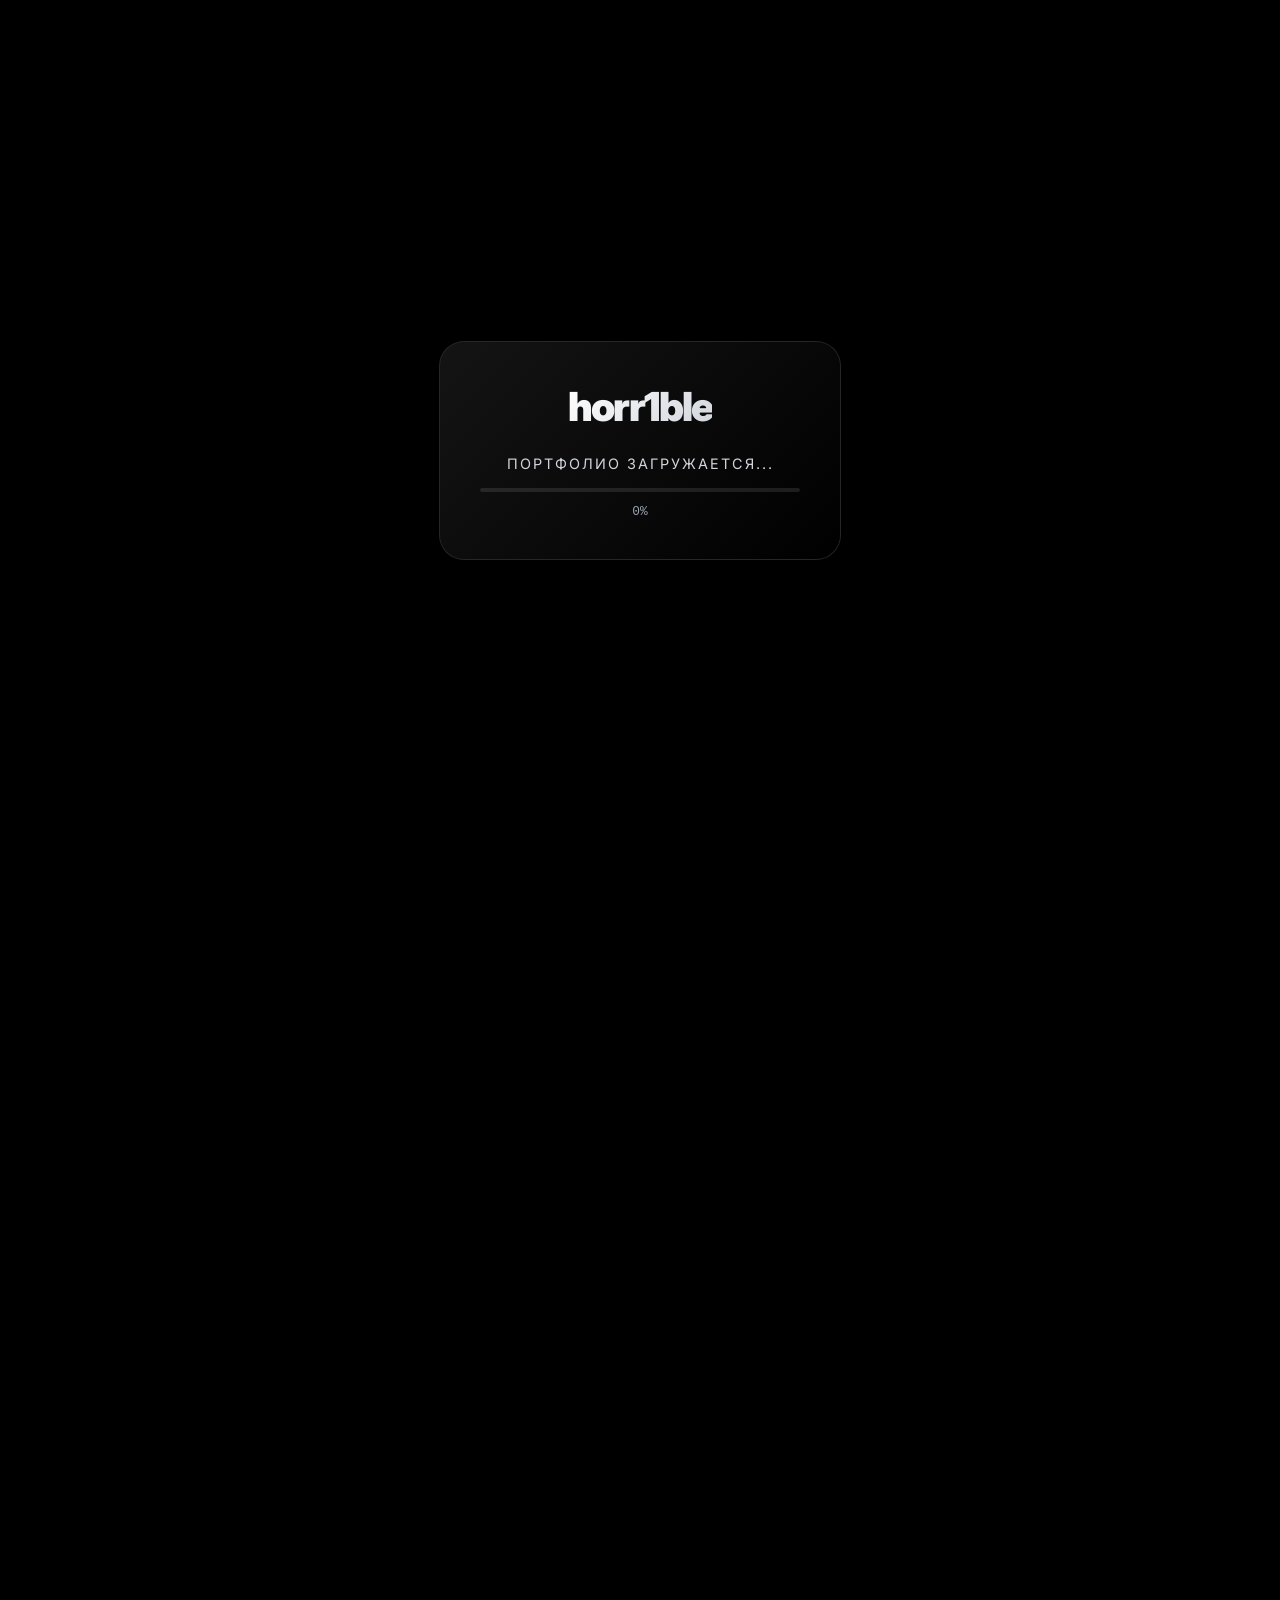
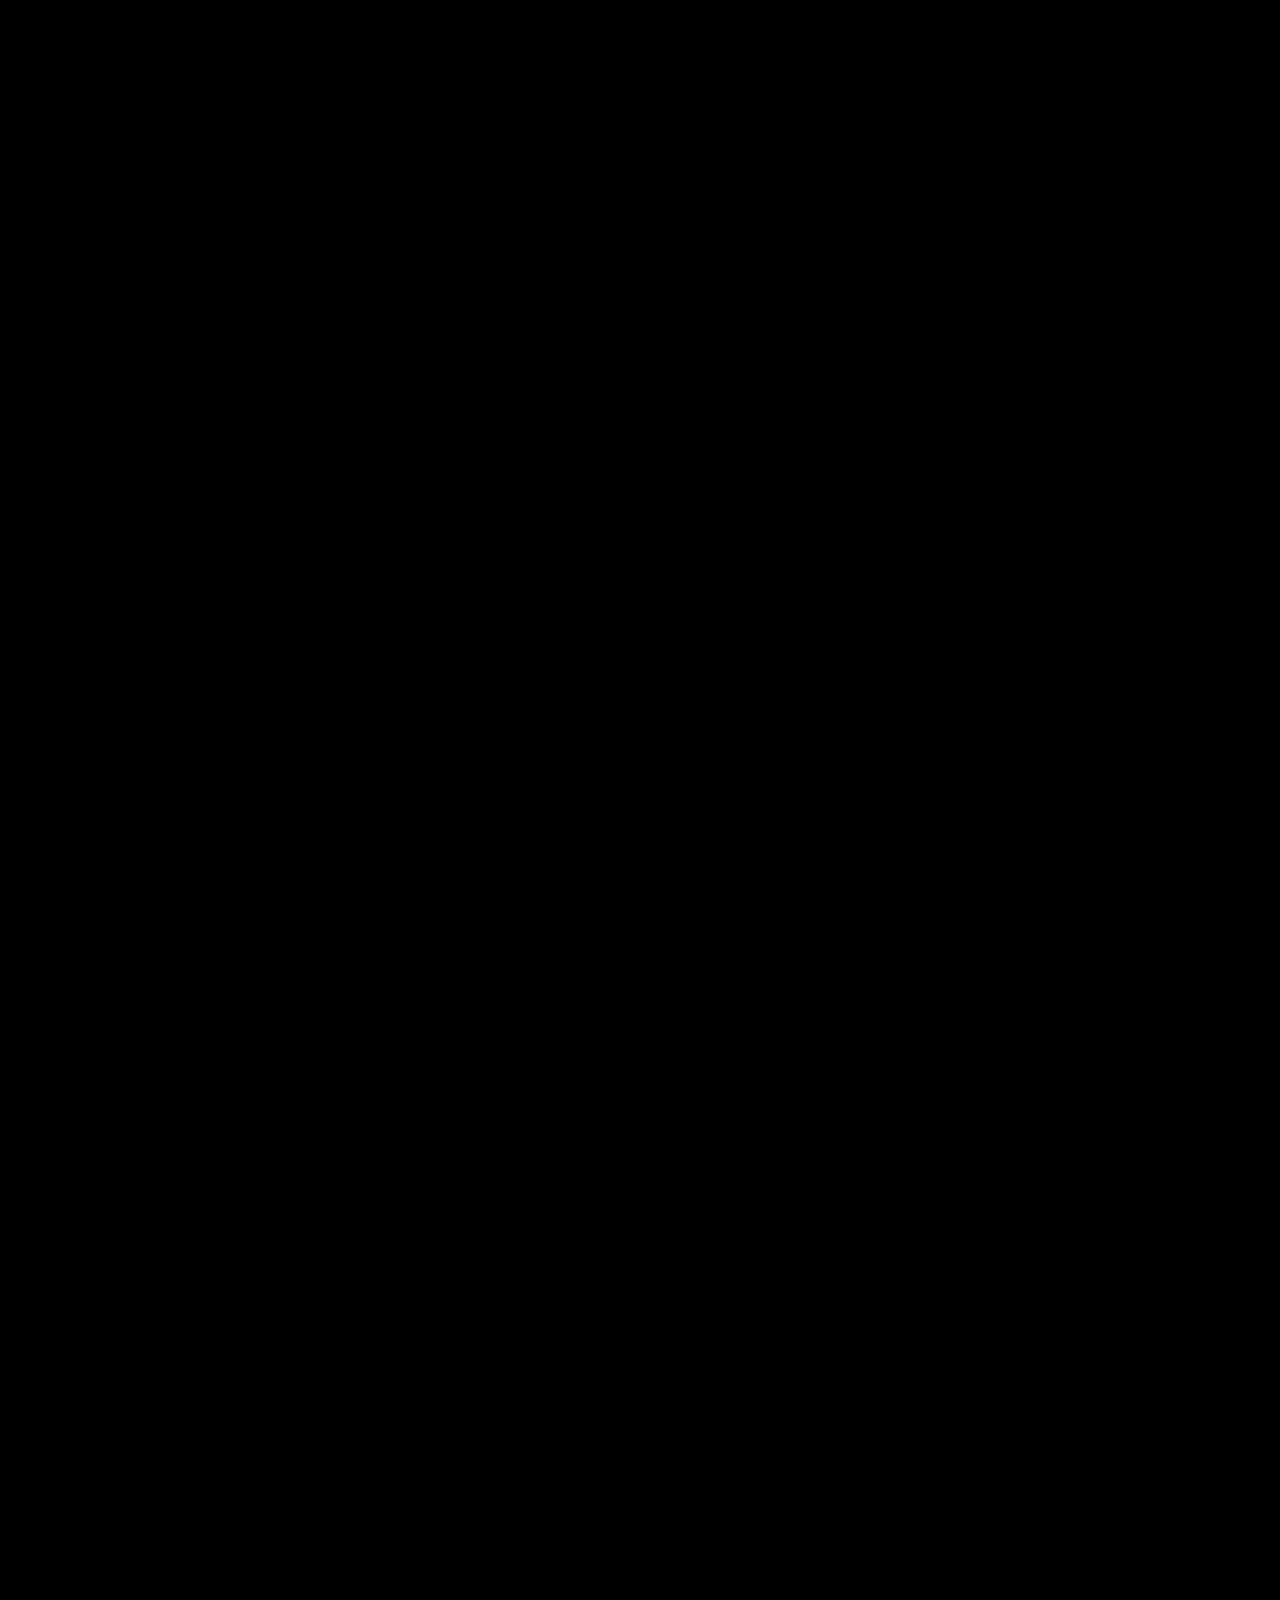
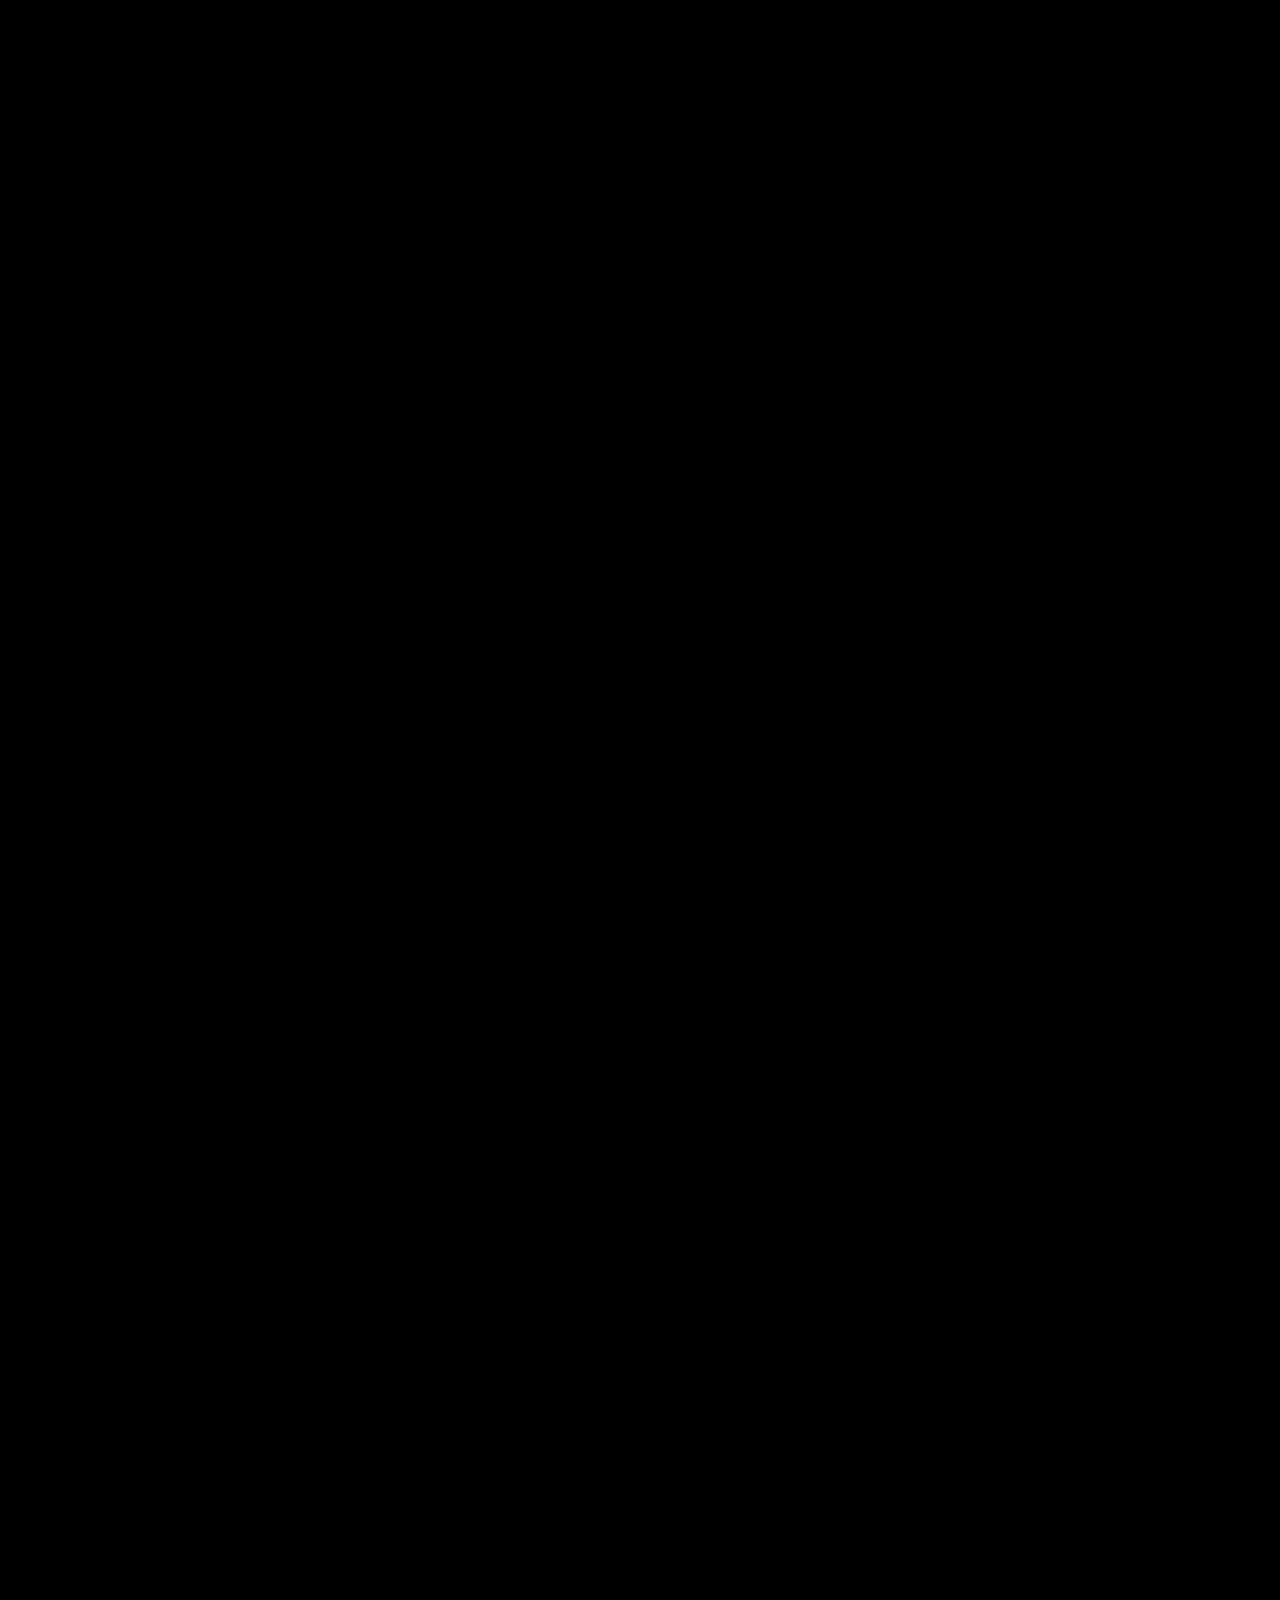
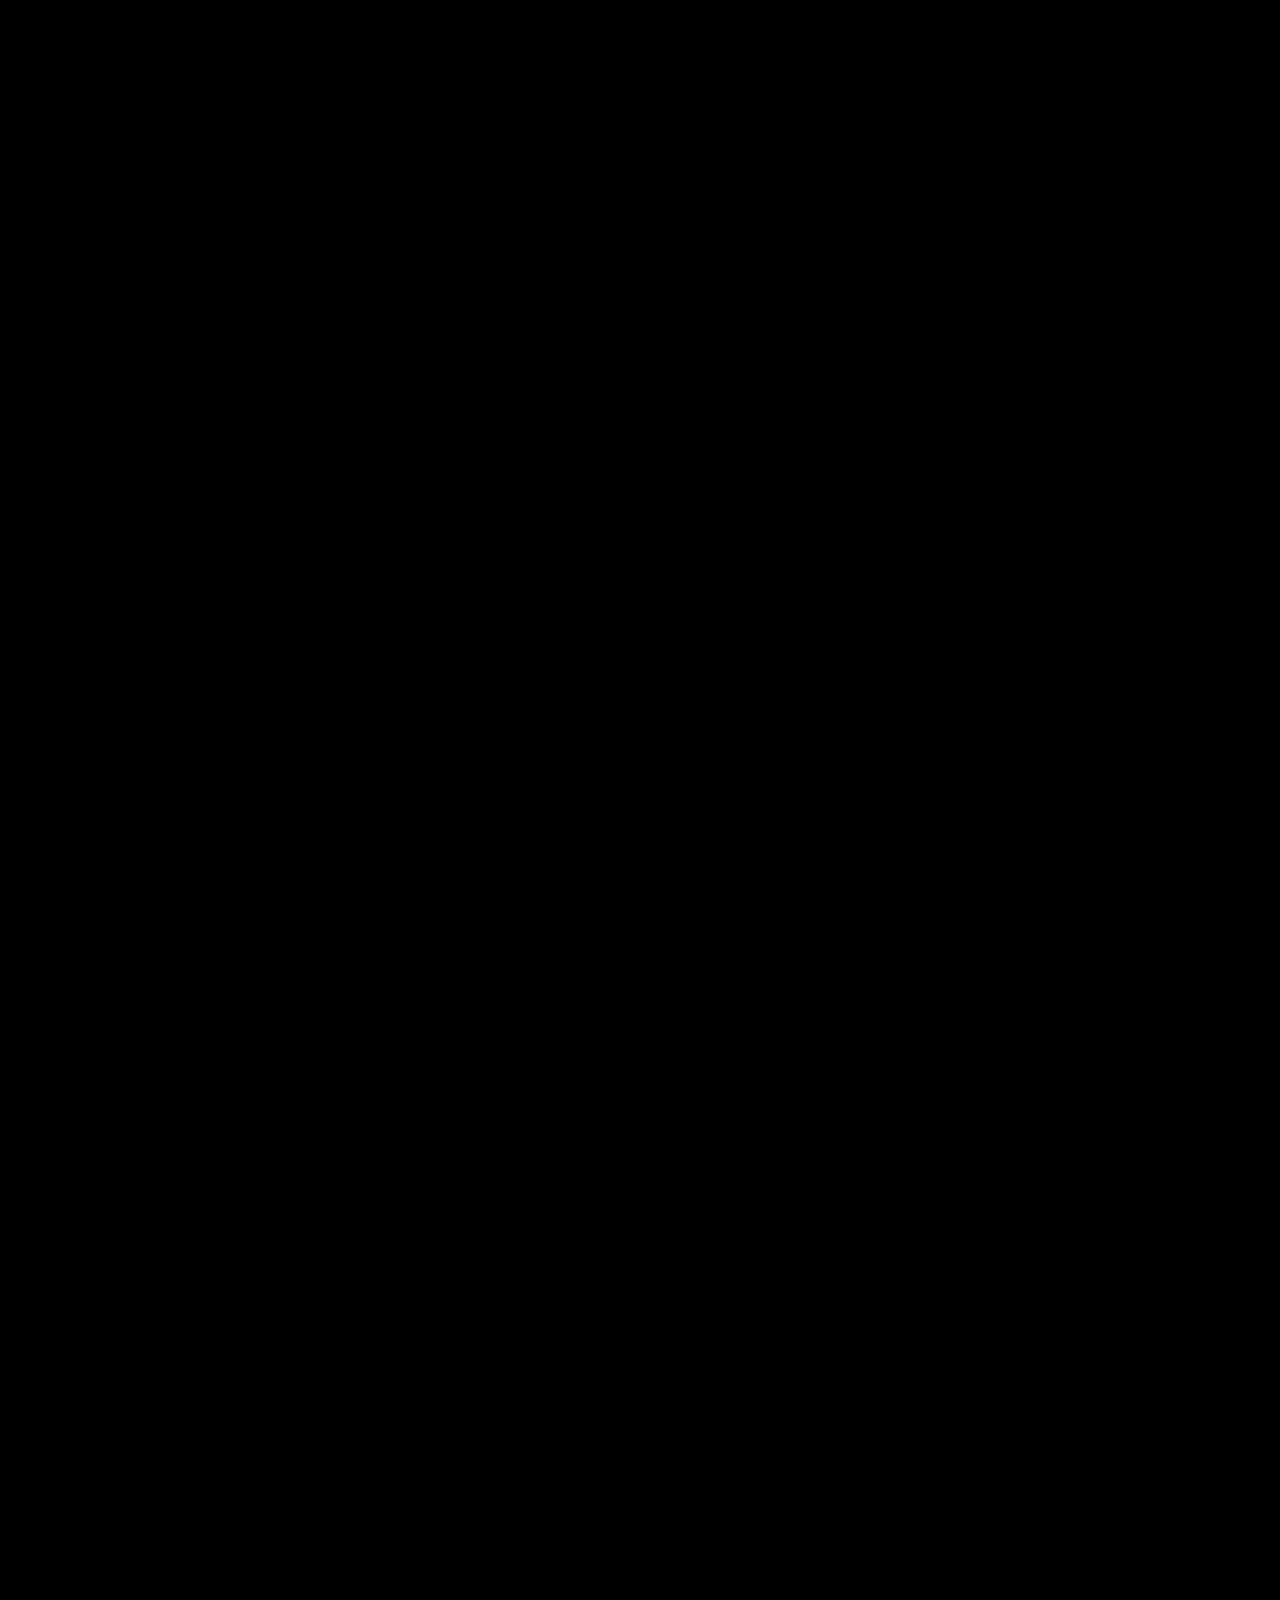
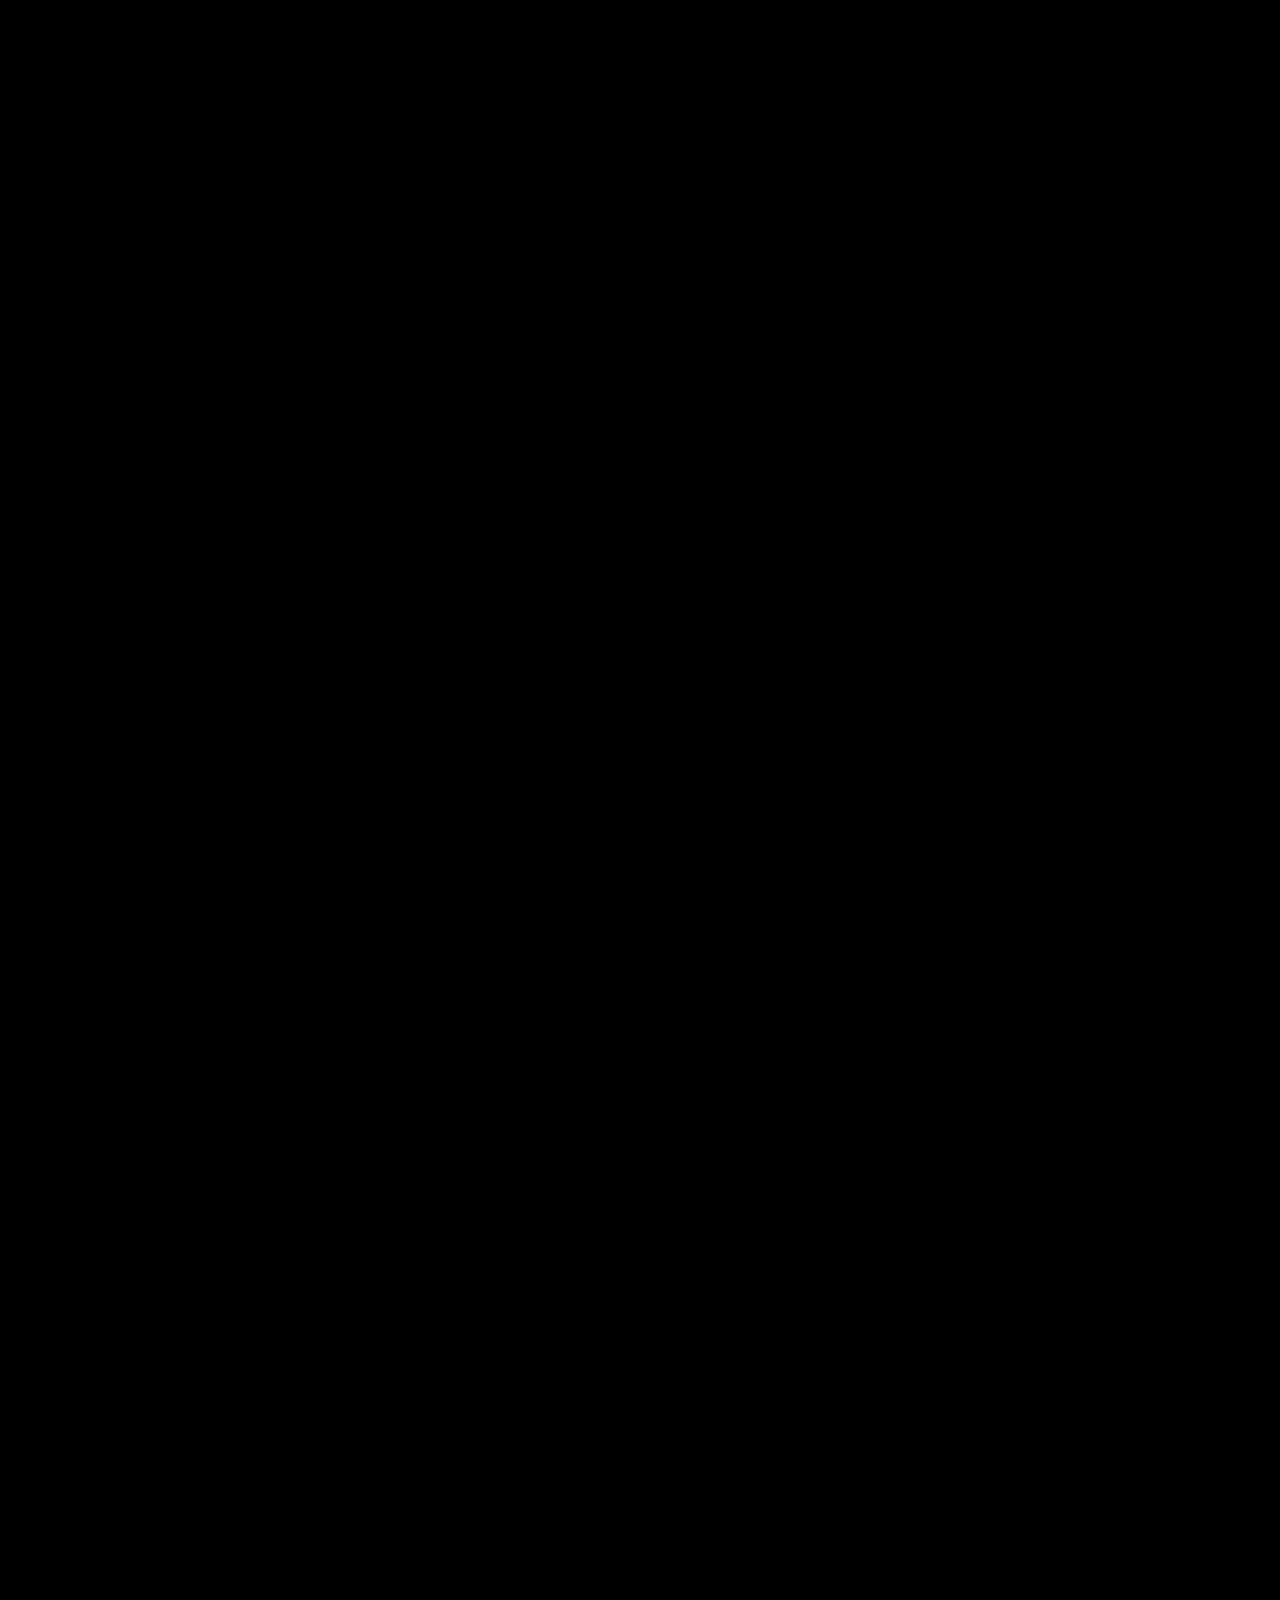
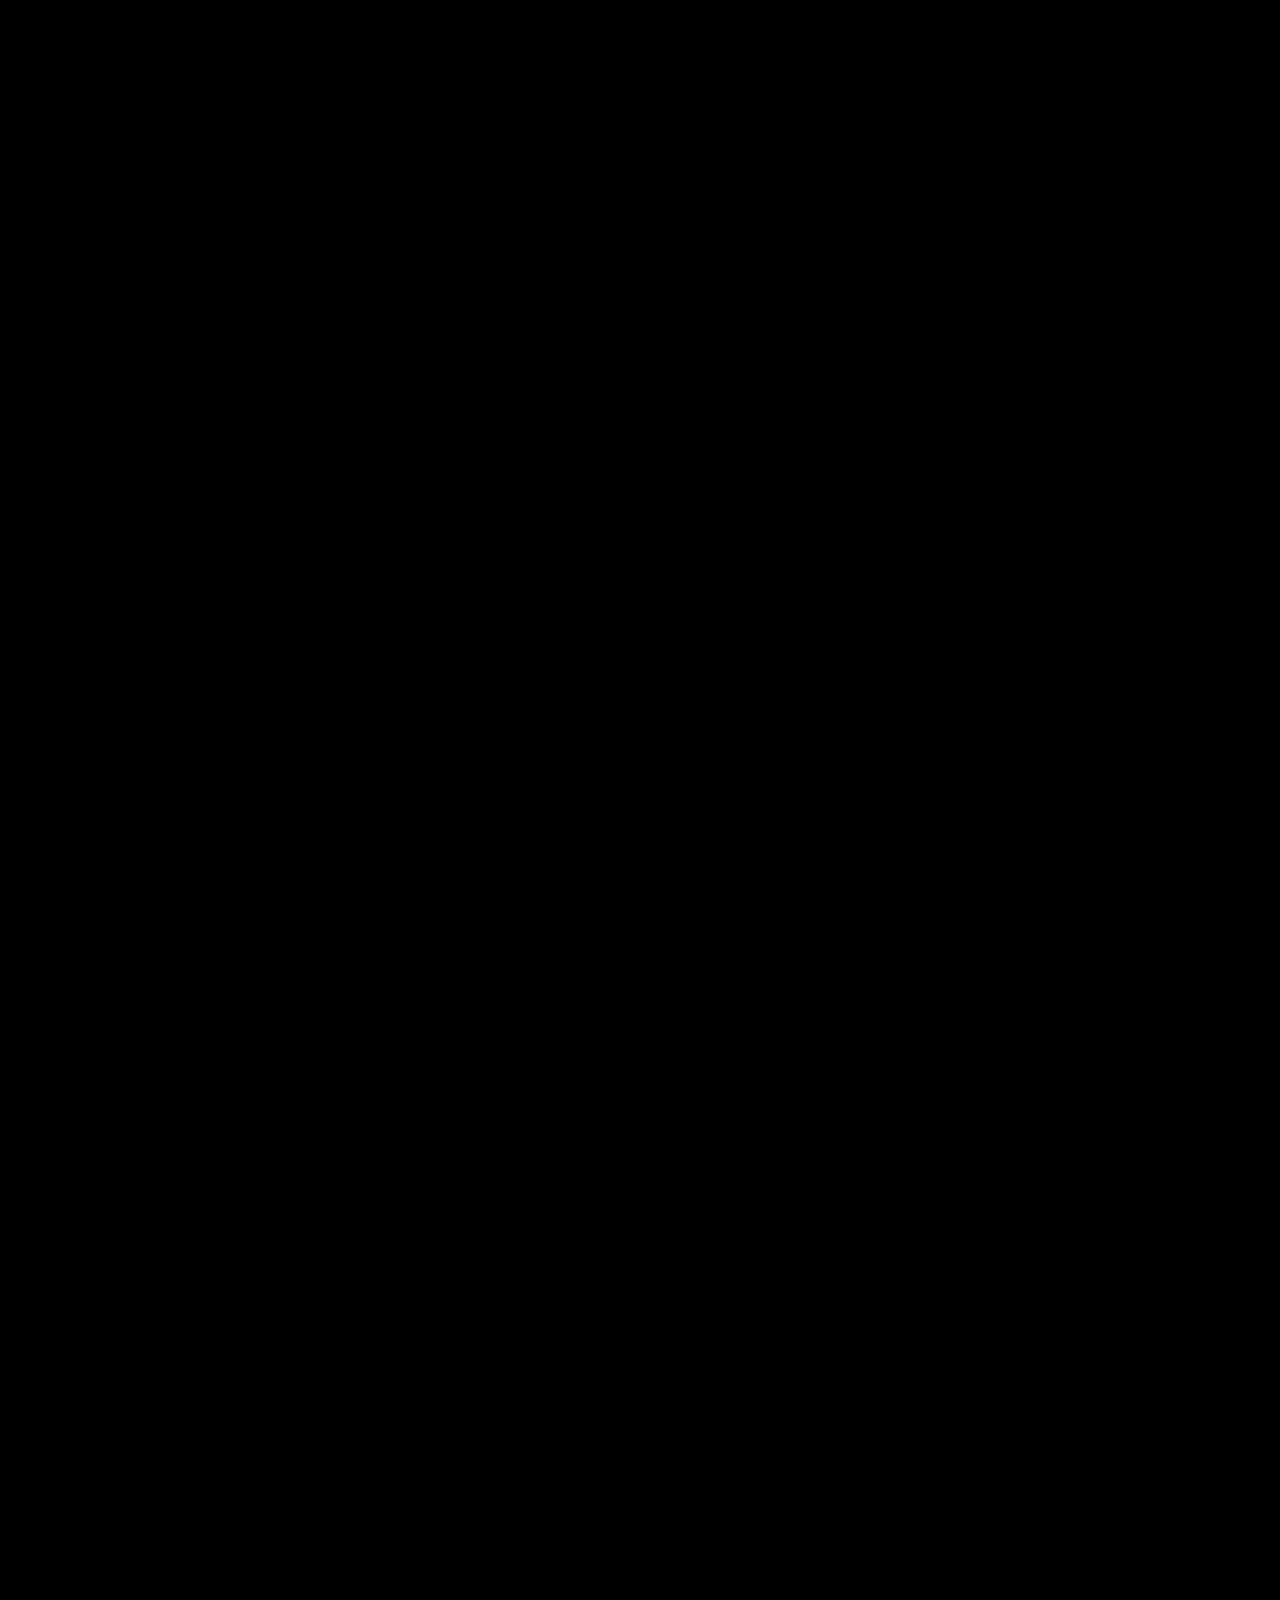
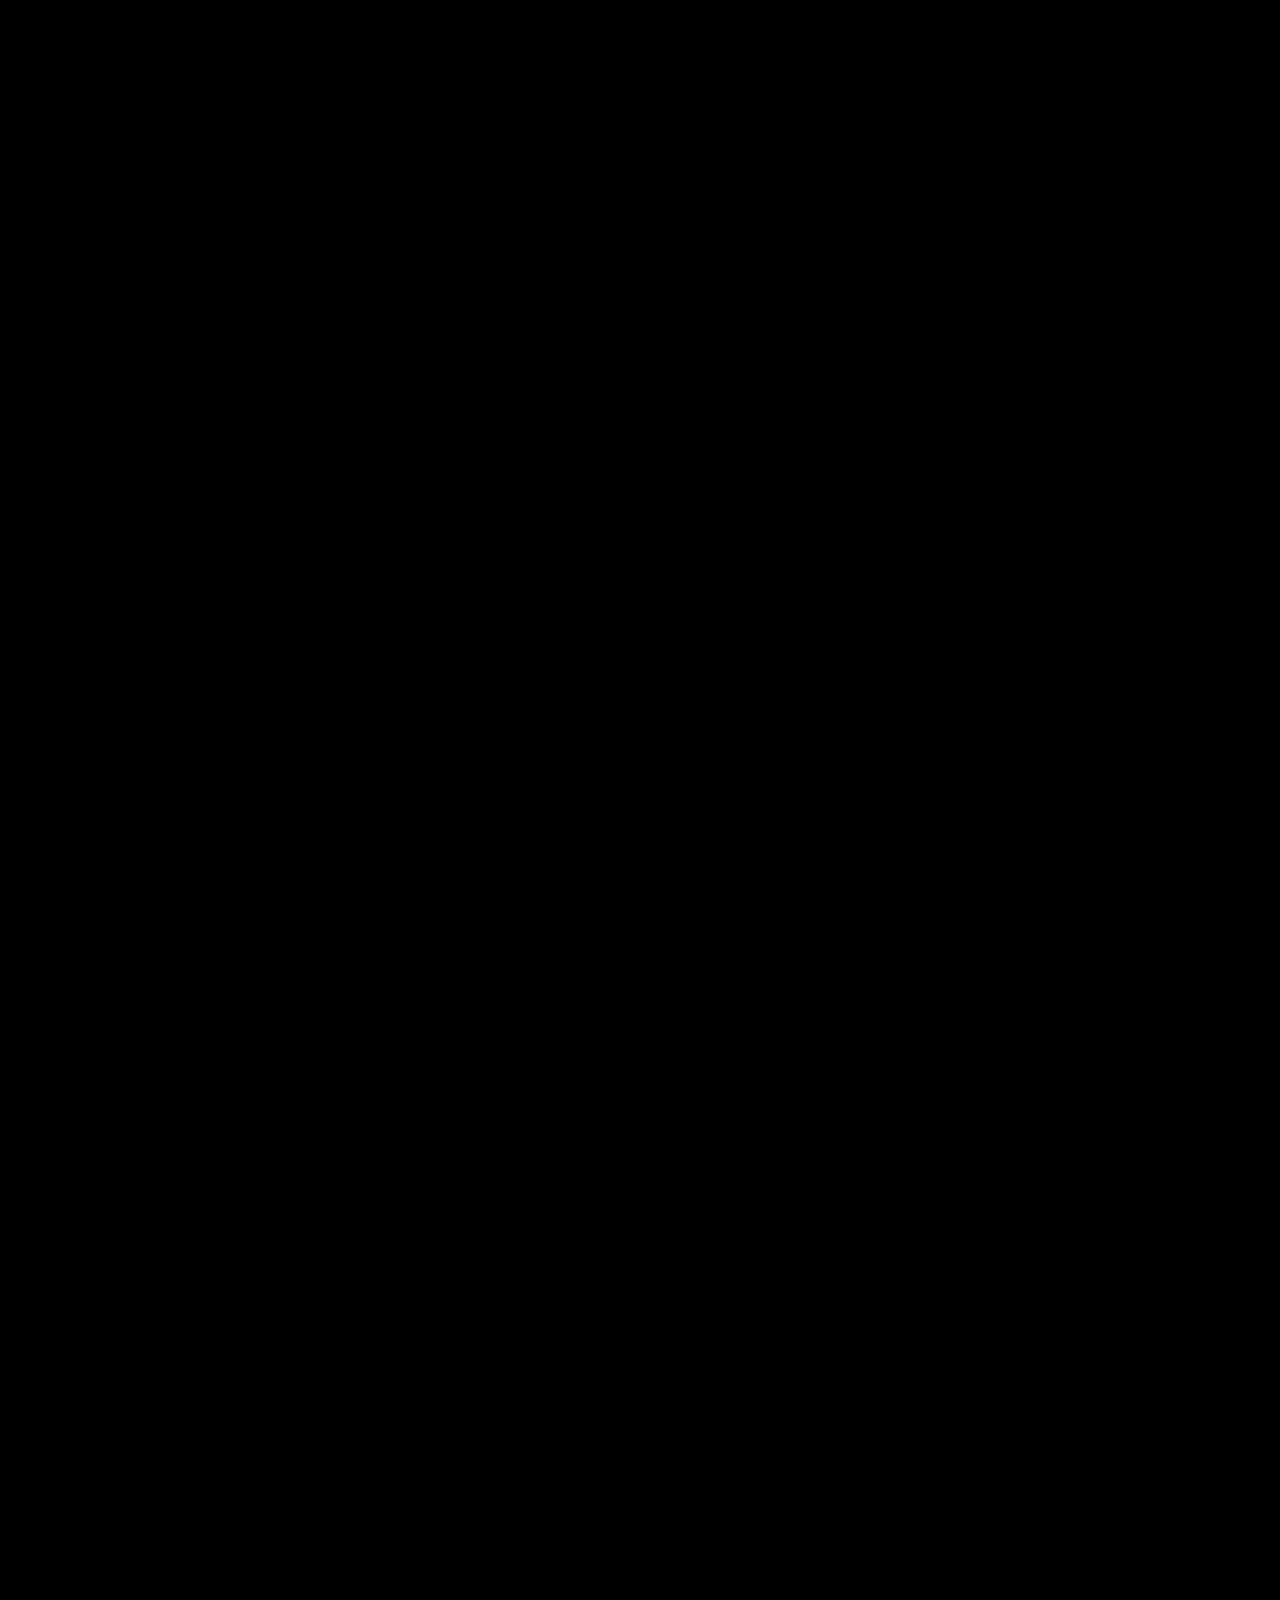
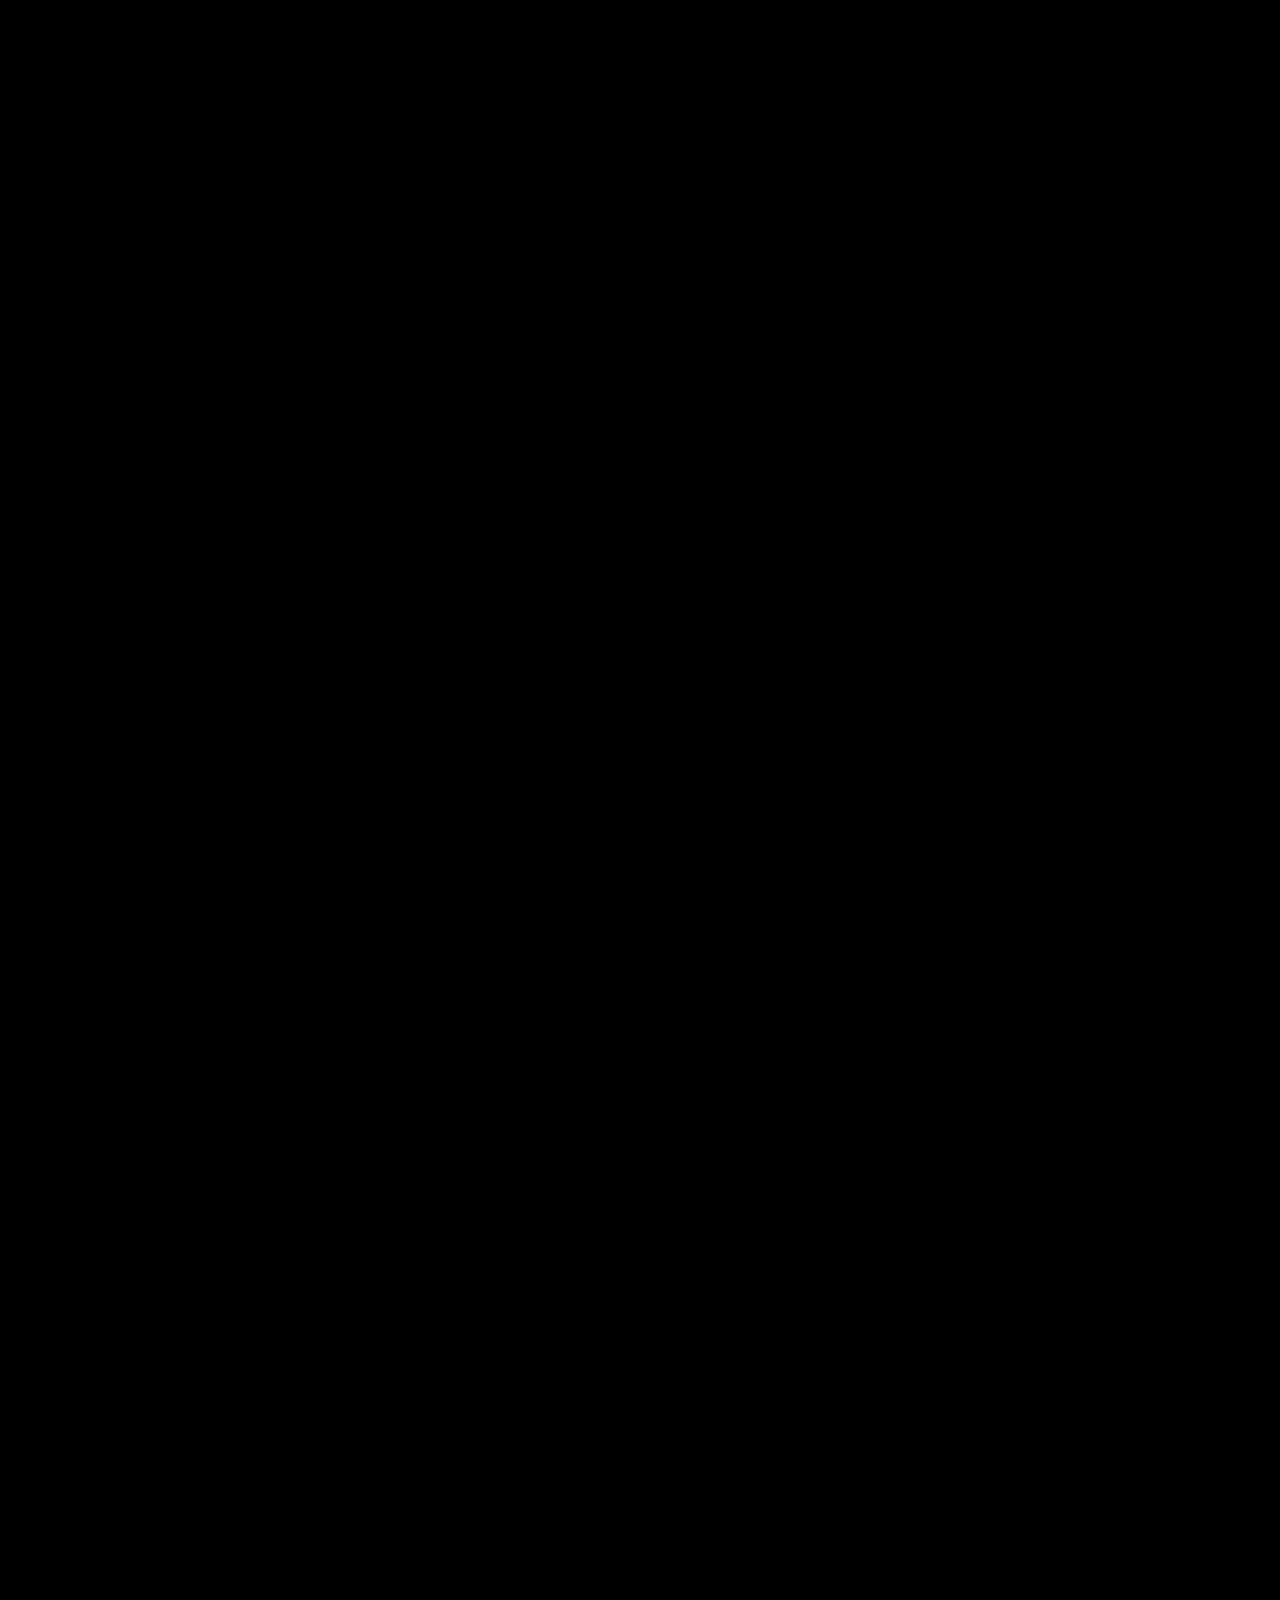
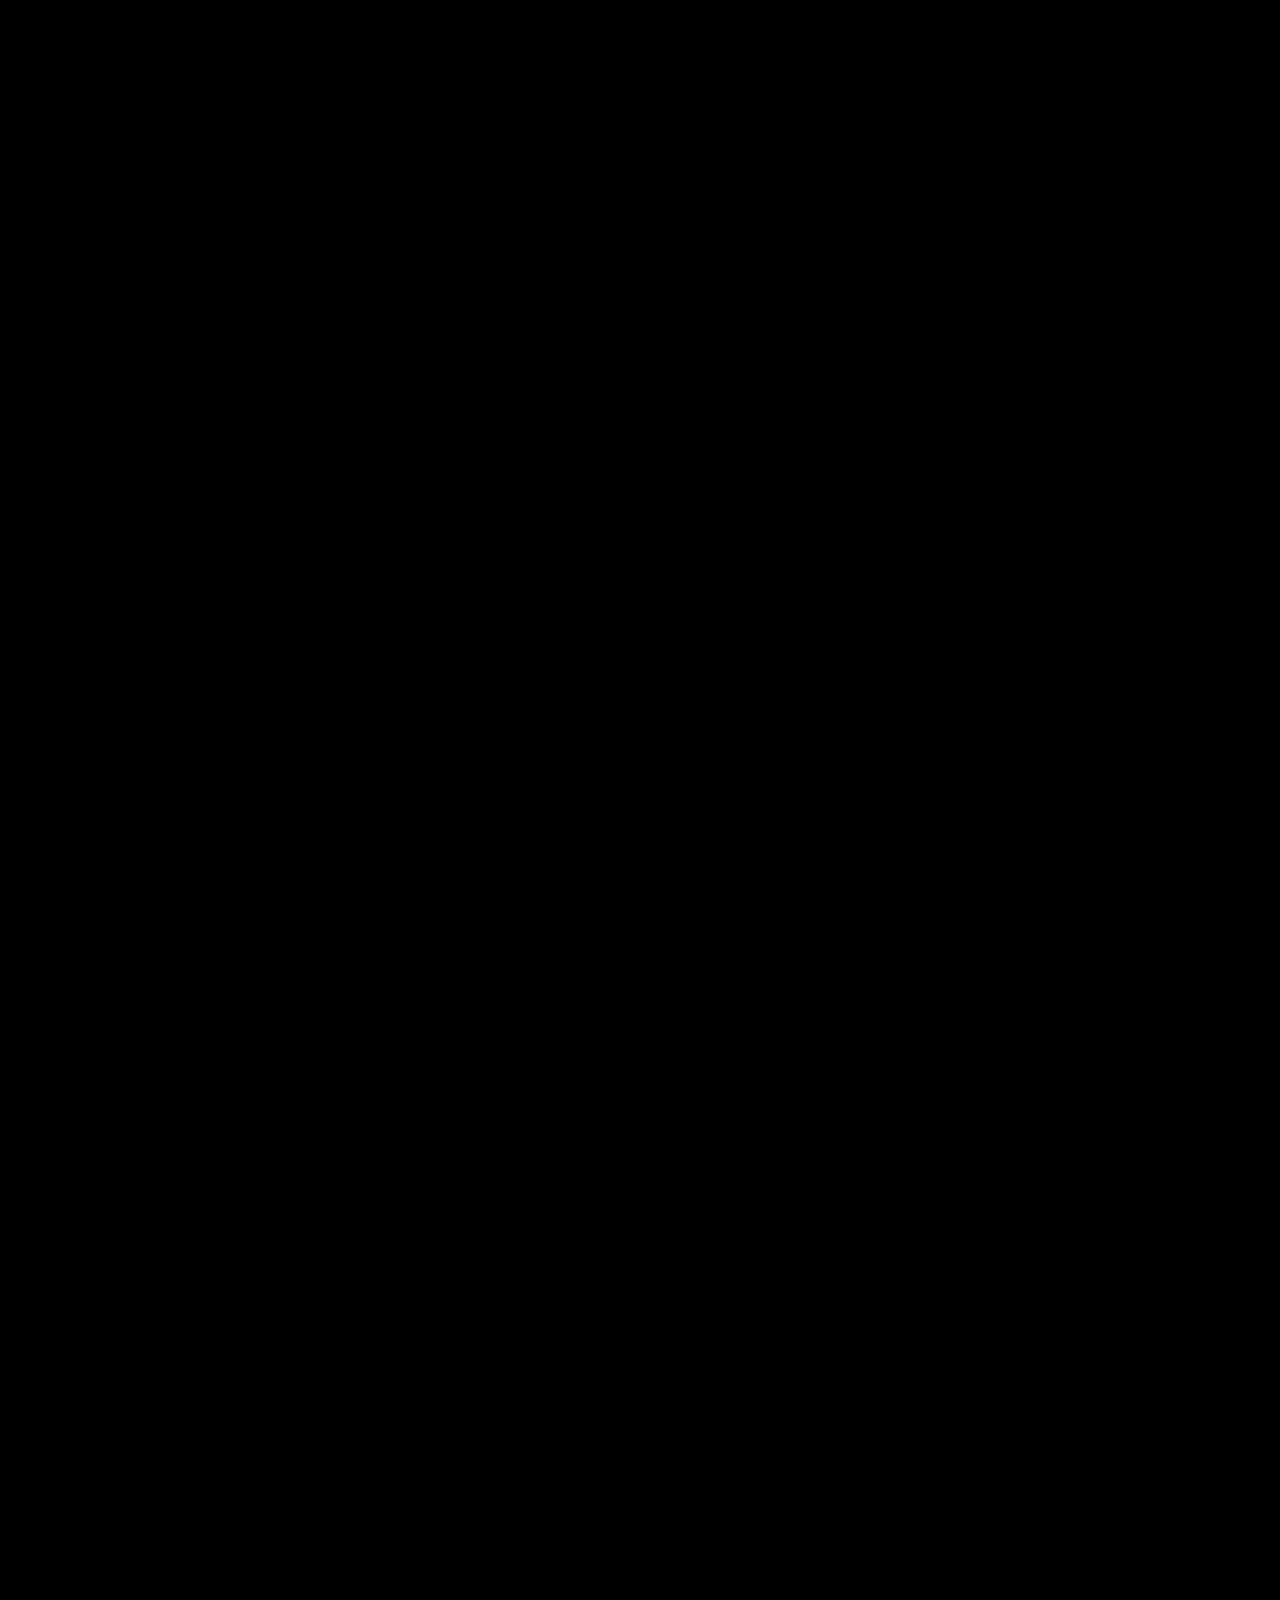
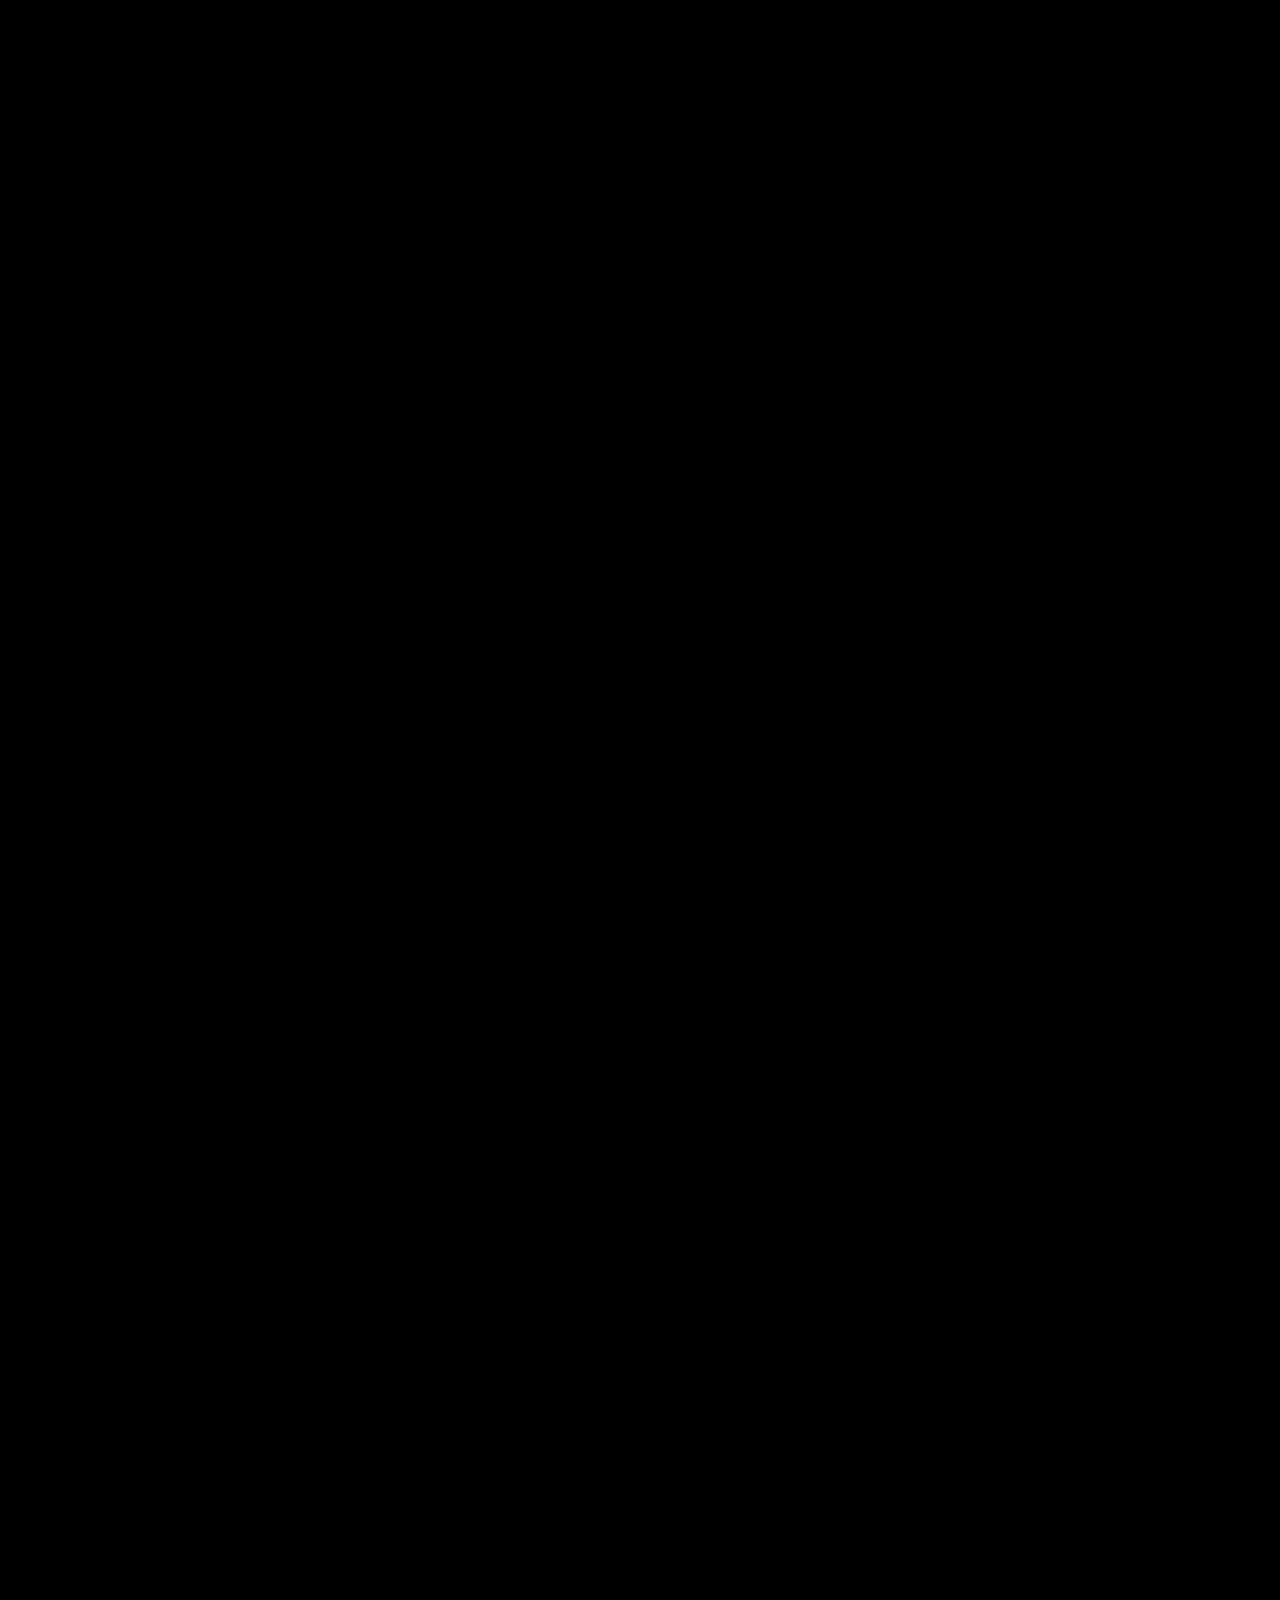
==== commit b0c39905: "add Vectra Spatial project, skills C++/JUCE/VST3, stats 16+" ====
--- a/index.html
+++ b/index.html
@@ -254,6 +254,12 @@
                   </svg>
                   <span data-i18n="skill_tag_win_dev">Windows Apps</span>
                 </li>
+                <li class="skill-tag w-fit">
+                  <svg class="w-5 h-5 text-white flex-shrink-0" fill="currentColor" viewBox="0 0 24 24">
+                    <path d="M19.14 12.94c.04-.3.06-.61.06-.94 0-.32-.02-.64-.07-.94l2.03-1.58c.18-.14.23-.41.12-.61l-1.92-3.32c-.12-.22-.37-.29-.59-.22l-2.39.96c-.5-.38-1.03-.7-1.62-.94l-.36-2.54c-.04-.24-.24-.41-.48-.41h-3.84c-.24 0-.43.17-.47.41l-.36 2.54c-.59.24-1.13.57-1.62.94l-2.39-.96c-.22-.08-.47 0-.59.22L2.74 8.87c-.12.21-.08.47.12.61l2.03 1.58c-.05.3-.09.63-.09.94s.02.64.07.94l-2.03 1.58c-.18.14-.23.41-.12.61l1.92 3.32c.12.22.37.29.59.22l2.39-.96c.5.38 1.03.7 1.62.94l.36 2.54c.05.24.24.41.48.41h3.84c.24 0 .44-.17.47-.41l.36-2.54c.59-.24 1.13-.56 1.62-.94l2.39.96c.22.08.47 0 .59-.22l1.92-3.32c.12-.22.07-.47-.12-.61l-2.01-1.58zM12 15.6c-1.98 0-3.6-1.62-3.6-3.6s1.62-3.6 3.6-3.6 3.6 1.62 3.6 3.6-1.62 3.6-3.6 3.6z" />
+                  </svg>
+                  <span data-i18n="skill_tag_vst3">VST3-плагины</span>
+                </li>
               </ul>
             </div>
           </div>
@@ -430,6 +436,37 @@
                   <span data-i18n="skill_tag_dotnet">.NET</span>
                 </li>
 
+                <li class="skill-tag flex items-center">
+                  <svg class="w-5 h-5 text-white flex-shrink-0" viewBox="0 0 32 32" xmlns="http://www.w3.org/2000/svg"
+                    fill="currentColor">
+                    <path
+                      d="M29,10.232a2.387,2.387,0,0,0-.318-1.244,2.451,2.451,0,0,0-.936-.879Q22.552,5.241,17.353,2.376A2.642,2.642,0,0,0,14.59,2.4c-1.378.779-8.275,4.565-10.331,5.706A2.287,2.287,0,0,0,3,10.231V21.77a2.4,2.4,0,0,0,.3,1.22,2.434,2.434,0,0,0,.954.9c2.056,1.141,8.954,4.927,10.332,5.706a2.642,2.642,0,0,0,2.763.026q5.19-2.871,10.386-5.733a2.444,2.444,0,0,0,.955-.9,2.4,2.4,0,0,0,.3-1.22V10.232" />
+                    <path
+                      d="M19.6,18.02a4.121,4.121,0,1,1-.027-4.087l3.615-2.073A8.309,8.309,0,0,0,7.7,16a8.216,8.216,0,0,0,1.1,4.117A8.319,8.319,0,0,0,23.211,20.1L19.6,18.02"
+                      fill="#000000" />
+                    <polygon
+                      points="24.076 15.538 23.15 15.538 23.15 14.617 22.225 14.617 22.225 15.538 21.299 15.538 21.299 16.461 22.225 16.461 22.225 17.381 23.15 17.381 23.15 16.461 24.076 16.461 24.076 15.538"
+                      fill="#000000" />
+                    <polygon
+                      points="27.549 15.538 26.623 15.538 26.623 14.617 25.697 14.617 25.697 15.538 24.771 15.538 24.771 16.461 25.697 16.461 25.697 17.381 26.623 17.381 26.623 16.461 27.549 16.461 27.549 15.538"
+                      fill="#000000" />
+                  </svg>
+                  <span data-i18n="skill_tag_cpp">C++</span>
+                </li>
+
+                <li class="skill-tag flex items-center">
+                  <svg class="w-5 h-5 text-white flex-shrink-0" fill="currentColor" viewBox="0 0 256 256"
+                    xmlns="http://www.w3.org/2000/svg">
+                    <g fill-rule="evenodd">
+                      <path
+                        d="M128 226c-54.124 0-98-43.876-98-98s43.876-98 98-98 98 43.876 98 98-43.876 98-98 98zm0-7c50.258 0 91-40.742 91-91s-40.742-91-91-91-91 40.742-91 91 40.742 91 91 91z" />
+                      <path
+                        d="M52.163 94.493C56.357 84.463 62.375 78.633 64 76.984c1.625-1.648 3.932-.844 5.477 0 1.545.845 40.273 39.636 42.002 41.584 1.728 1.948 3.56 4.854-1.401 4.854-4.962 0-53.708-.426-57.915-.716-4.208-.291-5.45-2.745-5.45-4.841s1.255-13.341 5.45-23.372zM99.015 51.34c10.059-4.127 17.23-3.856 19.545-3.872 2.315-.016 3.377 2.183 3.873 3.872.495 1.69.855 56.835.7 59.434-.156 2.6-.113 5.483-3.621 1.974-3.509-3.508-37.677-38.278-40.446-41.458-2.77-3.181-1.913-5.795-.43-7.277 1.482-1.482 10.32-8.545 20.38-12.673zm61.492.823c10.03 4.194 15.86 10.212 17.509 11.837 1.648 1.625.844 3.932 0 5.477-.845 1.545-39.636 40.273-41.584 42.002-1.948 1.728-4.854 3.56-4.854-1.401 0-4.962.426-53.708.716-57.915.291-4.208 2.745-5.45 4.841-5.45s13.341 1.255 23.372 5.45zm43.153 46.852c4.127 10.059 3.856 17.23 3.872 19.545.016 2.315-2.183 3.377-3.872 3.873-1.69.495-56.835.855-59.434.7-2.6-.156-5.483-.113-1.974-3.621 3.508-3.509 38.278-37.677 41.458-40.446 3.181-2.77 5.795-1.913 7.277-.43 1.482 1.482 8.545 10.32 12.673 20.38zm-.823 62.492c-4.194 10.03-10.212 15.86-11.837 17.509-1.625 1.648-3.932.844-5.477 0-1.545-.845-40.273-39.636-42.002-41.584-1.728-1.948-3.56-4.854 1.401-4.854 4.962 0 53.708.426 57.915.716 4.208.291 5.45 2.745 5.45 4.841s-1.255 13.341-5.45 23.372zm-46.852 43.153c-10.059 4.127-17.23 3.856-19.545 3.872-2.315.016-3.377-2.183-3.873-3.872-.495-1.69-.855-56.835-.7-59.434.156-2.6.113-5.483 3.621-1.974 3.509 3.508 37.677 38.278 40.446 41.458 2.77 3.181 1.913 5.795.43 7.277-1.482 1.482-10.32 8.545-20.38 12.673zm-61.492-.823c-10.03-4.194-15.86-10.212-17.509-11.837-1.648-1.625-.844-3.932 0-5.477.845-1.545 39.636-40.273 41.584-42.002 1.948-1.728 4.854-3.56 4.854 1.401 0 4.962-.426 53.708-.716 57.915-.291 4.208-2.745 5.45-4.841 5.45s-13.341-1.255-23.372-5.45zM51.34 156.985c-4.127-10.059-3.856-17.23-3.872-19.545-.016-2.315 2.183-3.377 3.872-3.873 1.69-.495 56.835-.855 59.434-.7 2.6.156 5.483.113 1.974 3.621-3.508 3.509-38.278 37.677-41.458 40.446-3.181 2.77-5.795 1.913-7.277.43-1.482-1.482-8.545-10.32-12.673-20.38z" />
+                    </g>
+                  </svg>
+                  <span data-i18n="skill_tag_juce">JUCE</span>
+                </li>
+
               </ul>
             </div>
           </div>
@@ -516,7 +553,7 @@
               <path
                 d="m14.12 6.576 1.715.858c.22.11.22.424 0 .534l-7.568 3.784a.598.598 0 0 1-.534 0L.165 7.968a.299.299 0 0 1 0-.534l1.716-.858 5.317 2.659c.505.252 1.1.252 1.604 0l5.317-2.659z" />
             </svg>
-            <div class="stat-number">15+</div>
+            <div class="stat-number">16+</div>
             <div class="stat-label" data-i18n="stat_projects">Запущенных проектов</div>
           </div>
           <div class="stat-item">
@@ -767,6 +804,21 @@
                 <span data-i18n="project_animeplayer_title">AnimePlayer</span>
               </h3>
               <button type="button" class="project-card-button btn-press" data-project-id="animeplayer">
+                <span data-i18n="more">Подробнее</span>
+              </button>
+            </div>
+          </div>
+
+          <div class="project-card" data-project-id="vectra-spatial">
+            <div class="project-card-image-wrapper">
+              <img src="images/project-16.png" alt="Обложка проекта Vectra Spatial" class="project-card-image"
+                loading="lazy" />
+            </div>
+            <div class="project-card-content">
+              <h3 class="project-card-title">
+                <span data-i18n="project_vectra_title">Vectra Spatial</span>
+              </h3>
+              <button type="button" class="project-card-button btn-press" data-project-id="vectra-spatial">
                 <span data-i18n="more">Подробнее</span>
               </button>
             </div>
@@ -2307,6 +2359,79 @@
     </div>
   </div>
 
+  <div class="project-modal-overlay" id="project-modal-vectra-spatial">
+    <div class="project-modal-content">
+      <button type="button" class="project-modal-close btn-press" aria-label="Закрыть">
+        <svg viewBox="0 0 24 24">
+          <path
+            d="M19 6.41L17.59 5 12 10.59 6.41 5 5 6.41 10.59 12 5 17.59 6.41 19 12 13.41 17.59 19 19 17.59 13.41 12z" />
+        </svg>
+      </button>
+      <div class="project-modal-header">
+        <div class="project-modal-image-wrapper">
+          <img src="images/project-16.png" alt="Обложка проекта Vectra Spatial" class="project-modal-image"
+            loading="lazy" />
+        </div>
+        <div class="project-header-text">
+          <h3 class="project-modal-title" data-i18n="project_vectra_title">Vectra Spatial</h3>
+          <div class="project-modal-info-grid">
+            <div class="info-box">
+              <span class="info-label" data-i18n="modal_start_date">Дата начала</span>
+              <span class="info-value">26.09.2026</span>
+            </div>
+            <div class="info-box">
+              <span class="info-label" data-i18n="modal_status">Статус</span>
+              <span class="info-value" data-i18n="modal_in_dev">В разработке</span>
+            </div>
+          </div>
+        </div>
+      </div>
+      <div class="project-modal-body">
+        <p class="project-modal-description" data-i18n="project_vectra_desc">VST3-плагин для DAW, в котором можно
+          настроить абсолютно любой сценарий звука в пространстве: перемещение, позиционирование, глубину, ширину и все
+          возможные аспекты пространственной обработки.</p>
+        <div class="project-modal-technologies">
+          <h4 data-i18n="modal_tech_title">Технологии:</h4>
+          <div class="tech-icons">
+            <div class="tech-item">
+              <svg class="w-6 h-6 text-white flex-shrink-0" viewBox="0 0 32 32" xmlns="http://www.w3.org/2000/svg"
+                fill="currentColor">
+                <path
+                  d="M29,10.232a2.387,2.387,0,0,0-.318-1.244,2.451,2.451,0,0,0-.936-.879Q22.552,5.241,17.353,2.376A2.642,2.642,0,0,0,14.59,2.4c-1.378.779-8.275,4.565-10.331,5.706A2.287,2.287,0,0,0,3,10.231V21.77a2.4,2.4,0,0,0,.3,1.22,2.434,2.434,0,0,0,.954.9c2.056,1.141,8.954,4.927,10.332,5.706a2.642,2.642,0,0,0,2.763.026q5.19-2.871,10.386-5.733a2.444,2.444,0,0,0,.955-.9,2.4,2.4,0,0,0,.3-1.22V10.232" />
+                <path
+                  d="M19.6,18.02a4.121,4.121,0,1,1-.027-4.087l3.615-2.073A8.309,8.309,0,0,0,7.7,16a8.216,8.216,0,0,0,1.1,4.117A8.319,8.319,0,0,0,23.211,20.1L19.6,18.02"
+                  fill="#000000" />
+                <polygon
+                  points="24.076 15.538 23.15 15.538 23.15 14.617 22.225 14.617 22.225 15.538 21.299 15.538 21.299 16.461 22.225 16.461 22.225 17.381 23.15 17.381 23.15 16.461 24.076 16.461 24.076 15.538"
+                  fill="#000000" />
+                <polygon
+                  points="27.549 15.538 26.623 15.538 26.623 14.617 25.697 14.617 25.697 15.538 24.771 15.538 24.771 16.461 25.697 16.461 25.697 17.381 26.623 17.381 26.623 16.461 27.549 16.461 27.549 15.538"
+                  fill="#000000" />
+              </svg>
+              <span>C++</span>
+            </div>
+            <div class="tech-item">
+              <svg class="w-6 h-6 text-white flex-shrink-0" fill="currentColor" viewBox="0 0 256 256"
+                xmlns="http://www.w3.org/2000/svg">
+                <g fill-rule="evenodd">
+                  <path
+                    d="M128 226c-54.124 0-98-43.876-98-98s43.876-98 98-98 98 43.876 98 98-43.876 98-98 98zm0-7c50.258 0 91-40.742 91-91s-40.742-91-91-91-91 40.742-91 91 40.742 91 91 91z" />
+                  <path
+                    d="M52.163 94.493C56.357 84.463 62.375 78.633 64 76.984c1.625-1.648 3.932-.844 5.477 0 1.545.845 40.273 39.636 42.002 41.584 1.728 1.948 3.56 4.854-1.401 4.854-4.962 0-53.708-.426-57.915-.716-4.208-.291-5.45-2.745-5.45-4.841s1.255-13.341 5.45-23.372zM99.015 51.34c10.059-4.127 17.23-3.856 19.545-3.872 2.315-.016 3.377 2.183 3.873 3.872.495 1.69.855 56.835.7 59.434-.156 2.6-.113 5.483-3.621 1.974-3.509-3.508-37.677-38.278-40.446-41.458-2.77-3.181-1.913-5.795-.43-7.277 1.482-1.482 10.32-8.545 20.38-12.673zm61.492.823c10.03 4.194 15.86 10.212 17.509 11.837 1.648 1.625.844 3.932 0 5.477-.845 1.545-39.636 40.273-41.584 42.002-1.948 1.728-4.854 3.56-4.854-1.401 0-4.962.426-53.708.716-57.915.291-4.208 2.745-5.45 4.841-5.45s13.341 1.255 23.372 5.45zm43.153 46.852c4.127 10.059 3.856 17.23 3.872 19.545.016 2.315-2.183 3.377-3.872 3.873-1.69.495-56.835.855-59.434.7-2.6-.156-5.483-.113-1.974-3.621 3.508-3.509 38.278-37.677 41.458-40.446 3.181-2.77 5.795-1.913 7.277-.43 1.482 1.482 8.545 10.32 12.673 20.38zm-.823 62.492c-4.194 10.03-10.212 15.86-11.837 17.509-1.625 1.648-3.932.844-5.477 0-1.545-.845-40.273-39.636-42.002-41.584-1.728-1.948-3.56-4.854 1.401-4.854 4.962 0 53.708.426 57.915.716 4.208.291 5.45 2.745 5.45 4.841s-1.255 13.341-5.45 23.372zm-46.852 43.153c-10.059 4.127-17.23 3.856-19.545 3.872-2.315.016-3.377-2.183-3.873-3.872-.495-1.69-.855-56.835-.7-59.434.156-2.6.113-5.483 3.621-1.974 3.509 3.508 37.677 38.278 40.446 41.458 2.77 3.181 1.913 5.795.43 7.277-1.482 1.482-10.32 8.545-20.38 12.673zm-61.492-.823c-10.03-4.194-15.86-10.212-17.509-11.837-1.648-1.625-.844-3.932 0-5.477.845-1.545 39.636-40.273 41.584-42.002 1.948-1.728 4.854-3.56 4.854 1.401 0 4.962-.426 53.708-.716 57.915-.291 4.208-2.745 5.45-4.841 5.45s-13.341-1.255-23.372-5.45zM51.34 156.985c-4.127-10.059-3.856-17.23-3.872-19.545-.016-2.315 2.183-3.377 3.872-3.873 1.69-.495 56.835-.855 59.434-.7 2.6.156 5.483.113 1.974 3.621-3.508 3.509-38.278 37.677-41.458 40.446-3.181 2.77-5.795 1.913-7.277.43-1.482-1.482-8.545-10.32-12.673-20.38z" />
+                </g>
+              </svg>
+              <span>JUCE</span>
+            </div>
+          </div>
+        </div>
+        <a class="project-modal-button btn-press" href="https://vectra-spatial-web.vercel.app/" target="_blank"
+          rel="noopener noreferrer">
+          <span data-i18n="modal_try_site">Перейти на сайт</span>
+        </a>
+      </div>
+    </div>
+  </div>
+
   <div class="project-modal-overlay" id="legal-modal-privacy">
     <div class="project-modal-content">
       <button type="button" class="project-modal-close btn-press" aria-label="Закрыть">
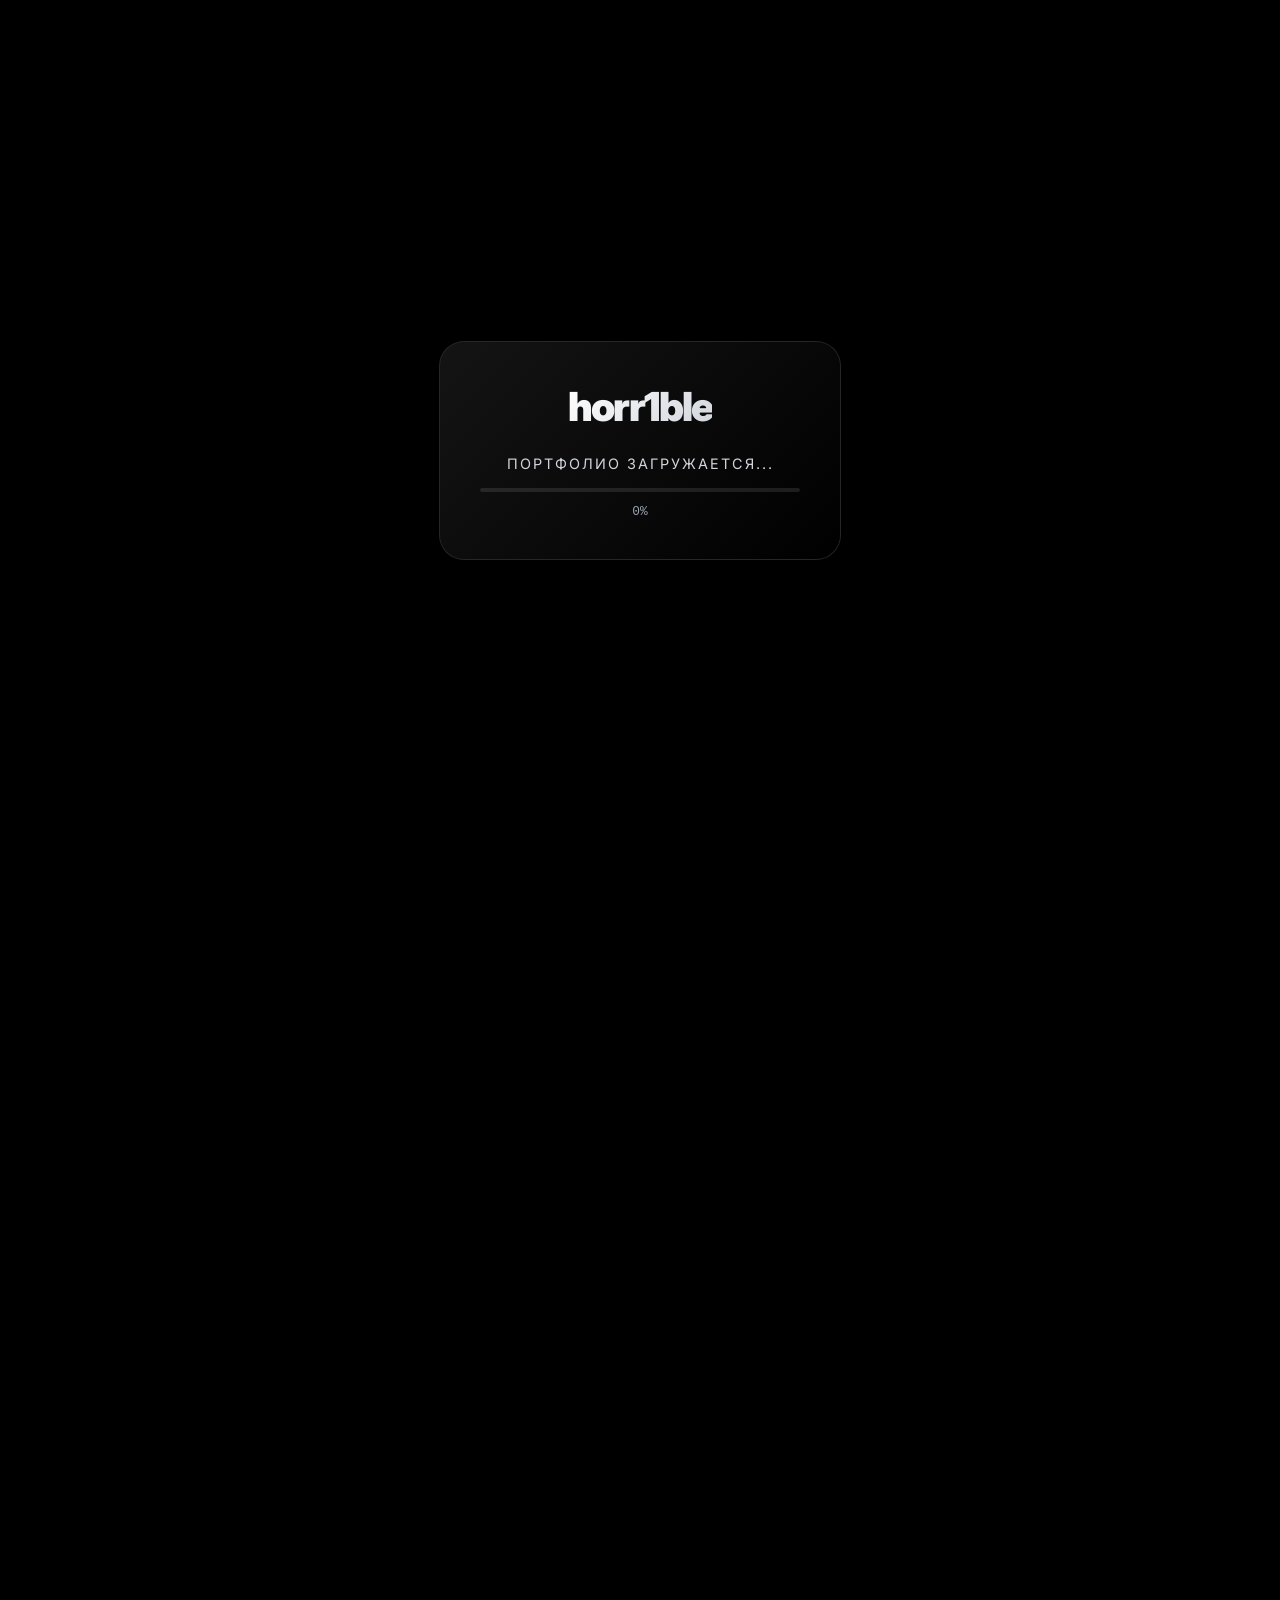
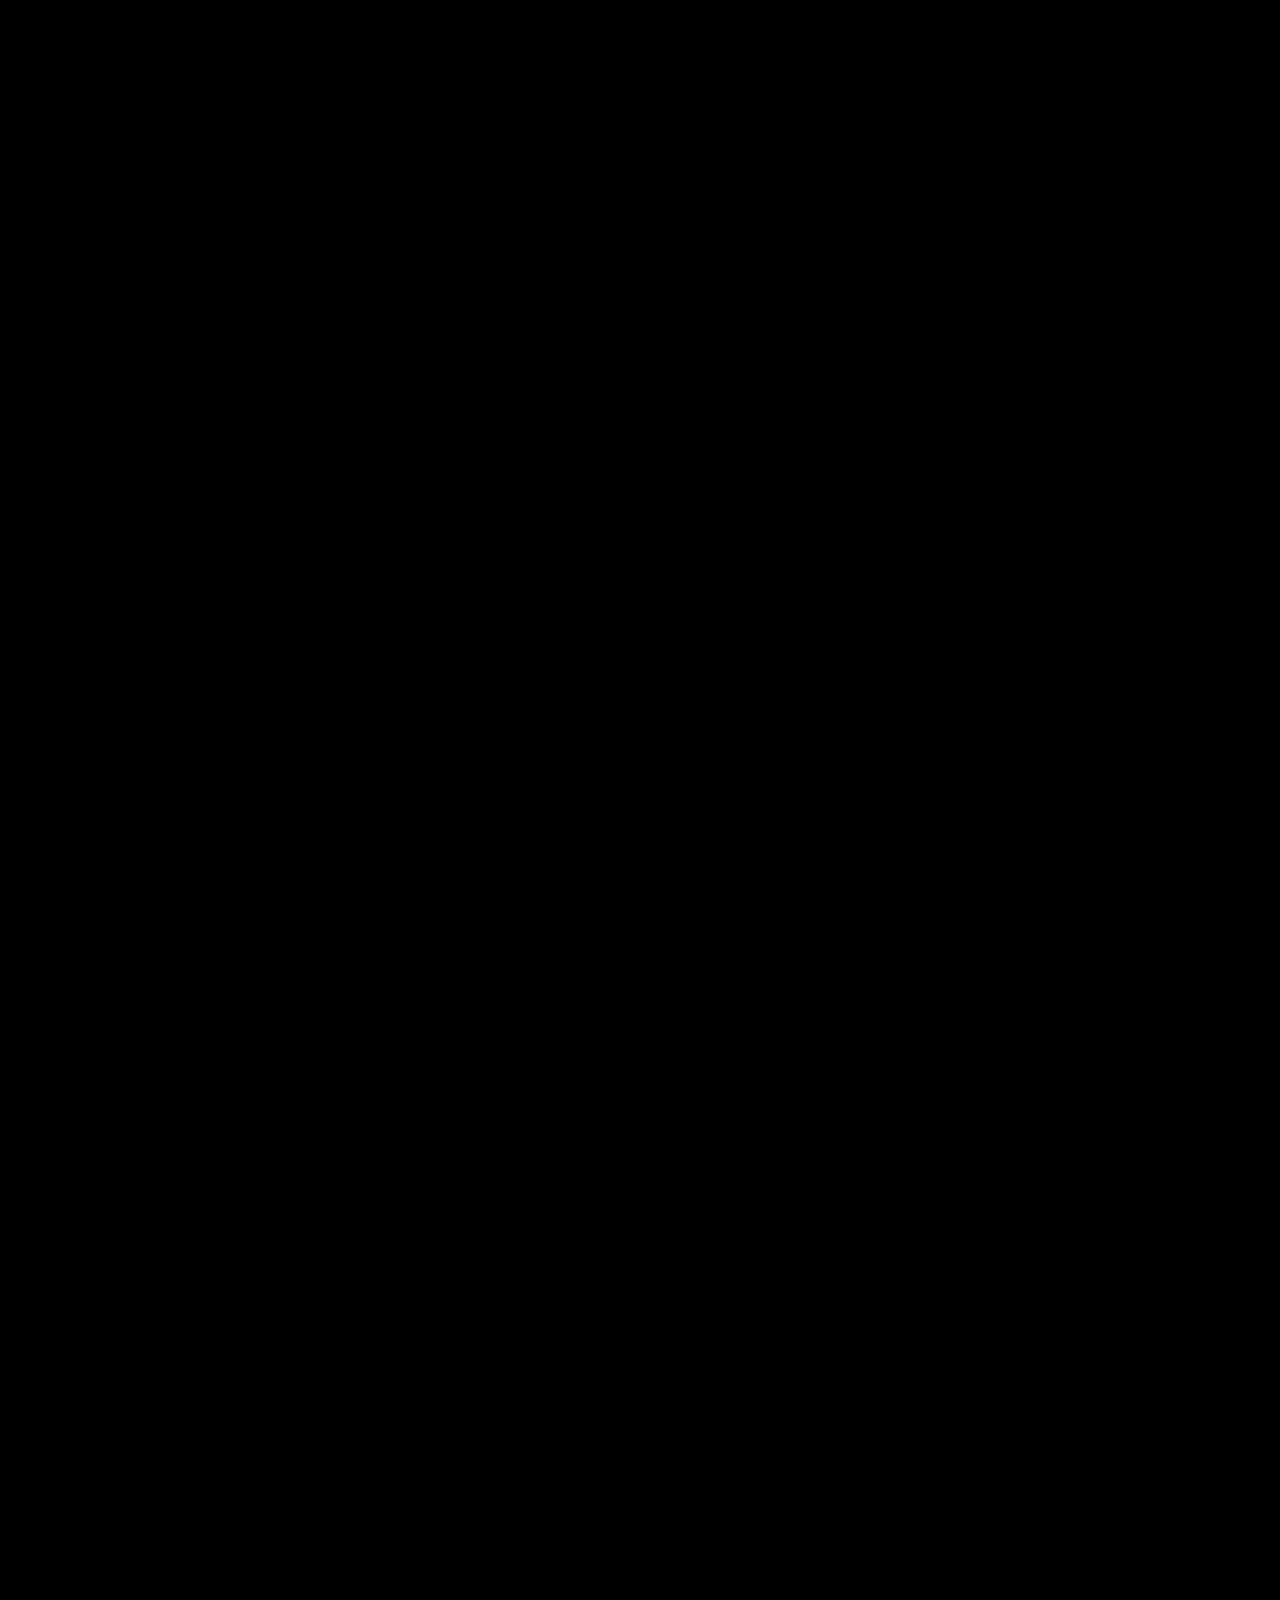
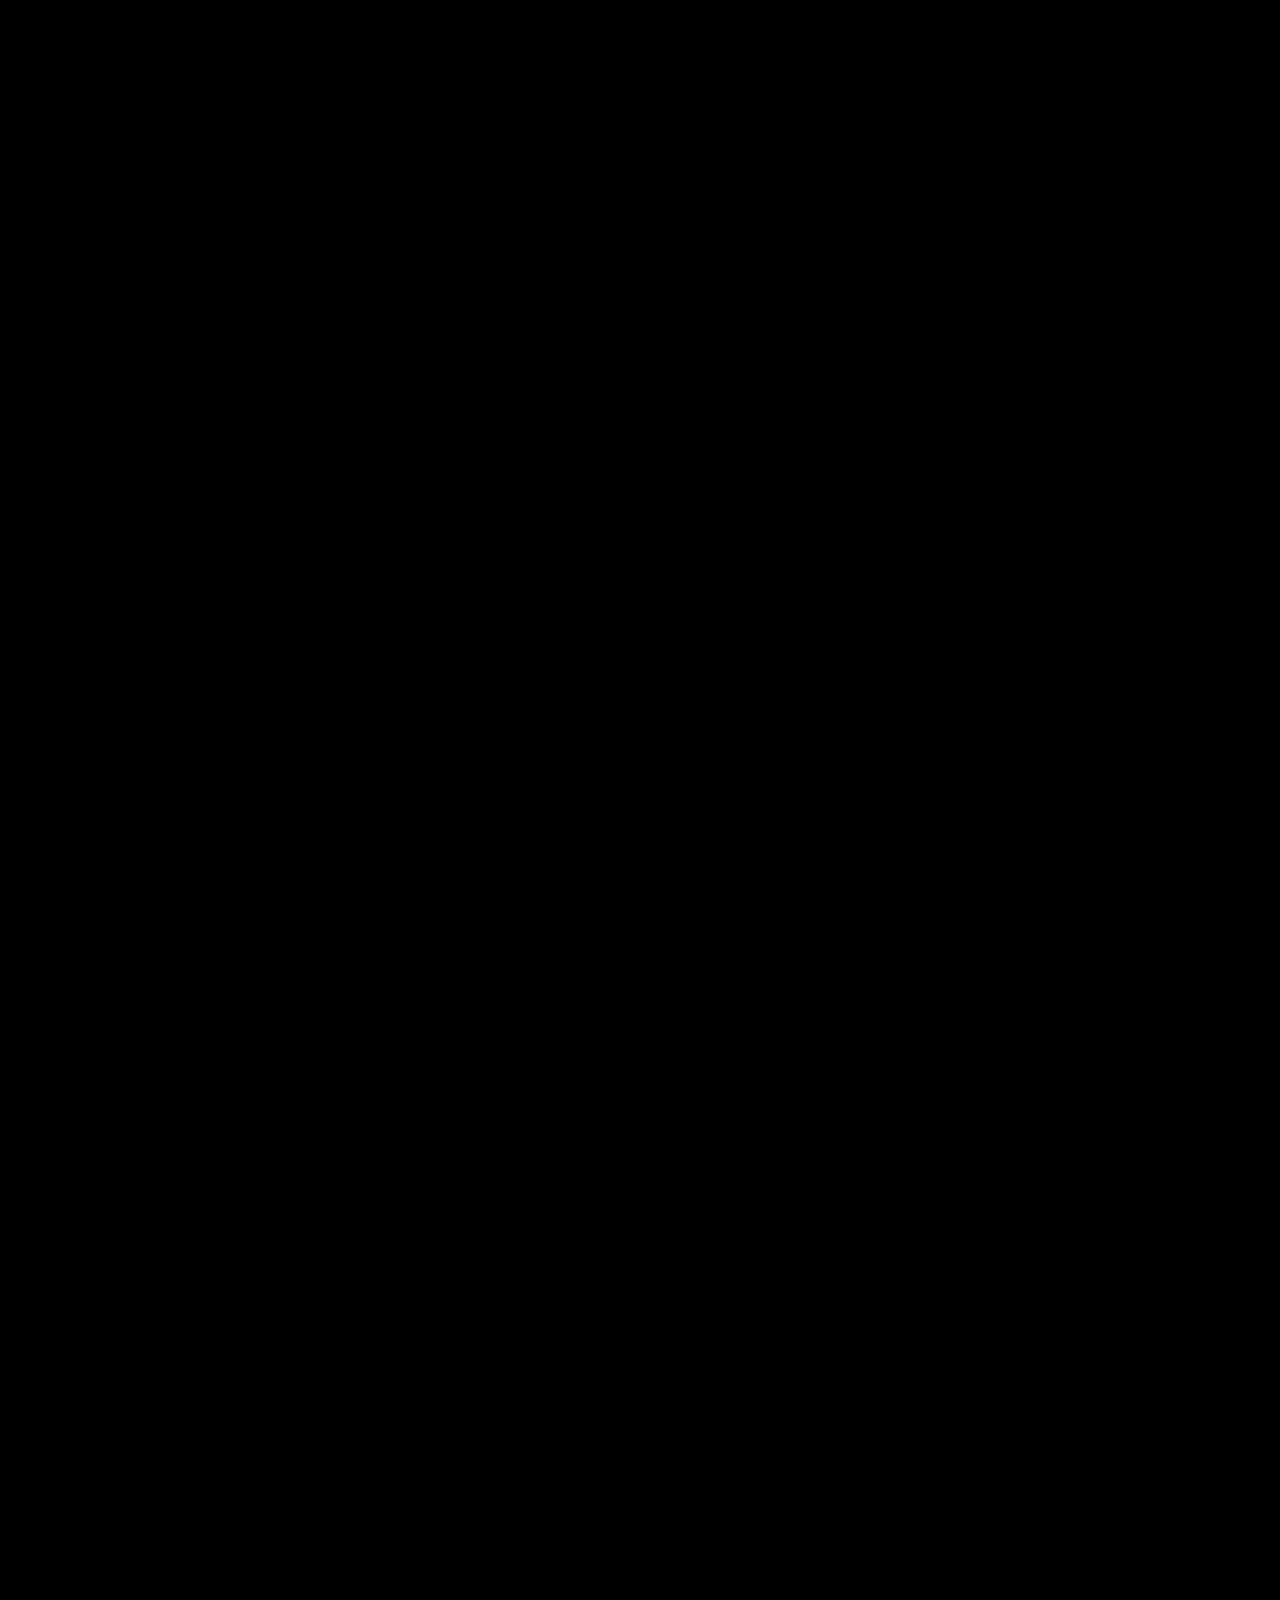
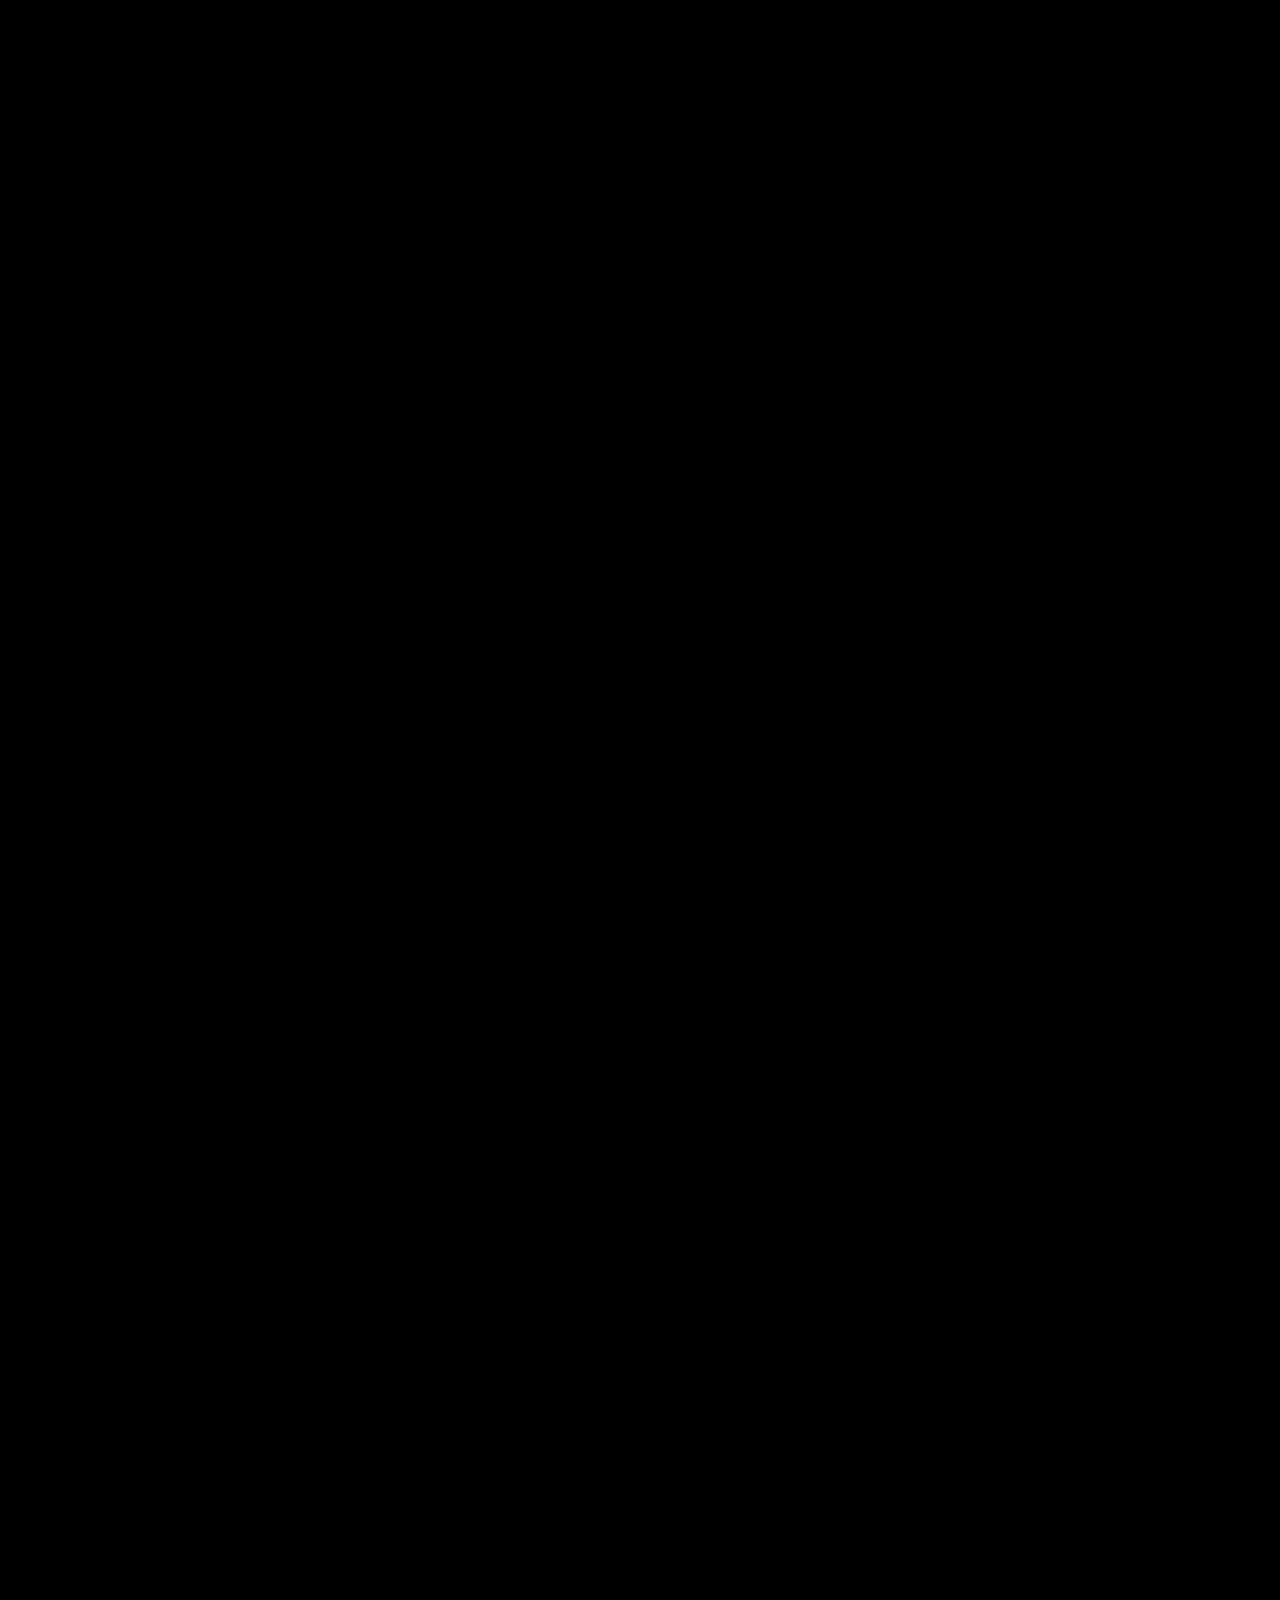
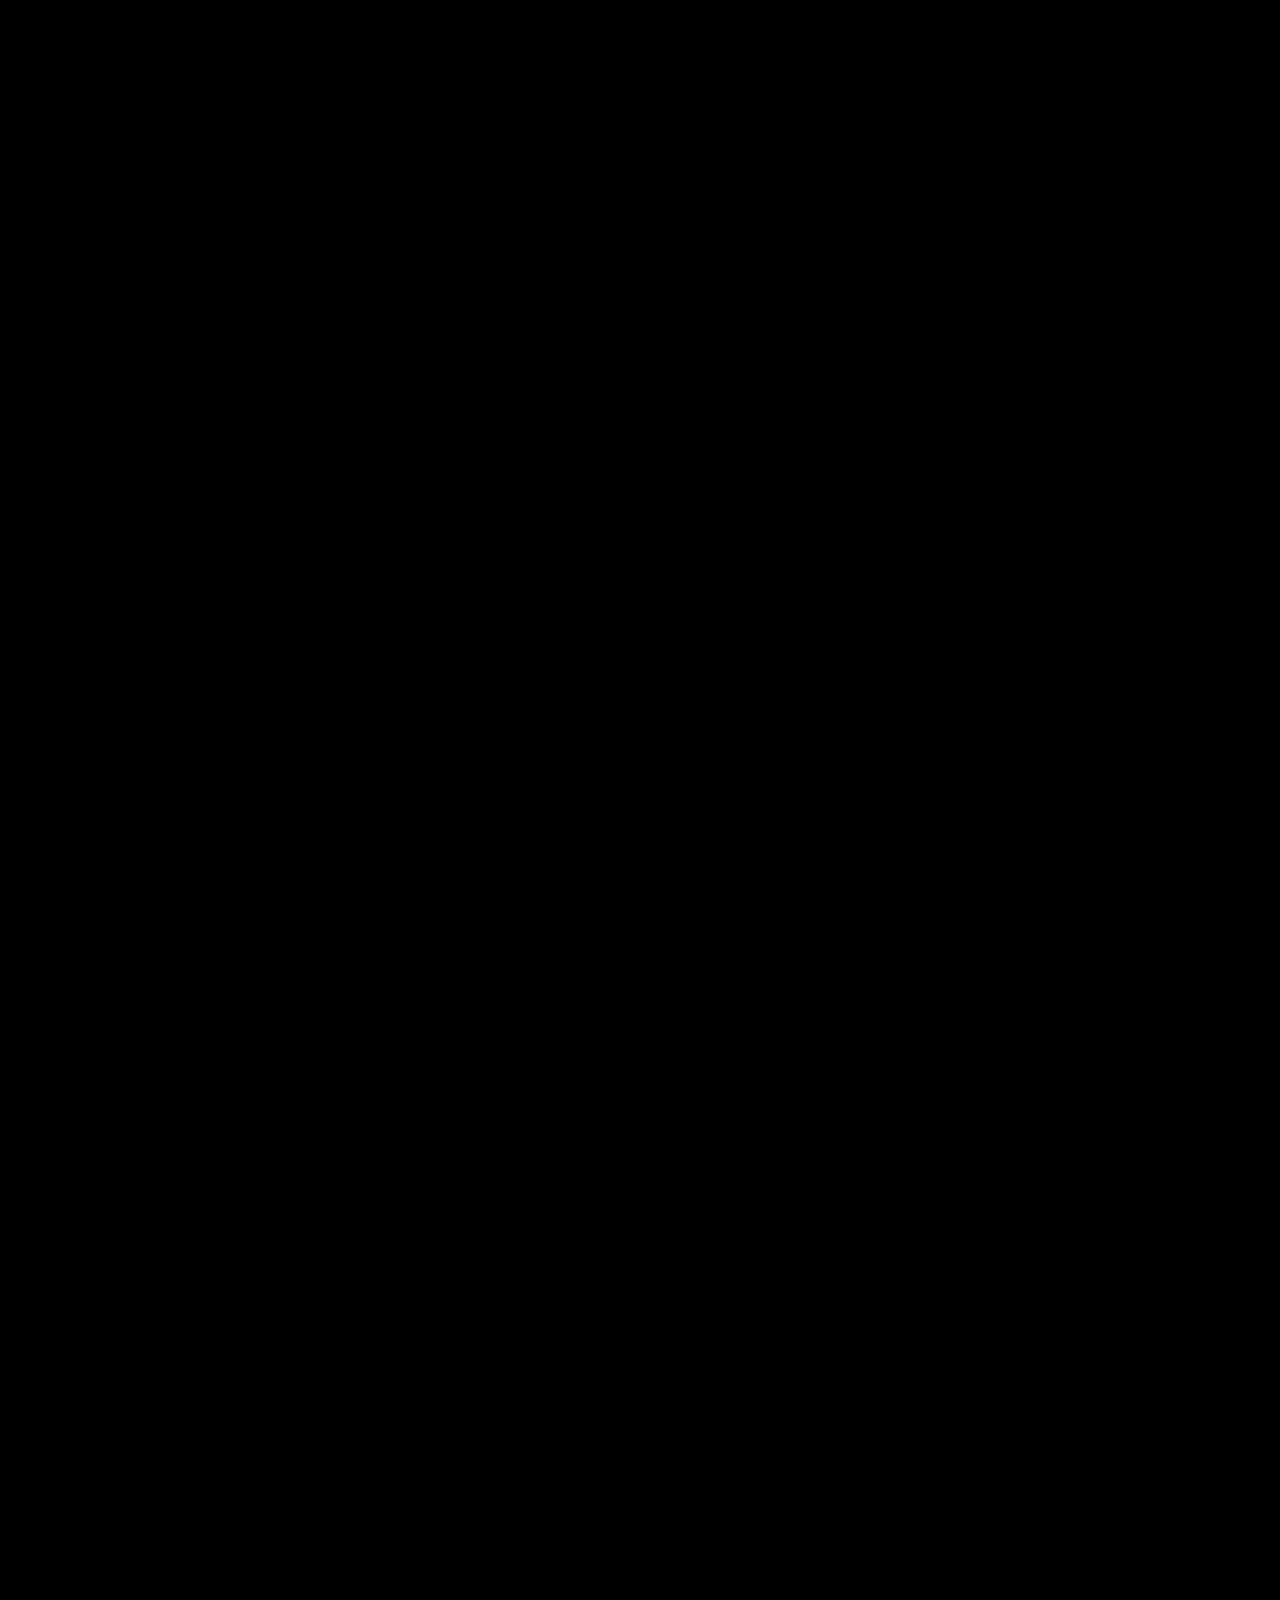
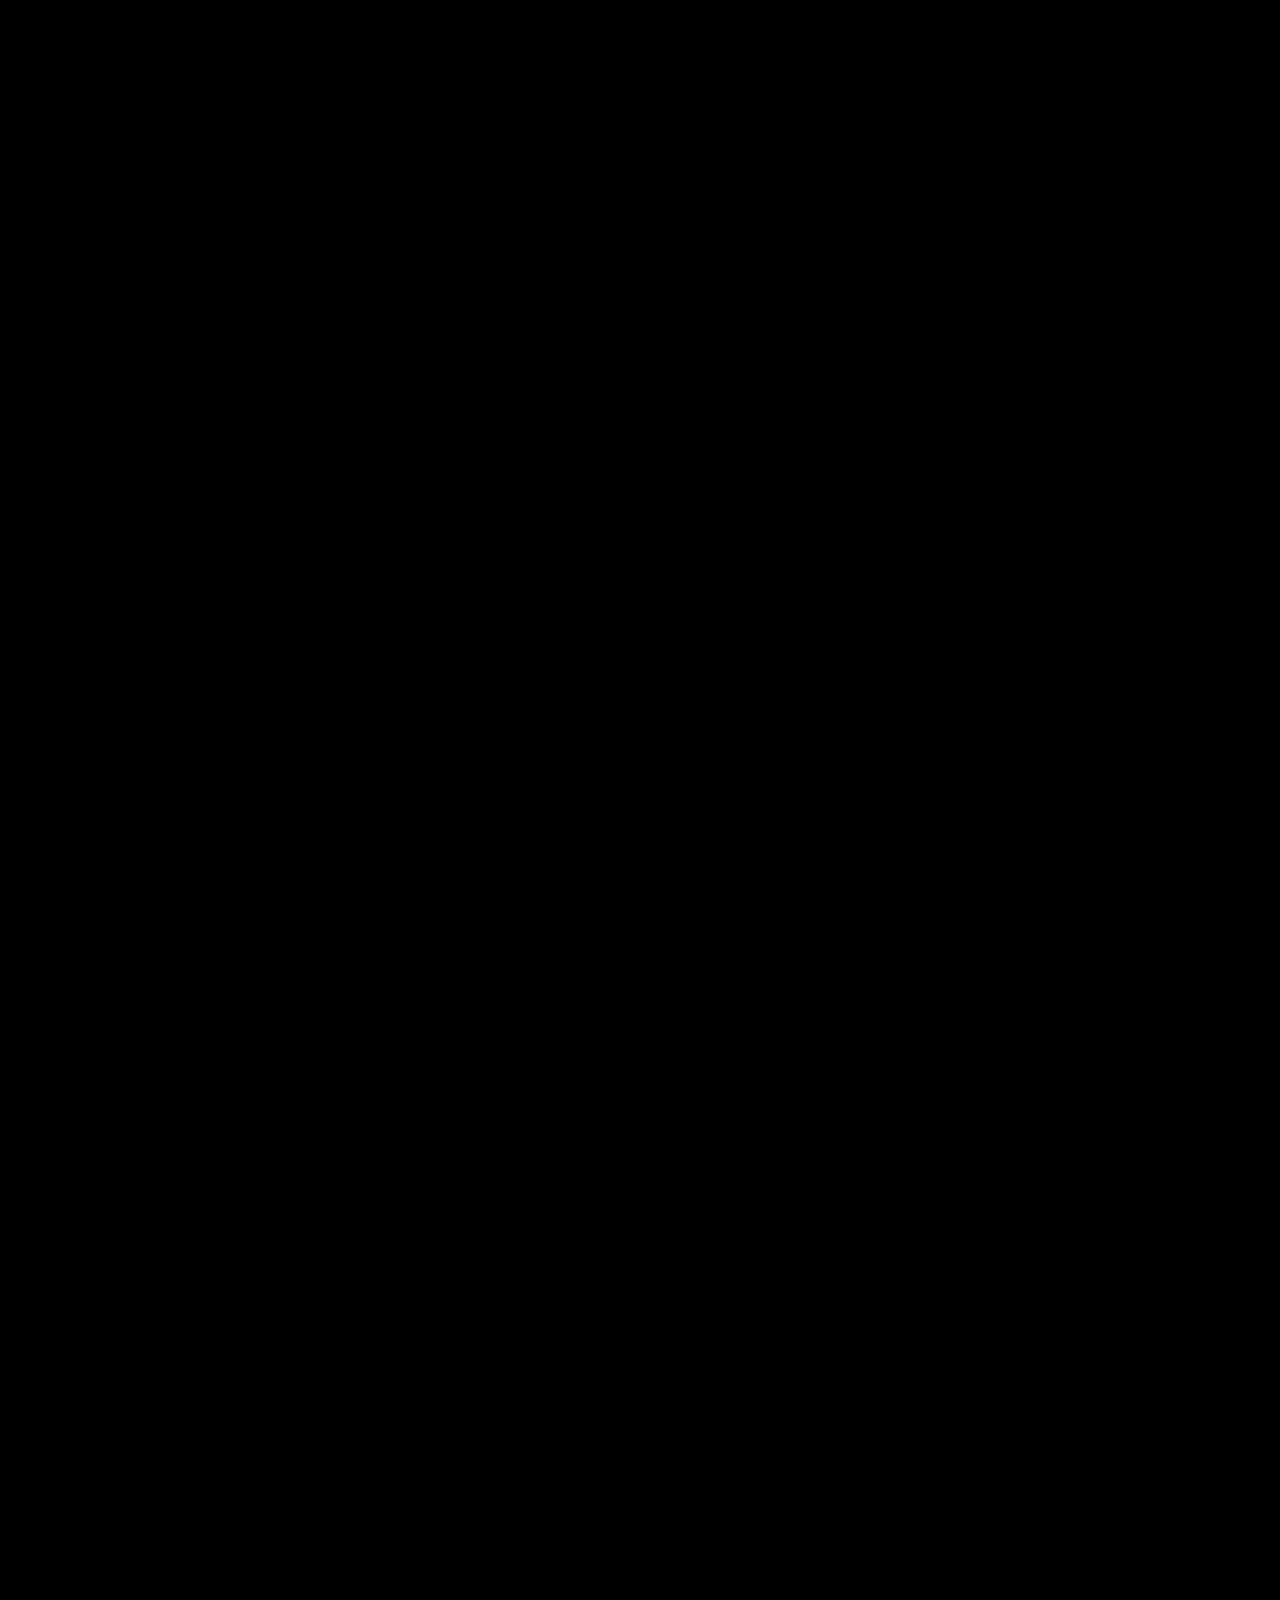
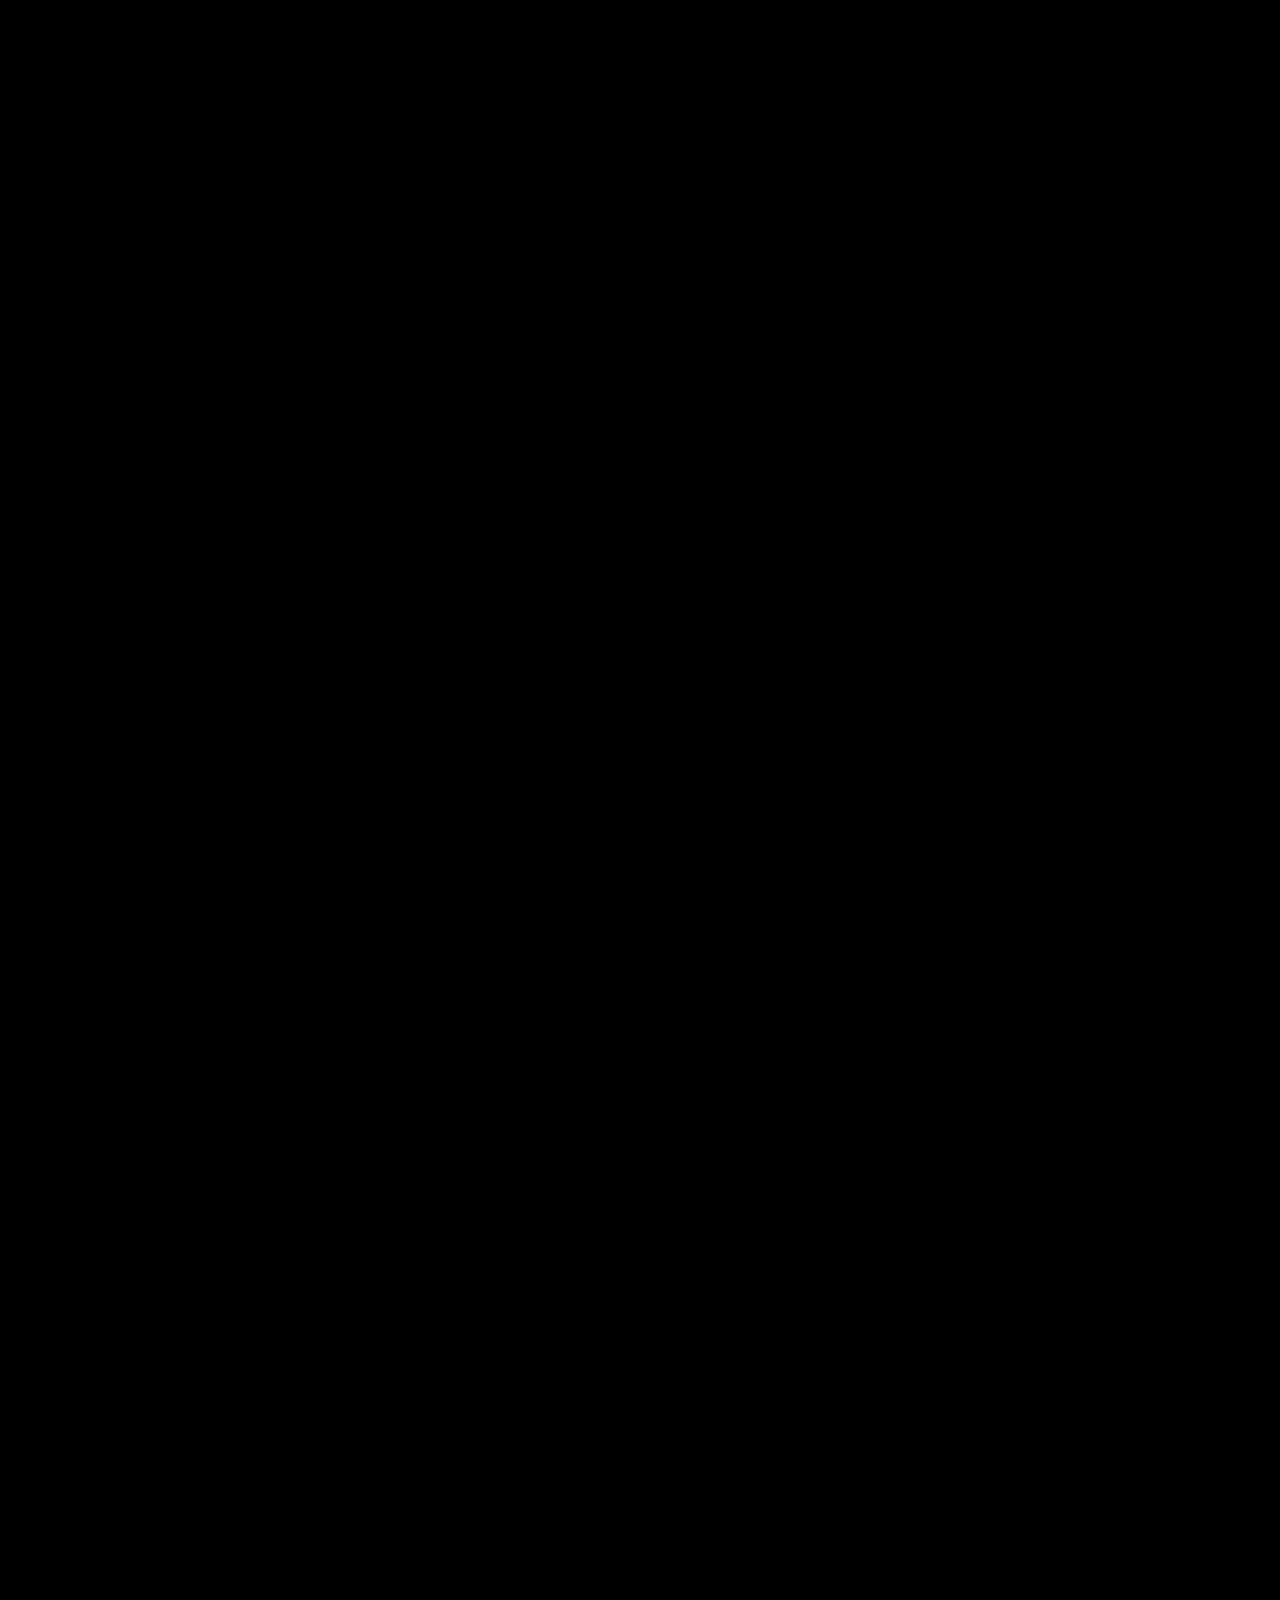
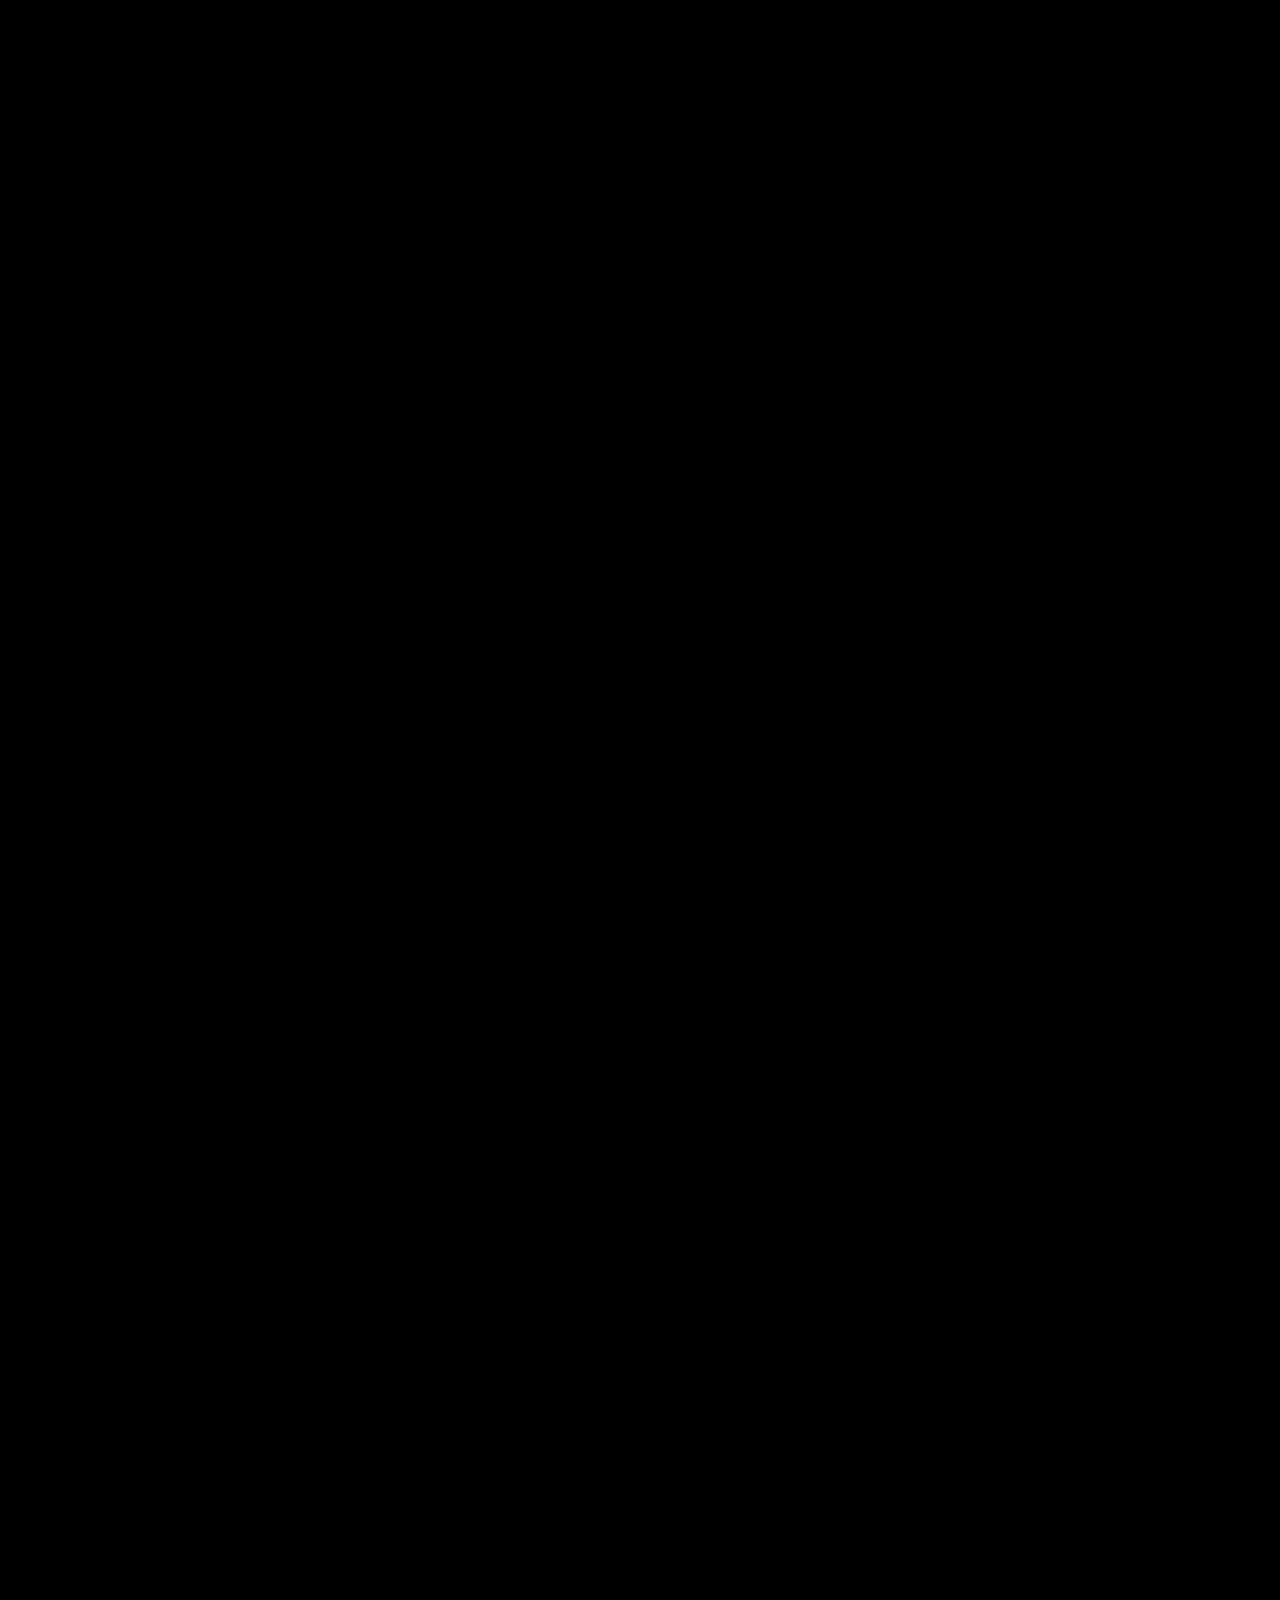
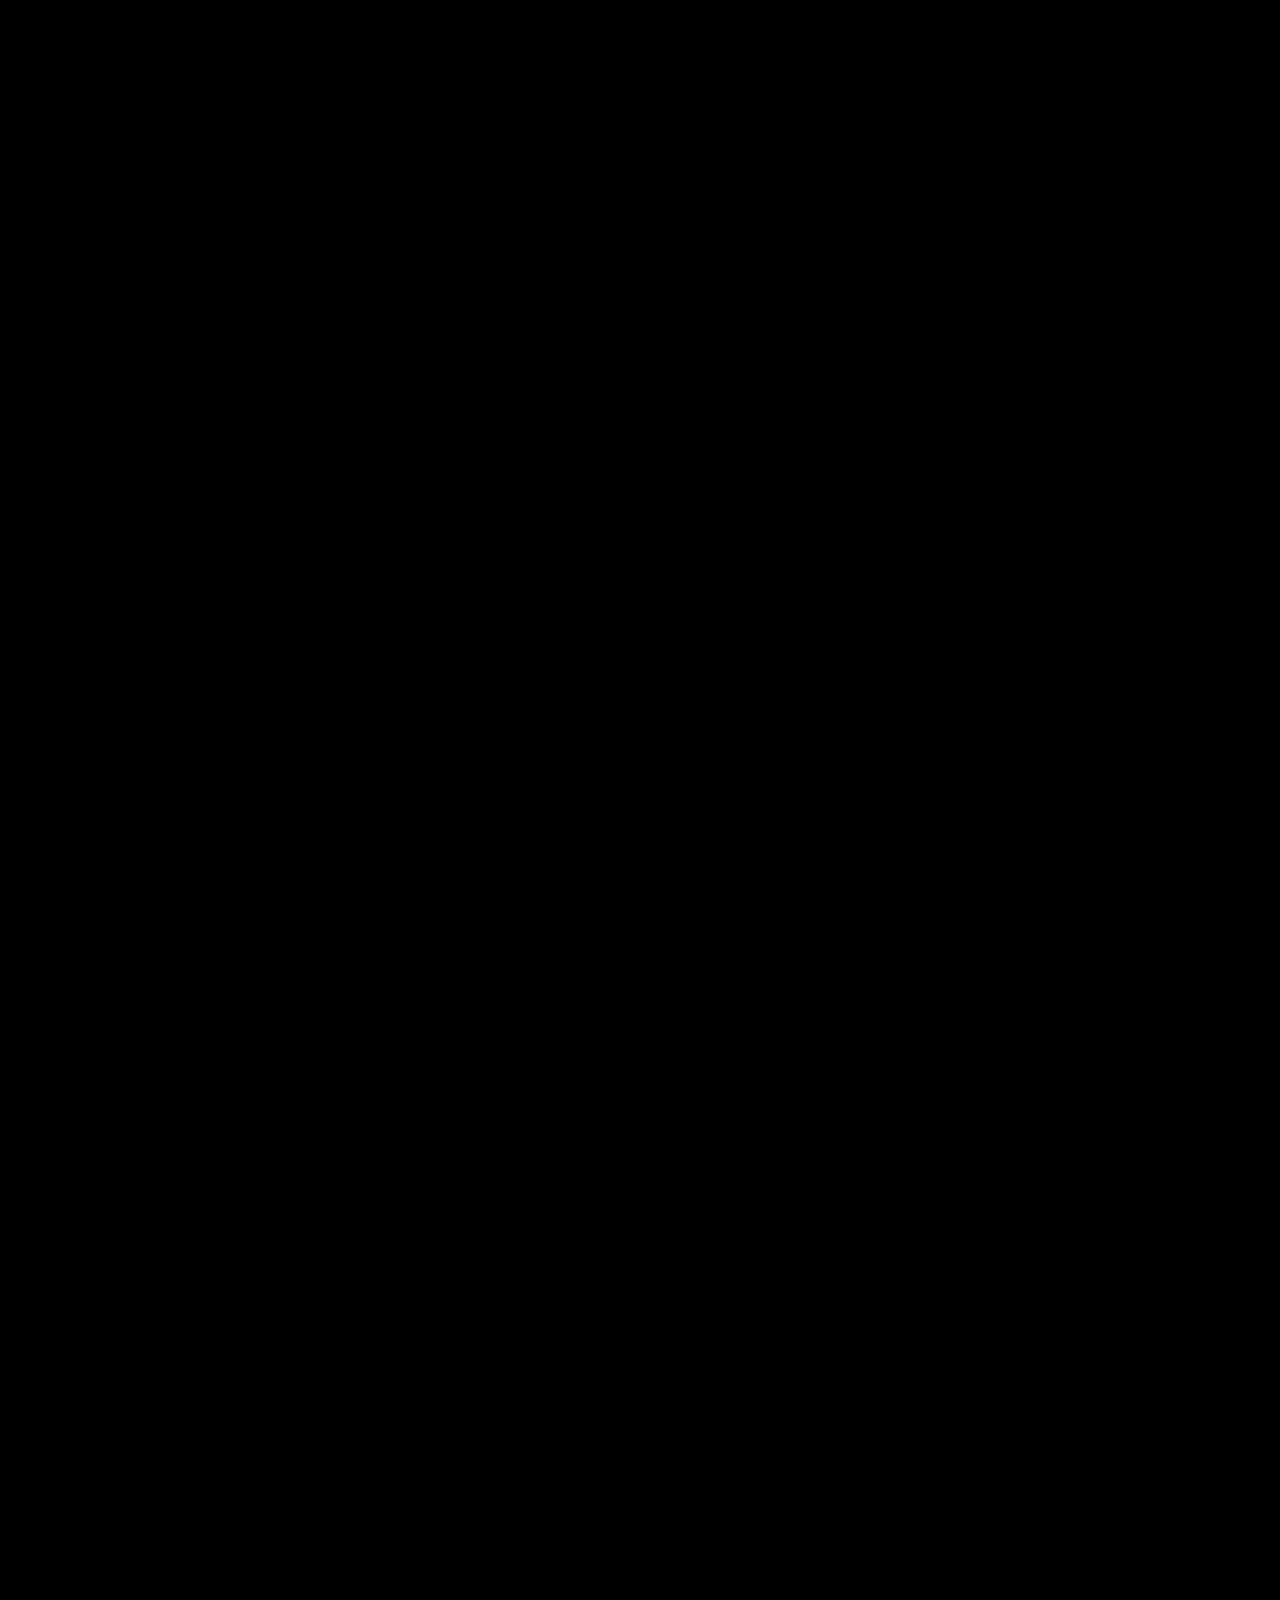
==== commit 95cce3b0: "fix projects toggle: scroll fights, faster close, narrower vectra card" ====
--- a/index.html
+++ b/index.html
@@ -4,7 +4,7 @@
 <head>
   <meta charset="utf-8" />
   <meta name="viewport" content="width=device-width, initial-scale=1" />
-  <title>horr1ble - портфолио</title>
+  <title>horr1ble — Telegram-боты, сайты и VST3-плагины | Портфолио</title>
 
   <link rel="icon" type="image/png" href="favicons/favicon-96x96.png" sizes="96x96" />
   <link rel="icon" type="image/svg+xml" href="favicons/favicon.svg" />
@@ -14,26 +14,36 @@
   <link rel="manifest" href="favicons/site.webmanifest" />
 
   <meta name="theme-color" content="#000000" />
+  <meta name="author" content="horr1ble" />
+  <meta name="robots" content="index, follow" />
+  <link rel="canonical" href="https://horr1ble.space/" />
   <meta name="description"
-    content="Портфолио horr1ble — разработчик Telegram ботов и сайтов. Создаю цифровые продукты от идеи до реализации: веб-сайты, Telegram и Discord боты." />
+    content="Портфолио horr1ble — разработчик Telegram-ботов, сайтов и VST3-плагинов. Веб-сайты, боты и аудио-софт от идеи до запуска." />
   <meta name="keywords"
-    content="разработка ботов, creation of sites, telegram боты, discord боты, портфолио, horr1ble, oracle studio" />
+    content="разработка ботов, telegram боты, discord боты, разработка сайтов, VST3 плагины, JUCE, C++, портфолио, horr1ble, oracle studio, vectra spatial" />
 
   <!-- Open Graph / Facebook -->
   <meta property="og:type" content="website" />
-  <meta property="og:url" content="https://www.horr1ble.space/" />
-  <meta property="og:title" content="horr1ble — портфолио и разработка" />
+  <meta property="og:url" content="https://horr1ble.space/" />
+  <meta property="og:site_name" content="horr1ble — портфолио" />
+  <meta property="og:locale" content="ru_RU" />
+  <meta property="og:title" content="horr1ble — Telegram-боты, сайты и VST3-плагины" />
   <meta property="og:description"
-    content="Разработка Telegram ботов и сайтов любой сложности. Продуктовый подход и высокое качество." />
-  <meta property="og:image" content="https://www.horr1ble.space/images/avatar.jpg" />
+    content="Разработка Telegram-ботов, сайтов и VST3-плагинов. Продуктовый подход и высокое качество." />
+  <meta property="og:image" content="https://horr1ble.space/images/avatar.jpg" />
+  <meta property="og:image:alt" content="horr1ble — разработчик" />
+  <meta property="og:image:width" content="640" />
+  <meta property="og:image:height" content="640" />
+  <meta property="og:image:type" content="image/jpeg" />
 
   <!-- Twitter -->
   <meta property="twitter:card" content="summary_large_image" />
-  <meta property="twitter:url" content="https://www.horr1ble.space/" />
-  <meta property="twitter:title" content="horr1ble — портфолио и разработка" />
+  <meta property="twitter:url" content="https://horr1ble.space/" />
+  <meta property="twitter:title" content="horr1ble — Telegram-боты, сайты и VST3-плагины" />
   <meta property="twitter:description"
-    content="Разработка Telegram ботов и сайтов любой сложности. Продуктовый подход и высокое качество." />
-  <meta property="twitter:image" content="https://www.horr1ble.space/images/avatar.jpg" />
+    content="Разработка Telegram-ботов, сайтов и VST3-плагинов. Продуктовый подход и высокое качество." />
+  <meta property="twitter:image" content="https://horr1ble.space/images/avatar.jpg" />
+  <meta property="twitter:image:alt" content="horr1ble — разработчик" />
 
   <script src="https://cdn.tailwindcss.com"></script>
   <script src="https://cdnjs.cloudflare.com/ajax/libs/gsap/3.12.2/gsap.min.js"></script>
@@ -44,6 +54,58 @@
   <link href="https://fonts.googleapis.com/css2?family=Inter:wght@400;500;600;700;800;900&display=swap"
     rel="stylesheet">
   <link rel="stylesheet" href="css/style.css">
+  <script type="application/ld+json">
+  {
+    "@context": "https://schema.org",
+    "@graph": [
+      {
+        "@type": "Person",
+        "@id": "https://horr1ble.space/#person",
+        "name": "horr1ble",
+        "url": "https://horr1ble.space/",
+        "image": "https://horr1ble.space/images/avatar.jpg",
+        "jobTitle": "Full-stack Developer",
+        "knowsAbout": ["Telegram Bots", "Web Development", "VST3 Plugins", "C++", "JUCE", "Python", "TypeScript", "Node.js"],
+        "sameAs": [
+          "https://t.me/horr1bl",
+          "https://github.com/horr1ble171",
+          "https://discordapp.com/users/991642165908340798",
+          "https://www.instagram.com/horr1bl/"
+        ]
+      },
+      {
+        "@type": "WebSite",
+        "@id": "https://horr1ble.space/#website",
+        "url": "https://horr1ble.space/",
+        "name": "horr1ble — портфолио",
+        "inLanguage": ["ru", "en"],
+        "author": { "@id": "https://horr1ble.space/#person" }
+      },
+      {
+        "@type": "ItemList",
+        "name": "Проекты horr1ble",
+        "itemListElement": [
+          { "@type": "ListItem", "position": 1, "item": { "@type": "SoftwareApplication", "name": "Музыка для профиля", "applicationCategory": "UtilitiesApplication", "operatingSystem": "Telegram", "url": "https://t.me/music_horr1ble_bot" } },
+          { "@type": "ListItem", "position": 2, "item": { "@type": "WebSite", "name": "Портфолио", "url": "https://horr1ble.space/" } },
+          { "@type": "ListItem", "position": 3, "item": { "@type": "SoftwareApplication", "name": "GEO stars", "applicationCategory": "UtilitiesApplication", "operatingSystem": "Telegram", "url": "https://t.me/shop_star_prem_bot" } },
+          { "@type": "ListItem", "position": 4, "item": { "@type": "SoftwareApplication", "name": "Ascii art generator", "applicationCategory": "UtilitiesApplication", "operatingSystem": "Telegram", "url": "https://t.me/ascii_art_generator_bot" } },
+          { "@type": "ListItem", "position": 5, "item": { "@type": "WebSite", "name": "Beam Builds" } },
+          { "@type": "ListItem", "position": 6, "item": { "@type": "WebApplication", "name": "Syncly", "url": "https://syncly-gamma.vercel.app/" } },
+          { "@type": "ListItem", "position": 7, "item": { "@type": "WebApplication", "name": "AntiX Server Monitor", "url": "https://antix-monitor.vercel.app/" } },
+          { "@type": "ListItem", "position": 8, "item": { "@type": "SoftwareApplication", "name": "job task", "applicationCategory": "UtilitiesApplication", "operatingSystem": "Telegram" } },
+          { "@type": "ListItem", "position": 9, "item": { "@type": "SoftwareApplication", "name": "Sound Hunt Bot", "applicationCategory": "MultimediaApplication", "operatingSystem": "Telegram", "url": "https://t.me/sound_hunt_bot" } },
+          { "@type": "ListItem", "position": 10, "item": { "@type": "WebApplication", "name": "AniHue", "url": "https://anihue.vercel.app/" } },
+          { "@type": "ListItem", "position": 11, "item": { "@type": "WebSite", "name": "Proto Land", "url": "https://proto-land-two.vercel.app/" } },
+          { "@type": "ListItem", "position": 12, "item": { "@type": "SoftwareApplication", "name": "PressIt", "applicationCategory": "UtilitiesApplication", "operatingSystem": "Windows", "url": "https://press-it-three.vercel.app/" } },
+          { "@type": "ListItem", "position": 13, "item": { "@type": "SoftwareApplication", "name": "1000-7", "applicationCategory": "UtilitiesApplication", "operatingSystem": "Windows", "url": "https://1000-7-peach.vercel.app/" } },
+          { "@type": "ListItem", "position": 14, "item": { "@type": "WebApplication", "name": "Telegram Gifts", "url": "https://t.me/mmmmmmmmmmarketbot" } },
+          { "@type": "ListItem", "position": 15, "item": { "@type": "WebApplication", "name": "AnimePlayer", "url": "https://animeplayer-phi.vercel.app/" } },
+          { "@type": "ListItem", "position": 16, "item": { "@type": "SoftwareApplication", "name": "Vectra Spatial", "applicationCategory": "MultimediaApplication", "operatingSystem": "Windows, macOS", "url": "https://vectra-spatial-web.vercel.app/" } }
+        ]
+      }
+    ]
+  }
+  </script>
 </head>
 
 <body class="bg-black text-white loading">
@@ -148,7 +210,7 @@
         <div class="mb-12 flex justify-center">
           <div class="avatar-wrapper">
             <div class="avatar-container" aria-hidden="true">
-              <img src="images/avatar.jpg" alt="horr1ble" class="avatar-image" loading="lazy" />
+              <img src="images/avatar.jpg" alt="horr1ble — разработчик Telegram-ботов, сайтов и VST3-плагинов" class="avatar-image" loading="eager" fetchpriority="high" width="640" height="640" />
             </div>
           </div>
         </div>
@@ -561,7 +623,7 @@
               <path
                 d="M16 11c1.66 0 2.99-1.34 2.99-3S17.66 5 16 5c-1.66 0-3 1.34-3 3s1.34 3 3 3zm-8 0c1.66 0 2.99-1.34 2.99-3S9.66 5 8 5C6.34 5 5 6.34 5 8s1.34 3 3 3zm0 2c-2.33 0-7 1.17-7 3.5V19h14v-2.5c0-2.33-4.67-3.5-7-3.5zm8 0c-.29 0-.62.02-.97.05 1.16.84 1.97 1.97 1.97 3.45V19h6v-2.5c0-2.33-4.67-3.5-7-3.5z" />
             </svg>
-            <div class="stat-number">4200+</div>
+            <div class="stat-number">4700+</div>
             <div class="stat-label" data-i18n="stat_users">Пользователей</div>
           </div>
           <div class="stat-item">
@@ -589,7 +651,24 @@
         <h2 class="projects-title" data-i18n="projects_title">Мои проекты</h2>
 
         <div class="projects-grid">
-          <div class="project-card" data-project-id="music-bot">
+          <!-- Vectra Spatial — первый проект, занимает всю ширину строки -->
+          <div class="project-card project-card--full" data-project-id="vectra-spatial">
+            <div class="project-card-image-wrapper">
+              <img src="images/project-16.jpg" alt="Обложка проекта Vectra Spatial" class="project-card-image"
+                loading="lazy" />
+            </div>
+            <div class="project-card-content">
+              <h3 class="project-card-title">
+                <span data-i18n="project_vectra_title">Vectra Spatial</span>
+              </h3>
+              <button type="button" class="project-card-button btn-press" data-project-id="vectra-spatial">
+                <span data-i18n="more">Подробнее</span>
+              </button>
+            </div>
+          </div>
+
+          <div id="more-projects-list" class="more-projects-list hidden">
+            <div class="project-card" data-project-id="music-bot">
             <div class="project-card-image-wrapper">
               <img src="images/project-1.jpg" alt="Обложка проекта Music Bot" class="project-card-image"
                 loading="lazy" />
@@ -809,19 +888,13 @@
             </div>
           </div>
 
-          <div class="project-card" data-project-id="vectra-spatial">
-            <div class="project-card-image-wrapper">
-              <img src="images/project-16.png" alt="Обложка проекта Vectra Spatial" class="project-card-image"
-                loading="lazy" />
-            </div>
-            <div class="project-card-content">
-              <h3 class="project-card-title">
-                <span data-i18n="project_vectra_title">Vectra Spatial</span>
-              </h3>
-              <button type="button" class="project-card-button btn-press" data-project-id="vectra-spatial">
-                <span data-i18n="more">Подробнее</span>
-              </button>
-            </div>
+          </div>   <!-- close #more-projects-list -->
+
+          <div class="projects-more-wrapper">
+            <button type="button" class="project-card-button btn-press" id="projects-more-btn" aria-expanded="false"
+              aria-controls="more-projects-list">
+              <span data-i18n="open_all_projects">Открыть все проекты</span>
+            </button>
           </div>
 
         </div>
@@ -899,7 +972,7 @@
                   <div class="member-more">
                     <span data-i18n="more">Подробнее</span>
                   </div>
-                  <a href="https://www.horr1ble.space/" target="_blank" rel="noopener noreferrer"
+                  <a href="https://horr1ble.space/" target="_blank" rel="noopener noreferrer"
                     class="member-link-overlay" aria-label="Открыть портфолио horr1ble"></a>
                 </div>
               </div>
@@ -1185,7 +1258,7 @@
           </div>
         </div>
         <div class="project-modal-buttons-row">
-          <a class="project-modal-button btn-press" href="https://www.horr1ble.space/" target="_blank"
+          <a class="project-modal-button btn-press" href="https://horr1ble.space/" target="_blank"
             rel="noopener noreferrer">
             <span data-i18n="modal_try_site">Перейти на сайт</span>
           </a>
@@ -2369,7 +2442,7 @@
       </button>
       <div class="project-modal-header">
         <div class="project-modal-image-wrapper">
-          <img src="images/project-16.png" alt="Обложка проекта Vectra Spatial" class="project-modal-image"
+          <img src="images/project-16.jpg" alt="Обложка проекта Vectra Spatial" class="project-modal-image"
             loading="lazy" />
         </div>
         <div class="project-header-text">
@@ -2506,7 +2579,6 @@
     </svg>
   </div>
 
-  <script src="js/gradual-blur.js"></script>
   <script src="js/silk.js"></script>
   <script src="js/main.js"></script>
 </body>
--- a/css/style.css
+++ b/css/style.css
@@ -1176,6 +1176,60 @@
   display: grid;
   grid-template-columns: repeat(2, 1fr);
   gap: 32px;
+  /* браузер не должен сам «подтягивать» скролл при раскрытии списка проектов */
+  overflow-anchor: none;
+}
+
+/* Vectra Spatial — главный проект: своя строка, но уже полной ширины
+   (~1.5 ширины обычной карточки), по центру; на мобильных — вся ширина */
+.project-card--full {
+  grid-column: 1 / -1;
+  width: min(100%, 880px);
+  justify-self: center;
+}
+
+/* Кнопка "Открыть / Закрыть все проекты" — по центру, на всю ширину строки */
+.projects-more-wrapper {
+  grid-column: 1 / -1;
+  display: flex;
+  justify-content: center;
+  margin: 48px 0 0 0;
+}
+
+/* Кнопка как у проектов ("Подробнее"), но с блюром, темнее и не прозрачная */
+.projects-more-wrapper .project-card-button {
+  backdrop-filter: blur(20px);
+  -webkit-backdrop-filter: blur(20px);
+  background: rgba(255, 255, 255, 0.05);
+}
+
+@media (hover: hover) {
+  .projects-more-wrapper .project-card-button:hover {
+    transform: scale(1.08) translateZ(0);
+    background: rgba(255, 255, 255, 0.1);
+    border-color: rgba(255, 255, 255, 0.3);
+    box-shadow: 0 10px 20px rgba(255, 255, 255, 0.1), 0 5px 10px rgba(0, 0, 0, 0.2);
+  }
+}
+
+.projects-more-wrapper .project-card-button:active {
+  transform: scale(0.95) translateZ(0);
+  box-shadow: 0 2px 5px rgba(0, 0, 0, 0.2);
+}
+
+/* Список скрытых проектов — тот же grid 2 в ряд, что и основной, на всю ширину */
+#more-projects-list {
+  grid-column: 1 / -1;
+  display: grid;
+  grid-template-columns: repeat(2, 1fr);
+  gap: 32px;
+}
+#more-projects-list.hidden {
+  display: none;
+}
+#more-projects-list.visible {
+  display: grid;
+  opacity: 1;
 }
 
 .project-card {
@@ -2507,6 +2561,11 @@
     grid-template-columns: 1fr;
   }
 
+  /* Скрытый список проектов тоже в одну колонку на мобильных */
+  #more-projects-list {
+    grid-template-columns: 1fr;
+  }
+
   /* Технологии в навыках — одна колонка на мобильных */
   .grid.grid-cols-2 {
     grid-template-columns: 1fr !important;
